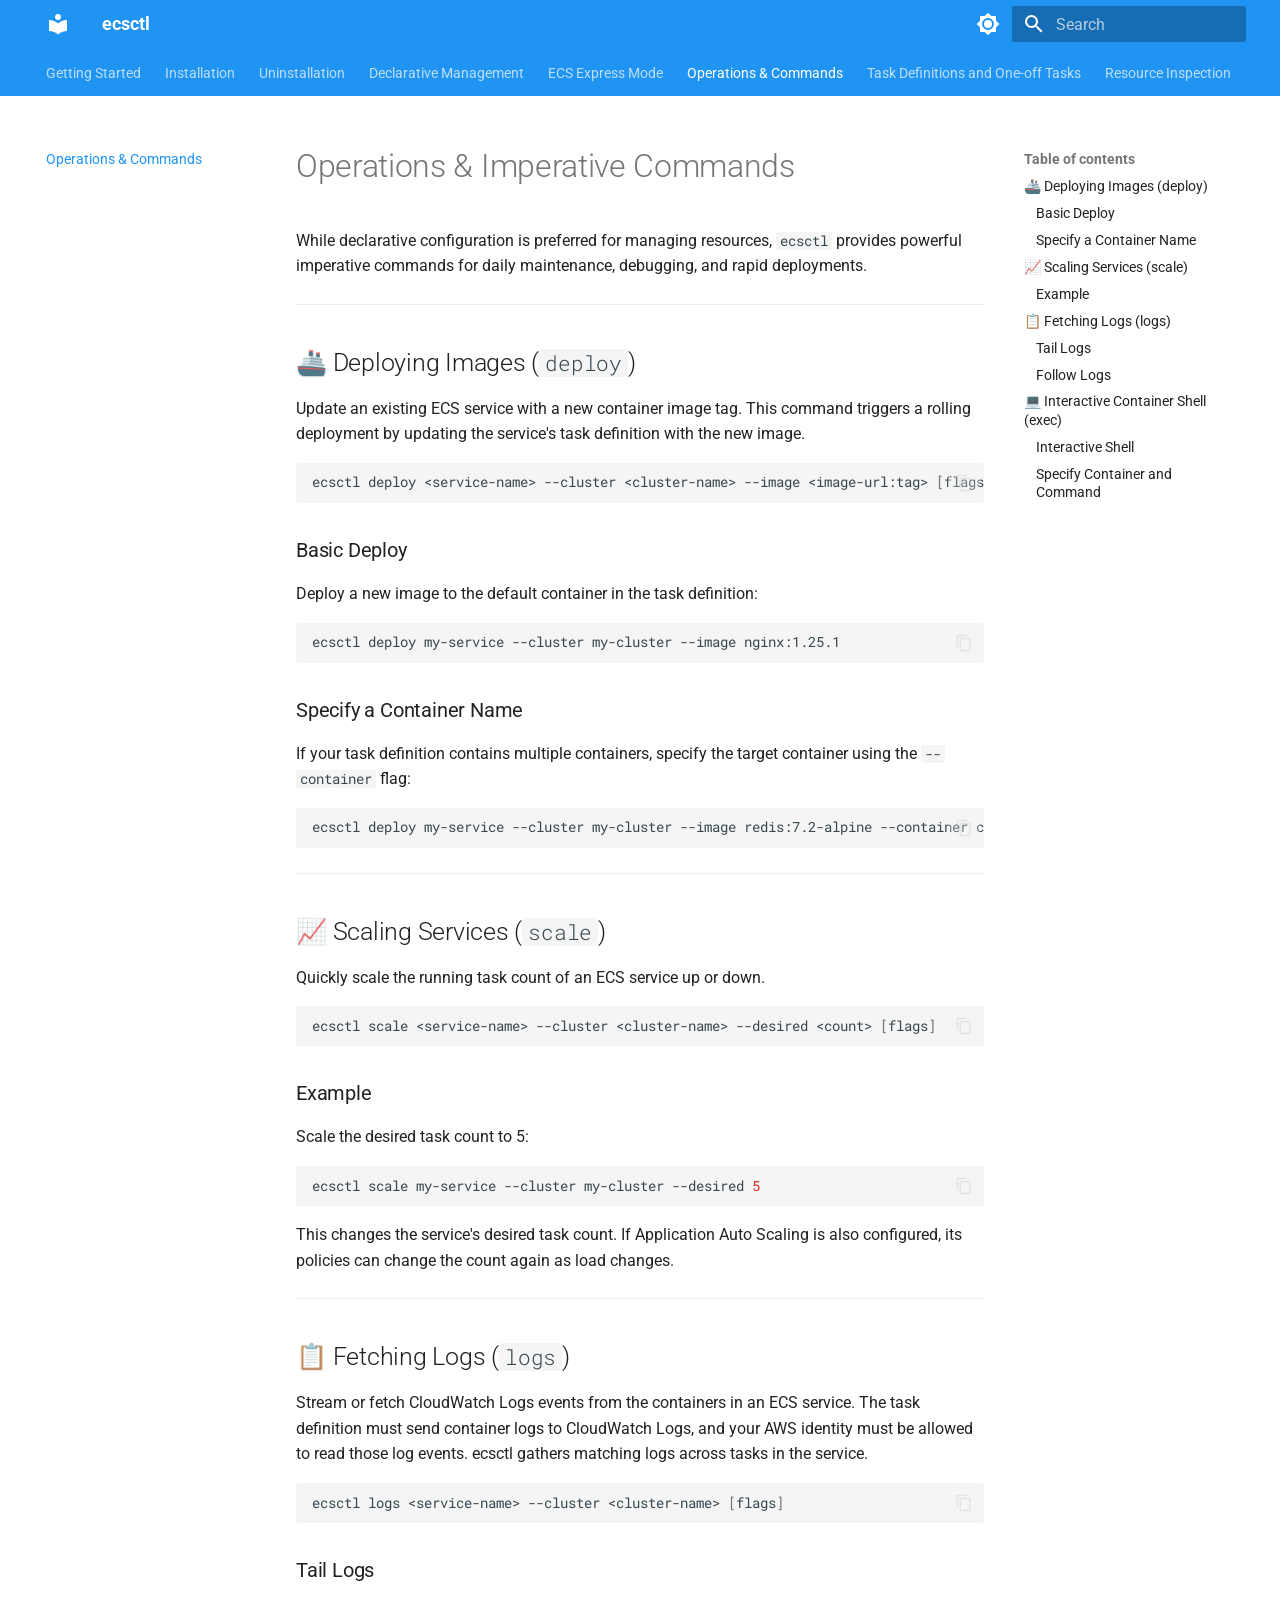
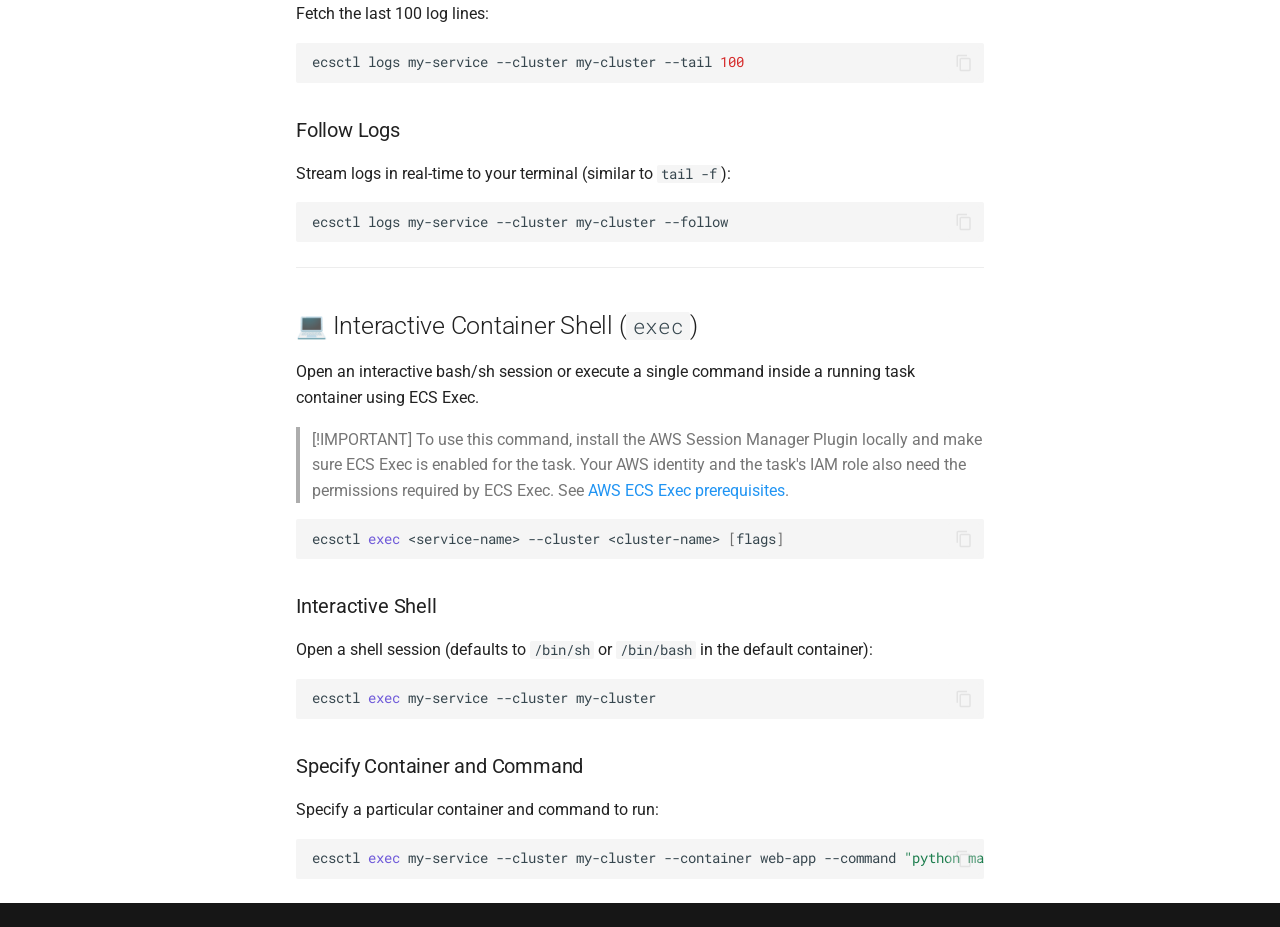
==== commands/index.html @ 24b8c987 "Deployed c7a0f1f with MkDocs version: 1.6.1" ====
<!doctype html>
<html lang="en" class="no-js">
  <head>
    
      <meta charset="utf-8">
      <meta name="viewport" content="width=device-width,initial-scale=1">
      
        <meta name="description" content="A CLI tool for managing Amazon ECS resources, inspired by eksctl.">
      
      
        <meta name="author" content="Roslaan001">
      
      
        <link rel="canonical" href="https://roslaan001.github.io/ecsctl/commands/">
      
      
        <link rel="prev" href="../express/">
      
      
        <link rel="next" href="../tasks/">
      
      
        
      
      
      <link rel="icon" href="../assets/images/favicon.png">
      <meta name="generator" content="mkdocs-1.6.1, mkdocs-material-9.7.7">
    
    
      
        <title>Operations & Commands - ecsctl</title>
      
    
    
      <link rel="stylesheet" href="../assets/stylesheets/main.ec1eaa64.min.css">
      
        
        <link rel="stylesheet" href="../assets/stylesheets/palette.ab4e12ef.min.css">
      
      


    
    
      
    
    
      
        
        
        <link rel="preconnect" href="https://fonts.gstatic.com" crossorigin>
        <link rel="stylesheet" href="https://fonts.googleapis.com/css?family=Roboto:300,300i,400,400i,700,700i%7CRoboto+Mono:400,400i,700,700i&display=fallback">
        <style>:root{--md-text-font:"Roboto";--md-code-font:"Roboto Mono"}</style>
      
    
    
    <script>__md_scope=new URL("..",location),__md_hash=e=>[...e].reduce(((e,_)=>(e<<5)-e+_.charCodeAt(0)),0),__md_get=(e,_=localStorage,t=__md_scope)=>JSON.parse(_.getItem(t.pathname+"."+e)),__md_set=(e,_,t=localStorage,a=__md_scope)=>{try{t.setItem(a.pathname+"."+e,JSON.stringify(_))}catch(e){}}</script>
    
      

    
    
  </head>
  
  
    
    
      
    
    
    
    
    <body dir="ltr" data-md-color-scheme="default" data-md-color-primary="blue" data-md-color-accent="blue">
  
    
    <input class="md-toggle" data-md-toggle="drawer" type="checkbox" id="__drawer" autocomplete="off">
    <input class="md-toggle" data-md-toggle="search" type="checkbox" id="__search" autocomplete="off">
    <label class="md-overlay" for="__drawer"></label>
    <div data-md-component="skip">
      
        
        <a href="#operations-imperative-commands" class="md-skip">
          Skip to content
        </a>
      
    </div>
    <div data-md-component="announce">
      
    </div>
    
    
      

<header class="md-header" data-md-component="header">
  <nav class="md-header__inner md-grid" aria-label="Header">
    <a href=".." title="ecsctl" class="md-header__button md-logo" aria-label="ecsctl" data-md-component="logo">
      
  
  <svg xmlns="http://www.w3.org/2000/svg" viewBox="0 0 24 24"><path d="M12 8a3 3 0 0 0 3-3 3 3 0 0 0-3-3 3 3 0 0 0-3 3 3 3 0 0 0 3 3m0 3.54C9.64 9.35 6.5 8 3 8v11c3.5 0 6.64 1.35 9 3.54 2.36-2.19 5.5-3.54 9-3.54V8c-3.5 0-6.64 1.35-9 3.54"/></svg>

    </a>
    <label class="md-header__button md-icon" for="__drawer">
      
      <svg xmlns="http://www.w3.org/2000/svg" viewBox="0 0 24 24"><path d="M3 6h18v2H3zm0 5h18v2H3zm0 5h18v2H3z"/></svg>
    </label>
    <div class="md-header__title" data-md-component="header-title">
      <div class="md-header__ellipsis">
        <div class="md-header__topic">
          <span class="md-ellipsis">
            ecsctl
          </span>
        </div>
        <div class="md-header__topic" data-md-component="header-topic">
          <span class="md-ellipsis">
            
              Operations & Commands
            
          </span>
        </div>
      </div>
    </div>
    
      
        <form class="md-header__option" data-md-component="palette">
  
    
    
    
    <input class="md-option" data-md-color-media="(prefers-color-scheme: light)" data-md-color-scheme="default" data-md-color-primary="blue" data-md-color-accent="blue"  aria-label="Switch to dark mode"  type="radio" name="__palette" id="__palette_0">
    
      <label class="md-header__button md-icon" title="Switch to dark mode" for="__palette_1" hidden>
        <svg xmlns="http://www.w3.org/2000/svg" viewBox="0 0 24 24"><path d="M12 8a4 4 0 0 0-4 4 4 4 0 0 0 4 4 4 4 0 0 0 4-4 4 4 0 0 0-4-4m0 10a6 6 0 0 1-6-6 6 6 0 0 1 6-6 6 6 0 0 1 6 6 6 6 0 0 1-6 6m8-9.31V4h-4.69L12 .69 8.69 4H4v4.69L.69 12 4 15.31V20h4.69L12 23.31 15.31 20H20v-4.69L23.31 12z"/></svg>
      </label>
    
  
    
    
    
    <input class="md-option" data-md-color-media="(prefers-color-scheme: dark)" data-md-color-scheme="slate" data-md-color-primary="blue" data-md-color-accent="blue"  aria-label="Switch to light mode"  type="radio" name="__palette" id="__palette_1">
    
      <label class="md-header__button md-icon" title="Switch to light mode" for="__palette_0" hidden>
        <svg xmlns="http://www.w3.org/2000/svg" viewBox="0 0 24 24"><path d="M12 18c-.89 0-1.74-.2-2.5-.55C11.56 16.5 13 14.42 13 12s-1.44-4.5-3.5-5.45C10.26 6.2 11.11 6 12 6a6 6 0 0 1 6 6 6 6 0 0 1-6 6m8-9.31V4h-4.69L12 .69 8.69 4H4v4.69L.69 12 4 15.31V20h4.69L12 23.31 15.31 20H20v-4.69L23.31 12z"/></svg>
      </label>
    
  
</form>
      
    
    
      <script>var palette=__md_get("__palette");if(palette&&palette.color){if("(prefers-color-scheme)"===palette.color.media){var media=matchMedia("(prefers-color-scheme: light)"),input=document.querySelector(media.matches?"[data-md-color-media='(prefers-color-scheme: light)']":"[data-md-color-media='(prefers-color-scheme: dark)']");palette.color.media=input.getAttribute("data-md-color-media"),palette.color.scheme=input.getAttribute("data-md-color-scheme"),palette.color.primary=input.getAttribute("data-md-color-primary"),palette.color.accent=input.getAttribute("data-md-color-accent")}for(var[key,value]of Object.entries(palette.color))document.body.setAttribute("data-md-color-"+key,value)}</script>
    
    
    
      
      
        <label class="md-header__button md-icon" for="__search">
          
          <svg xmlns="http://www.w3.org/2000/svg" viewBox="0 0 24 24"><path d="M9.5 3A6.5 6.5 0 0 1 16 9.5c0 1.61-.59 3.09-1.56 4.23l.27.27h.79l5 5-1.5 1.5-5-5v-.79l-.27-.27A6.52 6.52 0 0 1 9.5 16 6.5 6.5 0 0 1 3 9.5 6.5 6.5 0 0 1 9.5 3m0 2C7 5 5 7 5 9.5S7 14 9.5 14 14 12 14 9.5 12 5 9.5 5"/></svg>
        </label>
        <div class="md-search" data-md-component="search" role="dialog">
  <label class="md-search__overlay" for="__search"></label>
  <div class="md-search__inner" role="search">
    <form class="md-search__form" name="search">
      <input type="text" class="md-search__input" name="query" aria-label="Search" placeholder="Search" autocapitalize="off" autocorrect="off" autocomplete="off" spellcheck="false" data-md-component="search-query" required>
      <label class="md-search__icon md-icon" for="__search">
        
        <svg xmlns="http://www.w3.org/2000/svg" viewBox="0 0 24 24"><path d="M9.5 3A6.5 6.5 0 0 1 16 9.5c0 1.61-.59 3.09-1.56 4.23l.27.27h.79l5 5-1.5 1.5-5-5v-.79l-.27-.27A6.52 6.52 0 0 1 9.5 16 6.5 6.5 0 0 1 3 9.5 6.5 6.5 0 0 1 9.5 3m0 2C7 5 5 7 5 9.5S7 14 9.5 14 14 12 14 9.5 12 5 9.5 5"/></svg>
        
        <svg xmlns="http://www.w3.org/2000/svg" viewBox="0 0 24 24"><path d="M20 11v2H8l5.5 5.5-1.42 1.42L4.16 12l7.92-7.92L13.5 5.5 8 11z"/></svg>
      </label>
      <nav class="md-search__options" aria-label="Search">
        
        <button type="reset" class="md-search__icon md-icon" title="Clear" aria-label="Clear" tabindex="-1">
          
          <svg xmlns="http://www.w3.org/2000/svg" viewBox="0 0 24 24"><path d="M19 6.41 17.59 5 12 10.59 6.41 5 5 6.41 10.59 12 5 17.59 6.41 19 12 13.41 17.59 19 19 17.59 13.41 12z"/></svg>
        </button>
      </nav>
      
        <div class="md-search__suggest" data-md-component="search-suggest"></div>
      
    </form>
    <div class="md-search__output">
      <div class="md-search__scrollwrap" tabindex="0" data-md-scrollfix>
        <div class="md-search-result" data-md-component="search-result">
          <div class="md-search-result__meta">
            Initializing search
          </div>
          <ol class="md-search-result__list" role="presentation"></ol>
        </div>
      </div>
    </div>
  </div>
</div>
      
    
    
  </nav>
  
</header>
    
    <div class="md-container" data-md-component="container">
      
      
        
          
            
<nav class="md-tabs" aria-label="Tabs" data-md-component="tabs">
  <div class="md-grid">
    <ul class="md-tabs__list">
      
        
  
  
  
  
    <li class="md-tabs__item">
      <a href=".." class="md-tabs__link">
        
  
  
    
  
  Getting Started

      </a>
    </li>
  

      
        
  
  
  
  
    <li class="md-tabs__item">
      <a href="../installation/" class="md-tabs__link">
        
  
  
    
  
  Installation

      </a>
    </li>
  

      
        
  
  
  
  
    <li class="md-tabs__item">
      <a href="../uninstallation/" class="md-tabs__link">
        
  
  
    
  
  Uninstallation

      </a>
    </li>
  

      
        
  
  
  
  
    <li class="md-tabs__item">
      <a href="../declarative/" class="md-tabs__link">
        
  
  
    
  
  Declarative Management

      </a>
    </li>
  

      
        
  
  
  
  
    <li class="md-tabs__item">
      <a href="../express/" class="md-tabs__link">
        
  
  
    
  
  ECS Express Mode

      </a>
    </li>
  

      
        
  
  
  
    
  
  
    <li class="md-tabs__item md-tabs__item--active">
      <a href="./" class="md-tabs__link">
        
  
  
    
  
  Operations & Commands

      </a>
    </li>
  

      
        
  
  
  
  
    <li class="md-tabs__item">
      <a href="../tasks/" class="md-tabs__link">
        
  
  
    
  
  Task Definitions and One-off Tasks

      </a>
    </li>
  

      
        
  
  
  
  
    <li class="md-tabs__item">
      <a href="../inspection/" class="md-tabs__link">
        
  
  
    
  
  Resource Inspection

      </a>
    </li>
  

      
        
  
  
  
  
    <li class="md-tabs__item">
      <a href="../state/" class="md-tabs__link">
        
  
  
    
  
  Remote State

      </a>
    </li>
  

      
        
  
  
  
  
    <li class="md-tabs__item">
      <a href="../reference/" class="md-tabs__link">
        
  
  
    
  
  CLI Reference

      </a>
    </li>
  

      
    </ul>
  </div>
</nav>
          
        
      
      <main class="md-main" data-md-component="main">
        <div class="md-main__inner md-grid">
          
            
              
              <div class="md-sidebar md-sidebar--primary" data-md-component="sidebar" data-md-type="navigation" >
                <div class="md-sidebar__scrollwrap">
                  <div class="md-sidebar__inner">
                    


  


<nav class="md-nav md-nav--primary md-nav--lifted" aria-label="Navigation" data-md-level="0">
  <label class="md-nav__title" for="__drawer">
    <a href=".." title="ecsctl" class="md-nav__button md-logo" aria-label="ecsctl" data-md-component="logo">
      
  
  <svg xmlns="http://www.w3.org/2000/svg" viewBox="0 0 24 24"><path d="M12 8a3 3 0 0 0 3-3 3 3 0 0 0-3-3 3 3 0 0 0-3 3 3 3 0 0 0 3 3m0 3.54C9.64 9.35 6.5 8 3 8v11c3.5 0 6.64 1.35 9 3.54 2.36-2.19 5.5-3.54 9-3.54V8c-3.5 0-6.64 1.35-9 3.54"/></svg>

    </a>
    ecsctl
  </label>
  
  <ul class="md-nav__list" data-md-scrollfix>
    
      
      
  
  
  
  
    <li class="md-nav__item">
      <a href=".." class="md-nav__link">
        
  
  
  <span class="md-ellipsis">
    
  
    Getting Started
  

    
  </span>
  
  

      </a>
    </li>
  

    
      
      
  
  
  
  
    <li class="md-nav__item">
      <a href="../installation/" class="md-nav__link">
        
  
  
  <span class="md-ellipsis">
    
  
    Installation
  

    
  </span>
  
  

      </a>
    </li>
  

    
      
      
  
  
  
  
    <li class="md-nav__item">
      <a href="../uninstallation/" class="md-nav__link">
        
  
  
  <span class="md-ellipsis">
    
  
    Uninstallation
  

    
  </span>
  
  

      </a>
    </li>
  

    
      
      
  
  
  
  
    <li class="md-nav__item">
      <a href="../declarative/" class="md-nav__link">
        
  
  
  <span class="md-ellipsis">
    
  
    Declarative Management
  

    
  </span>
  
  

      </a>
    </li>
  

    
      
      
  
  
  
  
    <li class="md-nav__item">
      <a href="../express/" class="md-nav__link">
        
  
  
  <span class="md-ellipsis">
    
  
    ECS Express Mode
  

    
  </span>
  
  

      </a>
    </li>
  

    
      
      
  
  
    
  
  
  
    <li class="md-nav__item md-nav__item--active">
      
      <input class="md-nav__toggle md-toggle" type="checkbox" id="__toc">
      
      
        
      
      
        <label class="md-nav__link md-nav__link--active" for="__toc">
          
  
  
  <span class="md-ellipsis">
    
  
    Operations & Commands
  

    
  </span>
  
  

          <span class="md-nav__icon md-icon"></span>
        </label>
      
      <a href="./" class="md-nav__link md-nav__link--active">
        
  
  
  <span class="md-ellipsis">
    
  
    Operations & Commands
  

    
  </span>
  
  

      </a>
      
        

<nav class="md-nav md-nav--secondary" aria-label="Table of contents">
  
  
  
    
  
  
    <label class="md-nav__title" for="__toc">
      <span class="md-nav__icon md-icon"></span>
      Table of contents
    </label>
    <ul class="md-nav__list" data-md-component="toc" data-md-scrollfix>
      
        <li class="md-nav__item">
  <a href="#deploying-images-deploy" class="md-nav__link">
    <span class="md-ellipsis">
      
        🚢 Deploying Images (deploy)
      
    </span>
  </a>
  
    <nav class="md-nav" aria-label="🚢 Deploying Images (deploy)">
      <ul class="md-nav__list">
        
          <li class="md-nav__item">
  <a href="#basic-deploy" class="md-nav__link">
    <span class="md-ellipsis">
      
        Basic Deploy
      
    </span>
  </a>
  
</li>
        
          <li class="md-nav__item">
  <a href="#specify-a-container-name" class="md-nav__link">
    <span class="md-ellipsis">
      
        Specify a Container Name
      
    </span>
  </a>
  
</li>
        
      </ul>
    </nav>
  
</li>
      
        <li class="md-nav__item">
  <a href="#scaling-services-scale" class="md-nav__link">
    <span class="md-ellipsis">
      
        📈 Scaling Services (scale)
      
    </span>
  </a>
  
    <nav class="md-nav" aria-label="📈 Scaling Services (scale)">
      <ul class="md-nav__list">
        
          <li class="md-nav__item">
  <a href="#example" class="md-nav__link">
    <span class="md-ellipsis">
      
        Example
      
    </span>
  </a>
  
</li>
        
      </ul>
    </nav>
  
</li>
      
        <li class="md-nav__item">
  <a href="#fetching-logs-logs" class="md-nav__link">
    <span class="md-ellipsis">
      
        📋 Fetching Logs (logs)
      
    </span>
  </a>
  
    <nav class="md-nav" aria-label="📋 Fetching Logs (logs)">
      <ul class="md-nav__list">
        
          <li class="md-nav__item">
  <a href="#tail-logs" class="md-nav__link">
    <span class="md-ellipsis">
      
        Tail Logs
      
    </span>
  </a>
  
</li>
        
          <li class="md-nav__item">
  <a href="#follow-logs" class="md-nav__link">
    <span class="md-ellipsis">
      
        Follow Logs
      
    </span>
  </a>
  
</li>
        
      </ul>
    </nav>
  
</li>
      
        <li class="md-nav__item">
  <a href="#interactive-container-shell-exec" class="md-nav__link">
    <span class="md-ellipsis">
      
        💻 Interactive Container Shell (exec)
      
    </span>
  </a>
  
    <nav class="md-nav" aria-label="💻 Interactive Container Shell (exec)">
      <ul class="md-nav__list">
        
          <li class="md-nav__item">
  <a href="#interactive-shell" class="md-nav__link">
    <span class="md-ellipsis">
      
        Interactive Shell
      
    </span>
  </a>
  
</li>
        
          <li class="md-nav__item">
  <a href="#specify-container-and-command" class="md-nav__link">
    <span class="md-ellipsis">
      
        Specify Container and Command
      
    </span>
  </a>
  
</li>
        
      </ul>
    </nav>
  
</li>
      
    </ul>
  
</nav>
      
    </li>
  

    
      
      
  
  
  
  
    <li class="md-nav__item">
      <a href="../tasks/" class="md-nav__link">
        
  
  
  <span class="md-ellipsis">
    
  
    Task Definitions and One-off Tasks
  

    
  </span>
  
  

      </a>
    </li>
  

    
      
      
  
  
  
  
    <li class="md-nav__item">
      <a href="../inspection/" class="md-nav__link">
        
  
  
  <span class="md-ellipsis">
    
  
    Resource Inspection
  

    
  </span>
  
  

      </a>
    </li>
  

    
      
      
  
  
  
  
    <li class="md-nav__item">
      <a href="../state/" class="md-nav__link">
        
  
  
  <span class="md-ellipsis">
    
  
    Remote State
  

    
  </span>
  
  

      </a>
    </li>
  

    
      
      
  
  
  
  
    <li class="md-nav__item">
      <a href="../reference/" class="md-nav__link">
        
  
  
  <span class="md-ellipsis">
    
  
    CLI Reference
  

    
  </span>
  
  

      </a>
    </li>
  

    
  </ul>
</nav>
                  </div>
                </div>
              </div>
            
            
              
              <div class="md-sidebar md-sidebar--secondary" data-md-component="sidebar" data-md-type="toc" >
                <div class="md-sidebar__scrollwrap">
                  <div class="md-sidebar__inner">
                    

<nav class="md-nav md-nav--secondary" aria-label="Table of contents">
  
  
  
    
  
  
    <label class="md-nav__title" for="__toc">
      <span class="md-nav__icon md-icon"></span>
      Table of contents
    </label>
    <ul class="md-nav__list" data-md-component="toc" data-md-scrollfix>
      
        <li class="md-nav__item">
  <a href="#deploying-images-deploy" class="md-nav__link">
    <span class="md-ellipsis">
      
        🚢 Deploying Images (deploy)
      
    </span>
  </a>
  
    <nav class="md-nav" aria-label="🚢 Deploying Images (deploy)">
      <ul class="md-nav__list">
        
          <li class="md-nav__item">
  <a href="#basic-deploy" class="md-nav__link">
    <span class="md-ellipsis">
      
        Basic Deploy
      
    </span>
  </a>
  
</li>
        
          <li class="md-nav__item">
  <a href="#specify-a-container-name" class="md-nav__link">
    <span class="md-ellipsis">
      
        Specify a Container Name
      
    </span>
  </a>
  
</li>
        
      </ul>
    </nav>
  
</li>
      
        <li class="md-nav__item">
  <a href="#scaling-services-scale" class="md-nav__link">
    <span class="md-ellipsis">
      
        📈 Scaling Services (scale)
      
    </span>
  </a>
  
    <nav class="md-nav" aria-label="📈 Scaling Services (scale)">
      <ul class="md-nav__list">
        
          <li class="md-nav__item">
  <a href="#example" class="md-nav__link">
    <span class="md-ellipsis">
      
        Example
      
    </span>
  </a>
  
</li>
        
      </ul>
    </nav>
  
</li>
      
        <li class="md-nav__item">
  <a href="#fetching-logs-logs" class="md-nav__link">
    <span class="md-ellipsis">
      
        📋 Fetching Logs (logs)
      
    </span>
  </a>
  
    <nav class="md-nav" aria-label="📋 Fetching Logs (logs)">
      <ul class="md-nav__list">
        
          <li class="md-nav__item">
  <a href="#tail-logs" class="md-nav__link">
    <span class="md-ellipsis">
      
        Tail Logs
      
    </span>
  </a>
  
</li>
        
          <li class="md-nav__item">
  <a href="#follow-logs" class="md-nav__link">
    <span class="md-ellipsis">
      
        Follow Logs
      
    </span>
  </a>
  
</li>
        
      </ul>
    </nav>
  
</li>
      
        <li class="md-nav__item">
  <a href="#interactive-container-shell-exec" class="md-nav__link">
    <span class="md-ellipsis">
      
        💻 Interactive Container Shell (exec)
      
    </span>
  </a>
  
    <nav class="md-nav" aria-label="💻 Interactive Container Shell (exec)">
      <ul class="md-nav__list">
        
          <li class="md-nav__item">
  <a href="#interactive-shell" class="md-nav__link">
    <span class="md-ellipsis">
      
        Interactive Shell
      
    </span>
  </a>
  
</li>
        
          <li class="md-nav__item">
  <a href="#specify-container-and-command" class="md-nav__link">
    <span class="md-ellipsis">
      
        Specify Container and Command
      
    </span>
  </a>
  
</li>
        
      </ul>
    </nav>
  
</li>
      
    </ul>
  
</nav>
                  </div>
                </div>
              </div>
            
          
          
            <div class="md-content" data-md-component="content">
              
              <article class="md-content__inner md-typeset">
                
                  



<h1 id="operations-imperative-commands">Operations &amp; Imperative Commands</h1>
<p>While declarative configuration is preferred for managing resources, <code>ecsctl</code> provides powerful imperative commands for daily maintenance, debugging, and rapid deployments.</p>
<hr />
<h2 id="deploying-images-deploy">🚢 Deploying Images (<code>deploy</code>)</h2>
<p>Update an existing ECS service with a new container image tag. This command triggers a rolling deployment by updating the service's task definition with the new image.</p>
<div class="language-bash highlight"><pre><span></span><code><span id="__span-0-1"><a id="__codelineno-0-1" name="__codelineno-0-1" href="#__codelineno-0-1"></a>ecsctl<span class="w"> </span>deploy<span class="w"> </span>&lt;service-name&gt;<span class="w"> </span>--cluster<span class="w"> </span>&lt;cluster-name&gt;<span class="w"> </span>--image<span class="w"> </span>&lt;image-url:tag&gt;<span class="w"> </span><span class="o">[</span>flags<span class="o">]</span>
</span></code></pre></div>
<h3 id="basic-deploy">Basic Deploy</h3>
<p>Deploy a new image to the default container in the task definition:</p>
<div class="language-bash highlight"><pre><span></span><code><span id="__span-1-1"><a id="__codelineno-1-1" name="__codelineno-1-1" href="#__codelineno-1-1"></a>ecsctl<span class="w"> </span>deploy<span class="w"> </span>my-service<span class="w"> </span>--cluster<span class="w"> </span>my-cluster<span class="w"> </span>--image<span class="w"> </span>nginx:1.25.1
</span></code></pre></div>
<h3 id="specify-a-container-name">Specify a Container Name</h3>
<p>If your task definition contains multiple containers, specify the target container using the <code>--container</code> flag:</p>
<div class="language-bash highlight"><pre><span></span><code><span id="__span-2-1"><a id="__codelineno-2-1" name="__codelineno-2-1" href="#__codelineno-2-1"></a>ecsctl<span class="w"> </span>deploy<span class="w"> </span>my-service<span class="w"> </span>--cluster<span class="w"> </span>my-cluster<span class="w"> </span>--image<span class="w"> </span>redis:7.2-alpine<span class="w"> </span>--container<span class="w"> </span>cache
</span></code></pre></div>
<hr />
<h2 id="scaling-services-scale">📈 Scaling Services (<code>scale</code>)</h2>
<p>Quickly scale the running task count of an ECS service up or down.</p>
<div class="language-bash highlight"><pre><span></span><code><span id="__span-3-1"><a id="__codelineno-3-1" name="__codelineno-3-1" href="#__codelineno-3-1"></a>ecsctl<span class="w"> </span>scale<span class="w"> </span>&lt;service-name&gt;<span class="w"> </span>--cluster<span class="w"> </span>&lt;cluster-name&gt;<span class="w"> </span>--desired<span class="w"> </span>&lt;count&gt;<span class="w"> </span><span class="o">[</span>flags<span class="o">]</span>
</span></code></pre></div>
<h3 id="example">Example</h3>
<p>Scale the desired task count to 5:</p>
<div class="language-bash highlight"><pre><span></span><code><span id="__span-4-1"><a id="__codelineno-4-1" name="__codelineno-4-1" href="#__codelineno-4-1"></a>ecsctl<span class="w"> </span>scale<span class="w"> </span>my-service<span class="w"> </span>--cluster<span class="w"> </span>my-cluster<span class="w"> </span>--desired<span class="w"> </span><span class="m">5</span>
</span></code></pre></div>
<p>This changes the service's desired task count. If Application Auto Scaling is also configured, its policies can change the count again as load changes.</p>
<hr />
<h2 id="fetching-logs-logs">📋 Fetching Logs (<code>logs</code>)</h2>
<p>Stream or fetch CloudWatch Logs events from the containers in an ECS service. The task definition must send container logs to CloudWatch Logs, and your AWS identity must be allowed to read those log events. ecsctl gathers matching logs across tasks in the service.</p>
<div class="language-bash highlight"><pre><span></span><code><span id="__span-5-1"><a id="__codelineno-5-1" name="__codelineno-5-1" href="#__codelineno-5-1"></a>ecsctl<span class="w"> </span>logs<span class="w"> </span>&lt;service-name&gt;<span class="w"> </span>--cluster<span class="w"> </span>&lt;cluster-name&gt;<span class="w"> </span><span class="o">[</span>flags<span class="o">]</span>
</span></code></pre></div>
<h3 id="tail-logs">Tail Logs</h3>
<p>Fetch the last 100 log lines:</p>
<div class="language-bash highlight"><pre><span></span><code><span id="__span-6-1"><a id="__codelineno-6-1" name="__codelineno-6-1" href="#__codelineno-6-1"></a>ecsctl<span class="w"> </span>logs<span class="w"> </span>my-service<span class="w"> </span>--cluster<span class="w"> </span>my-cluster<span class="w"> </span>--tail<span class="w"> </span><span class="m">100</span>
</span></code></pre></div>
<h3 id="follow-logs">Follow Logs</h3>
<p>Stream logs in real-time to your terminal (similar to <code>tail -f</code>):</p>
<div class="language-bash highlight"><pre><span></span><code><span id="__span-7-1"><a id="__codelineno-7-1" name="__codelineno-7-1" href="#__codelineno-7-1"></a>ecsctl<span class="w"> </span>logs<span class="w"> </span>my-service<span class="w"> </span>--cluster<span class="w"> </span>my-cluster<span class="w"> </span>--follow
</span></code></pre></div>
<hr />
<h2 id="interactive-container-shell-exec">💻 Interactive Container Shell (<code>exec</code>)</h2>
<p>Open an interactive bash/sh session or execute a single command inside a running task container using ECS Exec.</p>
<blockquote>
<p>[!IMPORTANT]
To use this command, install the AWS Session Manager Plugin locally and make sure ECS Exec is enabled for the task. Your AWS identity and the task's IAM role also need the permissions required by ECS Exec. See <a href="https://docs.aws.amazon.com/AmazonECS/latest/developerguide/ecs-exec.html">AWS ECS Exec prerequisites</a>.</p>
</blockquote>
<div class="language-bash highlight"><pre><span></span><code><span id="__span-8-1"><a id="__codelineno-8-1" name="__codelineno-8-1" href="#__codelineno-8-1"></a>ecsctl<span class="w"> </span><span class="nb">exec</span><span class="w"> </span>&lt;service-name&gt;<span class="w"> </span>--cluster<span class="w"> </span>&lt;cluster-name&gt;<span class="w"> </span><span class="o">[</span>flags<span class="o">]</span>
</span></code></pre></div>
<h3 id="interactive-shell">Interactive Shell</h3>
<p>Open a shell session (defaults to <code>/bin/sh</code> or <code>/bin/bash</code> in the default container):</p>
<div class="language-bash highlight"><pre><span></span><code><span id="__span-9-1"><a id="__codelineno-9-1" name="__codelineno-9-1" href="#__codelineno-9-1"></a>ecsctl<span class="w"> </span><span class="nb">exec</span><span class="w"> </span>my-service<span class="w"> </span>--cluster<span class="w"> </span>my-cluster
</span></code></pre></div>
<h3 id="specify-container-and-command">Specify Container and Command</h3>
<p>Specify a particular container and command to run:</p>
<div class="language-bash highlight"><pre><span></span><code><span id="__span-10-1"><a id="__codelineno-10-1" name="__codelineno-10-1" href="#__codelineno-10-1"></a>ecsctl<span class="w"> </span><span class="nb">exec</span><span class="w"> </span>my-service<span class="w"> </span>--cluster<span class="w"> </span>my-cluster<span class="w"> </span>--container<span class="w"> </span>web-app<span class="w"> </span>--command<span class="w"> </span><span class="s2">"python manage.py migrate"</span>
</span></code></pre></div>












                
              </article>
            </div>
          
          
<script>var target=document.getElementById(location.hash.slice(1));target&&target.name&&(target.checked=target.name.startsWith("__tabbed_"))</script>
        </div>
        
          <button type="button" class="md-top md-icon" data-md-component="top" hidden>
  
  <svg xmlns="http://www.w3.org/2000/svg" viewBox="0 0 24 24"><path d="M13 20h-2V8l-5.5 5.5-1.42-1.42L12 4.16l7.92 7.92-1.42 1.42L13 8z"/></svg>
  Back to top
</button>
        
      </main>
      
        <footer class="md-footer">
  
  <div class="md-footer-meta md-typeset">
    <div class="md-footer-meta__inner md-grid">
      <div class="md-copyright">
  
  
</div>
      
    </div>
  </div>
</footer>
      
    </div>
    <div class="md-dialog" data-md-component="dialog">
      <div class="md-dialog__inner md-typeset"></div>
    </div>
    
    
    
      
      
      <script id="__config" type="application/json">{"annotate": null, "base": "..", "features": ["navigation.tabs", "navigation.sections", "navigation.top", "search.suggest", "search.highlight", "content.code.copy", "content.code.annotate"], "search": "../assets/javascripts/workers/search.2c215733.min.js", "tags": null, "translations": {"clipboard.copied": "Copied to clipboard", "clipboard.copy": "Copy to clipboard", "search.result.more.one": "1 more on this page", "search.result.more.other": "# more on this page", "search.result.none": "No matching documents", "search.result.one": "1 matching document", "search.result.other": "# matching documents", "search.result.placeholder": "Type to start searching", "search.result.term.missing": "Missing", "select.version": "Select version"}, "version": null}</script>
    
    
      <script src="../assets/javascripts/bundle.d7400e89.min.js"></script>
      
    
  </body>
</html>
---- assets/stylesheets/main.ec1eaa64.min.css ----
@charset "UTF-8";html{-webkit-text-size-adjust:none;-moz-text-size-adjust:none;text-size-adjust:none;box-sizing:border-box}*,:after,:before{box-sizing:inherit}@media (prefers-reduced-motion){*,:after,:before{transition:none!important}}body{margin:0}a,button,input,label{-webkit-tap-highlight-color:transparent}a{color:inherit;text-decoration:none}hr{border:0;box-sizing:initial;display:block;height:.05rem;overflow:visible;padding:0}small{font-size:80%}sub,sup{line-height:1em}img{border-style:none}table{border-collapse:initial;border-spacing:0}td,th{font-weight:400;vertical-align:top}button{background:#0000;border:0;font-family:inherit;font-size:inherit;margin:0;padding:0}input{border:0;outline:none}:root{--md-primary-fg-color:#4051b5;--md-primary-fg-color--light:#5d6cc0;--md-primary-fg-color--dark:#303fa1;--md-primary-bg-color:#fff;--md-primary-bg-color--light:#ffffffb3;--md-accent-fg-color:#526cfe;--md-accent-fg-color--transparent:#526cfe1a;--md-accent-bg-color:#fff;--md-accent-bg-color--light:#ffffffb3}[data-md-color-scheme=default]{color-scheme:light}[data-md-color-scheme=default] img[src$="#gh-dark-mode-only"],[data-md-color-scheme=default] img[src$="#only-dark"]{display:none}:root,[data-md-color-scheme=default]{--md-hue:225deg;--md-default-fg-color:#000000de;--md-default-fg-color--light:#0000008a;--md-default-fg-color--lighter:#00000052;--md-default-fg-color--lightest:#00000012;--md-default-bg-color:#fff;--md-default-bg-color--light:#ffffffb3;--md-default-bg-color--lighter:#ffffff4d;--md-default-bg-color--lightest:#ffffff1f;--md-code-fg-color:#36464e;--md-code-bg-color:#f5f5f5;--md-code-bg-color--light:#f5f5f5b3;--md-code-bg-color--lighter:#f5f5f54d;--md-code-hl-color:#4287ff;--md-code-hl-color--light:#4287ff1a;--md-code-hl-number-color:#d52a2a;--md-code-hl-special-color:#db1457;--md-code-hl-function-color:#a846b9;--md-code-hl-constant-color:#6e59d9;--md-code-hl-keyword-color:#3f6ec6;--md-code-hl-string-color:#1c7d4d;--md-code-hl-name-color:var(--md-code-fg-color);--md-code-hl-operator-color:var(--md-default-fg-color--light);--md-code-hl-punctuation-color:var(--md-default-fg-color--light);--md-code-hl-comment-color:var(--md-default-fg-color--light);--md-code-hl-generic-color:var(--md-default-fg-color--light);--md-code-hl-variable-color:var(--md-default-fg-color--light);--md-typeset-color:var(--md-default-fg-color);--md-typeset-a-color:var(--md-primary-fg-color);--md-typeset-del-color:#f5503d26;--md-typeset-ins-color:#0bd57026;--md-typeset-kbd-color:#fafafa;--md-typeset-kbd-accent-color:#fff;--md-typeset-kbd-border-color:#b8b8b8;--md-typeset-mark-color:#ffff0080;--md-typeset-table-color:#0000001f;--md-typeset-table-color--light:rgba(0,0,0,.035);--md-admonition-fg-color:var(--md-default-fg-color);--md-admonition-bg-color:var(--md-default-bg-color);--md-warning-fg-color:#000000de;--md-warning-bg-color:#ff9;--md-footer-fg-color:#fff;--md-footer-fg-color--light:#ffffffb3;--md-footer-fg-color--lighter:#ffffff73;--md-footer-bg-color:#000000de;--md-footer-bg-color--dark:#00000052;--md-shadow-z1:0 0.2rem 0.5rem #0000000d,0 0 0.05rem #0000001a;--md-shadow-z2:0 0.2rem 0.5rem #0000001a,0 0 0.05rem #00000040;--md-shadow-z3:0 0.2rem 0.5rem #0003,0 0 0.05rem #00000059}.md-icon svg{fill:currentcolor;display:block;height:1.2rem;width:1.2rem}body{-webkit-font-smoothing:antialiased;-moz-osx-font-smoothing:grayscale;--md-text-font-family:var(--md-text-font,_),-apple-system,BlinkMacSystemFont,Helvetica,Arial,sans-serif;--md-code-font-family:var(--md-code-font,_),SFMono-Regular,Consolas,Menlo,monospace}aside,body,input{font-feature-settings:"kern","liga";color:var(--md-typeset-color);font-family:var(--md-text-font-family)}code,kbd,pre{font-feature-settings:"kern";font-family:var(--md-code-font-family)}:root{--md-typeset-table-sort-icon:url('data:image/svg+xml;charset=utf-8,<svg xmlns="http://www.w3.org/2000/svg" viewBox="0 0 24 24"><path d="m18 21-4-4h3V7h-3l4-4 4 4h-3v10h3M2 19v-2h10v2M2 13v-2h7v2M2 7V5h4v2z"/></svg>');--md-typeset-table-sort-icon--asc:url('data:image/svg+xml;charset=utf-8,<svg xmlns="http://www.w3.org/2000/svg" viewBox="0 0 24 24"><path d="M19 17h3l-4 4-4-4h3V3h2M2 17h10v2H2M6 5v2H2V5m0 6h7v2H2z"/></svg>');--md-typeset-table-sort-icon--desc:url('data:image/svg+xml;charset=utf-8,<svg xmlns="http://www.w3.org/2000/svg" viewBox="0 0 24 24"><path d="M19 7h3l-4-4-4 4h3v14h2M2 17h10v2H2M6 5v2H2V5m0 6h7v2H2z"/></svg>')}.md-typeset{-webkit-print-color-adjust:exact;color-adjust:exact;font-size:.8rem;line-height:1.6;overflow-wrap:break-word}@media print{.md-typeset{font-size:.68rem}}.md-typeset blockquote,.md-typeset dl,.md-typeset figure,.md-typeset ol,.md-typeset pre,.md-typeset ul{margin-bottom:1em;margin-top:1em}.md-typeset h1{color:var(--md-default-fg-color--light);font-size:2em;line-height:1.3;margin:0 0 1.25em}.md-typeset h1,.md-typeset h2{font-weight:300;letter-spacing:-.01em}.md-typeset h2{font-size:1.5625em;line-height:1.4;margin:1.6em 0 .64em}.md-typeset h3{font-size:1.25em;font-weight:400;letter-spacing:-.01em;line-height:1.5;margin:1.6em 0 .8em}.md-typeset h2+h3{margin-top:.8em}.md-typeset h4{font-weight:700;letter-spacing:-.01em;margin:1em 0}.md-typeset h5,.md-typeset h6{color:var(--md-default-fg-color--light);font-size:.8em;font-weight:700;letter-spacing:-.01em;margin:1.25em 0}.md-typeset h5{text-transform:uppercase}.md-typeset h5 code{text-transform:none}.md-typeset hr{border-bottom:.05rem solid var(--md-default-fg-color--lightest);display:flow-root;margin:1.5em 0}.md-typeset a{color:var(--md-typeset-a-color);word-break:break-word}.md-typeset a,.md-typeset a:before{transition:color 125ms}.md-typeset a:focus,.md-typeset a:hover{color:var(--md-accent-fg-color)}.md-typeset a:focus code,.md-typeset a:hover code{background-color:var(--md-accent-fg-color--transparent);color:var(--md-accent-fg-color)}.md-typeset a code{color:var(--md-typeset-a-color)}.md-typeset a.focus-visible{outline-color:var(--md-accent-fg-color);outline-offset:.2rem}.md-typeset code,.md-typeset kbd,.md-typeset pre{color:var(--md-code-fg-color);direction:ltr;font-variant-ligatures:none;transition:background-color 125ms}@media print{.md-typeset code,.md-typeset kbd,.md-typeset pre{white-space:pre-wrap}}.md-typeset code{background-color:var(--md-code-bg-color);border-radius:.1rem;-webkit-box-decoration-break:clone;box-decoration-break:clone;font-size:.85em;padding:0 .2941176471em;transition:color 125ms,background-color 125ms;word-break:break-word}.md-typeset code:not(.focus-visible){-webkit-tap-highlight-color:transparent;outline:none}.md-typeset pre{display:flow-root;line-height:1.4;position:relative}.md-typeset pre>code{-webkit-box-decoration-break:slice;box-decoration-break:slice;box-shadow:none;display:block;margin:0;outline-color:var(--md-accent-fg-color);overflow:auto;padding:.7720588235em 1.1764705882em;scrollbar-color:var(--md-default-fg-color--lighter) #0000;scrollbar-width:thin;touch-action:auto;word-break:normal}.md-typeset pre>code:hover{scrollbar-color:var(--md-accent-fg-color) #0000}.md-typeset pre>code::-webkit-scrollbar{height:.2rem;width:.2rem}.md-typeset pre>code::-webkit-scrollbar-thumb{background-color:var(--md-default-fg-color--lighter)}.md-typeset pre>code::-webkit-scrollbar-thumb:hover{background-color:var(--md-accent-fg-color)}.md-typeset kbd{background-color:var(--md-typeset-kbd-color);border-radius:.1rem;box-shadow:0 .1rem 0 .05rem var(--md-typeset-kbd-border-color),0 .1rem 0 var(--md-typeset-kbd-border-color),0 -.1rem .2rem var(--md-typeset-kbd-accent-color) inset;color:var(--md-default-fg-color);display:inline-block;font-size:.75em;padding:0 .6666666667em;vertical-align:text-top;word-break:break-word}.md-typeset mark{background-color:var(--md-typeset-mark-color);-webkit-box-decoration-break:clone;box-decoration-break:clone;color:inherit;word-break:break-word}.md-typeset abbr{cursor:help;text-decoration:none}.md-typeset [data-preview],.md-typeset abbr{border-bottom:.05rem dotted var(--md-default-fg-color--light)}.md-typeset small{opacity:.75}[dir=ltr] .md-typeset sub,[dir=ltr] .md-typeset sup{margin-left:.078125em}[dir=rtl] .md-typeset sub,[dir=rtl] .md-typeset sup{margin-right:.078125em}[dir=ltr] .md-typeset blockquote{padding-left:.6rem}[dir=rtl] .md-typeset blockquote{padding-right:.6rem}[dir=ltr] .md-typeset blockquote{border-left:.2rem solid var(--md-default-fg-color--lighter)}[dir=rtl] .md-typeset blockquote{border-right:.2rem solid var(--md-default-fg-color--lighter)}.md-typeset blockquote{color:var(--md-default-fg-color--light);margin-left:0;margin-right:0}.md-typeset ul{list-style-type:disc}.md-typeset ul[type]{list-style-type:revert-layer}[dir=ltr] .md-typeset ol,[dir=ltr] .md-typeset ul{margin-left:.625em}[dir=rtl] .md-typeset ol,[dir=rtl] .md-typeset ul{margin-right:.625em}.md-typeset ol,.md-typeset ul{padding:0}.md-typeset ol:not([hidden]),.md-typeset ul:not([hidden]){display:flow-root}.md-typeset ol ol,.md-typeset ul ol{list-style-type:lower-alpha}.md-typeset ol ol ol,.md-typeset ul ol ol{list-style-type:lower-roman}.md-typeset ol ol ol ol,.md-typeset ul ol ol ol{list-style-type:upper-alpha}.md-typeset ol ol ol ol ol,.md-typeset ul ol ol ol ol{list-style-type:upper-roman}.md-typeset ol[type],.md-typeset ul[type]{list-style-type:revert-layer}[dir=ltr] .md-typeset ol li,[dir=ltr] .md-typeset ul li{margin-left:1.25em}[dir=rtl] .md-typeset ol li,[dir=rtl] .md-typeset ul li{margin-right:1.25em}.md-typeset ol li,.md-typeset ul li{margin-bottom:.5em}.md-typeset ol li blockquote,.md-typeset ol li p,.md-typeset ul li blockquote,.md-typeset ul li p{margin:.5em 0}.md-typeset ol li:last-child,.md-typeset ul li:last-child{margin-bottom:0}[dir=ltr] .md-typeset ol li ol,[dir=ltr] .md-typeset ol li ul,[dir=ltr] .md-typeset ul li ol,[dir=ltr] .md-typeset ul li ul{margin-left:.625em}[dir=rtl] .md-typeset ol li ol,[dir=rtl] .md-typeset ol li ul,[dir=rtl] .md-typeset ul li ol,[dir=rtl] .md-typeset ul li ul{margin-right:.625em}.md-typeset ol li ol,.md-typeset ol li ul,.md-typeset ul li ol,.md-typeset ul li ul{margin-bottom:.5em;margin-top:.5em}[dir=ltr] .md-typeset dd{margin-left:1.875em}[dir=rtl] .md-typeset dd{margin-right:1.875em}.md-typeset dd{margin-bottom:1.5em;margin-top:1em}.md-typeset img,.md-typeset svg,.md-typeset video{height:auto;max-width:100%}.md-typeset img[align=left]{margin:1em 1em 1em 0}.md-typeset img[align=right]{margin:1em 0 1em 1em}.md-typeset img[align]:only-child{margin-top:0}.md-typeset figure{display:flow-root;margin:1em auto;max-width:100%;text-align:center;width:fit-content}.md-typeset figure img{display:block;margin:0 auto}.md-typeset figcaption{font-style:italic;margin:1em auto;max-width:24rem}.md-typeset iframe{max-width:100%}.md-typeset table:not([class]){background-color:var(--md-default-bg-color);border:.05rem solid var(--md-typeset-table-color);border-radius:.1rem;display:inline-block;font-size:.64rem;max-width:100%;overflow:auto;touch-action:auto}@media print{.md-typeset table:not([class]){display:table}}.md-typeset table:not([class])+*{margin-top:1.5em}.md-typeset table:not([class]) td>:first-child,.md-typeset table:not([class]) th>:first-child{margin-top:0}.md-typeset table:not([class]) td>:last-child,.md-typeset table:not([class]) th>:last-child{margin-bottom:0}.md-typeset table:not([class]) td:not([align]),.md-typeset table:not([class]) th:not([align]){text-align:left}[dir=rtl] .md-typeset table:not([class]) td:not([align]),[dir=rtl] .md-typeset table:not([class]) th:not([align]){text-align:right}.md-typeset table:not([class]) th{font-weight:700;min-width:5rem;padding:.9375em 1.25em;vertical-align:top}.md-typeset table:not([class]) td{border-top:.05rem solid var(--md-typeset-table-color);padding:.9375em 1.25em;vertical-align:top}.md-typeset table:not([class]) tbody tr{transition:background-color 125ms}.md-typeset table:not([class]) tbody tr:hover{background-color:var(--md-typeset-table-color--light);box-shadow:0 .05rem 0 var(--md-default-bg-color) inset}.md-typeset table:not([class]) a{word-break:normal}.md-typeset table th[role=columnheader]{cursor:pointer}[dir=ltr] .md-typeset table th[role=columnheader]:after{margin-left:.5em}[dir=rtl] .md-typeset table th[role=columnheader]:after{margin-right:.5em}.md-typeset table th[role=columnheader]:after{content:"";display:inline-block;height:1.2em;-webkit-mask-image:var(--md-typeset-table-sort-icon);mask-image:var(--md-typeset-table-sort-icon);-webkit-mask-repeat:no-repeat;mask-repeat:no-repeat;-webkit-mask-size:contain;mask-size:contain;transition:background-color 125ms;vertical-align:text-bottom;width:1.2em}.md-typeset table th[role=columnheader]:hover:after{background-color:var(--md-default-fg-color--lighter)}.md-typeset table th[role=columnheader][aria-sort=ascending]:after{background-color:var(--md-default-fg-color--light);-webkit-mask-image:var(--md-typeset-table-sort-icon--asc);mask-image:var(--md-typeset-table-sort-icon--asc)}.md-typeset table th[role=columnheader][aria-sort=descending]:after{background-color:var(--md-default-fg-color--light);-webkit-mask-image:var(--md-typeset-table-sort-icon--desc);mask-image:var(--md-typeset-table-sort-icon--desc)}.md-typeset__scrollwrap{margin:1em -.8rem;overflow-x:auto;touch-action:auto}.md-typeset__table{display:inline-block;margin-bottom:.5em;padding:0 .8rem}@media print{.md-typeset__table{display:block}}html .md-typeset__table table{display:table;margin:0;overflow:hidden;width:100%}@media screen and (max-width:44.984375em){.md-content__inner>pre{margin:1em -.8rem}.md-content__inner>pre code{border-radius:0}}.md-typeset .md-author{border-radius:100%;display:block;flex-shrink:0;height:1.6rem;overflow:hidden;position:relative;transition:color 125ms,transform 125ms;width:1.6rem}.md-typeset .md-author img{display:block}.md-typeset .md-author--more{background:var(--md-default-fg-color--lightest);color:var(--md-default-fg-color--lighter);font-size:.6rem;font-weight:700;line-height:1.6rem;text-align:center}.md-typeset .md-author--long{height:2.4rem;width:2.4rem}.md-typeset a.md-author{transform:scale(1)}.md-typeset a.md-author img{border-radius:100%;filter:grayscale(100%) opacity(75%);transition:filter 125ms}.md-typeset a.md-author:focus,.md-typeset a.md-author:hover{transform:scale(1.1);z-index:1}.md-typeset a.md-author:focus img,.md-typeset a.md-author:hover img{filter:grayscale(0)}.md-banner{background-color:var(--md-footer-bg-color);color:var(--md-footer-fg-color);overflow:auto}@media print{.md-banner{display:none}}.md-banner--warning{background-color:var(--md-warning-bg-color);color:var(--md-warning-fg-color)}.md-banner__inner{font-size:.7rem;margin:.6rem auto;padding:0 .8rem}[dir=ltr] .md-banner__button{float:right}[dir=rtl] .md-banner__button{float:left}.md-banner__button{color:inherit;cursor:pointer;transition:opacity .25s}.no-js .md-banner__button{display:none}.md-banner__button:hover{opacity:.7}html{font-size:125%;height:100%;overflow-x:hidden}@media screen and (min-width:100em){html{font-size:137.5%}}@media screen and (min-width:125em){html{font-size:150%}}body{background-color:var(--md-default-bg-color);display:flex;flex-direction:column;font-size:.5rem;min-height:100%;position:relative;width:100%}@media print{body{display:block}}@media screen and (max-width:59.984375em){body[data-md-scrolllock]{position:fixed}}.md-grid{margin-left:auto;margin-right:auto;max-width:61rem}.md-container{display:flex;flex-direction:column;flex-grow:1}@media print{.md-container{display:block}}.md-main{flex-grow:1}.md-main__inner{display:flex;height:100%;margin-top:1.5rem}.md-ellipsis{overflow:hidden;text-overflow:ellipsis}.md-toggle{display:none}.md-option{height:0;opacity:0;position:absolute;width:0}.md-option:checked+label:not([hidden]){display:block}.md-option.focus-visible+label{outline-color:var(--md-accent-fg-color);outline-style:auto}.md-skip{background-color:var(--md-default-fg-color);border-radius:.1rem;color:var(--md-default-bg-color);font-size:.64rem;margin:.5rem;opacity:0;outline-color:var(--md-accent-fg-color);padding:.3rem .5rem;position:fixed;transform:translateY(.4rem);z-index:-1}.md-skip:focus{opacity:1;transform:translateY(0);transition:transform .25s cubic-bezier(.4,0,.2,1),opacity 175ms 75ms;z-index:10}@page{margin:25mm}:root{--md-clipboard-icon:url('data:image/svg+xml;charset=utf-8,<svg xmlns="http://www.w3.org/2000/svg" viewBox="0 0 24 24"><path d="M19 21H8V7h11m0-2H8a2 2 0 0 0-2 2v14a2 2 0 0 0 2 2h11a2 2 0 0 0 2-2V7a2 2 0 0 0-2-2m-3-4H4a2 2 0 0 0-2 2v14h2V3h12z"/></svg>')}.md-clipboard{border-radius:.1rem;color:var(--md-default-fg-color--lightest);cursor:pointer;height:1.5em;outline-color:var(--md-accent-fg-color);outline-offset:.1rem;transition:color .25s;width:1.5em;z-index:1}@media print{.md-clipboard{display:none}}.md-clipboard:not(.focus-visible){-webkit-tap-highlight-color:transparent;outline:none}:hover>.md-clipboard{color:var(--md-default-fg-color--light)}.md-clipboard:focus,.md-clipboard:hover{color:var(--md-accent-fg-color)}.md-clipboard:after{background-color:currentcolor;content:"";display:block;height:1.125em;margin:0 auto;-webkit-mask-image:var(--md-clipboard-icon);mask-image:var(--md-clipboard-icon);-webkit-mask-position:center;mask-position:center;-webkit-mask-repeat:no-repeat;mask-repeat:no-repeat;-webkit-mask-size:contain;mask-size:contain;width:1.125em}.md-clipboard--inline{cursor:pointer}.md-clipboard--inline code{transition:color .25s,background-color .25s}.md-clipboard--inline:focus code,.md-clipboard--inline:hover code{background-color:var(--md-accent-fg-color--transparent);color:var(--md-accent-fg-color)}:root{--md-code-select-icon:url('data:image/svg+xml;charset=utf-8,<svg xmlns="http://www.w3.org/2000/svg" viewBox="0 0 24 24"><path d="M19 19h-4v2h4c1.1 0 2-.9 2-2v-4h-2m0-12h-4v2h4v4h2V5c0-1.1-.9-2-2-2M5 5h4V3H5c-1.1 0-2 .9-2 2v4h2m0 6H3v4c0 1.1.9 2 2 2h4v-2H5zm2-4h2v2H7zm4 0h2v2h-2zm4 0h2v2h-2zM7 7h2v2H7zm4 0h2v2h-2zm4 0h2v2h-2zm-8 8h2v2H7zm4 0h2v2h-2zm4 0h2v2h-2z"/></svg>');--md-code-copy-icon:url('data:image/svg+xml;charset=utf-8,<svg xmlns="http://www.w3.org/2000/svg" viewBox="0 0 24 24"><path d="M19 21H8V7h11m0-2H8a2 2 0 0 0-2 2v14a2 2 0 0 0 2 2h11a2 2 0 0 0 2-2V7a2 2 0 0 0-2-2m-3-4H4a2 2 0 0 0-2 2v14h2V3h12z"/></svg>')}.md-typeset .md-code__content{display:grid}.md-code__nav{background-color:var(--md-code-bg-color--lighter);border-radius:.1rem;display:flex;gap:.2rem;padding:.2rem;position:absolute;right:.25em;top:.25em;transition:background-color .25s;z-index:1}:hover>.md-code__nav{background-color:var(--md-code-bg-color--light)}.md-code__button{color:var(--md-default-fg-color--lightest);cursor:pointer;display:block;height:1.5em;outline-color:var(--md-accent-fg-color);outline-offset:.1rem;transition:color .25s;width:1.5em}:hover>*>.md-code__button{color:var(--md-default-fg-color--light)}.md-code__button.focus-visible,.md-code__button:hover{color:var(--md-accent-fg-color)}.md-code__button--active{color:var(--md-default-fg-color)!important}.md-code__button:after{background-color:currentcolor;content:"";display:block;height:1.125em;margin:0 auto;-webkit-mask-position:center;mask-position:center;-webkit-mask-repeat:no-repeat;mask-repeat:no-repeat;-webkit-mask-size:contain;mask-size:contain;width:1.125em}.md-code__button[data-md-type=select]:after{-webkit-mask-image:var(--md-code-select-icon);mask-image:var(--md-code-select-icon)}.md-code__button[data-md-type=copy]:after{-webkit-mask-image:var(--md-code-copy-icon);mask-image:var(--md-code-copy-icon)}@keyframes consent{0%{opacity:0;transform:translateY(100%)}to{opacity:1;transform:translateY(0)}}@keyframes overlay{0%{opacity:0}to{opacity:1}}.md-consent__overlay{animation:overlay .25s both;-webkit-backdrop-filter:blur(.1rem);backdrop-filter:blur(.1rem);background-color:#0000008a;height:100%;opacity:1;position:fixed;top:0;width:100%;z-index:5}.md-consent__inner{animation:consent .5s cubic-bezier(.1,.7,.1,1) both;background-color:var(--md-default-bg-color);border:0;border-radius:.1rem;bottom:0;box-shadow:0 0 .2rem #0000001a,0 .2rem .4rem #0003;max-height:100%;overflow:auto;padding:0;position:fixed;width:100%;z-index:5}.md-consent__form{padding:.8rem}.md-consent__settings{display:none;margin:1em 0}input:checked+.md-consent__settings{display:block}.md-consent__controls{margin-bottom:.8rem}.md-typeset .md-consent__controls .md-button{display:inline}@media screen and (max-width:44.984375em){.md-typeset .md-consent__controls .md-button{display:block;margin-top:.4rem;text-align:center;width:100%}}.md-consent label{cursor:pointer}.md-content{flex-grow:1;min-width:0}.md-content__inner{margin:0 .8rem 1.2rem;padding-top:.6rem}@media screen and (min-width:76.25em){[dir=ltr] .md-sidebar--primary:not([hidden])~.md-content>.md-content__inner{margin-left:1.2rem}[dir=ltr] .md-sidebar--secondary:not([hidden])~.md-content>.md-content__inner,[dir=rtl] .md-sidebar--primary:not([hidden])~.md-content>.md-content__inner{margin-right:1.2rem}[dir=rtl] .md-sidebar--secondary:not([hidden])~.md-content>.md-content__inner{margin-left:1.2rem}}.md-content__inner:before{content:"";display:block;height:.4rem}.md-content__inner>:last-child{margin-bottom:0}[dir=ltr] .md-content__button{float:right}[dir=rtl] .md-content__button{float:left}[dir=ltr] .md-content__button{margin-left:.4rem}[dir=rtl] .md-content__button{margin-right:.4rem}.md-content__button{margin:.4rem 0;padding:0}@media print{.md-content__button{display:none}}.md-typeset .md-content__button{color:var(--md-default-fg-color--lighter)}.md-content__button svg{display:inline;vertical-align:top}[dir=rtl] .md-content__button svg{transform:scaleX(-1)}[dir=ltr] .md-dialog{right:.8rem}[dir=rtl] .md-dialog{left:.8rem}.md-dialog{background-color:var(--md-default-fg-color);border-radius:.1rem;bottom:.8rem;box-shadow:var(--md-shadow-z3);min-width:11.1rem;opacity:0;padding:.4rem .6rem;pointer-events:none;position:fixed;transform:translateY(100%);transition:transform 0ms .4s,opacity .4s;z-index:4}@media print{.md-dialog{display:none}}.md-dialog--active{opacity:1;pointer-events:auto;transform:translateY(0);transition:transform .4s cubic-bezier(.075,.85,.175,1),opacity .4s}.md-dialog__inner{color:var(--md-default-bg-color);font-size:.7rem}.md-feedback{margin:2em 0 1em;text-align:center}.md-feedback fieldset{border:none;margin:0;padding:0}.md-feedback__title{font-weight:700;margin:1em auto}.md-feedback__inner{position:relative}.md-feedback__list{display:flex;flex-wrap:wrap;place-content:baseline center;position:relative}.md-feedback__list:hover .md-icon:not(:disabled){color:var(--md-default-fg-color--lighter)}:disabled .md-feedback__list{min-height:1.8rem}.md-feedback__icon{color:var(--md-default-fg-color--light);cursor:pointer;flex-shrink:0;margin:0 .1rem;transition:color 125ms}.md-feedback__icon:not(:disabled).md-icon:hover{color:var(--md-accent-fg-color)}.md-feedback__icon:disabled{color:var(--md-default-fg-color--lightest);pointer-events:none}.md-feedback__note{opacity:0;position:relative;transform:translateY(.4rem);transition:transform .4s cubic-bezier(.1,.7,.1,1),opacity .15s}.md-feedback__note>*{margin:0 auto;max-width:16rem}:disabled .md-feedback__note{opacity:1;transform:translateY(0)}@media print{.md-feedback{display:none}}.md-footer{background-color:var(--md-footer-bg-color);color:var(--md-footer-fg-color)}@media print{.md-footer{display:none}}.md-footer__inner{justify-content:space-between;overflow:auto;padding:.2rem}.md-footer__inner:not([hidden]){display:flex}.md-footer__link{align-items:end;display:flex;flex-grow:0.01;margin-bottom:.4rem;margin-top:1rem;max-width:100%;outline-color:var(--md-accent-fg-color);overflow:hidden;transition:opacity .25s}.md-footer__link:focus,.md-footer__link:hover{opacity:.7}[dir=rtl] .md-footer__link svg{transform:scaleX(-1)}@media screen and (max-width:44.984375em){.md-footer__link--prev{flex-shrink:0}.md-footer__link--prev .md-footer__title{display:none}}[dir=ltr] .md-footer__link--next{margin-left:auto}[dir=rtl] .md-footer__link--next{margin-right:auto}.md-footer__link--next{text-align:right}[dir=rtl] .md-footer__link--next{text-align:left}.md-footer__title{flex-grow:1;font-size:.9rem;margin-bottom:.7rem;max-width:calc(100% - 2.4rem);padding:0 1rem;white-space:nowrap}.md-footer__button{margin:.2rem;padding:.4rem}.md-footer__direction{font-size:.64rem;opacity:.7}.md-footer-meta{background-color:var(--md-footer-bg-color--dark)}.md-footer-meta__inner{display:flex;flex-wrap:wrap;justify-content:space-between;padding:.2rem}html .md-footer-meta.md-typeset a{color:var(--md-footer-fg-color--light)}html .md-footer-meta.md-typeset a:focus,html .md-footer-meta.md-typeset a:hover{color:var(--md-footer-fg-color)}.md-copyright{color:var(--md-footer-fg-color--lighter);font-size:.64rem;margin:auto .6rem;padding:.4rem 0;width:100%}@media screen and (min-width:45em){.md-copyright{width:auto}}.md-copyright__highlight{color:var(--md-footer-fg-color--light)}.md-social{display:inline-flex;gap:.2rem;margin:0 .4rem;padding:.2rem 0 .6rem}@media screen and (min-width:45em){.md-social{padding:.6rem 0}}.md-social__link{display:inline-block;height:1.6rem;text-align:center;width:1.6rem}.md-social__link:before{line-height:1.9}.md-social__link svg{fill:currentcolor;max-height:.8rem;vertical-align:-25%}.md-typeset .md-button{border:.1rem solid;border-radius:.1rem;color:var(--md-primary-fg-color);cursor:pointer;display:inline-block;font-weight:700;padding:.625em 2em;transition:color 125ms,background-color 125ms,border-color 125ms}.md-typeset .md-button--primary{background-color:var(--md-primary-fg-color);border-color:var(--md-primary-fg-color);color:var(--md-primary-bg-color)}.md-typeset .md-button:focus,.md-typeset .md-button:hover{background-color:var(--md-accent-fg-color);border-color:var(--md-accent-fg-color);color:var(--md-accent-bg-color)}[dir=ltr] .md-typeset .md-input{border-top-left-radius:.1rem}[dir=ltr] .md-typeset .md-input,[dir=rtl] .md-typeset .md-input{border-top-right-radius:.1rem}[dir=rtl] .md-typeset .md-input{border-top-left-radius:.1rem}.md-typeset .md-input{border-bottom:.1rem solid var(--md-default-fg-color--lighter);box-shadow:var(--md-shadow-z1);font-size:.8rem;height:1.8rem;padding:0 .6rem;transition:border .25s,box-shadow .25s}.md-typeset .md-input:focus,.md-typeset .md-input:hover{border-bottom-color:var(--md-accent-fg-color);box-shadow:var(--md-shadow-z2)}.md-typeset .md-input--stretch{width:100%}.md-header{background-color:var(--md-primary-fg-color);box-shadow:0 0 .2rem #0000,0 .2rem .4rem #0000;color:var(--md-primary-bg-color);display:block;left:0;position:sticky;right:0;top:0;z-index:4}@media print{.md-header{display:none}}.md-header[hidden]{transform:translateY(-100%);transition:transform .25s cubic-bezier(.8,0,.6,1),box-shadow .25s}.md-header--shadow{box-shadow:0 0 .2rem #0000001a,0 .2rem .4rem #0003;transition:transform .25s cubic-bezier(.1,.7,.1,1),box-shadow .25s}.md-header__inner{align-items:center;display:flex;padding:0 .2rem}.md-header__button{color:currentcolor;cursor:pointer;margin:.2rem;outline-color:var(--md-accent-fg-color);padding:.4rem;position:relative;transition:opacity .25s;vertical-align:middle;z-index:1}.md-header__button:hover{opacity:.7}.md-header__button:not([hidden]){display:inline-block}.md-header__button:not(.focus-visible){-webkit-tap-highlight-color:transparent;outline:none}.md-header__button.md-logo{margin:.2rem;padding:.4rem}@media screen and (max-width:76.234375em){.md-header__button.md-logo{display:none}}.md-header__button.md-logo img,.md-header__button.md-logo svg{fill:currentcolor;display:block;height:1.2rem;width:auto}@media screen and (min-width:60em){.md-header__button[for=__search]{display:none}}.no-js .md-header__button[for=__search]{display:none}[dir=rtl] .md-header__button[for=__search] svg{transform:scaleX(-1)}@media screen and (min-width:76.25em){.md-header__button[for=__drawer]{display:none}}.md-header__topic{display:flex;max-width:100%;position:absolute;transition:transform .4s cubic-bezier(.1,.7,.1,1),opacity .15s;white-space:nowrap}.md-header__topic+.md-header__topic{opacity:0;pointer-events:none;transform:translateX(1.25rem);transition:transform .4s cubic-bezier(1,.7,.1,.1),opacity .15s;z-index:-1}[dir=rtl] .md-header__topic+.md-header__topic{transform:translateX(-1.25rem)}.md-header__topic:first-child{font-weight:700}[dir=ltr] .md-header__title{margin-left:1rem;margin-right:.4rem}[dir=rtl] .md-header__title{margin-left:.4rem;margin-right:1rem}.md-header__title{flex-grow:1;font-size:.9rem;height:2.4rem;line-height:2.4rem}.md-header__title--active .md-header__topic{opacity:0;pointer-events:none;transform:translateX(-1.25rem);transition:transform .4s cubic-bezier(1,.7,.1,.1),opacity .15s;z-index:-1}[dir=rtl] .md-header__title--active .md-header__topic{transform:translateX(1.25rem)}.md-header__title--active .md-header__topic+.md-header__topic{opacity:1;pointer-events:auto;transform:translateX(0);transition:transform .4s cubic-bezier(.1,.7,.1,1),opacity .15s;z-index:0}.md-header__title>.md-header__ellipsis{height:100%;position:relative;width:100%}.md-header__option{display:flex;flex-shrink:0;max-width:100%;transition:max-width 0ms .25s,opacity .25s .25s;white-space:nowrap}[data-md-toggle=search]:checked~.md-header .md-header__option{max-width:0;opacity:0;transition:max-width 0ms,opacity 0ms}.md-header__option>input{bottom:0}.md-header__source{display:none}@media screen and (min-width:60em){[dir=ltr] .md-header__source{margin-left:1rem}[dir=rtl] .md-header__source{margin-right:1rem}.md-header__source{display:block;max-width:11.7rem;width:11.7rem}}@media screen and (min-width:76.25em){[dir=ltr] .md-header__source{margin-left:1.4rem}[dir=rtl] .md-header__source{margin-right:1.4rem}}.md-meta{color:var(--md-default-fg-color--light);font-size:.7rem;line-height:1.3}.md-meta__list{display:inline-flex;flex-wrap:wrap;list-style:none;margin:0;padding:0}.md-meta__item:not(:last-child):after{content:"·";margin-left:.2rem;margin-right:.2rem}.md-meta__link{color:var(--md-typeset-a-color)}.md-meta__link:focus,.md-meta__link:hover{color:var(--md-accent-fg-color)}.md-draft{background-color:#ff1744;border-radius:.125em;color:#fff;display:inline-block;font-weight:700;padding-left:.5714285714em;padding-right:.5714285714em}:root{--md-nav-icon--prev:url('data:image/svg+xml;charset=utf-8,<svg xmlns="http://www.w3.org/2000/svg" viewBox="0 0 24 24"><path d="M20 11v2H8l5.5 5.5-1.42 1.42L4.16 12l7.92-7.92L13.5 5.5 8 11z"/></svg>');--md-nav-icon--next:url('data:image/svg+xml;charset=utf-8,<svg xmlns="http://www.w3.org/2000/svg" viewBox="0 0 24 24"><path d="M8.59 16.58 13.17 12 8.59 7.41 10 6l6 6-6 6z"/></svg>');--md-toc-icon:url('data:image/svg+xml;charset=utf-8,<svg xmlns="http://www.w3.org/2000/svg" viewBox="0 0 24 24"><path d="M3 9h14V7H3zm0 4h14v-2H3zm0 4h14v-2H3zm16 0h2v-2h-2zm0-10v2h2V7zm0 6h2v-2h-2z"/></svg>')}.md-nav{font-size:.7rem;line-height:1.3}.md-nav__title{color:var(--md-default-fg-color--light);display:block;font-weight:700;overflow:hidden;padding:0 .6rem;text-overflow:ellipsis}.md-nav__title .md-nav__button{display:none}.md-nav__title .md-nav__button img{height:100%;width:auto}.md-nav__title .md-nav__button.md-logo img,.md-nav__title .md-nav__button.md-logo svg{fill:currentcolor;display:block;height:2.4rem;max-width:100%;object-fit:contain;width:auto}.md-nav__list{list-style:none;margin:0;padding:0}.md-nav__link{align-items:flex-start;display:flex;gap:.4rem;margin-top:.625em;scroll-snap-align:start;transition:color 125ms}.md-nav__link--passed,.md-nav__link--passed code{color:var(--md-default-fg-color--light)}.md-nav__item .md-nav__link--active,.md-nav__item .md-nav__link--active code{color:var(--md-typeset-a-color)}.md-nav__link .md-ellipsis{position:relative}.md-nav__link .md-ellipsis code{word-break:normal}[dir=ltr] .md-nav__link .md-icon:last-child{margin-left:auto}[dir=rtl] .md-nav__link .md-icon:last-child{margin-right:auto}.md-nav__link .md-typeset{font-size:.7rem;line-height:1.3}.md-nav__link svg{fill:currentcolor;flex-shrink:0;height:1.3em;position:relative}.md-nav__link[for]:focus,.md-nav__link[for]:hover,.md-nav__link[href]:focus,.md-nav__link[href]:hover{color:var(--md-accent-fg-color);cursor:pointer}.md-nav__link[for]:focus code,.md-nav__link[for]:hover code,.md-nav__link[href]:focus code,.md-nav__link[href]:hover code{background-color:var(--md-accent-fg-color--transparent);color:var(--md-accent-fg-color)}.md-nav__link.focus-visible{outline-color:var(--md-accent-fg-color);outline-offset:.2rem}.md-nav--primary .md-nav__link[for=__toc]{display:none}.md-nav--primary .md-nav__link[for=__toc] .md-icon:after{background-color:currentcolor;display:block;height:100%;-webkit-mask-image:var(--md-toc-icon);mask-image:var(--md-toc-icon);width:100%}.md-nav--primary .md-nav__link[for=__toc]~.md-nav{display:none}.md-nav__container>.md-nav__link{margin-top:0}.md-nav__container>.md-nav__link:first-child{flex-grow:1;min-width:0}.md-nav__icon{flex-shrink:0}.md-nav__source{display:none}@media screen and (max-width:76.234375em){.md-nav--primary,.md-nav--primary .md-nav{background-color:var(--md-default-bg-color);display:flex;flex-direction:column;height:100%;left:0;position:absolute;right:0;top:0;z-index:1}.md-nav--primary .md-nav__item,.md-nav--primary .md-nav__title{font-size:.8rem;line-height:1.5}.md-nav--primary .md-nav__title{background-color:var(--md-default-fg-color--lightest);color:var(--md-default-fg-color--light);cursor:pointer;height:5.6rem;line-height:2.4rem;padding:3rem .8rem .2rem;position:relative;white-space:nowrap}[dir=ltr] .md-nav--primary .md-nav__title .md-nav__icon{left:.4rem}[dir=rtl] .md-nav--primary .md-nav__title .md-nav__icon{right:.4rem}.md-nav--primary .md-nav__title .md-nav__icon{display:block;height:1.2rem;margin:.2rem;position:absolute;top:.4rem;width:1.2rem}.md-nav--primary .md-nav__title .md-nav__icon:after{background-color:currentcolor;content:"";display:block;height:100%;-webkit-mask-image:var(--md-nav-icon--prev);mask-image:var(--md-nav-icon--prev);-webkit-mask-position:center;mask-position:center;-webkit-mask-repeat:no-repeat;mask-repeat:no-repeat;-webkit-mask-size:contain;mask-size:contain;width:100%}.md-nav--primary .md-nav__title~.md-nav__list{background-color:var(--md-default-bg-color);box-shadow:0 .05rem 0 var(--md-default-fg-color--lightest) inset;overflow-y:auto;scroll-snap-type:y mandatory;touch-action:pan-y}.md-nav--primary .md-nav__title~.md-nav__list>:first-child{border-top:0}.md-nav--primary .md-nav__title[for=__drawer]{background-color:var(--md-primary-fg-color);color:var(--md-primary-bg-color);font-weight:700}.md-nav--primary .md-nav__title .md-logo{display:block;left:.2rem;margin:.2rem;padding:.4rem;position:absolute;right:.2rem;top:.2rem}.md-nav--primary .md-nav__list{flex:1}.md-nav--primary .md-nav__item{border-top:.05rem solid var(--md-default-fg-color--lightest)}.md-nav--primary .md-nav__item--active>.md-nav__link{color:var(--md-typeset-a-color)}.md-nav--primary .md-nav__item--active>.md-nav__link:focus,.md-nav--primary .md-nav__item--active>.md-nav__link:hover{color:var(--md-accent-fg-color)}.md-nav--primary .md-nav__link{margin-top:0;padding:.6rem .8rem}.md-nav--primary .md-nav__link svg{margin-top:.1em}.md-nav--primary .md-nav__link>.md-nav__link{padding:0}[dir=ltr] .md-nav--primary .md-nav__link .md-nav__icon{margin-right:-.2rem}[dir=rtl] .md-nav--primary .md-nav__link .md-nav__icon{margin-left:-.2rem}.md-nav--primary .md-nav__link .md-nav__icon{font-size:1.2rem;height:1.2rem;width:1.2rem}.md-nav--primary .md-nav__link .md-nav__icon:after{background-color:currentcolor;content:"";display:block;height:100%;-webkit-mask-image:var(--md-nav-icon--next);mask-image:var(--md-nav-icon--next);-webkit-mask-position:center;mask-position:center;-webkit-mask-repeat:no-repeat;mask-repeat:no-repeat;-webkit-mask-size:contain;mask-size:contain;width:100%}[dir=rtl] .md-nav--primary .md-nav__icon:after{transform:scale(-1)}.md-nav--primary .md-nav--secondary .md-nav{background-color:initial;position:static}[dir=ltr] .md-nav--primary .md-nav--secondary .md-nav .md-nav__link{padding-left:1.4rem}[dir=rtl] .md-nav--primary .md-nav--secondary .md-nav .md-nav__link{padding-right:1.4rem}[dir=ltr] .md-nav--primary .md-nav--secondary .md-nav .md-nav .md-nav__link{padding-left:2rem}[dir=rtl] .md-nav--primary .md-nav--secondary .md-nav .md-nav .md-nav__link{padding-right:2rem}[dir=ltr] .md-nav--primary .md-nav--secondary .md-nav .md-nav .md-nav .md-nav__link{padding-left:2.6rem}[dir=rtl] .md-nav--primary .md-nav--secondary .md-nav .md-nav .md-nav .md-nav__link{padding-right:2.6rem}[dir=ltr] .md-nav--primary .md-nav--secondary .md-nav .md-nav .md-nav .md-nav .md-nav__link{padding-left:3.2rem}[dir=rtl] .md-nav--primary .md-nav--secondary .md-nav .md-nav .md-nav .md-nav .md-nav__link{padding-right:3.2rem}.md-nav--secondary{background-color:initial}.md-nav__toggle~.md-nav{display:flex;opacity:0;transform:translateX(100%);transition:transform .25s cubic-bezier(.8,0,.6,1),opacity 125ms 50ms}[dir=rtl] .md-nav__toggle~.md-nav{transform:translateX(-100%)}.md-nav__toggle:checked~.md-nav{opacity:1;transform:translateX(0);transition:transform .25s cubic-bezier(.4,0,.2,1),opacity 125ms 125ms}.md-nav__toggle:checked~.md-nav>.md-nav__list{backface-visibility:hidden}}@media screen and (max-width:59.984375em){.md-nav--primary .md-nav__link[for=__toc]{display:flex}.md-nav--primary .md-nav__link[for=__toc] .md-icon:after{content:""}.md-nav--primary .md-nav__link[for=__toc]+.md-nav__link{display:none}.md-nav--primary .md-nav__link[for=__toc]~.md-nav{display:flex}.md-nav__source{background-color:var(--md-primary-fg-color--dark);color:var(--md-primary-bg-color);display:block;padding:0 .2rem}}@media screen and (min-width:60em) and (max-width:76.234375em){.md-nav--integrated .md-nav__link[for=__toc]{display:flex}.md-nav--integrated .md-nav__link[for=__toc] .md-icon:after{content:""}.md-nav--integrated .md-nav__link[for=__toc]+.md-nav__link{display:none}.md-nav--integrated .md-nav__link[for=__toc]~.md-nav{display:flex}}@media screen and (min-width:60em){.md-nav{margin-bottom:-.4rem}.md-nav--secondary .md-nav__title{background:var(--md-default-bg-color);box-shadow:0 0 .4rem .4rem var(--md-default-bg-color);position:sticky;top:0;z-index:1}.md-nav--secondary .md-nav__title[for=__toc]{scroll-snap-align:start}.md-nav--secondary .md-nav__title .md-nav__icon{display:none}[dir=ltr] .md-nav--secondary .md-nav__list{padding-left:.6rem}[dir=rtl] .md-nav--secondary .md-nav__list{padding-right:.6rem}.md-nav--secondary .md-nav__list{padding-bottom:.4rem}[dir=ltr] .md-nav--secondary .md-nav__item>.md-nav__link{margin-right:.4rem}[dir=rtl] .md-nav--secondary .md-nav__item>.md-nav__link{margin-left:.4rem}}@media screen and (min-width:76.25em){.md-nav{margin-bottom:-.4rem;transition:max-height .25s cubic-bezier(.86,0,.07,1)}.md-nav--primary .md-nav__title{background:var(--md-default-bg-color);box-shadow:0 0 .4rem .4rem var(--md-default-bg-color);position:sticky;top:0;z-index:1}.md-nav--primary .md-nav__title[for=__drawer]{scroll-snap-align:start}.md-nav--primary .md-nav__title .md-nav__icon{display:none}[dir=ltr] .md-nav--primary .md-nav__list{padding-left:.6rem}[dir=rtl] .md-nav--primary .md-nav__list{padding-right:.6rem}.md-nav--primary .md-nav__list{padding-bottom:.4rem}[dir=ltr] .md-nav--primary .md-nav__item>.md-nav__link{margin-right:.4rem}[dir=rtl] .md-nav--primary .md-nav__item>.md-nav__link{margin-left:.4rem}.md-nav__toggle~.md-nav{display:grid;grid-template-rows:minmax(.4rem,0fr);opacity:0;transition:grid-template-rows .25s cubic-bezier(.86,0,.07,1),opacity .25s,visibility 0ms .25s;visibility:collapse}.md-nav__toggle~.md-nav>.md-nav__list{overflow:hidden}.md-nav__toggle.md-toggle--indeterminate~.md-nav,.md-nav__toggle:checked~.md-nav{grid-template-rows:minmax(.4rem,1fr);opacity:1;transition:grid-template-rows .25s cubic-bezier(.86,0,.07,1),opacity .15s .1s,visibility 0ms;visibility:visible}.md-nav__toggle.md-toggle--indeterminate~.md-nav{transition:none}.md-nav__item--nested>.md-nav>.md-nav__title{display:none}.md-nav__item--section{display:block;margin:1.25em 0}.md-nav__item--section:last-child{margin-bottom:0}.md-nav__item--section>.md-nav__link{font-weight:700}.md-nav__item--section>.md-nav__link[for]{color:var(--md-default-fg-color--light)}.md-nav__item--section>.md-nav__link:not(.md-nav__container){pointer-events:none}.md-nav__item--section>.md-nav__link .md-icon,.md-nav__item--section>.md-nav__link>[for]{display:none}[dir=ltr] .md-nav__item--section>.md-nav{margin-left:-.6rem}[dir=rtl] .md-nav__item--section>.md-nav{margin-right:-.6rem}.md-nav__item--section>.md-nav{display:block;opacity:1;visibility:visible}.md-nav__item--section>.md-nav>.md-nav__list>.md-nav__item{padding:0}.md-nav__icon{border-radius:100%;height:.9rem;transition:background-color .25s;width:.9rem}.md-nav__icon:hover{background-color:var(--md-accent-fg-color--transparent)}.md-nav__icon:after{background-color:currentcolor;border-radius:100%;content:"";display:inline-block;height:100%;-webkit-mask-image:var(--md-nav-icon--next);mask-image:var(--md-nav-icon--next);-webkit-mask-position:center;mask-position:center;-webkit-mask-repeat:no-repeat;mask-repeat:no-repeat;-webkit-mask-size:contain;mask-size:contain;transition:transform .25s;vertical-align:-.1rem;width:100%}[dir=rtl] .md-nav__icon:after{transform:rotate(180deg)}.md-nav__item--nested .md-nav__toggle:checked~.md-nav__link .md-nav__icon:after,.md-nav__item--nested .md-toggle--indeterminate~.md-nav__link .md-nav__icon:after{transform:rotate(90deg)}.md-nav--lifted>.md-nav__list>.md-nav__item,.md-nav--lifted>.md-nav__title{display:none}.md-nav--lifted>.md-nav__list>.md-nav__item--active{display:block}.md-nav--lifted>.md-nav__list>.md-nav__item--active>.md-nav__link{background:var(--md-default-bg-color);box-shadow:0 0 .4rem .4rem var(--md-default-bg-color);margin-top:0;position:sticky;top:0;z-index:1}.md-nav--lifted>.md-nav__list>.md-nav__item--active>.md-nav__link:not(.md-nav__container){pointer-events:none}.md-nav--lifted>.md-nav__list>.md-nav__item--active.md-nav__item--section{margin:0}[dir=ltr] .md-nav--lifted>.md-nav__list>.md-nav__item>.md-nav:not(.md-nav--secondary){margin-left:-.6rem}[dir=rtl] .md-nav--lifted>.md-nav__list>.md-nav__item>.md-nav:not(.md-nav--secondary){margin-right:-.6rem}.md-nav--lifted>.md-nav__list>.md-nav__item>[for]{color:var(--md-default-fg-color--light)}.md-nav--lifted .md-nav[data-md-level="1"]{grid-template-rows:minmax(.4rem,1fr);opacity:1;visibility:visible}[dir=ltr] .md-nav--integrated>.md-nav__list>.md-nav__item--active .md-nav--secondary{border-left:.05rem solid var(--md-primary-fg-color)}[dir=rtl] .md-nav--integrated>.md-nav__list>.md-nav__item--active .md-nav--secondary{border-right:.05rem solid var(--md-primary-fg-color)}.md-nav--integrated>.md-nav__list>.md-nav__item--active .md-nav--secondary{display:block;margin-bottom:1.25em;opacity:1;visibility:visible}.md-nav--integrated>.md-nav__list>.md-nav__item--active .md-nav--secondary>.md-nav__list{overflow:visible;padding-bottom:0}.md-nav--integrated>.md-nav__list>.md-nav__item--active .md-nav--secondary>.md-nav__title{display:none}}.md-pagination{font-size:.8rem;font-weight:700;gap:.4rem}.md-pagination,.md-pagination>*{align-items:center;display:flex;justify-content:center}.md-pagination>*{border-radius:.2rem;height:1.8rem;min-width:1.8rem;text-align:center}.md-pagination__current{background-color:var(--md-default-fg-color--lightest);color:var(--md-default-fg-color--light)}.md-pagination__link{transition:color 125ms,background-color 125ms}.md-pagination__link:focus,.md-pagination__link:hover{background-color:var(--md-accent-fg-color--transparent);color:var(--md-accent-fg-color)}.md-pagination__link:focus svg,.md-pagination__link:hover svg{color:var(--md-accent-fg-color)}.md-pagination__link.focus-visible{outline-color:var(--md-accent-fg-color);outline-offset:.2rem}.md-pagination__link svg{fill:currentcolor;color:var(--md-default-fg-color--lighter);display:block;max-height:100%;width:1.2rem}:root{--md-path-icon:url('data:image/svg+xml;charset=utf-8,<svg xmlns="http://www.w3.org/2000/svg" viewBox="0 0 24 24"><path d="M8.59 16.58 13.17 12 8.59 7.41 10 6l6 6-6 6z"/></svg>')}.md-path{font-size:.7rem;margin:0 .8rem;overflow:auto;padding-top:1.2rem}.md-path:not([hidden]){display:block}@media screen and (min-width:76.25em){.md-path{margin:0 1.2rem}}.md-path__list{align-items:center;display:flex;gap:.2rem;list-style:none;margin:0;padding:0}.md-path__item:not(:first-child){display:inline-flex;gap:.2rem;white-space:nowrap}.md-path__item:not(:first-child):before{background-color:var(--md-default-fg-color--lighter);content:"";display:inline;height:.8rem;-webkit-mask-image:var(--md-path-icon);mask-image:var(--md-path-icon);width:.8rem}.md-path__link{align-items:center;color:var(--md-default-fg-color--light);display:flex}.md-path__link:focus,.md-path__link:hover{color:var(--md-accent-fg-color)}:root{--md-post-pin-icon:url('data:image/svg+xml;charset=utf-8,<svg xmlns="http://www.w3.org/2000/svg" viewBox="0 0 24 24"><path d="M16 12V4h1V2H7v2h1v8l-2 2v2h5.2v6h1.6v-6H18v-2z"/></svg>')}.md-post__back{border-bottom:.05rem solid var(--md-default-fg-color--lightest);margin-bottom:1.2rem;padding-bottom:1.2rem}@media screen and (max-width:76.234375em){.md-post__back{display:none}}[dir=rtl] .md-post__back svg{transform:scaleX(-1)}.md-post__authors{display:flex;flex-direction:column;gap:.6rem;margin:0 .6rem 1.2rem}.md-post .md-post__meta a{transition:color 125ms}.md-post .md-post__meta a:focus,.md-post .md-post__meta a:hover{color:var(--md-accent-fg-color)}.md-post__title{color:var(--md-default-fg-color--light);font-weight:700}.md-post--excerpt{margin-bottom:3.2rem}.md-post--excerpt .md-post__header{align-items:center;display:flex;gap:.6rem;min-height:1.6rem}.md-post--excerpt .md-post__authors{align-items:center;display:inline-flex;flex-direction:row;gap:.2rem;margin:0;min-height:2.4rem}[dir=ltr] .md-post--excerpt .md-post__meta .md-meta__list{margin-right:.4rem}[dir=rtl] .md-post--excerpt .md-post__meta .md-meta__list{margin-left:.4rem}.md-post--excerpt .md-post__content>:first-child{--md-scroll-margin:6rem;margin-top:0}.md-post>.md-nav--secondary{margin:1em 0}.md-pin{background:var(--md-default-fg-color--lightest);border-radius:1rem;margin-top:-.05rem;padding:.2rem}.md-pin:after{background-color:currentcolor;content:"";display:block;height:.6rem;margin:0 auto;-webkit-mask-image:var(--md-post-pin-icon);mask-image:var(--md-post-pin-icon);-webkit-mask-position:center;mask-position:center;-webkit-mask-repeat:no-repeat;mask-repeat:no-repeat;-webkit-mask-size:contain;mask-size:contain;width:.6rem}.md-profile{align-items:center;display:flex;font-size:.7rem;gap:.6rem;line-height:1.4;width:100%}.md-profile__description{flex-grow:1}.md-content--post{display:flex}@media screen and (max-width:76.234375em){.md-content--post{flex-flow:column-reverse}}.md-content--post>.md-content__inner{flex-grow:1;min-width:0}@media screen and (min-width:76.25em){[dir=ltr] .md-content--post>.md-content__inner{margin-left:1.2rem}[dir=rtl] .md-content--post>.md-content__inner{margin-right:1.2rem}}@media screen and (max-width:76.234375em){.md-sidebar.md-sidebar--post{padding:0;position:static;width:100%}.md-sidebar.md-sidebar--post .md-sidebar__scrollwrap{overflow:visible}.md-sidebar.md-sidebar--post .md-sidebar__inner{padding:0}.md-sidebar.md-sidebar--post .md-post__meta{margin-left:.6rem;margin-right:.6rem}.md-sidebar.md-sidebar--post .md-nav__item{border:none;display:inline}.md-sidebar.md-sidebar--post .md-nav__list{display:inline-flex;flex-wrap:wrap;gap:.6rem;padding-bottom:.6rem;padding-top:.6rem}.md-sidebar.md-sidebar--post .md-nav__link{padding:0}.md-sidebar.md-sidebar--post .md-nav{height:auto;margin-bottom:0;position:static}}:root{--md-progress-value:0;--md-progress-delay:400ms}.md-progress{background:var(--md-primary-bg-color);height:.075rem;opacity:min(clamp(0,var(--md-progress-value),1),clamp(0,100 - var(--md-progress-value),1));position:fixed;top:0;transform:scaleX(calc(var(--md-progress-value)*1%));transform-origin:left;transition:transform .5s cubic-bezier(.19,1,.22,1),opacity .25s var(--md-progress-delay);width:100%;z-index:4}:root{--md-search-result-icon:url('data:image/svg+xml;charset=utf-8,<svg xmlns="http://www.w3.org/2000/svg" viewBox="0 0 24 24"><path d="M14 2H6a2 2 0 0 0-2 2v16a2 2 0 0 0 2 2h7c-.41-.25-.8-.56-1.14-.9-.33-.33-.61-.7-.86-1.1H6V4h7v5h5v1.18c.71.16 1.39.43 2 .82V8zm6.31 16.9c1.33-2.11.69-4.9-1.4-6.22-2.11-1.33-4.91-.68-6.22 1.4-1.34 2.11-.69 4.89 1.4 6.22 1.46.93 3.32.93 4.79.02L22 23.39 23.39 22zm-3.81.1a2.5 2.5 0 0 1-2.5-2.5 2.5 2.5 0 0 1 2.5-2.5 2.5 2.5 0 0 1 2.5 2.5 2.5 2.5 0 0 1-2.5 2.5"/></svg>')}.md-search{position:relative}@media screen and (min-width:60em){.md-search{padding:.2rem 0}}.no-js .md-search{display:none}.md-search__overlay{opacity:0;z-index:1}@media screen and (max-width:59.984375em){[dir=ltr] .md-search__overlay{left:-2.2rem}[dir=rtl] .md-search__overlay{right:-2.2rem}.md-search__overlay{background-color:var(--md-default-bg-color);border-radius:1rem;height:2rem;overflow:hidden;pointer-events:none;position:absolute;top:-1rem;transform-origin:center;transition:transform .3s .1s,opacity .2s .2s;width:2rem}[data-md-toggle=search]:checked~.md-header .md-search__overlay{opacity:1;transition:transform .4s,opacity .1s}}@media screen and (min-width:60em){[dir=ltr] .md-search__overlay{left:0}[dir=rtl] .md-search__overlay{right:0}.md-search__overlay{background-color:#0000008a;cursor:pointer;height:0;position:fixed;top:0;transition:width 0ms .25s,height 0ms .25s,opacity .25s;width:0}[data-md-toggle=search]:checked~.md-header .md-search__overlay{height:200vh;opacity:1;transition:width 0ms,height 0ms,opacity .25s;width:100%}}@media screen and (max-width:29.984375em){[data-md-toggle=search]:checked~.md-header .md-search__overlay{transform:scale(45)}}@media screen and (min-width:30em) and (max-width:44.984375em){[data-md-toggle=search]:checked~.md-header .md-search__overlay{transform:scale(60)}}@media screen and (min-width:45em) and (max-width:59.984375em){[data-md-toggle=search]:checked~.md-header .md-search__overlay{transform:scale(75)}}.md-search__inner{backface-visibility:hidden}@media screen and (max-width:59.984375em){[dir=ltr] .md-search__inner{left:0}[dir=rtl] .md-search__inner{right:0}.md-search__inner{height:0;opacity:0;overflow:hidden;position:fixed;top:0;transform:translateX(5%);transition:width 0ms .3s,height 0ms .3s,transform .15s cubic-bezier(.4,0,.2,1) .15s,opacity .15s .15s;width:0;z-index:2}[dir=rtl] .md-search__inner{transform:translateX(-5%)}[data-md-toggle=search]:checked~.md-header .md-search__inner{height:100%;opacity:1;transform:translateX(0);transition:width 0ms 0ms,height 0ms 0ms,transform .15s cubic-bezier(.1,.7,.1,1) .15s,opacity .15s .15s;width:100%}}@media screen and (min-width:60em){[dir=ltr] .md-search__inner{float:right}[dir=rtl] .md-search__inner{float:left}.md-search__inner{padding:.1rem 0;position:relative;transition:width .25s cubic-bezier(.1,.7,.1,1);width:11.7rem}}@media screen and (min-width:60em) and (max-width:76.234375em){[data-md-toggle=search]:checked~.md-header .md-search__inner{width:23.4rem}}@media screen and (min-width:76.25em){[data-md-toggle=search]:checked~.md-header .md-search__inner{width:34.4rem}}.md-search__form{background-color:var(--md-default-bg-color);box-shadow:0 0 .6rem #0000;height:2.4rem;position:relative;transition:color .25s,background-color .25s;z-index:2}@media screen and (min-width:60em){.md-search__form{background-color:#00000042;border-radius:.1rem;height:1.8rem}.md-search__form:hover{background-color:#ffffff1f}}[data-md-toggle=search]:checked~.md-header .md-search__form{background-color:var(--md-default-bg-color);border-radius:.1rem .1rem 0 0;box-shadow:0 0 .6rem #00000012;color:var(--md-default-fg-color)}[dir=ltr] .md-search__input{padding-left:3.6rem;padding-right:2.2rem}[dir=rtl] .md-search__input{padding-left:2.2rem;padding-right:3.6rem}.md-search__input{background:#0000;font-size:.9rem;height:100%;position:relative;text-overflow:ellipsis;width:100%;z-index:2}.md-search__input::placeholder{transition:color .25s}.md-search__input::placeholder,.md-search__input~.md-search__icon{color:var(--md-default-fg-color--light)}.md-search__input::-ms-clear{display:none}@media screen and (max-width:59.984375em){.md-search__input{font-size:.9rem;height:2.4rem;width:100%}}@media screen and (min-width:60em){[dir=ltr] .md-search__input{padding-left:2.2rem}[dir=rtl] .md-search__input{padding-right:2.2rem}.md-search__input{color:inherit;font-size:.8rem}.md-search__input::placeholder{color:var(--md-primary-bg-color--light)}.md-search__input+.md-search__icon{color:var(--md-primary-bg-color)}[data-md-toggle=search]:checked~.md-header .md-search__input{text-overflow:clip}[data-md-toggle=search]:checked~.md-header .md-search__input+.md-search__icon{color:var(--md-default-fg-color--light)}[data-md-toggle=search]:checked~.md-header .md-search__input::placeholder{color:#0000}}.md-search__icon{cursor:pointer;display:inline-block;height:1.2rem;transition:color .25s,opacity .25s;width:1.2rem}.md-search__icon:hover{opacity:.7}[dir=ltr] .md-search__icon[for=__search]{left:.5rem}[dir=rtl] .md-search__icon[for=__search]{right:.5rem}.md-search__icon[for=__search]{position:absolute;top:.3rem;z-index:2}[dir=rtl] .md-search__icon[for=__search] svg{transform:scaleX(-1)}@media screen and (max-width:59.984375em){[dir=ltr] .md-search__icon[for=__search]{left:.8rem}[dir=rtl] .md-search__icon[for=__search]{right:.8rem}.md-search__icon[for=__search]{top:.6rem}.md-search__icon[for=__search] svg:first-child{display:none}}@media screen and (min-width:60em){.md-search__icon[for=__search]{pointer-events:none}.md-search__icon[for=__search] svg:last-child{display:none}}[dir=ltr] .md-search__options{right:.5rem}[dir=rtl] .md-search__options{left:.5rem}.md-search__options{pointer-events:none;position:absolute;top:.3rem;z-index:2}@media screen and (max-width:59.984375em){[dir=ltr] .md-search__options{right:.8rem}[dir=rtl] .md-search__options{left:.8rem}.md-search__options{top:.6rem}}[dir=ltr] .md-search__options>.md-icon{margin-left:.2rem}[dir=rtl] .md-search__options>.md-icon{margin-right:.2rem}.md-search__options>.md-icon{color:var(--md-default-fg-color--light);opacity:0;transform:scale(.75);transition:transform .15s cubic-bezier(.1,.7,.1,1),opacity .15s}.md-search__options>.md-icon:not(.focus-visible){-webkit-tap-highlight-color:transparent;outline:none}[data-md-toggle=search]:checked~.md-header .md-search__input:valid~.md-search__options>.md-icon{opacity:1;pointer-events:auto;transform:scale(1)}[data-md-toggle=search]:checked~.md-header .md-search__input:valid~.md-search__options>.md-icon:hover{opacity:.7}[dir=ltr] .md-search__suggest{padding-left:3.6rem;padding-right:2.2rem}[dir=rtl] .md-search__suggest{padding-left:2.2rem;padding-right:3.6rem}.md-search__suggest{align-items:center;color:var(--md-default-fg-color--lighter);display:flex;font-size:.9rem;height:100%;opacity:0;position:absolute;top:0;transition:opacity 50ms;white-space:pre;width:100%}@media screen and (min-width:60em){[dir=ltr] .md-search__suggest{padding-left:2.2rem}[dir=rtl] .md-search__suggest{padding-right:2.2rem}.md-search__suggest{font-size:.8rem}}[data-md-toggle=search]:checked~.md-header .md-search__suggest{opacity:1;transition:opacity .3s .1s}[dir=ltr] .md-search__output{border-bottom-left-radius:.1rem}[dir=ltr] .md-search__output,[dir=rtl] .md-search__output{border-bottom-right-radius:.1rem}[dir=rtl] .md-search__output{border-bottom-left-radius:.1rem}.md-search__output{overflow:hidden;position:absolute;width:100%;z-index:1}@media screen and (max-width:59.984375em){.md-search__output{bottom:0;top:2.4rem}}@media screen and (min-width:60em){.md-search__output{opacity:0;top:1.9rem;transition:opacity .4s}[data-md-toggle=search]:checked~.md-header .md-search__output{box-shadow:var(--md-shadow-z3);opacity:1}}.md-search__scrollwrap{backface-visibility:hidden;background-color:var(--md-default-bg-color);height:100%;overflow-y:auto;touch-action:pan-y}@media (-webkit-max-device-pixel-ratio:1),(max-resolution:1dppx){.md-search__scrollwrap{transform:translateZ(0)}}@media screen and (min-width:60em) and (max-width:76.234375em){.md-search__scrollwrap{width:23.4rem}}@media screen and (min-width:76.25em){.md-search__scrollwrap{width:34.4rem}}@media screen and (min-width:60em){.md-search__scrollwrap{max-height:0;scrollbar-color:var(--md-default-fg-color--lighter) #0000;scrollbar-width:thin}[data-md-toggle=search]:checked~.md-header .md-search__scrollwrap{max-height:75vh}.md-search__scrollwrap:hover{scrollbar-color:var(--md-accent-fg-color) #0000}.md-search__scrollwrap::-webkit-scrollbar{height:.2rem;width:.2rem}.md-search__scrollwrap::-webkit-scrollbar-thumb{background-color:var(--md-default-fg-color--lighter)}.md-search__scrollwrap::-webkit-scrollbar-thumb:hover{background-color:var(--md-accent-fg-color)}}.md-search-result{color:var(--md-default-fg-color);word-break:break-word}.md-search-result__meta{background-color:var(--md-default-fg-color--lightest);color:var(--md-default-fg-color--light);font-size:.64rem;line-height:1.8rem;padding:0 .8rem;scroll-snap-align:start}@media screen and (min-width:60em){[dir=ltr] .md-search-result__meta{padding-left:2.2rem}[dir=rtl] .md-search-result__meta{padding-right:2.2rem}}.md-search-result__list{list-style:none;margin:0;padding:0;-webkit-user-select:none;user-select:none}.md-search-result__item{box-shadow:0 -.05rem var(--md-default-fg-color--lightest)}.md-search-result__item:first-child{box-shadow:none}.md-search-result__link{display:block;outline:none;scroll-snap-align:start;transition:background-color .25s}.md-search-result__link:focus,.md-search-result__link:hover{background-color:var(--md-accent-fg-color--transparent)}.md-search-result__link:last-child p:last-child{margin-bottom:.6rem}.md-search-result__more>summary{cursor:pointer;display:block;outline:none;position:sticky;scroll-snap-align:start;top:0;z-index:1}.md-search-result__more>summary::marker{display:none}.md-search-result__more>summary::-webkit-details-marker{display:none}.md-search-result__more>summary>div{color:var(--md-typeset-a-color);font-size:.64rem;padding:.75em .8rem;transition:color .25s,background-color .25s}@media screen and (min-width:60em){[dir=ltr] .md-search-result__more>summary>div{padding-left:2.2rem}[dir=rtl] .md-search-result__more>summary>div{padding-right:2.2rem}}.md-search-result__more>summary:focus>div,.md-search-result__more>summary:hover>div{background-color:var(--md-accent-fg-color--transparent);color:var(--md-accent-fg-color)}.md-search-result__more[open]>summary{background-color:var(--md-default-bg-color)}.md-search-result__article{overflow:hidden;padding:0 .8rem;position:relative}@media screen and (min-width:60em){[dir=ltr] .md-search-result__article{padding-left:2.2rem}[dir=rtl] .md-search-result__article{padding-right:2.2rem}}[dir=ltr] .md-search-result__icon{left:0}[dir=rtl] .md-search-result__icon{right:0}.md-search-result__icon{color:var(--md-default-fg-color--light);height:1.2rem;margin:.5rem;position:absolute;width:1.2rem}@media screen and (max-width:59.984375em){.md-search-result__icon{display:none}}.md-search-result__icon:after{background-color:currentcolor;content:"";display:inline-block;height:100%;-webkit-mask-image:var(--md-search-result-icon);mask-image:var(--md-search-result-icon);-webkit-mask-position:center;mask-position:center;-webkit-mask-repeat:no-repeat;mask-repeat:no-repeat;-webkit-mask-size:contain;mask-size:contain;width:100%}[dir=rtl] .md-search-result__icon:after{transform:scaleX(-1)}.md-search-result .md-typeset{color:var(--md-default-fg-color--light);font-size:.64rem;line-height:1.6}.md-search-result .md-typeset h1{color:var(--md-default-fg-color);font-size:.8rem;font-weight:400;line-height:1.4;margin:.55rem 0}.md-search-result .md-typeset h1 mark{text-decoration:none}.md-search-result .md-typeset h2{color:var(--md-default-fg-color);font-size:.64rem;font-weight:700;line-height:1.6;margin:.5em 0}.md-search-result .md-typeset h2 mark{text-decoration:none}.md-search-result__terms{color:var(--md-default-fg-color);display:block;font-size:.64rem;font-style:italic;margin:.5em 0}.md-search-result mark{background-color:initial;color:var(--md-accent-fg-color);text-decoration:underline}.md-select{position:relative;z-index:1}.md-select__inner{background-color:var(--md-default-bg-color);border-radius:.1rem;box-shadow:var(--md-shadow-z2);color:var(--md-default-fg-color);left:50%;margin-top:.2rem;max-height:0;opacity:0;position:absolute;top:calc(100% - .2rem);transform:translate3d(-50%,.3rem,0);transition:transform .25s 375ms,opacity .25s .25s,max-height 0ms .5s}.md-select:focus-within .md-select__inner,.md-select:hover .md-select__inner{max-height:10rem;opacity:1;transform:translate3d(-50%,0,0);transition:transform .25s cubic-bezier(.1,.7,.1,1),opacity .25s,max-height 0ms}.md-select__inner:after{border-bottom:.2rem solid #0000;border-bottom-color:var(--md-default-bg-color);border-left:.2rem solid #0000;border-right:.2rem solid #0000;border-top:0;content:"";height:0;left:50%;margin-left:-.2rem;margin-top:-.2rem;position:absolute;top:0;width:0}.md-select__list{border-radius:.1rem;font-size:.8rem;list-style-type:none;margin:0;max-height:inherit;overflow:auto;padding:0}.md-select__item{line-height:1.8rem}[dir=ltr] .md-select__link{padding-left:.6rem;padding-right:1.2rem}[dir=rtl] .md-select__link{padding-left:1.2rem;padding-right:.6rem}.md-select__link{cursor:pointer;display:block;outline:none;scroll-snap-align:start;transition:background-color .25s,color .25s;width:100%}.md-select__link:focus,.md-select__link:hover{color:var(--md-accent-fg-color)}.md-select__link:focus{background-color:var(--md-default-fg-color--lightest)}.md-sidebar{align-self:flex-start;flex-shrink:0;padding:1.2rem 0;position:sticky;top:2.4rem;width:12.1rem}@media print{.md-sidebar{display:none}}@media screen and (max-width:76.234375em){[dir=ltr] .md-sidebar--primary{left:-12.1rem}[dir=rtl] .md-sidebar--primary{right:-12.1rem}.md-sidebar--primary{background-color:var(--md-default-bg-color);display:block;height:100%;position:fixed;top:0;transform:translateX(0);transition:transform .25s cubic-bezier(.4,0,.2,1),box-shadow .25s;width:12.1rem;z-index:5}[data-md-toggle=drawer]:checked~.md-container .md-sidebar--primary{box-shadow:var(--md-shadow-z3);transform:translateX(12.1rem)}[dir=rtl] [data-md-toggle=drawer]:checked~.md-container .md-sidebar--primary{transform:translateX(-12.1rem)}.md-sidebar--primary .md-sidebar__scrollwrap{bottom:0;left:0;margin:0;overflow:hidden;position:absolute;right:0;scroll-snap-type:none;top:0}}@media screen and (min-width:76.25em){.md-sidebar{height:0}.no-js .md-sidebar{height:auto}.md-header--lifted~.md-container .md-sidebar{top:4.8rem}}.md-sidebar--secondary{display:none;order:2}@media screen and (min-width:60em){.md-sidebar--secondary{height:0}.no-js .md-sidebar--secondary{height:auto}.md-sidebar--secondary:not([hidden]){display:block}.md-sidebar--secondary .md-sidebar__scrollwrap{touch-action:pan-y}}.md-sidebar__scrollwrap{backface-visibility:hidden;margin:0 .2rem;overflow-y:auto;scrollbar-color:var(--md-default-fg-color--lighter) #0000}@media screen and (min-width:60em){.md-sidebar__scrollwrap{scrollbar-gutter:stable;scrollbar-width:thin}}.md-sidebar__scrollwrap::-webkit-scrollbar{height:.2rem;width:.2rem}.md-sidebar__scrollwrap:focus-within,.md-sidebar__scrollwrap:hover{scrollbar-color:var(--md-accent-fg-color) #0000}.md-sidebar__scrollwrap:focus-within::-webkit-scrollbar-thumb,.md-sidebar__scrollwrap:hover::-webkit-scrollbar-thumb{background-color:var(--md-default-fg-color--lighter)}.md-sidebar__scrollwrap:focus-within::-webkit-scrollbar-thumb:hover,.md-sidebar__scrollwrap:hover::-webkit-scrollbar-thumb:hover{background-color:var(--md-accent-fg-color)}@supports selector(::-webkit-scrollbar){.md-sidebar__scrollwrap{scrollbar-gutter:auto}[dir=ltr] .md-sidebar__inner{padding-right:calc(100% - 11.5rem)}[dir=rtl] .md-sidebar__inner{padding-left:calc(100% - 11.5rem)}}@media screen and (max-width:76.234375em){.md-overlay{background-color:#0000008a;height:0;opacity:0;position:fixed;top:0;transition:width 0ms .25s,height 0ms .25s,opacity .25s;width:0;z-index:5}[data-md-toggle=drawer]:checked~.md-overlay{height:100%;opacity:1;transition:width 0ms,height 0ms,opacity .25s;width:100%}}@keyframes facts{0%{height:0}to{height:.65rem}}@keyframes fact{0%{opacity:0;transform:translateY(100%)}50%{opacity:0}to{opacity:1;transform:translateY(0)}}:root{--md-source-forks-icon:url('data:image/svg+xml;charset=utf-8,<svg xmlns="http://www.w3.org/2000/svg" viewBox="0 0 16 16"><path d="M5 5.372v.878c0 .414.336.75.75.75h4.5a.75.75 0 0 0 .75-.75v-.878a2.25 2.25 0 1 1 1.5 0v.878a2.25 2.25 0 0 1-2.25 2.25h-1.5v2.128a2.251 2.251 0 1 1-1.5 0V8.5h-1.5A2.25 2.25 0 0 1 3.5 6.25v-.878a2.25 2.25 0 1 1 1.5 0M5 3.25a.75.75 0 1 0-1.5 0 .75.75 0 0 0 1.5 0m6.75.75a.75.75 0 1 0 0-1.5.75.75 0 0 0 0 1.5m-3 8.75a.75.75 0 1 0-1.5 0 .75.75 0 0 0 1.5 0"/></svg>');--md-source-repositories-icon:url('data:image/svg+xml;charset=utf-8,<svg xmlns="http://www.w3.org/2000/svg" viewBox="0 0 16 16"><path d="M2 2.5A2.5 2.5 0 0 1 4.5 0h8.75a.75.75 0 0 1 .75.75v12.5a.75.75 0 0 1-.75.75h-2.5a.75.75 0 0 1 0-1.5h1.75v-2h-8a1 1 0 0 0-.714 1.7.75.75 0 1 1-1.072 1.05A2.5 2.5 0 0 1 2 11.5Zm10.5-1h-8a1 1 0 0 0-1 1v6.708A2.5 2.5 0 0 1 4.5 9h8ZM5 12.25a.25.25 0 0 1 .25-.25h3.5a.25.25 0 0 1 .25.25v3.25a.25.25 0 0 1-.4.2l-1.45-1.087a.25.25 0 0 0-.3 0L5.4 15.7a.25.25 0 0 1-.4-.2Z"/></svg>');--md-source-stars-icon:url('data:image/svg+xml;charset=utf-8,<svg xmlns="http://www.w3.org/2000/svg" viewBox="0 0 16 16"><path d="M8 .25a.75.75 0 0 1 .673.418l1.882 3.815 4.21.612a.75.75 0 0 1 .416 1.279l-3.046 2.97.719 4.192a.751.751 0 0 1-1.088.791L8 12.347l-3.766 1.98a.75.75 0 0 1-1.088-.79l.72-4.194L.818 6.374a.75.75 0 0 1 .416-1.28l4.21-.611L7.327.668A.75.75 0 0 1 8 .25m0 2.445L6.615 5.5a.75.75 0 0 1-.564.41l-3.097.45 2.24 2.184a.75.75 0 0 1 .216.664l-.528 3.084 2.769-1.456a.75.75 0 0 1 .698 0l2.77 1.456-.53-3.084a.75.75 0 0 1 .216-.664l2.24-2.183-3.096-.45a.75.75 0 0 1-.564-.41z"/></svg>');--md-source-version-icon:url('data:image/svg+xml;charset=utf-8,<svg xmlns="http://www.w3.org/2000/svg" viewBox="0 0 16 16"><path d="M1 7.775V2.75C1 1.784 1.784 1 2.75 1h5.025c.464 0 .91.184 1.238.513l6.25 6.25a1.75 1.75 0 0 1 0 2.474l-5.026 5.026a1.75 1.75 0 0 1-2.474 0l-6.25-6.25A1.75 1.75 0 0 1 1 7.775m1.5 0c0 .066.026.13.073.177l6.25 6.25a.25.25 0 0 0 .354 0l5.025-5.025a.25.25 0 0 0 0-.354l-6.25-6.25a.25.25 0 0 0-.177-.073H2.75a.25.25 0 0 0-.25.25ZM6 5a1 1 0 1 1 0 2 1 1 0 0 1 0-2"/></svg>')}.md-source{backface-visibility:hidden;display:block;font-size:.65rem;line-height:1.2;outline-color:var(--md-accent-fg-color);transition:opacity .25s;white-space:nowrap}.md-source:hover{opacity:.7}.md-source__icon{display:inline-block;height:2.4rem;vertical-align:middle;width:2rem}[dir=ltr] .md-source__icon svg{margin-left:.6rem}[dir=rtl] .md-source__icon svg{margin-right:.6rem}.md-source__icon svg{margin-top:.6rem}[dir=ltr] .md-source__icon+.md-source__repository{padding-left:2rem}[dir=rtl] .md-source__icon+.md-source__repository{padding-right:2rem}[dir=ltr] .md-source__icon+.md-source__repository{margin-left:-2rem}[dir=rtl] .md-source__icon+.md-source__repository{margin-right:-2rem}[dir=ltr] .md-source__repository{margin-left:.6rem}[dir=rtl] .md-source__repository{margin-right:.6rem}.md-source__repository{display:inline-block;max-width:calc(100% - 1.2rem);overflow:hidden;text-overflow:ellipsis;vertical-align:middle}.md-source__facts{display:flex;font-size:.55rem;gap:.4rem;list-style-type:none;margin:.1rem 0 0;opacity:.75;overflow:hidden;padding:0;width:100%}.md-source__repository--active .md-source__facts{animation:facts .25s ease-in}.md-source__fact{overflow:hidden;text-overflow:ellipsis}.md-source__repository--active .md-source__fact{animation:fact .4s ease-out}[dir=ltr] .md-source__fact:before{margin-right:.1rem}[dir=rtl] .md-source__fact:before{margin-left:.1rem}.md-source__fact:before{background-color:currentcolor;content:"";display:inline-block;height:.6rem;-webkit-mask-position:center;mask-position:center;-webkit-mask-repeat:no-repeat;mask-repeat:no-repeat;-webkit-mask-size:contain;mask-size:contain;vertical-align:text-top;width:.6rem}.md-source__fact:nth-child(1n+2){flex-shrink:0}.md-source__fact--version:before{-webkit-mask-image:var(--md-source-version-icon);mask-image:var(--md-source-version-icon)}.md-source__fact--stars:before{-webkit-mask-image:var(--md-source-stars-icon);mask-image:var(--md-source-stars-icon)}.md-source__fact--forks:before{-webkit-mask-image:var(--md-source-forks-icon);mask-image:var(--md-source-forks-icon)}.md-source__fact--repositories:before{-webkit-mask-image:var(--md-source-repositories-icon);mask-image:var(--md-source-repositories-icon)}.md-source-file{margin:1em 0}[dir=ltr] .md-source-file__fact{margin-right:.6rem}[dir=rtl] .md-source-file__fact{margin-left:.6rem}.md-source-file__fact{align-items:center;color:var(--md-default-fg-color--light);display:inline-flex;font-size:.68rem;gap:.3rem}.md-source-file__fact .md-icon{flex-shrink:0;margin-bottom:.05rem}[dir=ltr] .md-source-file__fact .md-author{float:left}[dir=rtl] .md-source-file__fact .md-author{float:right}.md-source-file__fact .md-author{margin-right:.2rem}.md-source-file__fact svg{width:.9rem}:root{--md-status:url('data:image/svg+xml;charset=utf-8,<svg xmlns="http://www.w3.org/2000/svg" viewBox="0 0 24 24"><path d="M11 9h2V7h-2m1 13c-4.41 0-8-3.59-8-8s3.59-8 8-8 8 3.59 8 8-3.59 8-8 8m0-18A10 10 0 0 0 2 12a10 10 0 0 0 10 10 10 10 0 0 0 10-10A10 10 0 0 0 12 2m-1 15h2v-6h-2z"/></svg>');--md-status--new:url('data:image/svg+xml;charset=utf-8,<svg xmlns="http://www.w3.org/2000/svg" viewBox="0 0 24 24"><path d="m23 12-2.44-2.78.34-3.68-3.61-.82-1.89-3.18L12 3 8.6 1.54 6.71 4.72l-3.61.81.34 3.68L1 12l2.44 2.78-.34 3.69 3.61.82 1.89 3.18L12 21l3.4 1.46 1.89-3.18 3.61-.82-.34-3.68zm-10 5h-2v-2h2zm0-4h-2V7h2z"/></svg>');--md-status--deprecated:url('data:image/svg+xml;charset=utf-8,<svg xmlns="http://www.w3.org/2000/svg" viewBox="0 0 24 24"><path d="M9 3v1H4v2h1v13a2 2 0 0 0 2 2h10a2 2 0 0 0 2-2V6h1V4h-5V3zm0 5h2v9H9zm4 0h2v9h-2z"/></svg>');--md-status--encrypted:url('data:image/svg+xml;charset=utf-8,<svg xmlns="http://www.w3.org/2000/svg" viewBox="0 0 24 24"><path d="M12 1 3 5v6c0 5.55 3.84 10.74 9 12 5.16-1.26 9-6.45 9-12V5zm0 6c1.4 0 2.8 1.1 2.8 2.5V11c.6 0 1.2.6 1.2 1.3v3.5c0 .6-.6 1.2-1.3 1.2H9.2c-.6 0-1.2-.6-1.2-1.3v-3.5c0-.6.6-1.2 1.2-1.2V9.5C9.2 8.1 10.6 7 12 7m0 1.2c-.8 0-1.5.5-1.5 1.3V11h3V9.5c0-.8-.7-1.3-1.5-1.3"/></svg>')}.md-status:after{background-color:var(--md-default-fg-color--light);content:"";display:inline-block;height:1.125em;-webkit-mask-image:var(--md-status);mask-image:var(--md-status);-webkit-mask-position:center;mask-position:center;-webkit-mask-repeat:no-repeat;mask-repeat:no-repeat;-webkit-mask-size:contain;mask-size:contain;vertical-align:text-bottom;width:1.125em}.md-status:hover:after{background-color:currentcolor}.md-status--new:after{-webkit-mask-image:var(--md-status--new);mask-image:var(--md-status--new)}.md-status--deprecated:after{-webkit-mask-image:var(--md-status--deprecated);mask-image:var(--md-status--deprecated)}.md-status--encrypted:after{-webkit-mask-image:var(--md-status--encrypted);mask-image:var(--md-status--encrypted)}.md-tabs{background-color:var(--md-primary-fg-color);color:var(--md-primary-bg-color);display:block;line-height:1.3;overflow:auto;width:100%;z-index:3}@media print{.md-tabs{display:none}}@media screen and (max-width:76.234375em){.md-tabs{display:none}}.md-tabs[hidden]{pointer-events:none}[dir=ltr] .md-tabs__list{margin-left:.2rem}[dir=rtl] .md-tabs__list{margin-right:.2rem}.md-tabs__list{contain:content;display:flex;list-style:none;margin:0;overflow:auto;padding:0;scrollbar-width:none;white-space:nowrap}.md-tabs__list::-webkit-scrollbar{display:none}.md-tabs__item{height:2.4rem;padding-left:.6rem;padding-right:.6rem}.md-tabs__item--active .md-tabs__link{color:inherit;opacity:1}.md-tabs__link{backface-visibility:hidden;display:flex;font-size:.7rem;margin-top:.8rem;opacity:.7;outline-color:var(--md-accent-fg-color);outline-offset:.2rem;transition:transform .4s cubic-bezier(.1,.7,.1,1),opacity .25s}.md-tabs__link:focus,.md-tabs__link:hover{color:inherit;opacity:1}[dir=ltr] .md-tabs__link svg{margin-right:.4rem}[dir=rtl] .md-tabs__link svg{margin-left:.4rem}.md-tabs__link svg{fill:currentcolor;height:1.3em}.md-tabs__item:nth-child(2) .md-tabs__link{transition-delay:20ms}.md-tabs__item:nth-child(3) .md-tabs__link{transition-delay:40ms}.md-tabs__item:nth-child(4) .md-tabs__link{transition-delay:60ms}.md-tabs__item:nth-child(5) .md-tabs__link{transition-delay:80ms}.md-tabs__item:nth-child(6) .md-tabs__link{transition-delay:.1s}.md-tabs__item:nth-child(7) .md-tabs__link{transition-delay:.12s}.md-tabs__item:nth-child(8) .md-tabs__link{transition-delay:.14s}.md-tabs__item:nth-child(9) .md-tabs__link{transition-delay:.16s}.md-tabs__item:nth-child(10) .md-tabs__link{transition-delay:.18s}.md-tabs__item:nth-child(11) .md-tabs__link{transition-delay:.2s}.md-tabs__item:nth-child(12) .md-tabs__link{transition-delay:.22s}.md-tabs__item:nth-child(13) .md-tabs__link{transition-delay:.24s}.md-tabs__item:nth-child(14) .md-tabs__link{transition-delay:.26s}.md-tabs__item:nth-child(15) .md-tabs__link{transition-delay:.28s}.md-tabs__item:nth-child(16) .md-tabs__link{transition-delay:.3s}.md-tabs[hidden] .md-tabs__link{opacity:0;transform:translateY(50%);transition:transform 0ms .1s,opacity .1s}:root{--md-tag-icon:url('data:image/svg+xml;charset=utf-8,<svg xmlns="http://www.w3.org/2000/svg" viewBox="0 0 24 24"><path d="m5.41 21 .71-4h-4l.35-2h4l1.06-6h-4l.35-2h4l.71-4h2l-.71 4h6l.71-4h2l-.71 4h4l-.35 2h-4l-1.06 6h4l-.35 2h-4l-.71 4h-2l.71-4h-6l-.71 4zM9.53 9l-1.06 6h6l1.06-6z"/></svg>')}.md-typeset .md-tags:not([hidden]){display:inline-flex;flex-wrap:wrap;gap:.5em;margin-bottom:.75em;margin-top:-.125em}.md-typeset .md-tag{align-items:center;background:var(--md-default-fg-color--lightest);border-radius:2.4rem;display:inline-flex;font-size:.64rem;font-size:min(.8em,.64rem);font-weight:700;gap:.5em;letter-spacing:normal;line-height:1.6;padding:.3125em .78125em}.md-typeset .md-tag[href]{-webkit-tap-highlight-color:transparent;color:inherit;outline:none;transition:color 125ms,background-color 125ms}.md-typeset .md-tag[href]:focus,.md-typeset .md-tag[href]:hover{background-color:var(--md-accent-fg-color);color:var(--md-accent-bg-color)}[id]>.md-typeset .md-tag{vertical-align:text-top}.md-typeset .md-tag-shadow{opacity:.5}.md-typeset .md-tag-icon:before{background-color:var(--md-default-fg-color--lighter);content:"";display:inline-block;height:1.2em;-webkit-mask-image:var(--md-tag-icon);mask-image:var(--md-tag-icon);-webkit-mask-position:center;mask-position:center;-webkit-mask-repeat:no-repeat;mask-repeat:no-repeat;-webkit-mask-size:contain;mask-size:contain;transition:background-color 125ms;vertical-align:text-bottom;width:1.2em}.md-typeset .md-tag-icon[href]:focus:before,.md-typeset .md-tag-icon[href]:hover:before{background-color:var(--md-accent-bg-color)}@keyframes pulse{0%{transform:scale(.95)}75%{transform:scale(1)}to{transform:scale(.95)}}:root{--md-annotation-bg-icon:url('data:image/svg+xml;charset=utf-8,<svg xmlns="http://www.w3.org/2000/svg" viewBox="0 0 24 24"><path d="M12 2A10 10 0 0 0 2 12a10 10 0 0 0 10 10 10 10 0 0 0 10-10A10 10 0 0 0 12 2"/></svg>');--md-annotation-icon:url('data:image/svg+xml;charset=utf-8,<svg xmlns="http://www.w3.org/2000/svg" viewBox="0 0 24 24"><path d="M17 13h-4v4h-2v-4H7v-2h4V7h2v4h4m-5-9A10 10 0 0 0 2 12a10 10 0 0 0 10 10 10 10 0 0 0 10-10A10 10 0 0 0 12 2"/></svg>')}.md-tooltip{backface-visibility:hidden;background-color:var(--md-default-bg-color);border-radius:.1rem;box-shadow:var(--md-shadow-z2);color:var(--md-default-fg-color);font-family:var(--md-text-font-family);left:clamp(var(--md-tooltip-0,0rem) + .8rem,var(--md-tooltip-x),100vw + var(--md-tooltip-0,0rem) + .8rem - var(--md-tooltip-width) - 2 * .8rem);max-width:calc(100vw - 1.6rem);opacity:0;position:absolute;top:var(--md-tooltip-y);transform:translateY(-.4rem);transition:transform 0ms .25s,opacity .25s,z-index .25s;width:var(--md-tooltip-width);z-index:0}.md-tooltip--active{opacity:1;transform:translateY(0);transition:transform .25s cubic-bezier(.1,.7,.1,1),opacity .25s,z-index 0ms;z-index:2}.md-tooltip--inline{font-weight:700;-webkit-user-select:none;user-select:none;width:auto}.md-tooltip--inline:not(.md-tooltip--active){transform:translateY(.2rem) scale(.9)}.md-tooltip--inline .md-tooltip__inner{font-size:.5rem;padding:.2rem .4rem}[hidden]+.md-tooltip--inline{display:none}.focus-visible>.md-tooltip,.md-tooltip:target{outline:var(--md-accent-fg-color) auto}.md-tooltip__inner{font-size:.64rem;padding:.8rem}.md-tooltip__inner.md-typeset>:first-child{margin-top:0}.md-tooltip__inner.md-typeset>:last-child{margin-bottom:0}.md-annotation{font-style:normal;font-weight:400;outline:none;text-align:initial;vertical-align:text-bottom;white-space:normal}[dir=rtl] .md-annotation{direction:rtl}code .md-annotation{font-family:var(--md-code-font-family);font-size:inherit}.md-annotation:not([hidden]){display:inline-block;line-height:1.25}.md-annotation__index{border-radius:.01px;cursor:pointer;display:inline-block;margin-left:.4ch;margin-right:.4ch;outline:none;overflow:hidden;position:relative;-webkit-user-select:none;user-select:none;vertical-align:text-top;z-index:0}.md-annotation .md-annotation__index{transition:z-index .25s}@media screen{.md-annotation__index{width:2.2ch}[data-md-visible]>.md-annotation__index{animation:pulse 2s infinite}.md-annotation__index:before{background:var(--md-default-bg-color);-webkit-mask-image:var(--md-annotation-bg-icon);mask-image:var(--md-annotation-bg-icon)}.md-annotation__index:after,.md-annotation__index:before{content:"";height:2.2ch;-webkit-mask-position:center;mask-position:center;-webkit-mask-repeat:no-repeat;mask-repeat:no-repeat;-webkit-mask-size:contain;mask-size:contain;position:absolute;top:-.1ch;width:2.2ch;z-index:-1}.md-annotation__index:after{background-color:var(--md-default-fg-color--lighter);-webkit-mask-image:var(--md-annotation-icon);mask-image:var(--md-annotation-icon);transform:scale(1.0001);transition:background-color .25s,transform .25s}.md-tooltip--active+.md-annotation__index:after{transform:rotate(45deg)}.md-tooltip--active+.md-annotation__index:after,:hover>.md-annotation__index:after{background-color:var(--md-accent-fg-color)}}.md-tooltip--active+.md-annotation__index{animation-play-state:paused;transition-duration:0ms;z-index:2}.md-annotation__index [data-md-annotation-id]{display:inline-block}@media print{.md-annotation__index [data-md-annotation-id]{background:var(--md-default-fg-color--lighter);border-radius:2ch;color:var(--md-default-bg-color);font-weight:700;padding:0 .6ch;white-space:nowrap}.md-annotation__index [data-md-annotation-id]:after{content:attr(data-md-annotation-id)}}.md-typeset .md-annotation-list{counter-reset:annotation;list-style:none!important}.md-typeset .md-annotation-list li{position:relative}[dir=ltr] .md-typeset .md-annotation-list li:before{left:-2.125em}[dir=rtl] .md-typeset .md-annotation-list li:before{right:-2.125em}.md-typeset .md-annotation-list li:before{background:var(--md-default-fg-color--lighter);border-radius:2ch;color:var(--md-default-bg-color);content:counter(annotation);counter-increment:annotation;font-size:.8875em;font-weight:700;height:2ch;line-height:1.25;min-width:2ch;padding:0 .6ch;position:absolute;text-align:center;top:.25em}:root{--md-tooltip-width:20rem;--md-tooltip-tail:0.3rem}.md-tooltip2{backface-visibility:hidden;color:var(--md-default-fg-color);font-family:var(--md-text-font-family);opacity:0;pointer-events:none;position:absolute;top:calc(var(--md-tooltip-host-y) + var(--md-tooltip-y));transform:translateY(-.4rem);transform-origin:calc(var(--md-tooltip-host-x) + var(--md-tooltip-x)) 0;transition:transform 0ms .25s,opacity .25s,z-index .25s;width:100%;z-index:0}.md-tooltip2:before{border-left:var(--md-tooltip-tail) solid #0000;border-right:var(--md-tooltip-tail) solid #0000;content:"";display:block;left:clamp(1.5 * .8rem,var(--md-tooltip-host-x) + var(--md-tooltip-x) - var(--md-tooltip-tail),100vw - 2 * var(--md-tooltip-tail) - 1.5 * .8rem);position:absolute;z-index:1}.md-tooltip2--top:before{border-top:var(--md-tooltip-tail) solid var(--md-default-bg-color);bottom:calc(var(--md-tooltip-tail)*-1 + .025rem);filter:drop-shadow(0 1px 0 hsla(0,0%,0%,.05))}.md-tooltip2--bottom:before{border-bottom:var(--md-tooltip-tail) solid var(--md-default-bg-color);filter:drop-shadow(0 -1px 0 hsla(0,0%,0%,.05));top:calc(var(--md-tooltip-tail)*-1 + .025rem)}.md-tooltip2--active{opacity:1;transform:translateY(0);transition:transform .4s cubic-bezier(0,1,.5,1),opacity .25s,z-index 0ms;z-index:2}.md-tooltip2__inner{scrollbar-gutter:stable;background-color:var(--md-default-bg-color);border-radius:.1rem;box-shadow:var(--md-shadow-z2);left:clamp(.8rem,var(--md-tooltip-host-x) - .8rem,100vw - var(--md-tooltip-width) - .8rem);max-height:40vh;max-width:calc(100vw - 1.6rem);position:relative;scrollbar-width:thin}.md-tooltip2__inner::-webkit-scrollbar{height:.2rem;width:.2rem}.md-tooltip2__inner::-webkit-scrollbar-thumb{background-color:var(--md-default-fg-color--lighter)}.md-tooltip2__inner::-webkit-scrollbar-thumb:hover{background-color:var(--md-accent-fg-color)}[role=dialog]>.md-tooltip2__inner{font-size:.64rem;overflow:auto;padding:0 .8rem;pointer-events:auto;width:var(--md-tooltip-width)}[role=dialog]>.md-tooltip2__inner:after,[role=dialog]>.md-tooltip2__inner:before{content:"";display:block;height:.8rem;position:sticky;width:100%;z-index:10}[role=dialog]>.md-tooltip2__inner:before{background:linear-gradient(var(--md-default-bg-color),#0000 75%);top:0}[role=dialog]>.md-tooltip2__inner:after{background:linear-gradient(#0000,var(--md-default-bg-color) 75%);bottom:0}[role=tooltip]>.md-tooltip2__inner{font-size:.5rem;font-weight:700;left:clamp(.8rem,var(--md-tooltip-host-x) + var(--md-tooltip-x) - var(--md-tooltip-width)/2,100vw - var(--md-tooltip-width) - .8rem);max-width:min(100vw - 2 * .8rem,400px);padding:.2rem .4rem;-webkit-user-select:none;user-select:none;width:fit-content}.md-tooltip2__inner.md-typeset>:first-child{margin-top:0}.md-tooltip2__inner.md-typeset>:last-child{margin-bottom:0}[dir=ltr] .md-top{margin-left:50%}[dir=rtl] .md-top{margin-right:50%}.md-top{background-color:var(--md-default-bg-color);border-radius:1.6rem;box-shadow:var(--md-shadow-z2);color:var(--md-default-fg-color--light);cursor:pointer;display:block;font-size:.7rem;outline:none;padding:.4rem .8rem;position:fixed;top:3.2rem;transform:translate(-50%);transition:color 125ms,background-color 125ms,transform 125ms cubic-bezier(.4,0,.2,1),opacity 125ms;z-index:2}@media print{.md-top{display:none}}[dir=rtl] .md-top{transform:translate(50%)}.md-top[hidden]{opacity:0;pointer-events:none;transform:translate(-50%,.2rem);transition-duration:0ms}[dir=rtl] .md-top[hidden]{transform:translate(50%,.2rem)}.md-top:focus,.md-top:hover{background-color:var(--md-accent-fg-color);color:var(--md-accent-bg-color)}.md-top svg{display:inline-block;vertical-align:-.5em}@keyframes hoverfix{0%{pointer-events:none}}:root{--md-version-icon:url('data:image/svg+xml;charset=utf-8,<svg xmlns="http://www.w3.org/2000/svg" viewBox="0 0 320 512"><!--! Font Awesome Free 7.1.0 by @fontawesome - https://fontawesome.com License - https://fontawesome.com/license/free (Icons: CC BY 4.0, Fonts: SIL OFL 1.1, Code: MIT License) Copyright 2025 Fonticons, Inc.--><path d="M140.3 376.8c12.6 10.2 31.1 9.5 42.8-2.2l128-128c9.2-9.2 11.9-22.9 6.9-34.9S301.4 192 288.5 192h-256c-12.9 0-24.6 7.8-29.6 19.8s-2.2 25.7 7 34.8l128 128z"/></svg>')}.md-version{flex-shrink:0;font-size:.8rem;height:2.4rem}[dir=ltr] .md-version__current{margin-left:1.4rem;margin-right:.4rem}[dir=rtl] .md-version__current{margin-left:.4rem;margin-right:1.4rem}.md-version__current{color:inherit;cursor:pointer;outline:none;position:relative;top:.05rem}[dir=ltr] .md-version__current:after{margin-left:.4rem}[dir=rtl] .md-version__current:after{margin-right:.4rem}.md-version__current:after{background-color:currentcolor;content:"";display:inline-block;height:.6rem;-webkit-mask-image:var(--md-version-icon);mask-image:var(--md-version-icon);-webkit-mask-position:center;mask-position:center;-webkit-mask-repeat:no-repeat;mask-repeat:no-repeat;-webkit-mask-size:contain;mask-size:contain;width:.4rem}.md-version__alias{margin-left:.3rem;opacity:.7}.md-version__list{background-color:var(--md-default-bg-color);border-radius:.1rem;box-shadow:var(--md-shadow-z2);color:var(--md-default-fg-color);list-style-type:none;margin:.2rem .8rem;max-height:0;opacity:0;overflow:auto;padding:0;position:absolute;scroll-snap-type:y mandatory;top:.15rem;transition:max-height 0ms .5s,opacity .25s .25s;z-index:3}.md-version:focus-within .md-version__list,.md-version:hover .md-version__list{max-height:10rem;opacity:1;transition:max-height 0ms,opacity .25s}@media (hover:none),(pointer:coarse){.md-version:hover .md-version__list{animation:hoverfix .25s forwards}.md-version:focus-within .md-version__list{animation:none}}.md-version__item{line-height:1.8rem}[dir=ltr] .md-version__link{padding-left:.6rem;padding-right:1.2rem}[dir=rtl] .md-version__link{padding-left:1.2rem;padding-right:.6rem}.md-version__link{cursor:pointer;display:block;outline:none;scroll-snap-align:start;transition:color .25s,background-color .25s;white-space:nowrap;width:100%}.md-version__link:focus,.md-version__link:hover{color:var(--md-accent-fg-color)}.md-version__link:focus{background-color:var(--md-default-fg-color--lightest)}:root{--md-admonition-icon--note:url('data:image/svg+xml;charset=utf-8,<svg xmlns="http://www.w3.org/2000/svg" viewBox="0 0 24 24"><path d="M12 2C6.47 2 2 6.47 2 12s4.47 10 10 10 10-4.47 10-10S17.53 2 12 2m3.1 5.07c.14 0 .28.05.4.16l1.27 1.27c.23.22.23.57 0 .78l-1 1-2.05-2.05 1-1c.1-.11.24-.16.38-.16m-1.97 1.74 2.06 2.06-6.06 6.06H7.07v-2.06z"/></svg>');--md-admonition-icon--abstract:url('data:image/svg+xml;charset=utf-8,<svg xmlns="http://www.w3.org/2000/svg" viewBox="0 0 24 24"><path d="M17 9H7V7h10m0 6H7v-2h10m-3 6H7v-2h7M12 3a1 1 0 0 1 1 1 1 1 0 0 1-1 1 1 1 0 0 1-1-1 1 1 0 0 1 1-1m7 0h-4.18C14.4 1.84 13.3 1 12 1s-2.4.84-2.82 2H5a2 2 0 0 0-2 2v14a2 2 0 0 0 2 2h14a2 2 0 0 0 2-2V5a2 2 0 0 0-2-2"/></svg>');--md-admonition-icon--info:url('data:image/svg+xml;charset=utf-8,<svg xmlns="http://www.w3.org/2000/svg" viewBox="0 0 24 24"><path d="M13 9h-2V7h2m0 10h-2v-6h2m-1-9A10 10 0 0 0 2 12a10 10 0 0 0 10 10 10 10 0 0 0 10-10A10 10 0 0 0 12 2"/></svg>');--md-admonition-icon--tip:url('data:image/svg+xml;charset=utf-8,<svg xmlns="http://www.w3.org/2000/svg" viewBox="0 0 24 24"><path d="M17.66 11.2c-.23-.3-.51-.56-.77-.82-.67-.6-1.43-1.03-2.07-1.66C13.33 7.26 13 4.85 13.95 3c-.95.23-1.78.75-2.49 1.32-2.59 2.08-3.61 5.75-2.39 8.9.04.1.08.2.08.33 0 .22-.15.42-.35.5-.23.1-.47.04-.66-.12a.6.6 0 0 1-.14-.17c-1.13-1.43-1.31-3.48-.55-5.12C5.78 10 4.87 12.3 5 14.47c.06.5.12 1 .29 1.5.14.6.41 1.2.71 1.73 1.08 1.73 2.95 2.97 4.96 3.22 2.14.27 4.43-.12 6.07-1.6 1.83-1.66 2.47-4.32 1.53-6.6l-.13-.26c-.21-.46-.77-1.26-.77-1.26m-3.16 6.3c-.28.24-.74.5-1.1.6-1.12.4-2.24-.16-2.9-.82 1.19-.28 1.9-1.16 2.11-2.05.17-.8-.15-1.46-.28-2.23-.12-.74-.1-1.37.17-2.06.19.38.39.76.63 1.06.77 1 1.98 1.44 2.24 2.8.04.14.06.28.06.43.03.82-.33 1.72-.93 2.27"/></svg>');--md-admonition-icon--success:url('data:image/svg+xml;charset=utf-8,<svg xmlns="http://www.w3.org/2000/svg" viewBox="0 0 24 24"><path d="M21 7 9 19l-5.5-5.5 1.41-1.41L9 16.17 19.59 5.59z"/></svg>');--md-admonition-icon--question:url('data:image/svg+xml;charset=utf-8,<svg xmlns="http://www.w3.org/2000/svg" viewBox="0 0 24 24"><path d="m15.07 11.25-.9.92C13.45 12.89 13 13.5 13 15h-2v-.5c0-1.11.45-2.11 1.17-2.83l1.24-1.26c.37-.36.59-.86.59-1.41a2 2 0 0 0-2-2 2 2 0 0 0-2 2H8a4 4 0 0 1 4-4 4 4 0 0 1 4 4 3.2 3.2 0 0 1-.93 2.25M13 19h-2v-2h2M12 2A10 10 0 0 0 2 12a10 10 0 0 0 10 10 10 10 0 0 0 10-10c0-5.53-4.5-10-10-10"/></svg>');--md-admonition-icon--warning:url('data:image/svg+xml;charset=utf-8,<svg xmlns="http://www.w3.org/2000/svg" viewBox="0 0 24 24"><path d="M13 14h-2V9h2m0 9h-2v-2h2M1 21h22L12 2z"/></svg>');--md-admonition-icon--failure:url('data:image/svg+xml;charset=utf-8,<svg xmlns="http://www.w3.org/2000/svg" viewBox="0 0 24 24"><path d="M19 6.41 17.59 5 12 10.59 6.41 5 5 6.41 10.59 12 5 17.59 6.41 19 12 13.41 17.59 19 19 17.59 13.41 12z"/></svg>');--md-admonition-icon--danger:url('data:image/svg+xml;charset=utf-8,<svg xmlns="http://www.w3.org/2000/svg" viewBox="0 0 24 24"><path d="m11.5 20 4.86-9.73H13V4l-5 9.73h3.5zM12 2c2.75 0 5.1 1 7.05 2.95S22 9.25 22 12s-1 5.1-2.95 7.05S14.75 22 12 22s-5.1-1-7.05-2.95S2 14.75 2 12s1-5.1 2.95-7.05S9.25 2 12 2"/></svg>');--md-admonition-icon--bug:url('data:image/svg+xml;charset=utf-8,<svg xmlns="http://www.w3.org/2000/svg" viewBox="0 0 24 24"><path d="M11 13h2v1h-2zm10-8v6c0 5.5-3.8 10.7-9 12-5.2-1.3-9-6.5-9-12V5l9-4zm-4 5h-2.2c-.2-.6-.6-1.1-1.1-1.5l1.2-1.2-.7-.7L12.8 8H12c-.2 0-.5 0-.7.1L9.9 6.6l-.8.8 1.2 1.2c-.5.3-.9.8-1.1 1.4H7v1h2v1H7v1h2v1H7v1h2.2c.4 1.2 1.5 2 2.8 2s2.4-.8 2.8-2H17v-1h-2v-1h2v-1h-2v-1h2zm-6 2h2v-1h-2z"/></svg>');--md-admonition-icon--example:url('data:image/svg+xml;charset=utf-8,<svg xmlns="http://www.w3.org/2000/svg" viewBox="0 0 24 24"><path d="M7 2v2h1v14a4 4 0 0 0 4 4 4 4 0 0 0 4-4V4h1V2zm4 14c-.6 0-1-.4-1-1s.4-1 1-1 1 .4 1 1-.4 1-1 1m2-4c-.6 0-1-.4-1-1s.4-1 1-1 1 .4 1 1-.4 1-1 1m1-5h-4V4h4z"/></svg>');--md-admonition-icon--quote:url('data:image/svg+xml;charset=utf-8,<svg xmlns="http://www.w3.org/2000/svg" viewBox="0 0 24 24"><path d="M14 17h3l2-4V7h-6v6h3M6 17h3l2-4V7H5v6h3z"/></svg>')}.md-typeset .admonition,.md-typeset details{background-color:var(--md-admonition-bg-color);border:.075rem solid #448aff;border-radius:.2rem;box-shadow:var(--md-shadow-z1);color:var(--md-admonition-fg-color);display:flow-root;font-size:.64rem;margin:1.5625em 0;padding:0 .6rem;page-break-inside:avoid;transition:box-shadow 125ms}@media print{.md-typeset .admonition,.md-typeset details{box-shadow:none}}.md-typeset .admonition:focus-within,.md-typeset details:focus-within{box-shadow:0 0 0 .2rem #448aff1a}.md-typeset .admonition>*,.md-typeset details>*{box-sizing:border-box}.md-typeset .admonition .admonition,.md-typeset .admonition details,.md-typeset details .admonition,.md-typeset details details{margin-bottom:1em;margin-top:1em}.md-typeset .admonition .md-typeset__scrollwrap,.md-typeset details .md-typeset__scrollwrap{margin:1em -.6rem}.md-typeset .admonition .md-typeset__table,.md-typeset details .md-typeset__table{padding:0 .6rem}.md-typeset .admonition>.tabbed-set:only-child,.md-typeset details>.tabbed-set:only-child{margin-top:0}html .md-typeset .admonition>:last-child,html .md-typeset details>:last-child{margin-bottom:.6rem}[dir=ltr] .md-typeset .admonition-title,[dir=ltr] .md-typeset summary{padding-left:2rem;padding-right:.6rem}[dir=rtl] .md-typeset .admonition-title,[dir=rtl] .md-typeset summary{padding-left:.6rem;padding-right:2rem}[dir=ltr] .md-typeset .admonition-title,[dir=ltr] .md-typeset summary{border-left-width:.2rem}[dir=rtl] .md-typeset .admonition-title,[dir=rtl] .md-typeset summary{border-right-width:.2rem}[dir=ltr] .md-typeset .admonition-title,[dir=ltr] .md-typeset summary{border-top-left-radius:.1rem}[dir=ltr] .md-typeset .admonition-title,[dir=ltr] .md-typeset summary,[dir=rtl] .md-typeset .admonition-title,[dir=rtl] .md-typeset summary{border-top-right-radius:.1rem}[dir=rtl] .md-typeset .admonition-title,[dir=rtl] .md-typeset summary{border-top-left-radius:.1rem}.md-typeset .admonition-title,.md-typeset summary{background-color:#448aff1a;border:none;font-weight:700;margin:0 -.6rem;padding-bottom:.4rem;padding-top:.4rem;position:relative}html .md-typeset .admonition-title:last-child,html .md-typeset summary:last-child{margin-bottom:0}[dir=ltr] .md-typeset .admonition-title:before,[dir=ltr] .md-typeset summary:before{left:.6rem}[dir=rtl] .md-typeset .admonition-title:before,[dir=rtl] .md-typeset summary:before{right:.6rem}.md-typeset .admonition-title:before,.md-typeset summary:before{background-color:#448aff;content:"";height:1rem;-webkit-mask-image:var(--md-admonition-icon--note);mask-image:var(--md-admonition-icon--note);-webkit-mask-position:center;mask-position:center;-webkit-mask-repeat:no-repeat;mask-repeat:no-repeat;-webkit-mask-size:contain;mask-size:contain;position:absolute;top:.625em;width:1rem}.md-typeset .admonition-title code,.md-typeset summary code{box-shadow:0 0 0 .05rem var(--md-default-fg-color--lightest)}.md-typeset .admonition.note,.md-typeset details.note{border-color:#448aff}.md-typeset .admonition.note:focus-within,.md-typeset details.note:focus-within{box-shadow:0 0 0 .2rem #448aff1a}.md-typeset .note>.admonition-title,.md-typeset .note>summary{background-color:#448aff1a}.md-typeset .note>.admonition-title:before,.md-typeset .note>summary:before{background-color:#448aff;-webkit-mask-image:var(--md-admonition-icon--note);mask-image:var(--md-admonition-icon--note)}.md-typeset .note>.admonition-title:after,.md-typeset .note>summary:after{color:#448aff}.md-typeset .admonition.abstract,.md-typeset details.abstract{border-color:#00b0ff}.md-typeset .admonition.abstract:focus-within,.md-typeset details.abstract:focus-within{box-shadow:0 0 0 .2rem #00b0ff1a}.md-typeset .abstract>.admonition-title,.md-typeset .abstract>summary{background-color:#00b0ff1a}.md-typeset .abstract>.admonition-title:before,.md-typeset .abstract>summary:before{background-color:#00b0ff;-webkit-mask-image:var(--md-admonition-icon--abstract);mask-image:var(--md-admonition-icon--abstract)}.md-typeset .abstract>.admonition-title:after,.md-typeset .abstract>summary:after{color:#00b0ff}.md-typeset .admonition.info,.md-typeset details.info{border-color:#00b8d4}.md-typeset .admonition.info:focus-within,.md-typeset details.info:focus-within{box-shadow:0 0 0 .2rem #00b8d41a}.md-typeset .info>.admonition-title,.md-typeset .info>summary{background-color:#00b8d41a}.md-typeset .info>.admonition-title:before,.md-typeset .info>summary:before{background-color:#00b8d4;-webkit-mask-image:var(--md-admonition-icon--info);mask-image:var(--md-admonition-icon--info)}.md-typeset .info>.admonition-title:after,.md-typeset .info>summary:after{color:#00b8d4}.md-typeset .admonition.tip,.md-typeset details.tip{border-color:#00bfa5}.md-typeset .admonition.tip:focus-within,.md-typeset details.tip:focus-within{box-shadow:0 0 0 .2rem #00bfa51a}.md-typeset .tip>.admonition-title,.md-typeset .tip>summary{background-color:#00bfa51a}.md-typeset .tip>.admonition-title:before,.md-typeset .tip>summary:before{background-color:#00bfa5;-webkit-mask-image:var(--md-admonition-icon--tip);mask-image:var(--md-admonition-icon--tip)}.md-typeset .tip>.admonition-title:after,.md-typeset .tip>summary:after{color:#00bfa5}.md-typeset .admonition.success,.md-typeset details.success{border-color:#00c853}.md-typeset .admonition.success:focus-within,.md-typeset details.success:focus-within{box-shadow:0 0 0 .2rem #00c8531a}.md-typeset .success>.admonition-title,.md-typeset .success>summary{background-color:#00c8531a}.md-typeset .success>.admonition-title:before,.md-typeset .success>summary:before{background-color:#00c853;-webkit-mask-image:var(--md-admonition-icon--success);mask-image:var(--md-admonition-icon--success)}.md-typeset .success>.admonition-title:after,.md-typeset .success>summary:after{color:#00c853}.md-typeset .admonition.question,.md-typeset details.question{border-color:#64dd17}.md-typeset .admonition.question:focus-within,.md-typeset details.question:focus-within{box-shadow:0 0 0 .2rem #64dd171a}.md-typeset .question>.admonition-title,.md-typeset .question>summary{background-color:#64dd171a}.md-typeset .question>.admonition-title:before,.md-typeset .question>summary:before{background-color:#64dd17;-webkit-mask-image:var(--md-admonition-icon--question);mask-image:var(--md-admonition-icon--question)}.md-typeset .question>.admonition-title:after,.md-typeset .question>summary:after{color:#64dd17}.md-typeset .admonition.warning,.md-typeset details.warning{border-color:#ff9100}.md-typeset .admonition.warning:focus-within,.md-typeset details.warning:focus-within{box-shadow:0 0 0 .2rem #ff91001a}.md-typeset .warning>.admonition-title,.md-typeset .warning>summary{background-color:#ff91001a}.md-typeset .warning>.admonition-title:before,.md-typeset .warning>summary:before{background-color:#ff9100;-webkit-mask-image:var(--md-admonition-icon--warning);mask-image:var(--md-admonition-icon--warning)}.md-typeset .warning>.admonition-title:after,.md-typeset .warning>summary:after{color:#ff9100}.md-typeset .admonition.failure,.md-typeset details.failure{border-color:#ff5252}.md-typeset .admonition.failure:focus-within,.md-typeset details.failure:focus-within{box-shadow:0 0 0 .2rem #ff52521a}.md-typeset .failure>.admonition-title,.md-typeset .failure>summary{background-color:#ff52521a}.md-typeset .failure>.admonition-title:before,.md-typeset .failure>summary:before{background-color:#ff5252;-webkit-mask-image:var(--md-admonition-icon--failure);mask-image:var(--md-admonition-icon--failure)}.md-typeset .failure>.admonition-title:after,.md-typeset .failure>summary:after{color:#ff5252}.md-typeset .admonition.danger,.md-typeset details.danger{border-color:#ff1744}.md-typeset .admonition.danger:focus-within,.md-typeset details.danger:focus-within{box-shadow:0 0 0 .2rem #ff17441a}.md-typeset .danger>.admonition-title,.md-typeset .danger>summary{background-color:#ff17441a}.md-typeset .danger>.admonition-title:before,.md-typeset .danger>summary:before{background-color:#ff1744;-webkit-mask-image:var(--md-admonition-icon--danger);mask-image:var(--md-admonition-icon--danger)}.md-typeset .danger>.admonition-title:after,.md-typeset .danger>summary:after{color:#ff1744}.md-typeset .admonition.bug,.md-typeset details.bug{border-color:#f50057}.md-typeset .admonition.bug:focus-within,.md-typeset details.bug:focus-within{box-shadow:0 0 0 .2rem #f500571a}.md-typeset .bug>.admonition-title,.md-typeset .bug>summary{background-color:#f500571a}.md-typeset .bug>.admonition-title:before,.md-typeset .bug>summary:before{background-color:#f50057;-webkit-mask-image:var(--md-admonition-icon--bug);mask-image:var(--md-admonition-icon--bug)}.md-typeset .bug>.admonition-title:after,.md-typeset .bug>summary:after{color:#f50057}.md-typeset .admonition.example,.md-typeset details.example{border-color:#7c4dff}.md-typeset .admonition.example:focus-within,.md-typeset details.example:focus-within{box-shadow:0 0 0 .2rem #7c4dff1a}.md-typeset .example>.admonition-title,.md-typeset .example>summary{background-color:#7c4dff1a}.md-typeset .example>.admonition-title:before,.md-typeset .example>summary:before{background-color:#7c4dff;-webkit-mask-image:var(--md-admonition-icon--example);mask-image:var(--md-admonition-icon--example)}.md-typeset .example>.admonition-title:after,.md-typeset .example>summary:after{color:#7c4dff}.md-typeset .admonition.quote,.md-typeset details.quote{border-color:#9e9e9e}.md-typeset .admonition.quote:focus-within,.md-typeset details.quote:focus-within{box-shadow:0 0 0 .2rem #9e9e9e1a}.md-typeset .quote>.admonition-title,.md-typeset .quote>summary{background-color:#9e9e9e1a}.md-typeset .quote>.admonition-title:before,.md-typeset .quote>summary:before{background-color:#9e9e9e;-webkit-mask-image:var(--md-admonition-icon--quote);mask-image:var(--md-admonition-icon--quote)}.md-typeset .quote>.admonition-title:after,.md-typeset .quote>summary:after{color:#9e9e9e}:root{--md-footnotes-icon:url('data:image/svg+xml;charset=utf-8,<svg xmlns="http://www.w3.org/2000/svg" viewBox="0 0 24 24"><path d="M19 7v4H5.83l3.58-3.59L8 6l-6 6 6 6 1.41-1.42L5.83 13H21V7z"/></svg>')}.md-typeset .footnote{color:var(--md-default-fg-color--light);font-size:.64rem}[dir=ltr] .md-typeset .footnote>ol{margin-left:0}[dir=rtl] .md-typeset .footnote>ol{margin-right:0}.md-typeset .footnote>ol>li{transition:color 125ms}.md-typeset .footnote>ol>li:target{color:var(--md-default-fg-color)}.md-typeset .footnote>ol>li:focus-within .footnote-backref{opacity:1;transform:translateX(0);transition:none}.md-typeset .footnote>ol>li:hover .footnote-backref,.md-typeset .footnote>ol>li:target .footnote-backref{opacity:1;transform:translateX(0)}.md-typeset .footnote>ol>li>:first-child{margin-top:0}.md-typeset .footnote-ref{font-size:.75em;font-weight:700}html .md-typeset .footnote-ref{outline-offset:.1rem}.md-typeset [id^="fnref:"]:target>.footnote-ref{outline:auto}.md-typeset .footnote-backref{color:var(--md-typeset-a-color);display:inline-block;font-size:0;opacity:0;transform:translateX(.25rem);transition:color .25s,transform .25s .25s,opacity 125ms .25s;vertical-align:text-bottom}@media print{.md-typeset .footnote-backref{color:var(--md-typeset-a-color);opacity:1;transform:translateX(0)}}[dir=rtl] .md-typeset .footnote-backref{transform:translateX(-.25rem)}.md-typeset .footnote-backref:hover{color:var(--md-accent-fg-color)}.md-typeset .footnote-backref:before{background-color:currentcolor;content:"";display:inline-block;height:.8rem;-webkit-mask-image:var(--md-footnotes-icon);mask-image:var(--md-footnotes-icon);-webkit-mask-position:center;mask-position:center;-webkit-mask-repeat:no-repeat;mask-repeat:no-repeat;-webkit-mask-size:contain;mask-size:contain;width:.8rem}[dir=rtl] .md-typeset .footnote-backref:before{transform:scaleX(-1)}[dir=ltr] .md-typeset .headerlink{margin-left:.5rem}[dir=rtl] .md-typeset .headerlink{margin-right:.5rem}.md-typeset .headerlink{color:var(--md-default-fg-color--lighter);display:inline-block;opacity:0;transition:color .25s,opacity 125ms}@media print{.md-typeset .headerlink{display:none}}.md-typeset .headerlink:focus,.md-typeset :hover>.headerlink,.md-typeset :target>.headerlink{opacity:1;transition:color .25s,opacity 125ms}.md-typeset .headerlink:focus,.md-typeset .headerlink:hover,.md-typeset :target>.headerlink{color:var(--md-accent-fg-color)}.md-typeset :target{--md-scroll-margin:3.6rem;--md-scroll-offset:0rem;scroll-margin-top:calc(var(--md-scroll-margin) - var(--md-scroll-offset))}@media screen and (min-width:76.25em){.md-header--lifted~.md-container .md-typeset :target{--md-scroll-margin:6rem}}.md-typeset h1:target,.md-typeset h2:target,.md-typeset h3:target{--md-scroll-offset:0.2rem}.md-typeset h4:target{--md-scroll-offset:0.15rem}.md-typeset div.arithmatex{overflow:auto}@media screen and (max-width:44.984375em){.md-typeset div.arithmatex{margin:0 -.8rem}.md-typeset div.arithmatex>*{width:min-content}}.md-typeset div.arithmatex>*{margin-left:auto!important;margin-right:auto!important;padding:0 .8rem;touch-action:auto}.md-typeset div.arithmatex>* mjx-container{margin:0!important}.md-typeset div.arithmatex mjx-assistive-mml{height:0}.md-typeset .katex-html svg{max-width:revert}.md-typeset del.critic{background-color:var(--md-typeset-del-color)}.md-typeset del.critic,.md-typeset ins.critic{-webkit-box-decoration-break:clone;box-decoration-break:clone}.md-typeset ins.critic{background-color:var(--md-typeset-ins-color)}.md-typeset .critic.comment{-webkit-box-decoration-break:clone;box-decoration-break:clone;color:var(--md-code-hl-comment-color)}.md-typeset .critic.comment:before{content:"/* "}.md-typeset .critic.comment:after{content:" */"}.md-typeset .critic.block{box-shadow:none;display:block;margin:1em 0;overflow:auto;padding-left:.8rem;padding-right:.8rem}.md-typeset .critic.block>:first-child{margin-top:.5em}.md-typeset .critic.block>:last-child{margin-bottom:.5em}:root{--md-details-icon:url('data:image/svg+xml;charset=utf-8,<svg xmlns="http://www.w3.org/2000/svg" viewBox="0 0 24 24"><path d="M8.59 16.58 13.17 12 8.59 7.41 10 6l6 6-6 6z"/></svg>')}.md-typeset details{display:flow-root;overflow:visible;padding-top:0}.md-typeset details[open]>summary:after{transform:rotate(90deg)}.md-typeset details:not([open]){box-shadow:none;padding-bottom:0}.md-typeset details:not([open])>summary{border-radius:.1rem}[dir=ltr] .md-typeset summary{padding-right:1.8rem}[dir=rtl] .md-typeset summary{padding-left:1.8rem}[dir=ltr] .md-typeset summary{border-top-left-radius:.1rem}[dir=ltr] .md-typeset summary,[dir=rtl] .md-typeset summary{border-top-right-radius:.1rem}[dir=rtl] .md-typeset summary{border-top-left-radius:.1rem}.md-typeset summary{cursor:pointer;display:block;min-height:1rem;overflow:hidden}.md-typeset summary.focus-visible{outline-color:var(--md-accent-fg-color);outline-offset:.2rem}.md-typeset summary:not(.focus-visible){-webkit-tap-highlight-color:transparent;outline:none}[dir=ltr] .md-typeset summary:after{right:.4rem}[dir=rtl] .md-typeset summary:after{left:.4rem}.md-typeset summary:after{background-color:currentcolor;content:"";height:1rem;-webkit-mask-image:var(--md-details-icon);mask-image:var(--md-details-icon);-webkit-mask-position:center;mask-position:center;-webkit-mask-repeat:no-repeat;mask-repeat:no-repeat;-webkit-mask-size:contain;mask-size:contain;position:absolute;top:.625em;transform:rotate(0deg);transition:transform .25s;width:1rem}[dir=rtl] .md-typeset summary:after{transform:rotate(180deg)}.md-typeset summary::marker{display:none}.md-typeset summary::-webkit-details-marker{display:none}.md-typeset .emojione,.md-typeset .gemoji,.md-typeset .twemoji{--md-icon-size:1.125em;display:inline-flex;height:var(--md-icon-size);vertical-align:text-top}.md-typeset .emojione svg,.md-typeset .gemoji svg,.md-typeset .twemoji svg{fill:currentcolor;max-height:100%;width:var(--md-icon-size)}.md-typeset .lg,.md-typeset .xl,.md-typeset .xxl,.md-typeset .xxxl{vertical-align:text-bottom}.md-typeset .middle{vertical-align:middle}.md-typeset .lg{--md-icon-size:1.5em}.md-typeset .xl{--md-icon-size:2.25em}.md-typeset .xxl{--md-icon-size:3em}.md-typeset .xxxl{--md-icon-size:4em}.highlight .o,.highlight .ow{color:var(--md-code-hl-operator-color)}.highlight .p{color:var(--md-code-hl-punctuation-color)}.highlight .cpf,.highlight .l,.highlight .s,.highlight .s1,.highlight .s2,.highlight .sb,.highlight .sc,.highlight .si,.highlight .ss{color:var(--md-code-hl-string-color)}.highlight .cp,.highlight .se,.highlight .sh,.highlight .sr,.highlight .sx{color:var(--md-code-hl-special-color)}.highlight .il,.highlight .m,.highlight .mb,.highlight .mf,.highlight .mh,.highlight .mi,.highlight .mo{color:var(--md-code-hl-number-color)}.highlight .k,.highlight .kd,.highlight .kn,.highlight .kp,.highlight .kr,.highlight .kt{color:var(--md-code-hl-keyword-color)}.highlight .kc,.highlight .n{color:var(--md-code-hl-name-color)}.highlight .bp,.highlight .nb,.highlight .no{color:var(--md-code-hl-constant-color)}.highlight .nc,.highlight .ne,.highlight .nf,.highlight .nn{color:var(--md-code-hl-function-color)}.highlight .nd,.highlight .ni,.highlight .nl,.highlight .nt{color:var(--md-code-hl-keyword-color)}.highlight .c,.highlight .c1,.highlight .ch,.highlight .cm,.highlight .cs,.highlight .sd{color:var(--md-code-hl-comment-color)}.highlight .na,.highlight .nv,.highlight .vc,.highlight .vg,.highlight .vi{color:var(--md-code-hl-variable-color)}.highlight .ge,.highlight .gh,.highlight .go,.highlight .gp,.highlight .gr,.highlight .gs,.highlight .gt,.highlight .gu{color:var(--md-code-hl-generic-color)}.highlight .gd,.highlight .gi{border-radius:.1rem;margin:0 -.125em;padding:0 .125em}.highlight .gd{background-color:var(--md-typeset-del-color)}.highlight .gi{background-color:var(--md-typeset-ins-color)}.highlight .hll{background-color:var(--md-code-hl-color--light);box-shadow:2px 0 0 0 var(--md-code-hl-color) inset;display:block;margin:0 -1.1764705882em;padding:0 1.1764705882em}.highlight span.filename{background-color:var(--md-code-bg-color);border-bottom:.05rem solid var(--md-default-fg-color--lightest);border-top-left-radius:.1rem;border-top-right-radius:.1rem;display:flow-root;font-size:.85em;font-weight:700;margin-top:1em;padding:.6617647059em 1.1764705882em;position:relative}.highlight span.filename+pre{margin-top:0}.highlight span.filename+pre>code{border-top-left-radius:0;border-top-right-radius:0}.highlight [data-linenos]:before{background-color:var(--md-code-bg-color);box-shadow:-.05rem 0 var(--md-default-fg-color--lightest) inset;color:var(--md-default-fg-color--light);content:attr(data-linenos);float:left;left:-1.1764705882em;margin-left:-1.1764705882em;margin-right:1.1764705882em;padding-left:1.1764705882em;position:sticky;-webkit-user-select:none;user-select:none;z-index:3}.highlight code a[id]{position:absolute;visibility:hidden}.highlight code[data-md-copying]{display:initial}.highlight code[data-md-copying] .hll{display:contents}.highlight code[data-md-copying] .md-annotation{display:none}.highlighttable{display:flow-root}.highlighttable tbody,.highlighttable td{display:block;padding:0}.highlighttable tr{display:flex}.highlighttable pre{margin:0}.highlighttable th.filename{flex-grow:1;padding:0;text-align:left}.highlighttable th.filename span.filename{margin-top:0}.highlighttable .linenos{background-color:var(--md-code-bg-color);border-bottom-left-radius:.1rem;border-top-left-radius:.1rem;font-size:.85em;padding:.7720588235em 0 .7720588235em 1.1764705882em;-webkit-user-select:none;user-select:none}.highlighttable .linenodiv{box-shadow:-.05rem 0 var(--md-default-fg-color--lightest) inset}.highlighttable .linenodiv pre{color:var(--md-default-fg-color--light);text-align:right}.highlighttable .linenodiv span[class]{padding-right:.5882352941em}.highlighttable .code{flex:1;min-width:0}.linenodiv a{color:inherit}.md-typeset .highlighttable{direction:ltr;margin:1em 0}.md-typeset .highlighttable>tbody>tr>.code>div>pre>code{border-bottom-left-radius:0;border-top-left-radius:0}.md-typeset .highlight+.result{border:.05rem solid var(--md-code-bg-color);border-bottom-left-radius:.1rem;border-bottom-right-radius:.1rem;border-top-width:.1rem;margin-top:-1.125em;overflow:visible;padding:0 1em}.md-typeset .highlight+.result:after{clear:both;content:"";display:block}@media screen and (max-width:44.984375em){.md-content__inner>.highlight{margin:1em -.8rem}.md-content__inner>.highlight>.filename,.md-content__inner>.highlight>.highlighttable>tbody>tr>.code>div>pre>code,.md-content__inner>.highlight>.highlighttable>tbody>tr>.filename span.filename,.md-content__inner>.highlight>.highlighttable>tbody>tr>.linenos,.md-content__inner>.highlight>pre>code{border-radius:0}.md-content__inner>.highlight+.result{border-left-width:0;border-radius:0;border-right-width:0;margin-left:-.8rem;margin-right:-.8rem}}.md-typeset .keys kbd:after,.md-typeset .keys kbd:before{-moz-osx-font-smoothing:initial;-webkit-font-smoothing:initial;color:inherit;margin:0;position:relative}.md-typeset .keys span{color:var(--md-default-fg-color--light);padding:0 .2em}.md-typeset .keys .key-alt:before,.md-typeset .keys .key-left-alt:before,.md-typeset .keys .key-right-alt:before{content:"⎇";padding-right:.4em}.md-typeset .keys .key-command:before,.md-typeset .keys .key-left-command:before,.md-typeset .keys .key-right-command:before{content:"⌘";padding-right:.4em}.md-typeset .keys .key-control:before,.md-typeset .keys .key-left-control:before,.md-typeset .keys .key-right-control:before{content:"⌃";padding-right:.4em}.md-typeset .keys .key-left-meta:before,.md-typeset .keys .key-meta:before,.md-typeset .keys .key-right-meta:before{content:"◆";padding-right:.4em}.md-typeset .keys .key-left-option:before,.md-typeset .keys .key-option:before,.md-typeset .keys .key-right-option:before{content:"⌥";padding-right:.4em}.md-typeset .keys .key-left-shift:before,.md-typeset .keys .key-right-shift:before,.md-typeset .keys .key-shift:before{content:"⇧";padding-right:.4em}.md-typeset .keys .key-left-super:before,.md-typeset .keys .key-right-super:before,.md-typeset .keys .key-super:before{content:"❖";padding-right:.4em}.md-typeset .keys .key-left-windows:before,.md-typeset .keys .key-right-windows:before,.md-typeset .keys .key-windows:before{content:"⊞";padding-right:.4em}.md-typeset .keys .key-arrow-down:before{content:"↓";padding-right:.4em}.md-typeset .keys .key-arrow-left:before{content:"←";padding-right:.4em}.md-typeset .keys .key-arrow-right:before{content:"→";padding-right:.4em}.md-typeset .keys .key-arrow-up:before{content:"↑";padding-right:.4em}.md-typeset .keys .key-backspace:before{content:"⌫";padding-right:.4em}.md-typeset .keys .key-backtab:before{content:"⇤";padding-right:.4em}.md-typeset .keys .key-caps-lock:before{content:"⇪";padding-right:.4em}.md-typeset .keys .key-clear:before{content:"⌧";padding-right:.4em}.md-typeset .keys .key-context-menu:before{content:"☰";padding-right:.4em}.md-typeset .keys .key-delete:before{content:"⌦";padding-right:.4em}.md-typeset .keys .key-eject:before{content:"⏏";padding-right:.4em}.md-typeset .keys .key-end:before{content:"⤓";padding-right:.4em}.md-typeset .keys .key-escape:before{content:"⎋";padding-right:.4em}.md-typeset .keys .key-home:before{content:"⤒";padding-right:.4em}.md-typeset .keys .key-insert:before{content:"⎀";padding-right:.4em}.md-typeset .keys .key-page-down:before{content:"⇟";padding-right:.4em}.md-typeset .keys .key-page-up:before{content:"⇞";padding-right:.4em}.md-typeset .keys .key-print-screen:before{content:"⎙";padding-right:.4em}.md-typeset .keys .key-tab:after{content:"⇥";padding-left:.4em}.md-typeset .keys .key-num-enter:after{content:"⌤";padding-left:.4em}.md-typeset .keys .key-enter:after{content:"⏎";padding-left:.4em}:root{--md-tabbed-icon--prev:url('data:image/svg+xml;charset=utf-8,<svg xmlns="http://www.w3.org/2000/svg" viewBox="0 0 24 24"><path d="M15.41 16.58 10.83 12l4.58-4.59L14 6l-6 6 6 6z"/></svg>');--md-tabbed-icon--next:url('data:image/svg+xml;charset=utf-8,<svg xmlns="http://www.w3.org/2000/svg" viewBox="0 0 24 24"><path d="M8.59 16.58 13.17 12 8.59 7.41 10 6l6 6-6 6z"/></svg>')}.md-typeset .tabbed-set{border-radius:.1rem;display:flex;flex-flow:column wrap;margin:1em 0;position:relative}.md-typeset .tabbed-set>input{height:0;opacity:0;position:absolute;width:0}.md-typeset .tabbed-set>input:target{--md-scroll-offset:0.625em}.md-typeset .tabbed-set>input.focus-visible~.tabbed-labels:before{background-color:var(--md-accent-fg-color)}.md-typeset .tabbed-labels{-ms-overflow-style:none;box-shadow:0 -.05rem var(--md-default-fg-color--lightest) inset;display:flex;max-width:100%;overflow:auto;scrollbar-width:none}@media print{.md-typeset .tabbed-labels{display:contents}}@media screen{.js .md-typeset .tabbed-labels{position:relative}.js .md-typeset .tabbed-labels:before{background:var(--md-default-fg-color);bottom:0;content:"";display:block;height:2px;left:0;position:absolute;transform:translateX(var(--md-indicator-x));transition:width 225ms,background-color .25s,transform .25s;transition-timing-function:cubic-bezier(.4,0,.2,1);width:var(--md-indicator-width)}}.md-typeset .tabbed-labels::-webkit-scrollbar{display:none}.md-typeset .tabbed-labels>label{border-bottom:.1rem solid #0000;border-radius:.1rem .1rem 0 0;color:var(--md-default-fg-color--light);cursor:pointer;flex-shrink:0;font-size:.64rem;font-weight:700;padding:.78125em 1.25em .625em;scroll-margin-inline-start:1rem;transition:background-color .25s,color .25s;white-space:nowrap;width:auto}@media print{.md-typeset .tabbed-labels>label:first-child{order:1}.md-typeset .tabbed-labels>label:nth-child(2){order:2}.md-typeset .tabbed-labels>label:nth-child(3){order:3}.md-typeset .tabbed-labels>label:nth-child(4){order:4}.md-typeset .tabbed-labels>label:nth-child(5){order:5}.md-typeset .tabbed-labels>label:nth-child(6){order:6}.md-typeset .tabbed-labels>label:nth-child(7){order:7}.md-typeset .tabbed-labels>label:nth-child(8){order:8}.md-typeset .tabbed-labels>label:nth-child(9){order:9}.md-typeset .tabbed-labels>label:nth-child(10){order:10}.md-typeset .tabbed-labels>label:nth-child(11){order:11}.md-typeset .tabbed-labels>label:nth-child(12){order:12}.md-typeset .tabbed-labels>label:nth-child(13){order:13}.md-typeset .tabbed-labels>label:nth-child(14){order:14}.md-typeset .tabbed-labels>label:nth-child(15){order:15}.md-typeset .tabbed-labels>label:nth-child(16){order:16}.md-typeset .tabbed-labels>label:nth-child(17){order:17}.md-typeset .tabbed-labels>label:nth-child(18){order:18}.md-typeset .tabbed-labels>label:nth-child(19){order:19}.md-typeset .tabbed-labels>label:nth-child(20){order:20}}.md-typeset .tabbed-labels>label:hover{color:var(--md-default-fg-color)}.md-typeset .tabbed-labels>label>[href]:first-child{color:inherit}.md-typeset .tabbed-labels--linked>label{padding:0}.md-typeset .tabbed-labels--linked>label>a{display:block;padding:.78125em 1.25em .625em}.md-typeset .tabbed-content{width:100%}@media print{.md-typeset .tabbed-content{display:contents}}.md-typeset .tabbed-block{display:none}@media print{.md-typeset .tabbed-block{display:block}.md-typeset .tabbed-block:first-child{order:1}.md-typeset .tabbed-block:nth-child(2){order:2}.md-typeset .tabbed-block:nth-child(3){order:3}.md-typeset .tabbed-block:nth-child(4){order:4}.md-typeset .tabbed-block:nth-child(5){order:5}.md-typeset .tabbed-block:nth-child(6){order:6}.md-typeset .tabbed-block:nth-child(7){order:7}.md-typeset .tabbed-block:nth-child(8){order:8}.md-typeset .tabbed-block:nth-child(9){order:9}.md-typeset .tabbed-block:nth-child(10){order:10}.md-typeset .tabbed-block:nth-child(11){order:11}.md-typeset .tabbed-block:nth-child(12){order:12}.md-typeset .tabbed-block:nth-child(13){order:13}.md-typeset .tabbed-block:nth-child(14){order:14}.md-typeset .tabbed-block:nth-child(15){order:15}.md-typeset .tabbed-block:nth-child(16){order:16}.md-typeset .tabbed-block:nth-child(17){order:17}.md-typeset .tabbed-block:nth-child(18){order:18}.md-typeset .tabbed-block:nth-child(19){order:19}.md-typeset .tabbed-block:nth-child(20){order:20}}.md-typeset .tabbed-block>.highlight:first-child>pre,.md-typeset .tabbed-block>pre:first-child{margin:0}.md-typeset .tabbed-block>.highlight:first-child>pre>code,.md-typeset .tabbed-block>pre:first-child>code{border-top-left-radius:0;border-top-right-radius:0}.md-typeset .tabbed-block>.highlight:first-child>.filename{border-top-left-radius:0;border-top-right-radius:0;margin:0}.md-typeset .tabbed-block>.highlight:first-child>.highlighttable{margin:0}.md-typeset .tabbed-block>.highlight:first-child>.highlighttable>tbody>tr>.filename span.filename,.md-typeset .tabbed-block>.highlight:first-child>.highlighttable>tbody>tr>.linenos{border-top-left-radius:0;border-top-right-radius:0;margin:0}.md-typeset .tabbed-block>.highlight:first-child>.highlighttable>tbody>tr>.code>div>pre>code{border-top-left-radius:0;border-top-right-radius:0}.md-typeset .tabbed-block>.highlight:first-child+.result{margin-top:-.125em}.md-typeset .tabbed-block>.tabbed-set{margin:0}.md-typeset .tabbed-button{align-self:center;border-radius:100%;color:var(--md-default-fg-color--light);cursor:pointer;display:block;height:.9rem;margin-top:.1rem;pointer-events:auto;transition:background-color .25s;width:.9rem}.md-typeset .tabbed-button:hover{background-color:var(--md-accent-fg-color--transparent);color:var(--md-accent-fg-color)}.md-typeset .tabbed-button:after{background-color:currentcolor;content:"";display:block;height:100%;-webkit-mask-image:var(--md-tabbed-icon--prev);mask-image:var(--md-tabbed-icon--prev);-webkit-mask-position:center;mask-position:center;-webkit-mask-repeat:no-repeat;mask-repeat:no-repeat;-webkit-mask-size:contain;mask-size:contain;transition:background-color .25s,transform .25s;width:100%}.md-typeset .tabbed-control{background:linear-gradient(to right,var(--md-default-bg-color) 60%,#0000);display:flex;height:1.9rem;justify-content:start;pointer-events:none;position:absolute;transition:opacity 125ms;width:1.2rem}[dir=rtl] .md-typeset .tabbed-control{transform:rotate(180deg)}.md-typeset .tabbed-control[hidden]{opacity:0}.md-typeset .tabbed-control--next{background:linear-gradient(to left,var(--md-default-bg-color) 60%,#0000);justify-content:end;right:0}.md-typeset .tabbed-control--next .tabbed-button:after{-webkit-mask-image:var(--md-tabbed-icon--next);mask-image:var(--md-tabbed-icon--next)}@media screen and (max-width:44.984375em){[dir=ltr] .md-content__inner>.tabbed-set .tabbed-labels{padding-left:.8rem}[dir=rtl] .md-content__inner>.tabbed-set .tabbed-labels{padding-right:.8rem}.md-content__inner>.tabbed-set .tabbed-labels{margin:0 -.8rem;max-width:100vw;scroll-padding-inline-start:.8rem}[dir=ltr] .md-content__inner>.tabbed-set .tabbed-labels:after{padding-right:.8rem}[dir=rtl] .md-content__inner>.tabbed-set .tabbed-labels:after{padding-left:.8rem}.md-content__inner>.tabbed-set .tabbed-labels:after{content:""}[dir=ltr] .md-content__inner>.tabbed-set .tabbed-labels~.tabbed-control--prev{padding-left:.8rem}[dir=rtl] .md-content__inner>.tabbed-set .tabbed-labels~.tabbed-control--prev{padding-right:.8rem}[dir=ltr] .md-content__inner>.tabbed-set .tabbed-labels~.tabbed-control--prev{margin-left:-.8rem}[dir=rtl] .md-content__inner>.tabbed-set .tabbed-labels~.tabbed-control--prev{margin-right:-.8rem}.md-content__inner>.tabbed-set .tabbed-labels~.tabbed-control--prev{width:2rem}[dir=ltr] .md-content__inner>.tabbed-set .tabbed-labels~.tabbed-control--next{padding-right:.8rem}[dir=rtl] .md-content__inner>.tabbed-set .tabbed-labels~.tabbed-control--next{padding-left:.8rem}[dir=ltr] .md-content__inner>.tabbed-set .tabbed-labels~.tabbed-control--next{margin-right:-.8rem}[dir=rtl] .md-content__inner>.tabbed-set .tabbed-labels~.tabbed-control--next{margin-left:-.8rem}.md-content__inner>.tabbed-set .tabbed-labels~.tabbed-control--next{width:2rem}}@media screen{.md-typeset .tabbed-set>input:first-child:checked~.tabbed-labels>:first-child,.md-typeset .tabbed-set>input:nth-child(10):checked~.tabbed-labels>:nth-child(10),.md-typeset .tabbed-set>input:nth-child(11):checked~.tabbed-labels>:nth-child(11),.md-typeset .tabbed-set>input:nth-child(12):checked~.tabbed-labels>:nth-child(12),.md-typeset .tabbed-set>input:nth-child(13):checked~.tabbed-labels>:nth-child(13),.md-typeset .tabbed-set>input:nth-child(14):checked~.tabbed-labels>:nth-child(14),.md-typeset .tabbed-set>input:nth-child(15):checked~.tabbed-labels>:nth-child(15),.md-typeset .tabbed-set>input:nth-child(16):checked~.tabbed-labels>:nth-child(16),.md-typeset .tabbed-set>input:nth-child(17):checked~.tabbed-labels>:nth-child(17),.md-typeset .tabbed-set>input:nth-child(18):checked~.tabbed-labels>:nth-child(18),.md-typeset .tabbed-set>input:nth-child(19):checked~.tabbed-labels>:nth-child(19),.md-typeset .tabbed-set>input:nth-child(2):checked~.tabbed-labels>:nth-child(2),.md-typeset .tabbed-set>input:nth-child(20):checked~.tabbed-labels>:nth-child(20),.md-typeset .tabbed-set>input:nth-child(3):checked~.tabbed-labels>:nth-child(3),.md-typeset .tabbed-set>input:nth-child(4):checked~.tabbed-labels>:nth-child(4),.md-typeset .tabbed-set>input:nth-child(5):checked~.tabbed-labels>:nth-child(5),.md-typeset .tabbed-set>input:nth-child(6):checked~.tabbed-labels>:nth-child(6),.md-typeset .tabbed-set>input:nth-child(7):checked~.tabbed-labels>:nth-child(7),.md-typeset .tabbed-set>input:nth-child(8):checked~.tabbed-labels>:nth-child(8),.md-typeset .tabbed-set>input:nth-child(9):checked~.tabbed-labels>:nth-child(9){color:var(--md-default-fg-color)}.md-typeset .no-js .tabbed-set>input:first-child:checked~.tabbed-labels>:first-child,.md-typeset .no-js .tabbed-set>input:nth-child(10):checked~.tabbed-labels>:nth-child(10),.md-typeset .no-js .tabbed-set>input:nth-child(11):checked~.tabbed-labels>:nth-child(11),.md-typeset .no-js .tabbed-set>input:nth-child(12):checked~.tabbed-labels>:nth-child(12),.md-typeset .no-js .tabbed-set>input:nth-child(13):checked~.tabbed-labels>:nth-child(13),.md-typeset .no-js .tabbed-set>input:nth-child(14):checked~.tabbed-labels>:nth-child(14),.md-typeset .no-js .tabbed-set>input:nth-child(15):checked~.tabbed-labels>:nth-child(15),.md-typeset .no-js .tabbed-set>input:nth-child(16):checked~.tabbed-labels>:nth-child(16),.md-typeset .no-js .tabbed-set>input:nth-child(17):checked~.tabbed-labels>:nth-child(17),.md-typeset .no-js .tabbed-set>input:nth-child(18):checked~.tabbed-labels>:nth-child(18),.md-typeset .no-js .tabbed-set>input:nth-child(19):checked~.tabbed-labels>:nth-child(19),.md-typeset .no-js .tabbed-set>input:nth-child(2):checked~.tabbed-labels>:nth-child(2),.md-typeset .no-js .tabbed-set>input:nth-child(20):checked~.tabbed-labels>:nth-child(20),.md-typeset .no-js .tabbed-set>input:nth-child(3):checked~.tabbed-labels>:nth-child(3),.md-typeset .no-js .tabbed-set>input:nth-child(4):checked~.tabbed-labels>:nth-child(4),.md-typeset .no-js .tabbed-set>input:nth-child(5):checked~.tabbed-labels>:nth-child(5),.md-typeset .no-js .tabbed-set>input:nth-child(6):checked~.tabbed-labels>:nth-child(6),.md-typeset .no-js .tabbed-set>input:nth-child(7):checked~.tabbed-labels>:nth-child(7),.md-typeset .no-js .tabbed-set>input:nth-child(8):checked~.tabbed-labels>:nth-child(8),.md-typeset .no-js .tabbed-set>input:nth-child(9):checked~.tabbed-labels>:nth-child(9),.md-typeset [role=dialog] .tabbed-set>input:first-child:checked~.tabbed-labels>:first-child,.md-typeset [role=dialog] .tabbed-set>input:nth-child(10):checked~.tabbed-labels>:nth-child(10),.md-typeset [role=dialog] .tabbed-set>input:nth-child(11):checked~.tabbed-labels>:nth-child(11),.md-typeset [role=dialog] .tabbed-set>input:nth-child(12):checked~.tabbed-labels>:nth-child(12),.md-typeset [role=dialog] .tabbed-set>input:nth-child(13):checked~.tabbed-labels>:nth-child(13),.md-typeset [role=dialog] .tabbed-set>input:nth-child(14):checked~.tabbed-labels>:nth-child(14),.md-typeset [role=dialog] .tabbed-set>input:nth-child(15):checked~.tabbed-labels>:nth-child(15),.md-typeset [role=dialog] .tabbed-set>input:nth-child(16):checked~.tabbed-labels>:nth-child(16),.md-typeset [role=dialog] .tabbed-set>input:nth-child(17):checked~.tabbed-labels>:nth-child(17),.md-typeset [role=dialog] .tabbed-set>input:nth-child(18):checked~.tabbed-labels>:nth-child(18),.md-typeset [role=dialog] .tabbed-set>input:nth-child(19):checked~.tabbed-labels>:nth-child(19),.md-typeset [role=dialog] .tabbed-set>input:nth-child(2):checked~.tabbed-labels>:nth-child(2),.md-typeset [role=dialog] .tabbed-set>input:nth-child(20):checked~.tabbed-labels>:nth-child(20),.md-typeset [role=dialog] .tabbed-set>input:nth-child(3):checked~.tabbed-labels>:nth-child(3),.md-typeset [role=dialog] .tabbed-set>input:nth-child(4):checked~.tabbed-labels>:nth-child(4),.md-typeset [role=dialog] .tabbed-set>input:nth-child(5):checked~.tabbed-labels>:nth-child(5),.md-typeset [role=dialog] .tabbed-set>input:nth-child(6):checked~.tabbed-labels>:nth-child(6),.md-typeset [role=dialog] .tabbed-set>input:nth-child(7):checked~.tabbed-labels>:nth-child(7),.md-typeset [role=dialog] .tabbed-set>input:nth-child(8):checked~.tabbed-labels>:nth-child(8),.md-typeset [role=dialog] .tabbed-set>input:nth-child(9):checked~.tabbed-labels>:nth-child(9),.no-js .md-typeset .tabbed-set>input:first-child:checked~.tabbed-labels>:first-child,.no-js .md-typeset .tabbed-set>input:nth-child(10):checked~.tabbed-labels>:nth-child(10),.no-js .md-typeset .tabbed-set>input:nth-child(11):checked~.tabbed-labels>:nth-child(11),.no-js .md-typeset .tabbed-set>input:nth-child(12):checked~.tabbed-labels>:nth-child(12),.no-js .md-typeset .tabbed-set>input:nth-child(13):checked~.tabbed-labels>:nth-child(13),.no-js .md-typeset .tabbed-set>input:nth-child(14):checked~.tabbed-labels>:nth-child(14),.no-js .md-typeset .tabbed-set>input:nth-child(15):checked~.tabbed-labels>:nth-child(15),.no-js .md-typeset .tabbed-set>input:nth-child(16):checked~.tabbed-labels>:nth-child(16),.no-js .md-typeset .tabbed-set>input:nth-child(17):checked~.tabbed-labels>:nth-child(17),.no-js .md-typeset .tabbed-set>input:nth-child(18):checked~.tabbed-labels>:nth-child(18),.no-js .md-typeset .tabbed-set>input:nth-child(19):checked~.tabbed-labels>:nth-child(19),.no-js .md-typeset .tabbed-set>input:nth-child(2):checked~.tabbed-labels>:nth-child(2),.no-js .md-typeset .tabbed-set>input:nth-child(20):checked~.tabbed-labels>:nth-child(20),.no-js .md-typeset .tabbed-set>input:nth-child(3):checked~.tabbed-labels>:nth-child(3),.no-js .md-typeset .tabbed-set>input:nth-child(4):checked~.tabbed-labels>:nth-child(4),.no-js .md-typeset .tabbed-set>input:nth-child(5):checked~.tabbed-labels>:nth-child(5),.no-js .md-typeset .tabbed-set>input:nth-child(6):checked~.tabbed-labels>:nth-child(6),.no-js .md-typeset .tabbed-set>input:nth-child(7):checked~.tabbed-labels>:nth-child(7),.no-js .md-typeset .tabbed-set>input:nth-child(8):checked~.tabbed-labels>:nth-child(8),.no-js .md-typeset .tabbed-set>input:nth-child(9):checked~.tabbed-labels>:nth-child(9),[role=dialog] .md-typeset .tabbed-set>input:first-child:checked~.tabbed-labels>:first-child,[role=dialog] .md-typeset .tabbed-set>input:nth-child(10):checked~.tabbed-labels>:nth-child(10),[role=dialog] .md-typeset .tabbed-set>input:nth-child(11):checked~.tabbed-labels>:nth-child(11),[role=dialog] .md-typeset .tabbed-set>input:nth-child(12):checked~.tabbed-labels>:nth-child(12),[role=dialog] .md-typeset .tabbed-set>input:nth-child(13):checked~.tabbed-labels>:nth-child(13),[role=dialog] .md-typeset .tabbed-set>input:nth-child(14):checked~.tabbed-labels>:nth-child(14),[role=dialog] .md-typeset .tabbed-set>input:nth-child(15):checked~.tabbed-labels>:nth-child(15),[role=dialog] .md-typeset .tabbed-set>input:nth-child(16):checked~.tabbed-labels>:nth-child(16),[role=dialog] .md-typeset .tabbed-set>input:nth-child(17):checked~.tabbed-labels>:nth-child(17),[role=dialog] .md-typeset .tabbed-set>input:nth-child(18):checked~.tabbed-labels>:nth-child(18),[role=dialog] .md-typeset .tabbed-set>input:nth-child(19):checked~.tabbed-labels>:nth-child(19),[role=dialog] .md-typeset .tabbed-set>input:nth-child(2):checked~.tabbed-labels>:nth-child(2),[role=dialog] .md-typeset .tabbed-set>input:nth-child(20):checked~.tabbed-labels>:nth-child(20),[role=dialog] .md-typeset .tabbed-set>input:nth-child(3):checked~.tabbed-labels>:nth-child(3),[role=dialog] .md-typeset .tabbed-set>input:nth-child(4):checked~.tabbed-labels>:nth-child(4),[role=dialog] .md-typeset .tabbed-set>input:nth-child(5):checked~.tabbed-labels>:nth-child(5),[role=dialog] .md-typeset .tabbed-set>input:nth-child(6):checked~.tabbed-labels>:nth-child(6),[role=dialog] .md-typeset .tabbed-set>input:nth-child(7):checked~.tabbed-labels>:nth-child(7),[role=dialog] .md-typeset .tabbed-set>input:nth-child(8):checked~.tabbed-labels>:nth-child(8),[role=dialog] .md-typeset .tabbed-set>input:nth-child(9):checked~.tabbed-labels>:nth-child(9){border-color:var(--md-default-fg-color)}}.md-typeset .tabbed-set>input:first-child.focus-visible~.tabbed-labels>:first-child,.md-typeset .tabbed-set>input:nth-child(10).focus-visible~.tabbed-labels>:nth-child(10),.md-typeset .tabbed-set>input:nth-child(11).focus-visible~.tabbed-labels>:nth-child(11),.md-typeset .tabbed-set>input:nth-child(12).focus-visible~.tabbed-labels>:nth-child(12),.md-typeset .tabbed-set>input:nth-child(13).focus-visible~.tabbed-labels>:nth-child(13),.md-typeset .tabbed-set>input:nth-child(14).focus-visible~.tabbed-labels>:nth-child(14),.md-typeset .tabbed-set>input:nth-child(15).focus-visible~.tabbed-labels>:nth-child(15),.md-typeset .tabbed-set>input:nth-child(16).focus-visible~.tabbed-labels>:nth-child(16),.md-typeset .tabbed-set>input:nth-child(17).focus-visible~.tabbed-labels>:nth-child(17),.md-typeset .tabbed-set>input:nth-child(18).focus-visible~.tabbed-labels>:nth-child(18),.md-typeset .tabbed-set>input:nth-child(19).focus-visible~.tabbed-labels>:nth-child(19),.md-typeset .tabbed-set>input:nth-child(2).focus-visible~.tabbed-labels>:nth-child(2),.md-typeset .tabbed-set>input:nth-child(20).focus-visible~.tabbed-labels>:nth-child(20),.md-typeset .tabbed-set>input:nth-child(3).focus-visible~.tabbed-labels>:nth-child(3),.md-typeset .tabbed-set>input:nth-child(4).focus-visible~.tabbed-labels>:nth-child(4),.md-typeset .tabbed-set>input:nth-child(5).focus-visible~.tabbed-labels>:nth-child(5),.md-typeset .tabbed-set>input:nth-child(6).focus-visible~.tabbed-labels>:nth-child(6),.md-typeset .tabbed-set>input:nth-child(7).focus-visible~.tabbed-labels>:nth-child(7),.md-typeset .tabbed-set>input:nth-child(8).focus-visible~.tabbed-labels>:nth-child(8),.md-typeset .tabbed-set>input:nth-child(9).focus-visible~.tabbed-labels>:nth-child(9){color:var(--md-accent-fg-color)}.md-typeset .tabbed-set>input:first-child:checked~.tabbed-content>:first-child,.md-typeset .tabbed-set>input:nth-child(10):checked~.tabbed-content>:nth-child(10),.md-typeset .tabbed-set>input:nth-child(11):checked~.tabbed-content>:nth-child(11),.md-typeset .tabbed-set>input:nth-child(12):checked~.tabbed-content>:nth-child(12),.md-typeset .tabbed-set>input:nth-child(13):checked~.tabbed-content>:nth-child(13),.md-typeset .tabbed-set>input:nth-child(14):checked~.tabbed-content>:nth-child(14),.md-typeset .tabbed-set>input:nth-child(15):checked~.tabbed-content>:nth-child(15),.md-typeset .tabbed-set>input:nth-child(16):checked~.tabbed-content>:nth-child(16),.md-typeset .tabbed-set>input:nth-child(17):checked~.tabbed-content>:nth-child(17),.md-typeset .tabbed-set>input:nth-child(18):checked~.tabbed-content>:nth-child(18),.md-typeset .tabbed-set>input:nth-child(19):checked~.tabbed-content>:nth-child(19),.md-typeset .tabbed-set>input:nth-child(2):checked~.tabbed-content>:nth-child(2),.md-typeset .tabbed-set>input:nth-child(20):checked~.tabbed-content>:nth-child(20),.md-typeset .tabbed-set>input:nth-child(3):checked~.tabbed-content>:nth-child(3),.md-typeset .tabbed-set>input:nth-child(4):checked~.tabbed-content>:nth-child(4),.md-typeset .tabbed-set>input:nth-child(5):checked~.tabbed-content>:nth-child(5),.md-typeset .tabbed-set>input:nth-child(6):checked~.tabbed-content>:nth-child(6),.md-typeset .tabbed-set>input:nth-child(7):checked~.tabbed-content>:nth-child(7),.md-typeset .tabbed-set>input:nth-child(8):checked~.tabbed-content>:nth-child(8),.md-typeset .tabbed-set>input:nth-child(9):checked~.tabbed-content>:nth-child(9){display:block}:root{--md-tasklist-icon:url('data:image/svg+xml;charset=utf-8,<svg xmlns="http://www.w3.org/2000/svg" viewBox="0 0 24 24"><path d="M1 12C1 5.925 5.925 1 12 1s11 4.925 11 11-4.925 11-11 11S1 18.075 1 12m16.28-2.72a.75.75 0 0 0-.018-1.042.75.75 0 0 0-1.042-.018l-5.97 5.97-2.47-2.47a.75.75 0 0 0-1.042.018.75.75 0 0 0-.018 1.042l3 3a.75.75 0 0 0 1.06 0Z"/></svg>');--md-tasklist-icon--checked:url('data:image/svg+xml;charset=utf-8,<svg xmlns="http://www.w3.org/2000/svg" viewBox="0 0 24 24"><path d="M1 12C1 5.925 5.925 1 12 1s11 4.925 11 11-4.925 11-11 11S1 18.075 1 12m16.28-2.72a.75.75 0 0 0-.018-1.042.75.75 0 0 0-1.042-.018l-5.97 5.97-2.47-2.47a.75.75 0 0 0-1.042.018.75.75 0 0 0-.018 1.042l3 3a.75.75 0 0 0 1.06 0Z"/></svg>')}.md-typeset .task-list-item{list-style-type:none;position:relative}[dir=ltr] .md-typeset .task-list-item [type=checkbox]{left:-2em}[dir=rtl] .md-typeset .task-list-item [type=checkbox]{right:-2em}.md-typeset .task-list-item [type=checkbox]{position:absolute;top:.45em}.md-typeset .task-list-control [type=checkbox]{opacity:0;z-index:-1}[dir=ltr] .md-typeset .task-list-indicator:before{left:-1.5em}[dir=rtl] .md-typeset .task-list-indicator:before{right:-1.5em}.md-typeset .task-list-indicator:before{background-color:var(--md-default-fg-color--lightest);content:"";height:1.25em;-webkit-mask-image:var(--md-tasklist-icon);mask-image:var(--md-tasklist-icon);-webkit-mask-position:center;mask-position:center;-webkit-mask-repeat:no-repeat;mask-repeat:no-repeat;-webkit-mask-size:contain;mask-size:contain;position:absolute;top:.15em;width:1.25em}.md-typeset [type=checkbox]:checked+.task-list-indicator:before{background-color:#00e676;-webkit-mask-image:var(--md-tasklist-icon--checked);mask-image:var(--md-tasklist-icon--checked)}@media print{.giscus,[id=__comments]{display:none}}:root>*{--md-mermaid-font-family:var(--md-text-font-family),sans-serif;--md-mermaid-edge-color:var(--md-code-fg-color);--md-mermaid-node-bg-color:var(--md-accent-fg-color--transparent);--md-mermaid-node-fg-color:var(--md-accent-fg-color);--md-mermaid-label-bg-color:var(--md-default-bg-color);--md-mermaid-label-fg-color:var(--md-code-fg-color);--md-mermaid-sequence-actor-bg-color:var(--md-mermaid-label-bg-color);--md-mermaid-sequence-actor-fg-color:var(--md-mermaid-label-fg-color);--md-mermaid-sequence-actor-border-color:var(--md-mermaid-node-fg-color);--md-mermaid-sequence-actor-line-color:var(--md-default-fg-color--lighter);--md-mermaid-sequence-actorman-bg-color:var(--md-mermaid-label-bg-color);--md-mermaid-sequence-actorman-line-color:var(--md-mermaid-node-fg-color);--md-mermaid-sequence-box-bg-color:var(--md-mermaid-node-bg-color);--md-mermaid-sequence-box-fg-color:var(--md-mermaid-edge-color);--md-mermaid-sequence-label-bg-color:var(--md-mermaid-node-bg-color);--md-mermaid-sequence-label-fg-color:var(--md-mermaid-node-fg-color);--md-mermaid-sequence-loop-bg-color:var(--md-mermaid-node-bg-color);--md-mermaid-sequence-loop-fg-color:var(--md-mermaid-edge-color);--md-mermaid-sequence-loop-border-color:var(--md-mermaid-node-fg-color);--md-mermaid-sequence-message-fg-color:var(--md-mermaid-edge-color);--md-mermaid-sequence-message-line-color:var(--md-mermaid-edge-color);--md-mermaid-sequence-note-bg-color:var(--md-mermaid-label-bg-color);--md-mermaid-sequence-note-fg-color:var(--md-mermaid-edge-color);--md-mermaid-sequence-note-border-color:var(--md-mermaid-label-fg-color);--md-mermaid-sequence-number-bg-color:var(--md-mermaid-node-fg-color);--md-mermaid-sequence-number-fg-color:var(--md-accent-bg-color)}.mermaid{line-height:normal;margin:1em 0}.md-typeset .grid{grid-gap:.4rem;display:grid;grid-template-columns:repeat(auto-fit,minmax(min(100%,16rem),1fr));margin:1em 0}.md-typeset .grid.cards>ol,.md-typeset .grid.cards>ul{display:contents}.md-typeset .grid.cards>ol>li,.md-typeset .grid.cards>ul>li,.md-typeset .grid>.card{border:.05rem solid var(--md-default-fg-color--lightest);border-radius:.1rem;display:block;margin:0;padding:.8rem;transition:border .25s,box-shadow .25s}.md-typeset .grid.cards>ol>li:focus-within,.md-typeset .grid.cards>ol>li:hover,.md-typeset .grid.cards>ul>li:focus-within,.md-typeset .grid.cards>ul>li:hover,.md-typeset .grid>.card:focus-within,.md-typeset .grid>.card:hover{border-color:#0000;box-shadow:var(--md-shadow-z2)}.md-typeset .grid.cards>ol>li>hr,.md-typeset .grid.cards>ul>li>hr,.md-typeset .grid>.card>hr{margin-bottom:1em;margin-top:1em}.md-typeset .grid.cards>ol>li>:first-child,.md-typeset .grid.cards>ul>li>:first-child,.md-typeset .grid>.card>:first-child{margin-top:0}.md-typeset .grid.cards>ol>li>:last-child,.md-typeset .grid.cards>ul>li>:last-child,.md-typeset .grid>.card>:last-child{margin-bottom:0}.md-typeset .grid>*,.md-typeset .grid>.admonition,.md-typeset .grid>.highlight>*,.md-typeset .grid>.highlighttable,.md-typeset .grid>.md-typeset details,.md-typeset .grid>details,.md-typeset .grid>pre{margin-bottom:0;margin-top:0}.md-typeset .grid>.highlight>pre:only-child,.md-typeset .grid>.highlight>pre>code,.md-typeset .grid>.highlighttable,.md-typeset .grid>.highlighttable>tbody,.md-typeset .grid>.highlighttable>tbody>tr,.md-typeset .grid>.highlighttable>tbody>tr>.code,.md-typeset .grid>.highlighttable>tbody>tr>.code>.highlight,.md-typeset .grid>.highlighttable>tbody>tr>.code>.highlight>pre,.md-typeset .grid>.highlighttable>tbody>tr>.code>.highlight>pre>code{height:100%}.md-typeset .grid>.tabbed-set{margin-bottom:0;margin-top:0}@media screen and (min-width:45em){[dir=ltr] .md-typeset .inline{float:left}[dir=rtl] .md-typeset .inline{float:right}[dir=ltr] .md-typeset .inline{margin-right:.8rem}[dir=rtl] .md-typeset .inline{margin-left:.8rem}.md-typeset .inline{margin-bottom:.8rem;margin-top:0;width:11.7rem}[dir=ltr] .md-typeset .inline.end{float:right}[dir=rtl] .md-typeset .inline.end{float:left}[dir=ltr] .md-typeset .inline.end{margin-left:.8rem;margin-right:0}[dir=rtl] .md-typeset .inline.end{margin-left:0;margin-right:.8rem}}
---- assets/stylesheets/palette.ab4e12ef.min.css ----
@media screen{[data-md-color-scheme=slate]{--md-default-fg-color:hsla(var(--md-hue),15%,90%,0.82);--md-default-fg-color--light:hsla(var(--md-hue),15%,90%,0.56);--md-default-fg-color--lighter:hsla(var(--md-hue),15%,90%,0.32);--md-default-fg-color--lightest:hsla(var(--md-hue),15%,90%,0.12);--md-default-bg-color:hsla(var(--md-hue),15%,14%,1);--md-default-bg-color--light:hsla(var(--md-hue),15%,14%,0.54);--md-default-bg-color--lighter:hsla(var(--md-hue),15%,14%,0.26);--md-default-bg-color--lightest:hsla(var(--md-hue),15%,14%,0.07);--md-code-fg-color:hsla(var(--md-hue),18%,86%,0.82);--md-code-bg-color:hsla(var(--md-hue),15%,18%,1);--md-code-bg-color--light:hsla(var(--md-hue),15%,18%,0.9);--md-code-bg-color--lighter:hsla(var(--md-hue),15%,18%,0.54);--md-code-hl-color:#2977ff;--md-code-hl-color--light:#2977ff1a;--md-code-hl-number-color:#e6695b;--md-code-hl-special-color:#f06090;--md-code-hl-function-color:#c973d9;--md-code-hl-constant-color:#9383e2;--md-code-hl-keyword-color:#6791e0;--md-code-hl-string-color:#2fb170;--md-code-hl-name-color:var(--md-code-fg-color);--md-code-hl-operator-color:var(--md-default-fg-color--light);--md-code-hl-punctuation-color:var(--md-default-fg-color--light);--md-code-hl-comment-color:var(--md-default-fg-color--light);--md-code-hl-generic-color:var(--md-default-fg-color--light);--md-code-hl-variable-color:var(--md-default-fg-color--light);--md-typeset-color:var(--md-default-fg-color);--md-typeset-a-color:var(--md-primary-fg-color);--md-typeset-kbd-color:hsla(var(--md-hue),15%,90%,0.12);--md-typeset-kbd-accent-color:hsla(var(--md-hue),15%,90%,0.2);--md-typeset-kbd-border-color:hsla(var(--md-hue),15%,14%,1);--md-typeset-mark-color:#4287ff4d;--md-typeset-table-color:hsla(var(--md-hue),15%,95%,0.12);--md-typeset-table-color--light:hsla(var(--md-hue),15%,95%,0.035);--md-admonition-fg-color:var(--md-default-fg-color);--md-admonition-bg-color:var(--md-default-bg-color);--md-footer-bg-color:hsla(var(--md-hue),15%,10%,0.87);--md-footer-bg-color--dark:hsla(var(--md-hue),15%,8%,1);--md-shadow-z1:0 0.2rem 0.5rem #0000000d,0 0 0.05rem #0000001a;--md-shadow-z2:0 0.2rem 0.5rem #00000040,0 0 0.05rem #00000040;--md-shadow-z3:0 0.2rem 0.5rem #0006,0 0 0.05rem #00000059;color-scheme:dark}[data-md-color-scheme=slate] img[src$="#gh-light-mode-only"],[data-md-color-scheme=slate] img[src$="#only-light"]{display:none}[data-md-color-scheme=slate][data-md-color-primary=pink]{--md-typeset-a-color:#ed5487}[data-md-color-scheme=slate][data-md-color-primary=purple]{--md-typeset-a-color:#c46fd3}[data-md-color-scheme=slate][data-md-color-primary=deep-purple]{--md-typeset-a-color:#a47bea}[data-md-color-scheme=slate][data-md-color-primary=indigo]{--md-typeset-a-color:#5488e8}[data-md-color-scheme=slate][data-md-color-primary=teal]{--md-typeset-a-color:#00ccb8}[data-md-color-scheme=slate][data-md-color-primary=green]{--md-typeset-a-color:#71c174}[data-md-color-scheme=slate][data-md-color-primary=deep-orange]{--md-typeset-a-color:#ff764d}[data-md-color-scheme=slate][data-md-color-primary=brown]{--md-typeset-a-color:#c1775c}[data-md-color-scheme=slate][data-md-color-primary=black],[data-md-color-scheme=slate][data-md-color-primary=blue-grey],[data-md-color-scheme=slate][data-md-color-primary=grey],[data-md-color-scheme=slate][data-md-color-primary=white]{--md-typeset-a-color:#5e8bde}[data-md-color-switching] *,[data-md-color-switching] :after,[data-md-color-switching] :before{transition-duration:0ms!important}}[data-md-color-accent=red]{--md-accent-fg-color:#ff1947;--md-accent-fg-color--transparent:#ff19471a;--md-accent-bg-color:#fff;--md-accent-bg-color--light:#ffffffb3}[data-md-color-accent=pink]{--md-accent-fg-color:#f50056;--md-accent-fg-color--transparent:#f500561a;--md-accent-bg-color:#fff;--md-accent-bg-color--light:#ffffffb3}[data-md-color-accent=purple]{--md-accent-fg-color:#df41fb;--md-accent-fg-color--transparent:#df41fb1a;--md-accent-bg-color:#fff;--md-accent-bg-color--light:#ffffffb3}[data-md-color-accent=deep-purple]{--md-accent-fg-color:#7c4dff;--md-accent-fg-color--transparent:#7c4dff1a;--md-accent-bg-color:#fff;--md-accent-bg-color--light:#ffffffb3}[data-md-color-accent=indigo]{--md-accent-fg-color:#526cfe;--md-accent-fg-color--transparent:#526cfe1a;--md-accent-bg-color:#fff;--md-accent-bg-color--light:#ffffffb3}[data-md-color-accent=blue]{--md-accent-fg-color:#4287ff;--md-accent-fg-color--transparent:#4287ff1a;--md-accent-bg-color:#fff;--md-accent-bg-color--light:#ffffffb3}[data-md-color-accent=light-blue]{--md-accent-fg-color:#0091eb;--md-accent-fg-color--transparent:#0091eb1a;--md-accent-bg-color:#fff;--md-accent-bg-color--light:#ffffffb3}[data-md-color-accent=cyan]{--md-accent-fg-color:#00bad6;--md-accent-fg-color--transparent:#00bad61a;--md-accent-bg-color:#fff;--md-accent-bg-color--light:#ffffffb3}[data-md-color-accent=teal]{--md-accent-fg-color:#00bda4;--md-accent-fg-color--transparent:#00bda41a;--md-accent-bg-color:#fff;--md-accent-bg-color--light:#ffffffb3}[data-md-color-accent=green]{--md-accent-fg-color:#00c753;--md-accent-fg-color--transparent:#00c7531a;--md-accent-bg-color:#fff;--md-accent-bg-color--light:#ffffffb3}[data-md-color-accent=light-green]{--md-accent-fg-color:#63de17;--md-accent-fg-color--transparent:#63de171a;--md-accent-bg-color:#fff;--md-accent-bg-color--light:#ffffffb3}[data-md-color-accent=lime]{--md-accent-fg-color:#b0eb00;--md-accent-fg-color--transparent:#b0eb001a;--md-accent-bg-color:#000000de;--md-accent-bg-color--light:#0000008a}[data-md-color-accent=yellow]{--md-accent-fg-color:#ffd500;--md-accent-fg-color--transparent:#ffd5001a;--md-accent-bg-color:#000000de;--md-accent-bg-color--light:#0000008a}[data-md-color-accent=amber]{--md-accent-fg-color:#fa0;--md-accent-fg-color--transparent:#ffaa001a;--md-accent-bg-color:#000000de;--md-accent-bg-color--light:#0000008a}[data-md-color-accent=orange]{--md-accent-fg-color:#ff9100;--md-accent-fg-color--transparent:#ff91001a;--md-accent-bg-color:#000000de;--md-accent-bg-color--light:#0000008a}[data-md-color-accent=deep-orange]{--md-accent-fg-color:#ff6e42;--md-accent-fg-color--transparent:#ff6e421a;--md-accent-bg-color:#fff;--md-accent-bg-color--light:#ffffffb3}[data-md-color-primary=red]{--md-primary-fg-color:#ef5552;--md-primary-fg-color--light:#e57171;--md-primary-fg-color--dark:#e53734;--md-primary-bg-color:#fff;--md-primary-bg-color--light:#ffffffb3}[data-md-color-primary=pink]{--md-primary-fg-color:#e92063;--md-primary-fg-color--light:#ec417a;--md-primary-fg-color--dark:#c3185d;--md-primary-bg-color:#fff;--md-primary-bg-color--light:#ffffffb3}[data-md-color-primary=purple]{--md-primary-fg-color:#ab47bd;--md-primary-fg-color--light:#bb69c9;--md-primary-fg-color--dark:#8c24a8;--md-primary-bg-color:#fff;--md-primary-bg-color--light:#ffffffb3}[data-md-color-primary=deep-purple]{--md-primary-fg-color:#7e56c2;--md-primary-fg-color--light:#9574cd;--md-primary-fg-color--dark:#673ab6;--md-primary-bg-color:#fff;--md-primary-bg-color--light:#ffffffb3}[data-md-color-primary=indigo]{--md-primary-fg-color:#4051b5;--md-primary-fg-color--light:#5d6cc0;--md-primary-fg-color--dark:#303fa1;--md-primary-bg-color:#fff;--md-primary-bg-color--light:#ffffffb3}[data-md-color-primary=blue]{--md-primary-fg-color:#2094f3;--md-primary-fg-color--light:#42a5f5;--md-primary-fg-color--dark:#1975d2;--md-primary-bg-color:#fff;--md-primary-bg-color--light:#ffffffb3}[data-md-color-primary=light-blue]{--md-primary-fg-color:#02a6f2;--md-primary-fg-color--light:#28b5f6;--md-primary-fg-color--dark:#0287cf;--md-primary-bg-color:#fff;--md-primary-bg-color--light:#ffffffb3}[data-md-color-primary=cyan]{--md-primary-fg-color:#00bdd6;--md-primary-fg-color--light:#25c5da;--md-primary-fg-color--dark:#0097a8;--md-primary-bg-color:#fff;--md-primary-bg-color--light:#ffffffb3}[data-md-color-primary=teal]{--md-primary-fg-color:#009485;--md-primary-fg-color--light:#26a699;--md-primary-fg-color--dark:#007a6c;--md-primary-bg-color:#fff;--md-primary-bg-color--light:#ffffffb3}[data-md-color-primary=green]{--md-primary-fg-color:#4cae4f;--md-primary-fg-color--light:#68bb6c;--md-primary-fg-color--dark:#398e3d;--md-primary-bg-color:#fff;--md-primary-bg-color--light:#ffffffb3}[data-md-color-primary=light-green]{--md-primary-fg-color:#8bc34b;--md-primary-fg-color--light:#9ccc66;--md-primary-fg-color--dark:#689f38;--md-primary-bg-color:#fff;--md-primary-bg-color--light:#ffffffb3}[data-md-color-primary=lime]{--md-primary-fg-color:#cbdc38;--md-primary-fg-color--light:#d3e156;--md-primary-fg-color--dark:#b0b52c;--md-primary-bg-color:#000000de;--md-primary-bg-color--light:#0000008a}[data-md-color-primary=yellow]{--md-primary-fg-color:#ffec3d;--md-primary-fg-color--light:#ffee57;--md-primary-fg-color--dark:#fbc02d;--md-primary-bg-color:#000000de;--md-primary-bg-color--light:#0000008a}[data-md-color-primary=amber]{--md-primary-fg-color:#ffc105;--md-primary-fg-color--light:#ffc929;--md-primary-fg-color--dark:#ffa200;--md-primary-bg-color:#000000de;--md-primary-bg-color--light:#0000008a}[data-md-color-primary=orange]{--md-primary-fg-color:#ffa724;--md-primary-fg-color--light:#ffa724;--md-primary-fg-color--dark:#fa8900;--md-primary-bg-color:#000000de;--md-primary-bg-color--light:#0000008a}[data-md-color-primary=deep-orange]{--md-primary-fg-color:#ff6e42;--md-primary-fg-color--light:#ff8a66;--md-primary-fg-color--dark:#f4511f;--md-primary-bg-color:#fff;--md-primary-bg-color--light:#ffffffb3}[data-md-color-primary=brown]{--md-primary-fg-color:#795649;--md-primary-fg-color--light:#8d6e62;--md-primary-fg-color--dark:#5d4037;--md-primary-bg-color:#fff;--md-primary-bg-color--light:#ffffffb3}[data-md-color-primary=grey]{--md-primary-fg-color:#757575;--md-primary-fg-color--light:#9e9e9e;--md-primary-fg-color--dark:#616161;--md-primary-bg-color:#fff;--md-primary-bg-color--light:#ffffffb3;--md-typeset-a-color:#4051b5}[data-md-color-primary=blue-grey]{--md-primary-fg-color:#546d78;--md-primary-fg-color--light:#607c8a;--md-primary-fg-color--dark:#455a63;--md-primary-bg-color:#fff;--md-primary-bg-color--light:#ffffffb3;--md-typeset-a-color:#4051b5}[data-md-color-primary=light-green]:not([data-md-color-scheme=slate]){--md-typeset-a-color:#72ad2e}[data-md-color-primary=lime]:not([data-md-color-scheme=slate]){--md-typeset-a-color:#8b990a}[data-md-color-primary=yellow]:not([data-md-color-scheme=slate]){--md-typeset-a-color:#b8a500}[data-md-color-primary=amber]:not([data-md-color-scheme=slate]){--md-typeset-a-color:#d19d00}[data-md-color-primary=orange]:not([data-md-color-scheme=slate]){--md-typeset-a-color:#e68a00}[data-md-color-primary=white]{--md-primary-fg-color:hsla(var(--md-hue),0%,100%,1);--md-primary-fg-color--light:hsla(var(--md-hue),0%,100%,0.7);--md-primary-fg-color--dark:hsla(var(--md-hue),0%,0%,0.07);--md-primary-bg-color:hsla(var(--md-hue),0%,0%,0.87);--md-primary-bg-color--light:hsla(var(--md-hue),0%,0%,0.54);--md-typeset-a-color:#4051b5}[data-md-color-primary=white] .md-button{color:var(--md-typeset-a-color)}[data-md-color-primary=white] .md-button--primary{background-color:var(--md-typeset-a-color);border-color:var(--md-typeset-a-color);color:hsla(var(--md-hue),0%,100%,1)}@media screen and (min-width:60em){[data-md-color-primary=white] .md-search__form{background-color:hsla(var(--md-hue),0%,0%,.07)}[data-md-color-primary=white] .md-search__form:hover{background-color:hsla(var(--md-hue),0%,0%,.32)}[data-md-color-primary=white] .md-search__input+.md-search__icon{color:hsla(var(--md-hue),0%,0%,.87)}}@media screen and (min-width:76.25em){[data-md-color-primary=white] .md-tabs{border-bottom:.05rem solid #00000012}}[data-md-color-primary=black]{--md-primary-fg-color:hsla(var(--md-hue),15%,9%,1);--md-primary-fg-color--light:hsla(var(--md-hue),15%,9%,0.54);--md-primary-fg-color--dark:hsla(var(--md-hue),15%,9%,1);--md-primary-bg-color:hsla(var(--md-hue),15%,100%,1);--md-primary-bg-color--light:hsla(var(--md-hue),15%,100%,0.7);--md-typeset-a-color:#4051b5}[data-md-color-primary=black] .md-button{color:var(--md-typeset-a-color)}[data-md-color-primary=black] .md-button--primary{background-color:var(--md-typeset-a-color);border-color:var(--md-typeset-a-color);color:hsla(var(--md-hue),0%,100%,1)}[data-md-color-primary=black] .md-header{background-color:hsla(var(--md-hue),15%,9%,1)}@media screen and (max-width:59.984375em){[data-md-color-primary=black] .md-nav__source{background-color:hsla(var(--md-hue),15%,11%,.87)}}@media screen and (max-width:76.234375em){html [data-md-color-primary=black] .md-nav--primary .md-nav__title[for=__drawer]{background-color:hsla(var(--md-hue),15%,9%,1)}}@media screen and (min-width:76.25em){[data-md-color-primary=black] .md-tabs{background-color:hsla(var(--md-hue),15%,9%,1)}}
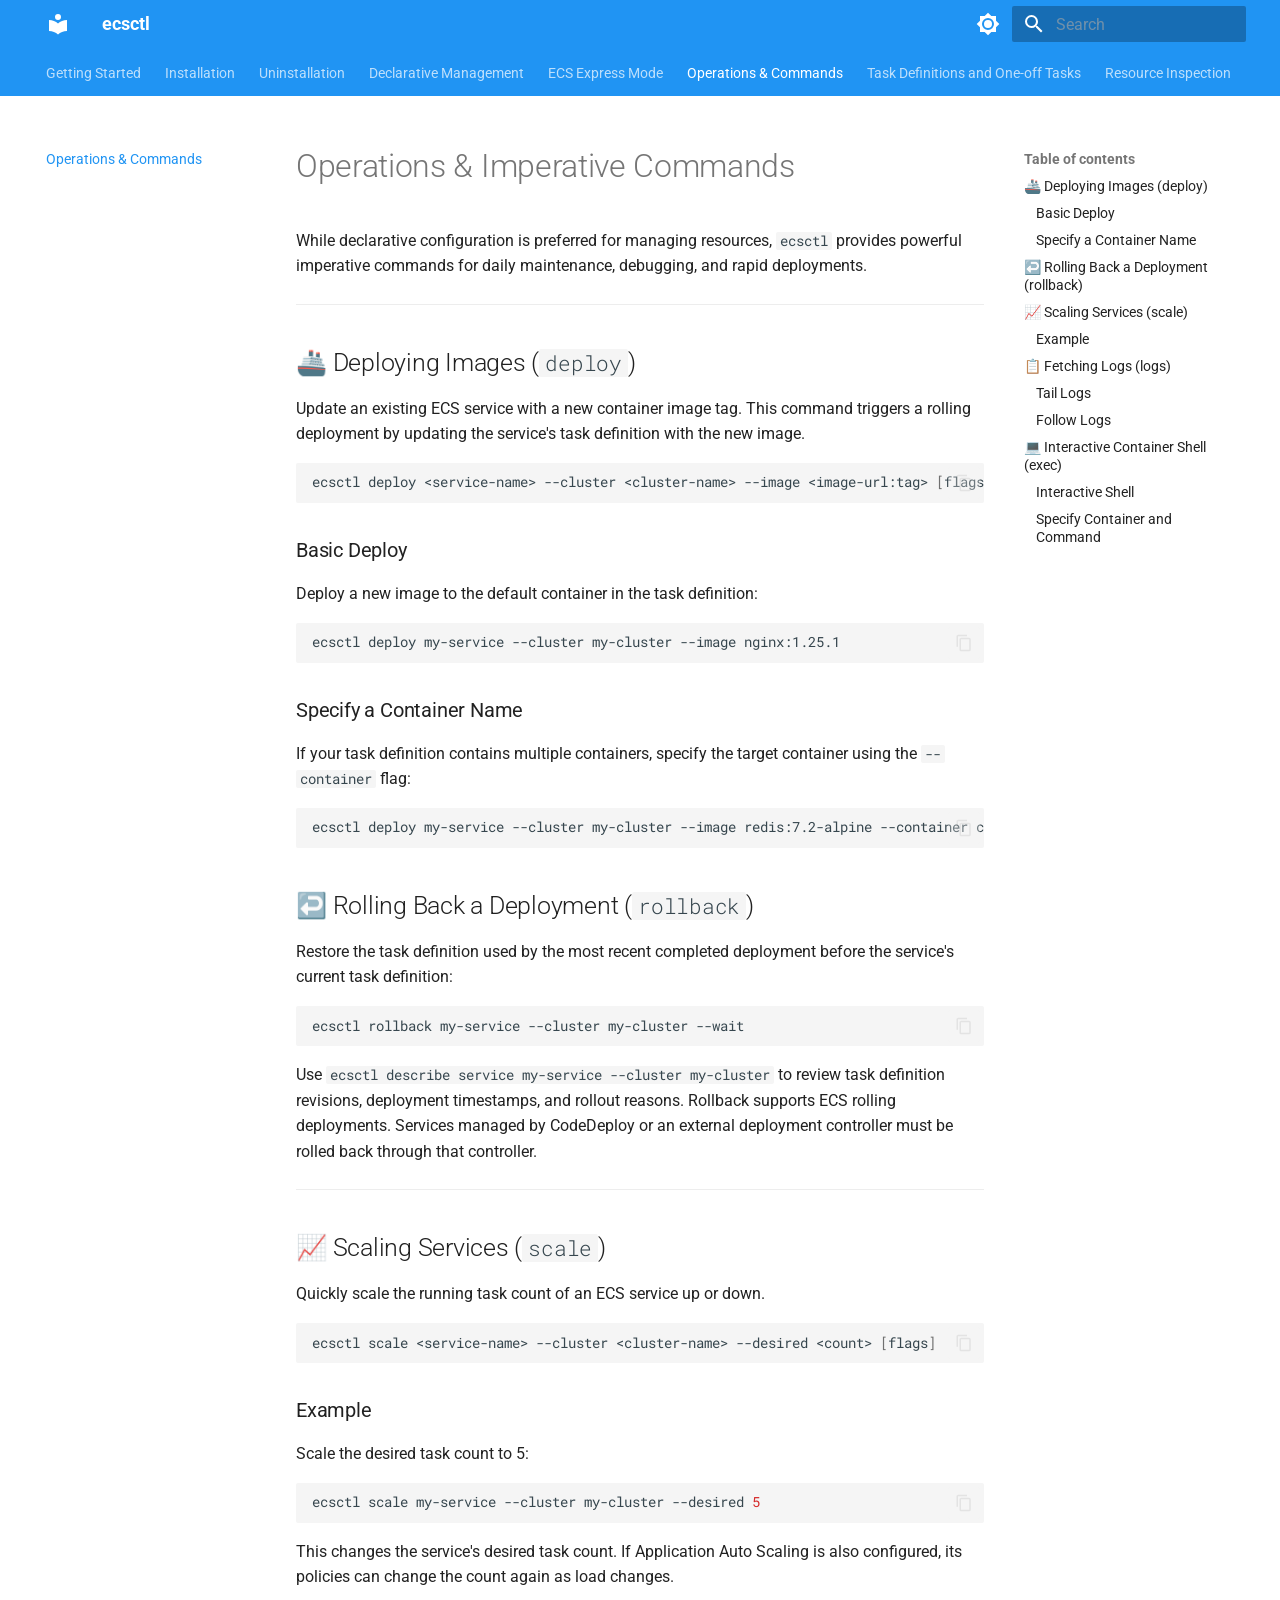
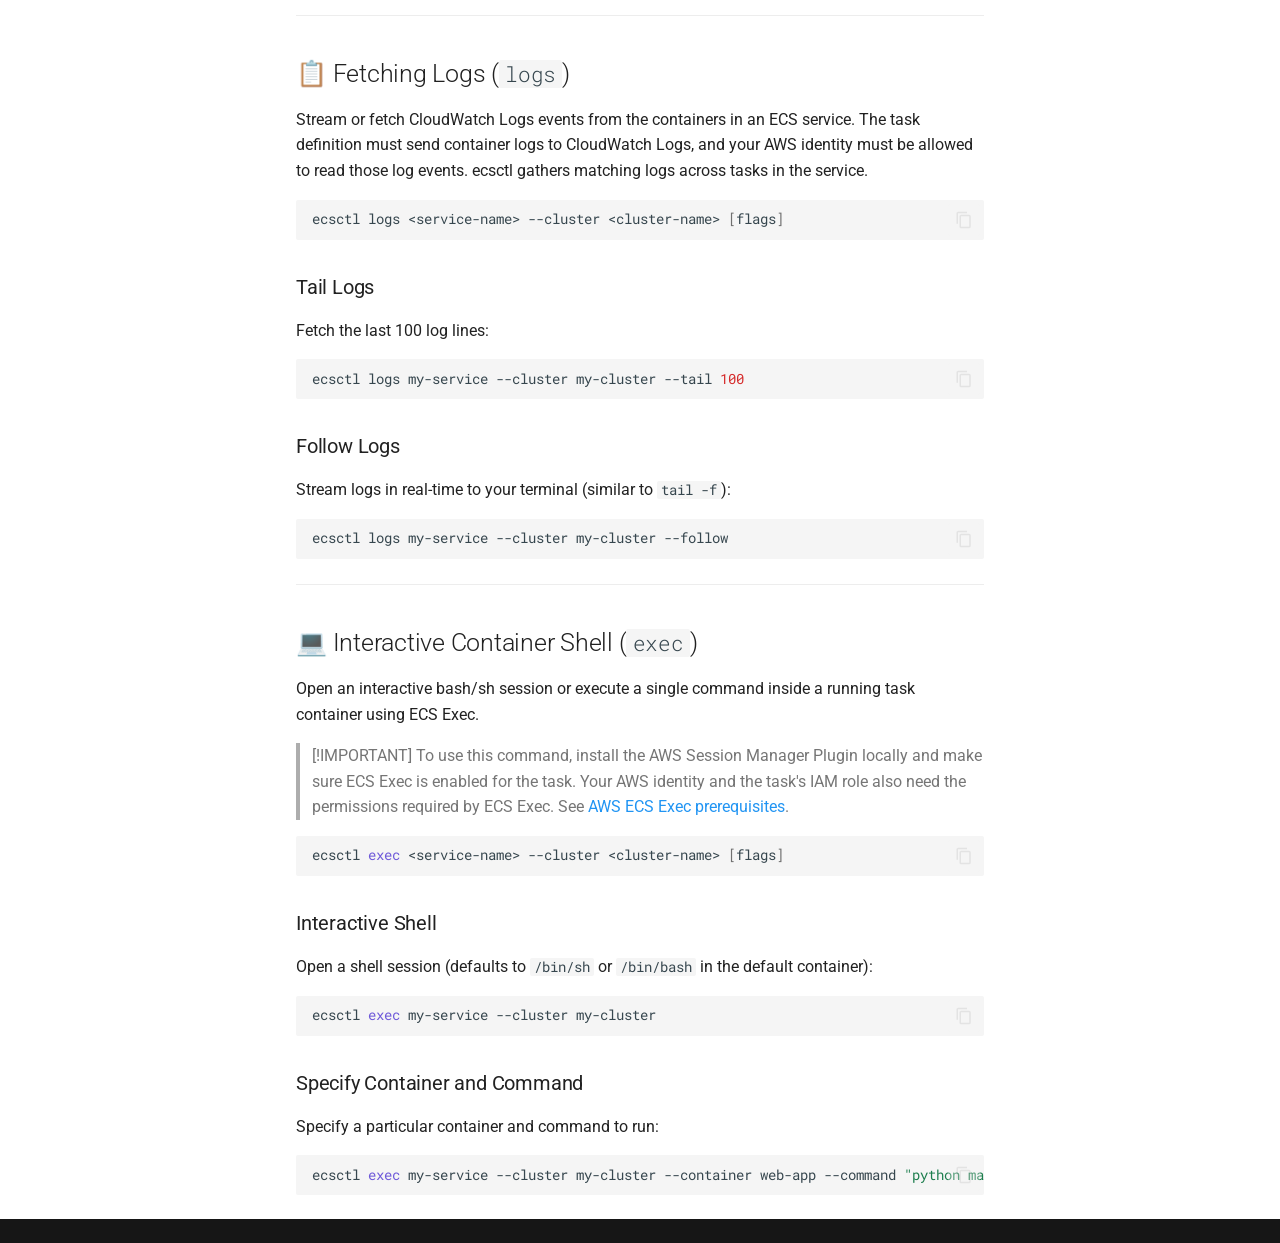
==== commit 8e2a4649: "Deployed 42015df with MkDocs version: 1.6.1" ====
--- a/commands/index.html
+++ b/commands/index.html
@@ -401,6 +401,25 @@
   
 
       
+        
+  
+  
+  
+  
+    <li class="md-tabs__item">
+      <a href="../releases/" class="md-tabs__link">
+        
+  
+  
+    
+  
+  Release Notes and Upgrades
+
+      </a>
+    </li>
+  
+
+      
     </ul>
   </div>
 </nav>
@@ -675,6 +694,17 @@
 </li>
       
         <li class="md-nav__item">
+  <a href="#rolling-back-a-deployment-rollback" class="md-nav__link">
+    <span class="md-ellipsis">
+      
+        ↩️ Rolling Back a Deployment (rollback)
+      
+    </span>
+  </a>
+  
+</li>
+      
+        <li class="md-nav__item">
   <a href="#scaling-services-scale" class="md-nav__link">
     <span class="md-ellipsis">
       
@@ -884,6 +914,33 @@
     
   
     CLI Reference
+  
+
+    
+  </span>
+  
+  
+
+      </a>
+    </li>
+  
+
+    
+      
+      
+  
+  
+  
+  
+    <li class="md-nav__item">
+      <a href="../releases/" class="md-nav__link">
+        
+  
+  
+  <span class="md-ellipsis">
+    
+  
+    Release Notes and Upgrades
   
 
     
@@ -958,6 +1015,17 @@
         
       </ul>
     </nav>
+  
+</li>
+      
+        <li class="md-nav__item">
+  <a href="#rolling-back-a-deployment-rollback" class="md-nav__link">
+    <span class="md-ellipsis">
+      
+        ↩️ Rolling Back a Deployment (rollback)
+      
+    </span>
+  </a>
   
 </li>
       
@@ -1099,28 +1167,37 @@
 <p>If your task definition contains multiple containers, specify the target container using the <code>--container</code> flag:</p>
 <div class="language-bash highlight"><pre><span></span><code><span id="__span-2-1"><a id="__codelineno-2-1" name="__codelineno-2-1" href="#__codelineno-2-1"></a>ecsctl<span class="w"> </span>deploy<span class="w"> </span>my-service<span class="w"> </span>--cluster<span class="w"> </span>my-cluster<span class="w"> </span>--image<span class="w"> </span>redis:7.2-alpine<span class="w"> </span>--container<span class="w"> </span>cache
 </span></code></pre></div>
+<h2 id="rolling-back-a-deployment-rollback">↩️ Rolling Back a Deployment (<code>rollback</code>)</h2>
+<p>Restore the task definition used by the most recent completed deployment before
+the service's current task definition:</p>
+<div class="language-bash highlight"><pre><span></span><code><span id="__span-3-1"><a id="__codelineno-3-1" name="__codelineno-3-1" href="#__codelineno-3-1"></a>ecsctl<span class="w"> </span>rollback<span class="w"> </span>my-service<span class="w"> </span>--cluster<span class="w"> </span>my-cluster<span class="w"> </span>--wait
+</span></code></pre></div>
+<p>Use <code>ecsctl describe service my-service --cluster my-cluster</code> to review task
+definition revisions, deployment timestamps, and rollout reasons. Rollback
+supports ECS rolling deployments. Services managed by CodeDeploy or an external
+deployment controller must be rolled back through that controller.</p>
 <hr />
 <h2 id="scaling-services-scale">📈 Scaling Services (<code>scale</code>)</h2>
 <p>Quickly scale the running task count of an ECS service up or down.</p>
-<div class="language-bash highlight"><pre><span></span><code><span id="__span-3-1"><a id="__codelineno-3-1" name="__codelineno-3-1" href="#__codelineno-3-1"></a>ecsctl<span class="w"> </span>scale<span class="w"> </span>&lt;service-name&gt;<span class="w"> </span>--cluster<span class="w"> </span>&lt;cluster-name&gt;<span class="w"> </span>--desired<span class="w"> </span>&lt;count&gt;<span class="w"> </span><span class="o">[</span>flags<span class="o">]</span>
+<div class="language-bash highlight"><pre><span></span><code><span id="__span-4-1"><a id="__codelineno-4-1" name="__codelineno-4-1" href="#__codelineno-4-1"></a>ecsctl<span class="w"> </span>scale<span class="w"> </span>&lt;service-name&gt;<span class="w"> </span>--cluster<span class="w"> </span>&lt;cluster-name&gt;<span class="w"> </span>--desired<span class="w"> </span>&lt;count&gt;<span class="w"> </span><span class="o">[</span>flags<span class="o">]</span>
 </span></code></pre></div>
 <h3 id="example">Example</h3>
 <p>Scale the desired task count to 5:</p>
-<div class="language-bash highlight"><pre><span></span><code><span id="__span-4-1"><a id="__codelineno-4-1" name="__codelineno-4-1" href="#__codelineno-4-1"></a>ecsctl<span class="w"> </span>scale<span class="w"> </span>my-service<span class="w"> </span>--cluster<span class="w"> </span>my-cluster<span class="w"> </span>--desired<span class="w"> </span><span class="m">5</span>
+<div class="language-bash highlight"><pre><span></span><code><span id="__span-5-1"><a id="__codelineno-5-1" name="__codelineno-5-1" href="#__codelineno-5-1"></a>ecsctl<span class="w"> </span>scale<span class="w"> </span>my-service<span class="w"> </span>--cluster<span class="w"> </span>my-cluster<span class="w"> </span>--desired<span class="w"> </span><span class="m">5</span>
 </span></code></pre></div>
 <p>This changes the service's desired task count. If Application Auto Scaling is also configured, its policies can change the count again as load changes.</p>
 <hr />
 <h2 id="fetching-logs-logs">📋 Fetching Logs (<code>logs</code>)</h2>
 <p>Stream or fetch CloudWatch Logs events from the containers in an ECS service. The task definition must send container logs to CloudWatch Logs, and your AWS identity must be allowed to read those log events. ecsctl gathers matching logs across tasks in the service.</p>
-<div class="language-bash highlight"><pre><span></span><code><span id="__span-5-1"><a id="__codelineno-5-1" name="__codelineno-5-1" href="#__codelineno-5-1"></a>ecsctl<span class="w"> </span>logs<span class="w"> </span>&lt;service-name&gt;<span class="w"> </span>--cluster<span class="w"> </span>&lt;cluster-name&gt;<span class="w"> </span><span class="o">[</span>flags<span class="o">]</span>
+<div class="language-bash highlight"><pre><span></span><code><span id="__span-6-1"><a id="__codelineno-6-1" name="__codelineno-6-1" href="#__codelineno-6-1"></a>ecsctl<span class="w"> </span>logs<span class="w"> </span>&lt;service-name&gt;<span class="w"> </span>--cluster<span class="w"> </span>&lt;cluster-name&gt;<span class="w"> </span><span class="o">[</span>flags<span class="o">]</span>
 </span></code></pre></div>
 <h3 id="tail-logs">Tail Logs</h3>
 <p>Fetch the last 100 log lines:</p>
-<div class="language-bash highlight"><pre><span></span><code><span id="__span-6-1"><a id="__codelineno-6-1" name="__codelineno-6-1" href="#__codelineno-6-1"></a>ecsctl<span class="w"> </span>logs<span class="w"> </span>my-service<span class="w"> </span>--cluster<span class="w"> </span>my-cluster<span class="w"> </span>--tail<span class="w"> </span><span class="m">100</span>
+<div class="language-bash highlight"><pre><span></span><code><span id="__span-7-1"><a id="__codelineno-7-1" name="__codelineno-7-1" href="#__codelineno-7-1"></a>ecsctl<span class="w"> </span>logs<span class="w"> </span>my-service<span class="w"> </span>--cluster<span class="w"> </span>my-cluster<span class="w"> </span>--tail<span class="w"> </span><span class="m">100</span>
 </span></code></pre></div>
 <h3 id="follow-logs">Follow Logs</h3>
 <p>Stream logs in real-time to your terminal (similar to <code>tail -f</code>):</p>
-<div class="language-bash highlight"><pre><span></span><code><span id="__span-7-1"><a id="__codelineno-7-1" name="__codelineno-7-1" href="#__codelineno-7-1"></a>ecsctl<span class="w"> </span>logs<span class="w"> </span>my-service<span class="w"> </span>--cluster<span class="w"> </span>my-cluster<span class="w"> </span>--follow
+<div class="language-bash highlight"><pre><span></span><code><span id="__span-8-1"><a id="__codelineno-8-1" name="__codelineno-8-1" href="#__codelineno-8-1"></a>ecsctl<span class="w"> </span>logs<span class="w"> </span>my-service<span class="w"> </span>--cluster<span class="w"> </span>my-cluster<span class="w"> </span>--follow
 </span></code></pre></div>
 <hr />
 <h2 id="interactive-container-shell-exec">💻 Interactive Container Shell (<code>exec</code>)</h2>
@@ -1129,15 +1206,15 @@
 <p>[!IMPORTANT]
 To use this command, install the AWS Session Manager Plugin locally and make sure ECS Exec is enabled for the task. Your AWS identity and the task's IAM role also need the permissions required by ECS Exec. See <a href="https://docs.aws.amazon.com/AmazonECS/latest/developerguide/ecs-exec.html">AWS ECS Exec prerequisites</a>.</p>
 </blockquote>
-<div class="language-bash highlight"><pre><span></span><code><span id="__span-8-1"><a id="__codelineno-8-1" name="__codelineno-8-1" href="#__codelineno-8-1"></a>ecsctl<span class="w"> </span><span class="nb">exec</span><span class="w"> </span>&lt;service-name&gt;<span class="w"> </span>--cluster<span class="w"> </span>&lt;cluster-name&gt;<span class="w"> </span><span class="o">[</span>flags<span class="o">]</span>
+<div class="language-bash highlight"><pre><span></span><code><span id="__span-9-1"><a id="__codelineno-9-1" name="__codelineno-9-1" href="#__codelineno-9-1"></a>ecsctl<span class="w"> </span><span class="nb">exec</span><span class="w"> </span>&lt;service-name&gt;<span class="w"> </span>--cluster<span class="w"> </span>&lt;cluster-name&gt;<span class="w"> </span><span class="o">[</span>flags<span class="o">]</span>
 </span></code></pre></div>
 <h3 id="interactive-shell">Interactive Shell</h3>
 <p>Open a shell session (defaults to <code>/bin/sh</code> or <code>/bin/bash</code> in the default container):</p>
-<div class="language-bash highlight"><pre><span></span><code><span id="__span-9-1"><a id="__codelineno-9-1" name="__codelineno-9-1" href="#__codelineno-9-1"></a>ecsctl<span class="w"> </span><span class="nb">exec</span><span class="w"> </span>my-service<span class="w"> </span>--cluster<span class="w"> </span>my-cluster
+<div class="language-bash highlight"><pre><span></span><code><span id="__span-10-1"><a id="__codelineno-10-1" name="__codelineno-10-1" href="#__codelineno-10-1"></a>ecsctl<span class="w"> </span><span class="nb">exec</span><span class="w"> </span>my-service<span class="w"> </span>--cluster<span class="w"> </span>my-cluster
 </span></code></pre></div>
 <h3 id="specify-container-and-command">Specify Container and Command</h3>
 <p>Specify a particular container and command to run:</p>
-<div class="language-bash highlight"><pre><span></span><code><span id="__span-10-1"><a id="__codelineno-10-1" name="__codelineno-10-1" href="#__codelineno-10-1"></a>ecsctl<span class="w"> </span><span class="nb">exec</span><span class="w"> </span>my-service<span class="w"> </span>--cluster<span class="w"> </span>my-cluster<span class="w"> </span>--container<span class="w"> </span>web-app<span class="w"> </span>--command<span class="w"> </span><span class="s2">"python manage.py migrate"</span>
+<div class="language-bash highlight"><pre><span></span><code><span id="__span-11-1"><a id="__codelineno-11-1" name="__codelineno-11-1" href="#__codelineno-11-1"></a>ecsctl<span class="w"> </span><span class="nb">exec</span><span class="w"> </span>my-service<span class="w"> </span>--cluster<span class="w"> </span>my-cluster<span class="w"> </span>--container<span class="w"> </span>web-app<span class="w"> </span>--command<span class="w"> </span><span class="s2">"python manage.py migrate"</span>
 </span></code></pre></div>
 
 
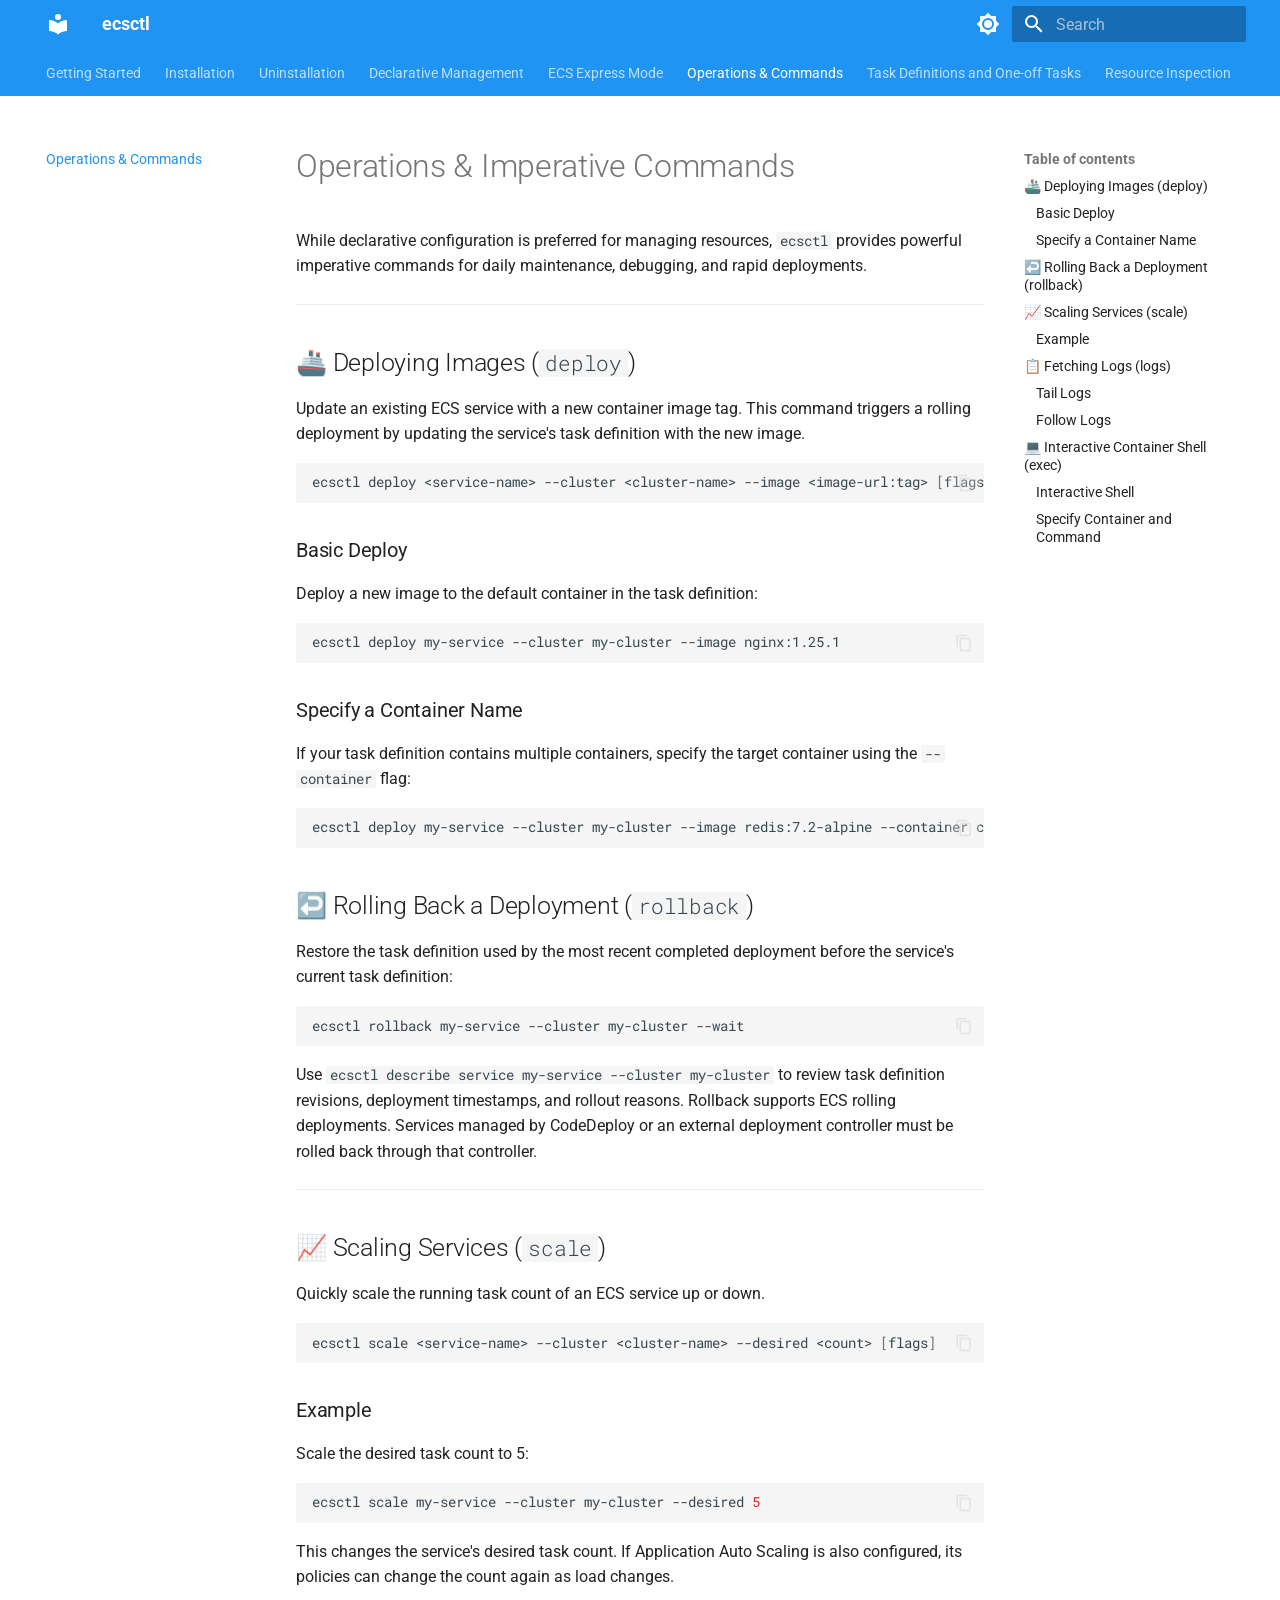
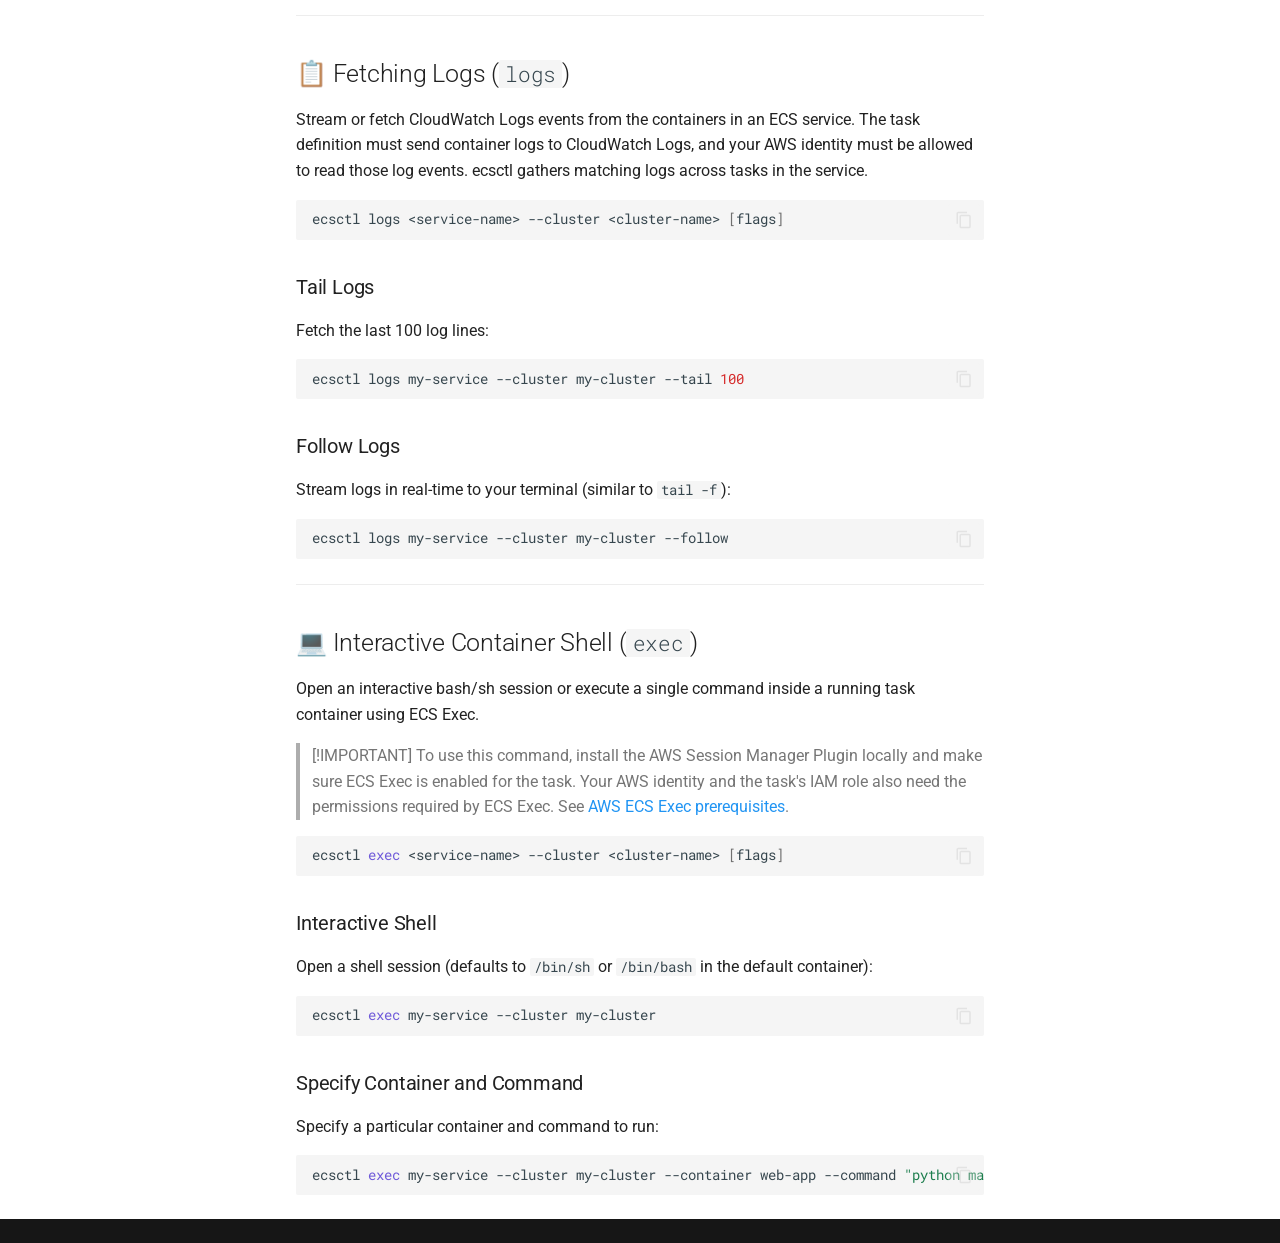
==== commit d4db101e: "Deployed 16b46e7 with MkDocs version: 1.6.1" ====
--- a/commands/index.html
+++ b/commands/index.html
@@ -25,7 +25,7 @@
       
       
       <link rel="icon" href="../assets/images/favicon.png">
-      <meta name="generator" content="mkdocs-1.6.1, mkdocs-material-9.7.7">
+      <meta name="generator" content="mkdocs-1.6.1, mkdocs-material-9.8.0">
     
     
       
@@ -33,10 +33,10 @@
       
     
     
-      <link rel="stylesheet" href="../assets/stylesheets/main.ec1eaa64.min.css">
-      
-        
-        <link rel="stylesheet" href="../assets/stylesheets/palette.ab4e12ef.min.css">
+      <link rel="stylesheet" href="../assets/stylesheets/main.57a0d79d.min.css">
+      
+        
+        <link rel="stylesheet" href="../assets/stylesheets/palette.fb2fffe2.min.css">
       
       
 
@@ -1266,10 +1266,10 @@
     
       
       
-      <script id="__config" type="application/json">{"annotate": null, "base": "..", "features": ["navigation.tabs", "navigation.sections", "navigation.top", "search.suggest", "search.highlight", "content.code.copy", "content.code.annotate"], "search": "../assets/javascripts/workers/search.2c215733.min.js", "tags": null, "translations": {"clipboard.copied": "Copied to clipboard", "clipboard.copy": "Copy to clipboard", "search.result.more.one": "1 more on this page", "search.result.more.other": "# more on this page", "search.result.none": "No matching documents", "search.result.one": "1 matching document", "search.result.other": "# matching documents", "search.result.placeholder": "Type to start searching", "search.result.term.missing": "Missing", "select.version": "Select version"}, "version": null}</script>
-    
-    
-      <script src="../assets/javascripts/bundle.d7400e89.min.js"></script>
+      <script id="__config" type="application/json">{"annotate": null, "base": "..", "features": ["navigation.tabs", "navigation.sections", "navigation.top", "search.suggest", "search.highlight", "content.code.copy", "content.code.annotate"], "search": "../assets/javascripts/workers/search.a7633da7.min.js", "tags": null, "translations": {"clipboard.copied": "Copied to clipboard", "clipboard.copy": "Copy to clipboard", "search.result.more.one": "1 more on this page", "search.result.more.other": "# more on this page", "search.result.none": "No matching documents", "search.result.one": "1 matching document", "search.result.other": "# matching documents", "search.result.placeholder": "Type to start searching", "search.result.term.missing": "Missing", "select.version": "Select version"}, "version": null}</script>
+    
+    
+      <script src="../assets/javascripts/bundle.c21346df.min.js"></script>
       
     
   </body>
--- a/assets/stylesheets/main.57a0d79d.min.css
+++ b/assets/stylesheets/main.57a0d79d.min.css
@@ -0,0 +1,6 @@
+@charset "UTF-8";html{box-sizing:border-box;-webkit-text-size-adjust:none;-moz-text-size-adjust:none;text-size-adjust:none}*,:after,:before{box-sizing:inherit}@media(prefers-reduced-motion){*,:after,:before{transition:none!important}}body{margin:0;-webkit-font-smoothing:antialiased;-moz-osx-font-smoothing:grayscale;--md-text-font-family:var(--md-text-font, _),
+    -apple-system, BlinkMacSystemFont, Helvetica, Arial, sans-serif;--md-code-font-family:var(--md-code-font, _),
+    SFMono-Regular, Consolas, Menlo, monospace}.md-typeset code:not(.focus-visible),a,button,input,label{-webkit-tap-highlight-color:transparent}a{color:inherit;text-decoration:none}hr{box-sizing:initial;display:block;height:.05rem;padding:0;overflow:visible;border:0}small{font-size:80%}sub,sup{line-height:1em}img{border-style:none}table{border-spacing:0;border-collapse:initial}td,th{font-weight:400;vertical-align:top}button{padding:0;margin:0;font-family:inherit;font-size:inherit;background:#0000;border:0}input{border:0;outline:none}:root{--md-primary-fg-color:#4051b5;--md-primary-fg-color--light:#5d6cc0;--md-primary-fg-color--dark:#303fa1;--md-primary-bg-color:#fff;--md-primary-bg-color--light:#ffffffb3;--md-accent-fg-color:#526cfe;--md-accent-fg-color--transparent:#526cfe1a;--md-accent-bg-color:#fff;--md-accent-bg-color--light:#ffffffb3;--md-typeset-table-sort-icon:url("data:image/svg+xml;charset=utf-8,<svg xmlns='http://www.w3.org/2000/svg' viewBox='0 0 24 24'><path d='m18 21-4-4h3V7h-3l4-4 4 4h-3v10h3M2 19v-2h10v2M2 13v-2h7v2M2 7V5h4v2z'/></svg>");--md-typeset-table-sort-icon--asc:url("data:image/svg+xml;charset=utf-8,<svg xmlns='http://www.w3.org/2000/svg' viewBox='0 0 24 24'><path d='M19 17h3l-4 4-4-4h3V3h2M2 17h10v2H2M6 5v2H2V5m0 6h7v2H2z'/></svg>");--md-typeset-table-sort-icon--desc:url("data:image/svg+xml;charset=utf-8,<svg xmlns='http://www.w3.org/2000/svg' viewBox='0 0 24 24'><path d='M19 7h3l-4-4-4 4h3v14h2M2 17h10v2H2M6 5v2H2V5m0 6h7v2H2z'/></svg>")}[data-md-color-scheme=default]{color-scheme:light}[data-md-color-scheme=default] img[src$="#gh-dark-mode-only"],[data-md-color-scheme=default] img[src$="#only-dark"]{display:none}:root,[data-md-color-scheme=default]{--md-hue:225deg;--md-default-fg-color:#000000de;--md-default-fg-color--light:#0000008a;--md-default-fg-color--lighter:#00000052;--md-default-fg-color--lightest:#00000012;--md-default-bg-color:#fff;--md-default-bg-color--light:#ffffffb3;--md-default-bg-color--lighter:#ffffff4d;--md-default-bg-color--lightest:#ffffff1f;--md-code-fg-color:#36464e;--md-code-bg-color:#f5f5f5;--md-code-bg-color--light:#f5f5f5b3;--md-code-bg-color--lighter:#f5f5f54d;--md-code-hl-color:#4287ff;--md-code-hl-color--light:#4287ff1a;--md-code-hl-number-color:#d52a2a;--md-code-hl-special-color:#db1457;--md-code-hl-function-color:#a846b9;--md-code-hl-constant-color:#6e59d9;--md-code-hl-keyword-color:#3f6ec6;--md-code-hl-string-color:#1c7d4d;--md-code-hl-name-color:var(--md-code-fg-color);--md-code-hl-operator-color:var(--md-default-fg-color--light);--md-code-hl-punctuation-color:var(--md-default-fg-color--light);--md-code-hl-comment-color:var(--md-default-fg-color--light);--md-code-hl-generic-color:var(--md-default-fg-color--light);--md-code-hl-variable-color:var(--md-default-fg-color--light);--md-typeset-color:var(--md-default-fg-color);--md-typeset-a-color:var(--md-primary-fg-color);--md-typeset-del-color:#f5503d26;--md-typeset-ins-color:#0bd57026;--md-typeset-kbd-color:#fafafa;--md-typeset-kbd-accent-color:#fff;--md-typeset-kbd-border-color:#b8b8b8;--md-typeset-mark-color:#ffff0080;--md-typeset-table-color:#0000001f;--md-typeset-table-color--light:#00000009;--md-admonition-fg-color:var(--md-default-fg-color);--md-admonition-bg-color:var(--md-default-bg-color);--md-warning-fg-color:#000000de;--md-warning-bg-color:#ff9;--md-footer-fg-color:#fff;--md-footer-fg-color--light:#ffffffb3;--md-footer-fg-color--lighter:#ffffff73;--md-footer-bg-color:#000000de;--md-footer-bg-color--dark:#00000052;--md-shadow-z1:0 0.2rem 0.5rem #0000000d,
+    0 0 0.05rem #0000001a;--md-shadow-z2:0 0.2rem 0.5rem #0000001a,
+    0 0 0.05rem #00000040;--md-shadow-z3:0 0.2rem 0.5rem #0003,
+    0 0 0.05rem #00000059}.md-icon svg{display:block;width:1.2rem;height:1.2rem;fill:currentcolor}aside,body,input{font-family:var(--md-text-font-family);font-feature-settings:"kern","liga";color:var(--md-typeset-color)}code,kbd,pre{font-family:var(--md-code-font-family);font-feature-settings:"kern"}.md-typeset{font-size:.8rem;line-height:1.6;overflow-wrap:break-word;-webkit-print-color-adjust:exact;color-adjust:exact}@media print{.md-typeset{font-size:.68rem}.md-typeset code,.md-typeset kbd,.md-typeset pre{white-space:pre-wrap}}.md-typeset blockquote,.md-typeset dl,.md-typeset figure,.md-typeset ol,.md-typeset pre,.md-typeset ul{margin-top:1em;margin-bottom:1em}.md-typeset h1{margin:0 0 1.25em;font-size:2em;line-height:1.3;color:var(--md-default-fg-color--light)}.md-typeset h1,.md-typeset h2{font-weight:300;letter-spacing:-.01em}.md-typeset h2{margin:1.6em 0 .64em;font-size:1.5625em;line-height:1.4}.md-typeset h3{margin:1.6em 0 .8em;font-size:1.25em;font-weight:400;line-height:1.5;letter-spacing:-.01em}.md-typeset h2+h3{margin-top:.8em}.md-typeset h4{margin:1em 0;font-weight:700;letter-spacing:-.01em}.md-typeset h5,.md-typeset h6{margin:1.25em 0;font-size:.8em;font-weight:700;color:var(--md-default-fg-color--light);letter-spacing:-.01em}.md-typeset h5{text-transform:uppercase}.md-typeset h5 code{text-transform:none}.md-typeset hr{display:flow-root;margin:1.5em 0;border-bottom:.05rem solid var(--md-default-fg-color--lightest)}.md-typeset a{color:var(--md-typeset-a-color);word-break:break-word}.md-typeset a,.md-typeset a:before{transition:color 125ms}.md-typeset a:focus,.md-typeset a:hover{color:var(--md-accent-fg-color)}.md-typeset a:focus code,.md-typeset a:hover code{color:var(--md-accent-fg-color);background-color:var(--md-accent-fg-color--transparent)}.md-typeset a code{color:var(--md-typeset-a-color)}.md-typeset a.focus-visible{outline-color:var(--md-accent-fg-color);outline-offset:.2rem}.md-typeset code,.md-typeset kbd,.md-typeset pre{font-variant-ligatures:none;color:var(--md-code-fg-color);direction:ltr;transition:background-color 125ms}.md-typeset code{padding:0 .2941176471em;font-size:.85em;word-break:break-word;background-color:var(--md-code-bg-color);border-radius:.1rem;-webkit-box-decoration-break:clone;box-decoration-break:clone;transition:color 125ms,background-color 125ms}.md-typeset code:not(.focus-visible){outline:none}.md-typeset pre{position:relative;display:flow-root;line-height:1.4}.md-typeset pre>code{display:block;padding:.7720588235em 1.1764705882em;margin:0;overflow:auto;word-break:normal;touch-action:auto;scrollbar-color:var(--md-default-fg-color--lighter) #0000;scrollbar-width:thin;outline-color:var(--md-accent-fg-color);box-shadow:none;-webkit-box-decoration-break:slice;box-decoration-break:slice}.md-typeset pre>code:hover{scrollbar-color:var(--md-accent-fg-color) #0000}.md-typeset pre>code::-webkit-scrollbar{width:.2rem;height:.2rem}.md-typeset pre>code::-webkit-scrollbar-thumb{background-color:var(--md-default-fg-color--lighter)}.md-typeset pre>code::-webkit-scrollbar-thumb:hover{background-color:var(--md-accent-fg-color)}.md-typeset kbd{display:inline-block;padding:0 .6666666667em;font-size:.75em;color:var(--md-default-fg-color);word-break:break-word;vertical-align:text-top;background-color:var(--md-typeset-kbd-color);border-radius:.1rem;box-shadow:0 .1rem 0 .05rem var(--md-typeset-kbd-border-color),0 .1rem 0 var(--md-typeset-kbd-border-color),0 -.1rem .2rem var(--md-typeset-kbd-accent-color) inset}.md-typeset mark{color:inherit;word-break:break-word;background-color:var(--md-typeset-mark-color);-webkit-box-decoration-break:clone;box-decoration-break:clone}.md-typeset abbr{text-decoration:none;cursor:help}.md-typeset [data-preview],.md-typeset abbr{border-bottom:.05rem dotted var(--md-default-fg-color--light)}.md-typeset small{opacity:.75}[dir=ltr] .md-typeset sub,[dir=ltr] .md-typeset sup{margin-left:.078125em}[dir=rtl] .md-typeset sub,[dir=rtl] .md-typeset sup{margin-right:.078125em}[dir=ltr] .md-typeset blockquote{padding-left:.6rem;border-left:.2rem solid var(--md-default-fg-color--lighter)}[dir=rtl] .md-typeset blockquote{padding-right:.6rem;border-right:.2rem solid var(--md-default-fg-color--lighter)}.md-typeset blockquote{margin-left:0;margin-right:0;color:var(--md-default-fg-color--light)}.md-typeset ul{list-style-type:disc}.md-typeset ul[type]{list-style-type:revert-layer}[dir=ltr] .md-typeset ol,[dir=ltr] .md-typeset ol li ol,[dir=ltr] .md-typeset ol li ul,[dir=ltr] .md-typeset ul,[dir=ltr] .md-typeset ul li ol,[dir=ltr] .md-typeset ul li ul{margin-left:.625em}[dir=rtl] .md-typeset ol,[dir=rtl] .md-typeset ol li ol,[dir=rtl] .md-typeset ol li ul,[dir=rtl] .md-typeset ul,[dir=rtl] .md-typeset ul li ol,[dir=rtl] .md-typeset ul li ul{margin-right:.625em}.md-typeset ol,.md-typeset ul{padding:0}.md-typeset ol:not([hidden]),.md-typeset ul:not([hidden]){display:flow-root}.md-typeset ol ol,.md-typeset ul ol{list-style-type:lower-alpha}.md-typeset ol ol ol,.md-typeset ul ol ol{list-style-type:lower-roman}.md-typeset ol ol ol ol,.md-typeset ul ol ol ol{list-style-type:upper-alpha}.md-typeset ol ol ol ol ol,.md-typeset ul ol ol ol ol{list-style-type:upper-roman}.md-typeset ol[type],.md-typeset ul[type]{list-style-type:revert-layer}[dir=ltr] .md-typeset ol li,[dir=ltr] .md-typeset ul li{margin-left:1.25em}[dir=rtl] .md-typeset ol li,[dir=rtl] .md-typeset ul li{margin-right:1.25em}.md-typeset ol li,.md-typeset ul li{margin-bottom:.5em}.md-typeset ol li blockquote,.md-typeset ol li p,.md-typeset ul li blockquote,.md-typeset ul li p{margin:.5em 0}.md-typeset ol li:last-child,.md-typeset ul li:last-child{margin-bottom:0}.md-typeset ol li ol,.md-typeset ol li ul,.md-typeset ul li ol,.md-typeset ul li ul{margin-top:.5em;margin-bottom:.5em}[dir=ltr] .md-typeset dd{margin-left:1.875em}[dir=rtl] .md-typeset dd{margin-right:1.875em}.md-typeset dd{margin-top:1em;margin-bottom:1.5em}.md-typeset img,.md-typeset svg,.md-typeset video{max-width:100%;height:auto}.md-typeset img[align=left]{margin:1em 1em 1em 0}.md-typeset img[align=right]{margin:1em 0 1em 1em}.md-typeset img[align]:only-child{margin-top:0}.md-typeset figure{display:flow-root;width:fit-content;max-width:100%;margin:1em auto;text-align:center}.md-typeset figure img{display:block;margin:0 auto}.md-typeset figcaption{max-width:24rem;margin:1em auto;font-style:italic}.md-typeset iframe{max-width:100%}.md-typeset table:not([class]){display:inline-block;max-width:100%;overflow:auto;font-size:.64rem;touch-action:auto;background-color:var(--md-default-bg-color);border:.05rem solid var(--md-typeset-table-color);border-radius:.1rem}@media print{.md-typeset table:not([class]){display:table}}.md-typeset table:not([class])+*{margin-top:1.5em}.md-typeset table:not([class]) td>:first-child,.md-typeset table:not([class]) th>:first-child{margin-top:0}.md-typeset table:not([class]) td>:last-child,.md-typeset table:not([class]) th>:last-child{margin-bottom:0}.md-typeset table:not([class]) td:not([align]),.md-typeset table:not([class]) th:not([align]){text-align:left}[dir=rtl] .md-typeset table:not([class]) td:not([align]),[dir=rtl] .md-typeset table:not([class]) th:not([align]){text-align:right}.md-typeset table:not([class]) th{min-width:5rem;padding:.9375em 1.25em;font-weight:700;vertical-align:top}.md-typeset table:not([class]) td{padding:.9375em 1.25em;vertical-align:top;border-top:.05rem solid var(--md-typeset-table-color)}.md-typeset table:not([class]) tbody tr{transition:background-color 125ms}.md-typeset table:not([class]) tbody tr:hover{background-color:var(--md-typeset-table-color--light);box-shadow:0 .05rem 0 var(--md-default-bg-color) inset}.md-typeset table:not([class]) a{word-break:normal}.md-typeset table th[role=columnheader]{cursor:pointer}[dir=ltr] .md-typeset table th[role=columnheader]:after{margin-left:.5em}[dir=rtl] .md-typeset table th[role=columnheader]:after{margin-right:.5em}.md-typeset table th[role=columnheader]:after{display:inline-block;width:1.2em;height:1.2em;vertical-align:text-bottom;content:"";-webkit-mask-image:var(--md-typeset-table-sort-icon);mask-image:var(--md-typeset-table-sort-icon);-webkit-mask-repeat:no-repeat;mask-repeat:no-repeat;-webkit-mask-size:contain;mask-size:contain;transition:background-color 125ms}.md-typeset table th[role=columnheader]:hover:after{background-color:var(--md-default-fg-color--lighter)}.md-typeset table th[role=columnheader][aria-sort=ascending]:after{background-color:var(--md-default-fg-color--light);-webkit-mask-image:var(--md-typeset-table-sort-icon--asc);mask-image:var(--md-typeset-table-sort-icon--asc)}.md-typeset table th[role=columnheader][aria-sort=descending]:after{background-color:var(--md-default-fg-color--light);-webkit-mask-image:var(--md-typeset-table-sort-icon--desc);mask-image:var(--md-typeset-table-sort-icon--desc)}.md-typeset__scrollwrap{margin:1em -.8rem;overflow-x:auto;touch-action:auto}.md-typeset__table{display:inline-block;padding:0 .8rem;margin-bottom:.5em}@media print{.md-typeset__table{display:block}}html .md-typeset__table table{display:table;width:100%;margin:0;overflow:hidden}@media screen and (max-width:44.984375em){.md-content__inner>pre{margin:1em -.8rem}.md-content__inner>pre code{border-radius:0}}.md-typeset .md-author{position:relative;display:block;flex-shrink:0;width:1.6rem;height:1.6rem;overflow:hidden;border-radius:100%;transition:color 125ms,transform 125ms}.md-typeset .md-author img{display:block}.md-typeset .md-author--more{font-size:.6rem;font-weight:700;line-height:1.6rem;color:var(--md-default-fg-color--lighter);text-align:center;background:var(--md-default-fg-color--lightest)}.md-typeset .md-author--long{width:2.4rem;height:2.4rem}.md-typeset a.md-author{transform:scale(1)}.md-typeset a.md-author img{filter:grayscale(100%) opacity(75%);border-radius:100%;transition:filter 125ms}.md-typeset a.md-author:focus,.md-typeset a.md-author:hover{z-index:1;transform:scale(1.1)}.md-typeset a.md-author:focus img,.md-typeset a.md-author:hover img{filter:grayscale(0)}.md-banner{overflow:auto;color:var(--md-footer-fg-color);background-color:var(--md-footer-bg-color)}@media print{.md-banner{display:none}}.md-banner--warning{color:var(--md-warning-fg-color);background-color:var(--md-warning-bg-color)}.md-banner__inner{padding:0 .8rem;margin:.6rem auto;font-size:.7rem}[dir=ltr] .md-banner__button{float:right}[dir=rtl] .md-banner__button{float:left}.md-banner__button{color:inherit;cursor:pointer;transition:opacity .25s}.no-js .md-banner__button{display:none}.md-banner__button:hover{opacity:.7}html{height:100%;overflow-x:hidden;font-size:125%}@media screen and (min-width:100em){html{font-size:137.5%}}@media screen and (min-width:125em){html{font-size:150%}}body{position:relative;display:flex;flex-direction:column;width:100%;min-height:100%;font-size:.5rem;background-color:var(--md-default-bg-color)}@media print{body{display:block}}@media screen and (max-width:59.984375em){body[data-md-scrolllock]{position:fixed}}.md-grid{max-width:61rem;margin-left:auto;margin-right:auto}.md-container{display:flex;flex-grow:1;flex-direction:column}@media print{.md-container{display:block}}.md-main{flex-grow:1}.md-main__inner{display:flex;height:100%;margin-top:1.5rem}.md-ellipsis{overflow:hidden;text-overflow:ellipsis}.md-toggle{display:none}.md-option{position:absolute;width:0;height:0;opacity:0}.md-option:checked+label:not([hidden]){display:block}.md-option.focus-visible+label{outline-style:auto;outline-color:var(--md-accent-fg-color)}.md-skip{position:fixed;z-index:-1;padding:.3rem .5rem;margin:.5rem;font-size:.64rem;color:var(--md-default-bg-color);background-color:var(--md-default-fg-color);border-radius:.1rem;outline-color:var(--md-accent-fg-color);opacity:0;transform:translateY(.4rem)}.md-skip:focus{z-index:10;opacity:1;transition:transform .25s cubic-bezier(.4,0,.2,1),opacity 175ms 75ms;transform:translateY(0)}@page{margin:25mm}:root{--md-clipboard-icon:url("data:image/svg+xml;charset=utf-8,<svg xmlns='http://www.w3.org/2000/svg' viewBox='0 0 24 24'><path d='M19 21H8V7h11m0-2H8a2 2 0 0 0-2 2v14a2 2 0 0 0 2 2h11a2 2 0 0 0 2-2V7a2 2 0 0 0-2-2m-3-4H4a2 2 0 0 0-2 2v14h2V3h12z'/></svg>");--md-code-select-icon:url("data:image/svg+xml;charset=utf-8,<svg xmlns='http://www.w3.org/2000/svg' viewBox='0 0 24 24'><path d='M19 19h-4v2h4c1.1 0 2-.9 2-2v-4h-2m0-12h-4v2h4v4h2V5c0-1.1-.9-2-2-2M5 5h4V3H5c-1.1 0-2 .9-2 2v4h2m0 6H3v4c0 1.1.9 2 2 2h4v-2H5zm2-4h2v2H7zm4 0h2v2h-2zm4 0h2v2h-2zM7 7h2v2H7zm4 0h2v2h-2zm4 0h2v2h-2zm-8 8h2v2H7zm4 0h2v2h-2zm4 0h2v2h-2z'/></svg>");--md-code-copy-icon:url("data:image/svg+xml;charset=utf-8,<svg xmlns='http://www.w3.org/2000/svg' viewBox='0 0 24 24'><path d='M19 21H8V7h11m0-2H8a2 2 0 0 0-2 2v14a2 2 0 0 0 2 2h11a2 2 0 0 0 2-2V7a2 2 0 0 0-2-2m-3-4H4a2 2 0 0 0-2 2v14h2V3h12z'/></svg>")}.md-clipboard{z-index:1;width:1.5em;height:1.5em;color:var(--md-default-fg-color--lightest);cursor:pointer;border-radius:.1rem;outline-color:var(--md-accent-fg-color);outline-offset:.1rem;transition:color .25s}@media print{.md-clipboard{display:none}}.md-clipboard:not(.focus-visible){outline:none;-webkit-tap-highlight-color:transparent}:hover>.md-clipboard{color:var(--md-default-fg-color--light)}.md-clipboard:focus,.md-clipboard:hover{color:var(--md-accent-fg-color)}.md-clipboard:after{display:block;width:1.125em;height:1.125em;margin:0 auto;content:"";background-color:currentcolor;-webkit-mask-image:var(--md-clipboard-icon);mask-image:var(--md-clipboard-icon);-webkit-mask-repeat:no-repeat;mask-repeat:no-repeat;-webkit-mask-position:center;mask-position:center;-webkit-mask-size:contain;mask-size:contain}.md-clipboard--inline{cursor:pointer}.md-clipboard--inline code{transition:color .25s,background-color .25s}.md-clipboard--inline:focus code,.md-clipboard--inline:hover code{color:var(--md-accent-fg-color);background-color:var(--md-accent-fg-color--transparent)}.md-typeset .md-code__content{display:grid}.md-code__nav{position:absolute;top:.25em;right:.25em;z-index:1;display:flex;gap:.2rem;padding:.2rem;background-color:var(--md-code-bg-color--lighter);border-radius:.1rem;transition:background-color .25s}:hover>.md-code__nav{background-color:var(--md-code-bg-color--light)}.md-code__button{display:block;width:1.5em;height:1.5em;color:var(--md-default-fg-color--lightest);cursor:pointer;outline-color:var(--md-accent-fg-color);outline-offset:.1rem;transition:color .25s}:hover>*>.md-code__button{color:var(--md-default-fg-color--light)}.md-code__button.focus-visible,.md-code__button:hover{color:var(--md-accent-fg-color)}.md-code__button--active{color:var(--md-default-fg-color)!important}.md-code__button:after{display:block;width:1.125em;height:1.125em;margin:0 auto;content:"";background-color:currentcolor;-webkit-mask-repeat:no-repeat;mask-repeat:no-repeat;-webkit-mask-position:center;mask-position:center;-webkit-mask-size:contain;mask-size:contain}.md-code__button[data-md-type=select]:after{-webkit-mask-image:var(--md-code-select-icon);mask-image:var(--md-code-select-icon)}.md-code__button[data-md-type=copy]:after{-webkit-mask-image:var(--md-code-copy-icon);mask-image:var(--md-code-copy-icon)}@keyframes consent{0%{opacity:0;transform:translateY(100%)}to{opacity:1;transform:translateY(0)}}@keyframes overlay{0%{opacity:0}to{opacity:1}}.md-consent__overlay{position:fixed;top:0;z-index:5;width:100%;height:100%;background-color:#0000008a;-webkit-backdrop-filter:blur(.1rem);backdrop-filter:blur(.1rem);opacity:1;animation:overlay .25s both}.md-consent__inner{position:fixed;bottom:0;z-index:5;width:100%;max-height:100%;padding:0;overflow:auto;background-color:var(--md-default-bg-color);border:0;border-radius:.1rem;box-shadow:0 0 .2rem #0000001a,0 .2rem .4rem #0003;animation:consent .5s cubic-bezier(.1,.7,.1,1) both}.md-consent__form{padding:.8rem}.md-consent__settings{display:none;margin:1em 0}input:checked+.md-consent__settings{display:block}.md-consent__controls{margin-bottom:.8rem}.md-typeset .md-consent__controls .md-button{display:inline}@media screen and (max-width:44.984375em){.md-typeset .md-consent__controls .md-button{display:block;width:100%;margin-top:.4rem;text-align:center}}.md-consent label{cursor:pointer}.md-content{flex-grow:1;min-width:0}.md-content__inner{padding-top:.6rem;margin:0 .8rem 1.2rem}@media screen and (min-width:76.25em){[dir=ltr] .md-sidebar--primary:not([hidden])~.md-content>.md-content__inner,[dir=rtl] .md-sidebar--secondary:not([hidden])~.md-content>.md-content__inner{margin-left:1.2rem}[dir=ltr] .md-sidebar--secondary:not([hidden])~.md-content>.md-content__inner,[dir=rtl] .md-sidebar--primary:not([hidden])~.md-content>.md-content__inner{margin-right:1.2rem}}.md-content__inner:before{display:block;height:.4rem;content:""}.md-content__inner>:last-child{margin-bottom:0}[dir=ltr] .md-content__button{float:right;margin-left:.4rem}[dir=rtl] .md-content__button{float:left;margin-right:.4rem}.md-content__button{padding:0;margin:.4rem 0}@media print{.md-content__button{display:none}}.md-typeset .md-content__button{color:var(--md-default-fg-color--lighter)}.md-content__button svg{display:inline;vertical-align:top}[dir=rtl] .md-content__button svg{transform:scaleX(-1)}[dir=ltr] .md-dialog{right:.8rem}[dir=rtl] .md-dialog{left:.8rem}.md-dialog{position:fixed;bottom:.8rem;z-index:4;min-width:11.1rem;padding:.4rem .6rem;pointer-events:none;background-color:var(--md-default-fg-color);border-radius:.1rem;box-shadow:var(--md-shadow-z3);opacity:0;transition:transform 0s .4s,opacity .4s;transform:translateY(100%)}@media print{.md-dialog{display:none}}.md-dialog--active{pointer-events:auto;opacity:1;transition:transform .4s cubic-bezier(.075,.85,.175,1),opacity .4s;transform:translateY(0)}.md-dialog__inner{font-size:.7rem;color:var(--md-default-bg-color)}.md-feedback{margin:2em 0 1em;text-align:center}.md-feedback fieldset{padding:0;margin:0;border:none}.md-feedback__title{margin:1em auto;font-weight:700}.md-feedback__inner{position:relative}.md-feedback__list{position:relative;display:flex;flex-wrap:wrap;place-content:baseline center}.md-feedback__list:hover .md-icon:not(:disabled){color:var(--md-default-fg-color--lighter)}:disabled .md-feedback__list{min-height:1.8rem}.md-feedback__icon{flex-shrink:0;margin:0 .1rem;color:var(--md-default-fg-color--light);cursor:pointer;transition:color 125ms}.md-feedback__icon:not(:disabled).md-icon:hover{color:var(--md-accent-fg-color)}.md-feedback__icon:disabled{color:var(--md-default-fg-color--lightest);pointer-events:none}.md-feedback__note{position:relative;opacity:0;transition:transform .4s cubic-bezier(.1,.7,.1,1),opacity .15s;transform:translateY(.4rem)}.md-feedback__note>*{max-width:16rem;margin:0 auto}:disabled .md-feedback__note{opacity:1;transform:translateY(0)}@media print{.md-feedback,.md-footer{display:none}}.md-footer{color:var(--md-footer-fg-color);background-color:var(--md-footer-bg-color)}.md-footer__inner{justify-content:space-between;padding:.2rem;overflow:auto}.md-footer__inner:not([hidden]){display:flex}.md-footer__link{display:flex;flex-grow:.01;align-items:end;max-width:100%;margin-top:1rem;margin-bottom:.4rem;overflow:hidden;outline-color:var(--md-accent-fg-color);transition:opacity .25s}.md-footer__link:focus,.md-footer__link:hover{opacity:.7}[dir=rtl] .md-footer__link svg{transform:scaleX(-1)}@media screen and (max-width:44.984375em){.md-footer__link--prev{flex-shrink:0}.md-footer__link--prev .md-footer__title{display:none}}[dir=ltr] .md-footer__link--next{margin-left:auto}.md-footer__link--next{text-align:right}[dir=rtl] .md-footer__link--next{margin-right:auto;text-align:left}.md-footer__title{flex-grow:1;max-width:calc(100% - 2.4rem);padding:0 1rem;margin-bottom:.7rem;font-size:.9rem;white-space:nowrap}.md-footer__button{padding:.4rem;margin:.2rem}.md-footer__direction{font-size:.64rem;opacity:.7}.md-footer-meta{background-color:var(--md-footer-bg-color--dark)}.md-footer-meta__inner{display:flex;flex-wrap:wrap;justify-content:space-between;padding:.2rem}html .md-footer-meta.md-typeset a{color:var(--md-footer-fg-color--light)}html .md-footer-meta.md-typeset a:focus,html .md-footer-meta.md-typeset a:hover{color:var(--md-footer-fg-color)}.md-copyright{width:100%;padding:.4rem 0;margin:auto .6rem;font-size:.64rem;color:var(--md-footer-fg-color--lighter)}.md-copyright__highlight{color:var(--md-footer-fg-color--light)}.md-social{display:inline-flex;gap:.2rem;padding:.2rem 0 .6rem;margin:0 .4rem}@media screen and (min-width:45em){.md-copyright{width:auto}.md-social{padding:.6rem 0}}.md-social__link{display:inline-block;width:1.6rem;height:1.6rem;text-align:center}.md-social__link:before{line-height:1.9}.md-social__link svg{max-height:.8rem;vertical-align:-25%;fill:currentcolor}.md-typeset .md-button{display:inline-block;padding:.625em 2em;font-weight:700;color:var(--md-primary-fg-color);cursor:pointer;border:.1rem solid;border-radius:.1rem;transition:color 125ms,background-color 125ms,border-color 125ms}.md-typeset .md-button--primary{color:var(--md-primary-bg-color);background-color:var(--md-primary-fg-color);border-color:var(--md-primary-fg-color)}.md-typeset .md-button:focus,.md-typeset .md-button:hover{color:var(--md-accent-bg-color);background-color:var(--md-accent-fg-color);border-color:var(--md-accent-fg-color)}[dir=ltr] .md-typeset .md-input,[dir=rtl] .md-typeset .md-input{border-top-left-radius:.1rem}[dir=ltr] .md-typeset .md-input,[dir=rtl] .md-typeset .md-input{border-top-right-radius:.1rem}.md-typeset .md-input{height:1.8rem;padding:0 .6rem;font-size:.8rem;border-bottom:.1rem solid var(--md-default-fg-color--lighter);box-shadow:var(--md-shadow-z1);transition:border .25s,box-shadow .25s}.md-typeset .md-input:focus,.md-typeset .md-input:hover{border-bottom-color:var(--md-accent-fg-color);box-shadow:var(--md-shadow-z2)}.md-typeset .md-input--stretch{width:100%}.md-header{position:sticky;left:0;right:0;top:0;z-index:4;display:block;color:var(--md-primary-bg-color);background-color:var(--md-primary-fg-color);box-shadow:0 0 .2rem #0000,0 .2rem .4rem #0000}@media print{.md-header{display:none}}.md-header[hidden]{transition:transform .25s cubic-bezier(.8,0,.6,1),box-shadow .25s;transform:translateY(-100%)}.md-header--shadow{box-shadow:0 0 .2rem #0000001a,0 .2rem .4rem #0003;transition:transform .25s cubic-bezier(.1,.7,.1,1),box-shadow .25s}.md-header__inner{display:flex;align-items:center;padding:0 .2rem}.md-header__button{position:relative;z-index:1;padding:.4rem;margin:.2rem;color:currentcolor;vertical-align:middle;cursor:pointer;outline-color:var(--md-accent-fg-color);transition:opacity .25s}.md-header__button:hover{opacity:.7}.md-header__button:not([hidden]){display:inline-block}.md-header__button:not(.focus-visible){outline:none;-webkit-tap-highlight-color:transparent}.md-header__button.md-logo{padding:.4rem;margin:.2rem}@media screen and (max-width:76.234375em){.md-header__button.md-logo{display:none}}.md-header__button.md-logo img,.md-header__button.md-logo svg{display:block;width:auto;height:1.2rem;fill:currentcolor}@media screen and (min-width:60em){.md-header__button[for=__search]{display:none}}.no-js .md-header__button[for=__search]{display:none}[dir=rtl] .md-header__button[for=__search] svg{transform:scaleX(-1)}@media screen and (min-width:76.25em){.md-header__button[for=__drawer]{display:none}}.md-header__topic{position:absolute;display:flex;max-width:100%;white-space:nowrap;transition:transform .4s cubic-bezier(.1,.7,.1,1),opacity .15s}.md-header__topic+.md-header__topic{z-index:-1;pointer-events:none;opacity:0;transition:transform .4s cubic-bezier(1,.7,.1,.1),opacity .15s;transform:translateX(1.25rem)}[dir=rtl] .md-header__topic+.md-header__topic{transform:translateX(-1.25rem)}.md-draft,.md-header__topic:first-child,.md-nav__title{font-weight:700}[dir=ltr] .md-header__title{margin-left:1rem;margin-right:.4rem}[dir=rtl] .md-header__title{margin-right:1rem;margin-left:.4rem}.md-header__title{flex-grow:1;height:2.4rem;font-size:.9rem;line-height:2.4rem}.md-header__title--active .md-header__topic{z-index:-1;pointer-events:none;opacity:0;transition:transform .4s cubic-bezier(1,.7,.1,.1),opacity .15s;transform:translateX(-1.25rem)}[dir=rtl] .md-header__title--active .md-header__topic{transform:translateX(1.25rem)}.md-header__title--active .md-header__topic+.md-header__topic{z-index:0;pointer-events:auto;opacity:1;transition:transform .4s cubic-bezier(.1,.7,.1,1),opacity .15s;transform:translateX(0)}.md-header__title>.md-header__ellipsis{position:relative;width:100%;height:100%}.md-header__option{display:flex;flex-shrink:0;max-width:100%;white-space:nowrap;transition:max-width 0s .25s,opacity .25s .25s}[data-md-toggle=search]:checked~.md-header .md-header__option{max-width:0;opacity:0;transition:max-width,opacity}.md-header__option>input{bottom:0}.md-header__source{display:none}@media screen and (min-width:60em){[dir=ltr] .md-header__source{margin-left:1rem}[dir=rtl] .md-header__source{margin-right:1rem}.md-header__source{display:block;width:11.7rem;max-width:11.7rem}}@media screen and (min-width:76.25em){[dir=ltr] .md-header__source{margin-left:1.4rem}[dir=rtl] .md-header__source{margin-right:1.4rem}}.md-meta{font-size:.7rem;line-height:1.3;color:var(--md-default-fg-color--light)}.md-meta__list{display:inline-flex;flex-wrap:wrap;padding:0;margin:0;list-style:none}.md-meta__item:not(:last-child):after{margin-left:.2rem;margin-right:.2rem;content:"·"}.md-meta__link{color:var(--md-typeset-a-color)}.md-meta__link:focus,.md-meta__link:hover{color:var(--md-accent-fg-color)}.md-draft{display:inline-block;padding-left:.5714285714em;padding-right:.5714285714em;color:#fff;background-color:#ff1744;border-radius:.125em}:root{--md-nav-icon--prev:url("data:image/svg+xml;charset=utf-8,<svg xmlns='http://www.w3.org/2000/svg' viewBox='0 0 24 24'><path d='M20 11v2H8l5.5 5.5-1.42 1.42L4.16 12l7.92-7.92L13.5 5.5 8 11z'/></svg>");--md-nav-icon--next:url("data:image/svg+xml;charset=utf-8,<svg xmlns='http://www.w3.org/2000/svg' viewBox='0 0 24 24'><path d='M8.59 16.58 13.17 12 8.59 7.41 10 6l6 6-6 6z'/></svg>");--md-toc-icon:url("data:image/svg+xml;charset=utf-8,<svg xmlns='http://www.w3.org/2000/svg' viewBox='0 0 24 24'><path d='M3 9h14V7H3zm0 4h14v-2H3zm0 4h14v-2H3zm16 0h2v-2h-2zm0-10v2h2V7zm0 6h2v-2h-2z'/></svg>");--md-path-icon:url("data:image/svg+xml;charset=utf-8,<svg xmlns='http://www.w3.org/2000/svg' viewBox='0 0 24 24'><path d='M8.59 16.58 13.17 12 8.59 7.41 10 6l6 6-6 6z'/></svg>");--md-post-pin-icon:url("data:image/svg+xml;charset=utf-8,<svg xmlns='http://www.w3.org/2000/svg' viewBox='0 0 24 24'><path d='M16 12V4h1V2H7v2h1v8l-2 2v2h5.2v6h1.6v-6H18v-2z'/></svg>");--md-progress-value:0;--md-progress-delay:400ms;--md-search-result-icon:url("data:image/svg+xml;charset=utf-8,<svg xmlns='http://www.w3.org/2000/svg' viewBox='0 0 24 24'><path d='M14 2H6a2 2 0 0 0-2 2v16a2 2 0 0 0 2 2h7c-.41-.25-.8-.56-1.14-.9-.33-.33-.61-.7-.86-1.1H6V4h7v5h5v1.18c.71.16 1.39.43 2 .82V8zm6.31 16.9c1.33-2.11.69-4.9-1.4-6.22-2.11-1.33-4.91-.68-6.22 1.4-1.34 2.11-.69 4.89 1.4 6.22 1.46.93 3.32.93 4.79.02L22 23.39 23.39 22zm-3.81.1a2.5 2.5 0 0 1-2.5-2.5 2.5 2.5 0 0 1 2.5-2.5 2.5 2.5 0 0 1 2.5 2.5 2.5 2.5 0 0 1-2.5 2.5'/></svg>")}.md-nav,.md-nav__link .md-typeset{font-size:.7rem;line-height:1.3}.md-nav__title{display:block;padding:0 .6rem;overflow:hidden;color:var(--md-default-fg-color--light);text-overflow:ellipsis}.md-nav__title .md-nav__button{display:none}.md-nav__title .md-nav__button img{width:auto;height:100%}.md-nav__title .md-nav__button.md-logo img,.md-nav__title .md-nav__button.md-logo svg{display:block;width:auto;max-width:100%;height:2.4rem;object-fit:contain;fill:currentcolor}.md-nav__list{padding:0;margin:0;list-style:none}.md-nav__link{display:flex;gap:.4rem;align-items:flex-start;margin-top:.625em;scroll-snap-align:start;transition:color 125ms}.md-nav__link--passed,.md-nav__link--passed code{color:var(--md-default-fg-color--light)}.md-nav__item .md-nav__link--active,.md-nav__item .md-nav__link--active code{color:var(--md-typeset-a-color)}.md-nav__link .md-ellipsis{position:relative}.md-nav__link .md-ellipsis code{word-break:normal}[dir=ltr] .md-nav__link .md-icon:last-child{margin-left:auto}[dir=rtl] .md-nav__link .md-icon:last-child{margin-right:auto}.md-nav__link svg{position:relative;flex-shrink:0;height:1.3em;fill:currentcolor}.md-nav__link[for]:focus,.md-nav__link[for]:hover,.md-nav__link[href]:focus,.md-nav__link[href]:hover{color:var(--md-accent-fg-color);cursor:pointer}.md-nav__link[for]:focus code,.md-nav__link[for]:hover code,.md-nav__link[href]:focus code,.md-nav__link[href]:hover code{color:var(--md-accent-fg-color);background-color:var(--md-accent-fg-color--transparent)}.md-nav__link.focus-visible,.md-pagination__link.focus-visible{outline-color:var(--md-accent-fg-color);outline-offset:.2rem}.md-nav--primary .md-nav__link[for=__toc]{display:none}.md-nav--primary .md-nav__link[for=__toc] .md-icon:after{display:block;width:100%;height:100%;background-color:currentcolor;-webkit-mask-image:var(--md-toc-icon);mask-image:var(--md-toc-icon)}.md-nav--primary .md-nav__link[for=__toc]~.md-nav,.md-nav__source{display:none}.md-nav__container>.md-nav__link{margin-top:0}.md-nav__container>.md-nav__link:first-child{flex-grow:1;min-width:0}.md-nav__icon{flex-shrink:0}@media screen and (max-width:76.234375em){.md-nav--primary,.md-nav--primary .md-nav{position:absolute;left:0;right:0;top:0;z-index:1;display:flex;flex-direction:column;height:100%;background-color:var(--md-default-bg-color)}.md-nav--primary .md-nav__item,.md-nav--primary .md-nav__title{font-size:.8rem;line-height:1.5}.md-nav--primary .md-nav__title{position:relative;height:5.6rem;padding:3rem .8rem .2rem;line-height:2.4rem;color:var(--md-default-fg-color--light);white-space:nowrap;cursor:pointer;background-color:var(--md-default-fg-color--lightest)}[dir=ltr] .md-nav--primary .md-nav__title .md-nav__icon{left:.4rem}[dir=rtl] .md-nav--primary .md-nav__title .md-nav__icon{right:.4rem}.md-nav--primary .md-nav__title .md-nav__icon{position:absolute;top:.4rem;display:block;width:1.2rem;height:1.2rem;margin:.2rem}.md-nav--primary .md-nav__title .md-nav__icon:after{display:block;width:100%;height:100%;content:"";background-color:currentcolor;-webkit-mask-image:var(--md-nav-icon--prev);mask-image:var(--md-nav-icon--prev);-webkit-mask-repeat:no-repeat;mask-repeat:no-repeat;-webkit-mask-position:center;mask-position:center;-webkit-mask-size:contain;mask-size:contain}.md-nav--primary .md-nav__title~.md-nav__list{overflow-y:auto;touch-action:pan-y;scroll-snap-type:y mandatory;background-color:var(--md-default-bg-color);box-shadow:0 .05rem 0 var(--md-default-fg-color--lightest) inset}.md-nav--primary .md-nav__title~.md-nav__list>:first-child{border-top:0}.md-nav--primary .md-nav__title[for=__drawer]{font-weight:700;color:var(--md-primary-bg-color);background-color:var(--md-primary-fg-color)}.md-nav--primary .md-nav__title .md-logo{position:absolute;left:.2rem;right:.2rem;top:.2rem;display:block;padding:.4rem;margin:.2rem}.md-nav--primary .md-nav__list{flex:1}.md-nav--primary .md-nav__item{border-top:.05rem solid var(--md-default-fg-color--lightest)}.md-nav--primary .md-nav__item--active>.md-nav__link{color:var(--md-typeset-a-color)}.md-nav--primary .md-nav__item--active>.md-nav__link:focus,.md-nav--primary .md-nav__item--active>.md-nav__link:hover{color:var(--md-accent-fg-color)}.md-nav--primary .md-nav__link{padding:.6rem .8rem;margin-top:0}.md-nav--primary .md-nav__link svg{margin-top:.1em}.md-nav--primary .md-nav__link>.md-nav__link{padding:0}[dir=ltr] .md-nav--primary .md-nav__link .md-nav__icon{margin-right:-.2rem}[dir=rtl] .md-nav--primary .md-nav__link .md-nav__icon{margin-left:-.2rem}.md-nav--primary .md-nav__link .md-nav__icon{width:1.2rem;height:1.2rem;font-size:1.2rem}.md-nav--primary .md-nav__link .md-nav__icon:after{display:block;width:100%;height:100%;content:"";background-color:currentcolor;-webkit-mask-image:var(--md-nav-icon--next);mask-image:var(--md-nav-icon--next);-webkit-mask-repeat:no-repeat;mask-repeat:no-repeat;-webkit-mask-position:center;mask-position:center;-webkit-mask-size:contain;mask-size:contain}[dir=rtl] .md-nav--primary .md-nav__icon:after{transform:scale(-1)}.md-nav--primary .md-nav--secondary .md-nav{position:static;background-color:initial}[dir=ltr] .md-nav--primary .md-nav--secondary .md-nav .md-nav__link{padding-left:1.4rem}[dir=rtl] .md-nav--primary .md-nav--secondary .md-nav .md-nav__link{padding-right:1.4rem}[dir=ltr] .md-nav--primary .md-nav--secondary .md-nav .md-nav .md-nav__link{padding-left:2rem}[dir=rtl] .md-nav--primary .md-nav--secondary .md-nav .md-nav .md-nav__link{padding-right:2rem}[dir=ltr] .md-nav--primary .md-nav--secondary .md-nav .md-nav .md-nav .md-nav__link{padding-left:2.6rem}[dir=rtl] .md-nav--primary .md-nav--secondary .md-nav .md-nav .md-nav .md-nav__link{padding-right:2.6rem}[dir=ltr] .md-nav--primary .md-nav--secondary .md-nav .md-nav .md-nav .md-nav .md-nav__link{padding-left:3.2rem}[dir=rtl] .md-nav--primary .md-nav--secondary .md-nav .md-nav .md-nav .md-nav .md-nav__link{padding-right:3.2rem}.md-nav--secondary{background-color:initial}.md-nav__toggle~.md-nav{display:flex;opacity:0;transition:transform .25s cubic-bezier(.8,0,.6,1),opacity 125ms 50ms;transform:translateX(100%)}[dir=rtl] .md-nav__toggle~.md-nav{transform:translateX(-100%)}.md-nav__toggle:checked~.md-nav{opacity:1;transition:transform .25s cubic-bezier(.4,0,.2,1),opacity 125ms 125ms;transform:translateX(0)}.md-nav__toggle:checked~.md-nav>.md-nav__list{backface-visibility:hidden}}@media screen and (max-width:59.984375em){.md-nav--primary .md-nav__link[for=__toc]{display:flex}.md-nav--primary .md-nav__link[for=__toc] .md-icon:after{content:""}.md-nav--primary .md-nav__link[for=__toc]+.md-nav__link{display:none}.md-nav--primary .md-nav__link[for=__toc]~.md-nav{display:flex}.md-nav__source{display:block;padding:0 .2rem;color:var(--md-primary-bg-color);background-color:var(--md-primary-fg-color--dark)}}@media screen and (min-width:60em) and (max-width:76.234375em){.md-nav--integrated .md-nav__link[for=__toc]{display:flex}.md-nav--integrated .md-nav__link[for=__toc] .md-icon:after{content:""}.md-nav--integrated .md-nav__link[for=__toc]+.md-nav__link{display:none}.md-nav--integrated .md-nav__link[for=__toc]~.md-nav{display:flex}}@media screen and (min-width:60em){.md-nav{margin-bottom:-.4rem}.md-nav--secondary .md-nav__title{position:sticky;top:0;z-index:1;background:var(--md-default-bg-color);box-shadow:0 0 .4rem .4rem var(--md-default-bg-color)}.md-nav--secondary .md-nav__title[for=__toc]{scroll-snap-align:start}.md-nav--secondary .md-nav__title .md-nav__icon{display:none}[dir=ltr] .md-nav--secondary .md-nav__list{padding-left:.6rem}[dir=rtl] .md-nav--secondary .md-nav__list{padding-right:.6rem}.md-nav--secondary .md-nav__list{padding-bottom:.4rem}[dir=ltr] .md-nav--secondary .md-nav__item>.md-nav__link{margin-right:.4rem}[dir=rtl] .md-nav--secondary .md-nav__item>.md-nav__link{margin-left:.4rem}}@media screen and (min-width:76.25em){.md-nav{margin-bottom:-.4rem;transition:max-height .25s cubic-bezier(.86,0,.07,1)}.md-nav--primary .md-nav__title{position:sticky;top:0;z-index:1;background:var(--md-default-bg-color);box-shadow:0 0 .4rem .4rem var(--md-default-bg-color)}.md-nav--primary .md-nav__title[for=__drawer]{scroll-snap-align:start}.md-nav--primary .md-nav__title .md-nav__icon{display:none}[dir=ltr] .md-nav--primary .md-nav__list{padding-left:.6rem}[dir=rtl] .md-nav--primary .md-nav__list{padding-right:.6rem}.md-nav--primary .md-nav__list{padding-bottom:.4rem}[dir=ltr] .md-nav--primary .md-nav__item>.md-nav__link{margin-right:.4rem}[dir=rtl] .md-nav--primary .md-nav__item>.md-nav__link{margin-left:.4rem}.md-nav__toggle~.md-nav{display:grid;grid-template-rows:minmax(.4rem,0fr);visibility:collapse;opacity:0;transition:grid-template-rows .25s cubic-bezier(.86,0,.07,1),opacity .25s,visibility 0s .25s}.md-nav__toggle~.md-nav>.md-nav__list{overflow:hidden}.md-nav__toggle.md-toggle--indeterminate~.md-nav,.md-nav__toggle:checked~.md-nav{grid-template-rows:minmax(.4rem,1fr);visibility:visible;opacity:1;transition:grid-template-rows .25s cubic-bezier(.86,0,.07,1),opacity .15s .1s,visibility}.md-nav__toggle.md-toggle--indeterminate~.md-nav{transition:none}.md-nav__item--nested>.md-nav>.md-nav__title{display:none}.md-nav__item--section{display:block;margin:1.25em 0}.md-nav__item--section:last-child{margin-bottom:0}.md-nav__item--section>.md-nav__link{font-weight:700}.md-nav--lifted>.md-nav__list>.md-nav__item>[for],.md-nav__item--section>.md-nav__link[for]{color:var(--md-default-fg-color--light)}.md-nav--lifted>.md-nav__list>.md-nav__item--active>.md-nav__link:not(.md-nav__container),.md-nav__item--section>.md-nav__link:not(.md-nav__container){pointer-events:none}.md-nav__item--section>.md-nav__link .md-icon,.md-nav__item--section>.md-nav__link>[for]{display:none}[dir=ltr] .md-nav__item--section>.md-nav{margin-left:-.6rem}[dir=rtl] .md-nav__item--section>.md-nav{margin-right:-.6rem}.md-nav__item--section>.md-nav{display:block;visibility:visible;opacity:1}.md-nav__item--section>.md-nav>.md-nav__list>.md-nav__item{padding:0}.md-nav__icon{width:.9rem;height:.9rem;border-radius:100%;transition:background-color .25s}.md-nav__icon:hover{background-color:var(--md-accent-fg-color--transparent)}.md-nav__icon:after{display:inline-block;width:100%;height:100%;vertical-align:-.1rem;content:"";background-color:currentcolor;border-radius:100%;-webkit-mask-image:var(--md-nav-icon--next);mask-image:var(--md-nav-icon--next);-webkit-mask-repeat:no-repeat;mask-repeat:no-repeat;-webkit-mask-position:center;mask-position:center;-webkit-mask-size:contain;mask-size:contain;transition:transform .25s}[dir=rtl] .md-nav__icon:after{transform:rotate(180deg)}.md-nav__item--nested .md-nav__toggle:checked~.md-nav__link .md-nav__icon:after,.md-nav__item--nested .md-toggle--indeterminate~.md-nav__link .md-nav__icon:after{transform:rotate(90deg)}.md-nav--lifted>.md-nav__list>.md-nav__item,.md-nav--lifted>.md-nav__title{display:none}.md-nav--lifted>.md-nav__list>.md-nav__item--active{display:block}.md-nav--lifted>.md-nav__list>.md-nav__item--active>.md-nav__link{position:sticky;top:0;z-index:1;margin-top:0;background:var(--md-default-bg-color);box-shadow:0 0 .4rem .4rem var(--md-default-bg-color)}.md-nav--lifted>.md-nav__list>.md-nav__item--active.md-nav__item--section{margin:0}[dir=ltr] .md-nav--lifted>.md-nav__list>.md-nav__item>.md-nav:not(.md-nav--secondary){margin-left:-.6rem}[dir=rtl] .md-nav--lifted>.md-nav__list>.md-nav__item>.md-nav:not(.md-nav--secondary){margin-right:-.6rem}.md-nav--lifted .md-nav[data-md-level="1"]{grid-template-rows:minmax(.4rem,1fr);visibility:visible;opacity:1}[dir=ltr] .md-nav--integrated>.md-nav__list>.md-nav__item--active .md-nav--secondary{border-left:.05rem solid var(--md-primary-fg-color)}[dir=rtl] .md-nav--integrated>.md-nav__list>.md-nav__item--active .md-nav--secondary{border-right:.05rem solid var(--md-primary-fg-color)}.md-nav--integrated>.md-nav__list>.md-nav__item--active .md-nav--secondary{display:block;margin-bottom:1.25em;visibility:visible;opacity:1}.md-nav--integrated>.md-nav__list>.md-nav__item--active .md-nav--secondary>.md-nav__list{padding-bottom:0;overflow:visible}.md-nav--integrated>.md-nav__list>.md-nav__item--active .md-nav--secondary>.md-nav__title{display:none}}.md-pagination{gap:.4rem;font-size:.8rem;font-weight:700}.md-pagination,.md-pagination>*{display:flex;align-items:center;justify-content:center}.md-pagination>*{min-width:1.8rem;height:1.8rem;text-align:center;border-radius:.2rem}.md-pagination__current{color:var(--md-default-fg-color--light);background-color:var(--md-default-fg-color--lightest)}.md-pagination__link{transition:color 125ms,background-color 125ms}.md-pagination__link:focus,.md-pagination__link:hover{color:var(--md-accent-fg-color);background-color:var(--md-accent-fg-color--transparent)}.md-pagination__link:focus svg,.md-pagination__link:hover svg{color:var(--md-accent-fg-color)}.md-pagination__link svg{display:block;width:1.2rem;max-height:100%;color:var(--md-default-fg-color--lighter);fill:currentcolor}.md-path{padding-top:1.2rem;margin:0 .8rem;overflow:auto;font-size:.7rem}.md-path:not([hidden]){display:block}@media screen and (min-width:76.25em){.md-path{margin:0 1.2rem}}.md-path__list{display:flex;gap:.2rem;align-items:center;padding:0;margin:0;list-style:none}.md-path__item:not(:first-child){display:inline-flex;gap:.2rem;white-space:nowrap}.md-path__item:not(:first-child):before{display:inline;width:.8rem;height:.8rem;content:"";background-color:var(--md-default-fg-color--lighter);-webkit-mask-image:var(--md-path-icon);mask-image:var(--md-path-icon)}.md-path__link{display:flex;align-items:center;color:var(--md-default-fg-color--light)}.md-path__link:focus,.md-path__link:hover,.md-post .md-post__meta a:focus,.md-post .md-post__meta a:hover{color:var(--md-accent-fg-color)}.md-post__back{padding-bottom:1.2rem;margin-bottom:1.2rem;border-bottom:.05rem solid var(--md-default-fg-color--lightest)}@media screen and (max-width:76.234375em){.md-post__back{display:none}}[dir=rtl] .md-post__back svg{transform:scaleX(-1)}.md-post__authors{display:flex;flex-direction:column;gap:.6rem;margin:0 .6rem 1.2rem}.md-post .md-post__meta a{transition:color 125ms}.md-post__title{font-weight:700;color:var(--md-default-fg-color--light)}.md-post--excerpt{margin-bottom:3.2rem}.md-post--excerpt .md-post__header{display:flex;gap:.6rem;align-items:center;min-height:1.6rem}.md-post--excerpt .md-post__authors{display:inline-flex;flex-direction:row;gap:.2rem;align-items:center;min-height:2.4rem;margin:0}[dir=ltr] .md-post--excerpt .md-post__meta .md-meta__list{margin-right:.4rem}[dir=rtl] .md-post--excerpt .md-post__meta .md-meta__list{margin-left:.4rem}.md-post--excerpt .md-post__content>:first-child{--md-scroll-margin:6rem;margin-top:0}.md-post>.md-nav--secondary{margin:1em 0}.md-pin{padding:.2rem;margin-top:-.05rem;background:var(--md-default-fg-color--lightest);border-radius:1rem}.md-pin:after{display:block;width:.6rem;height:.6rem;margin:0 auto;content:"";background-color:currentcolor;-webkit-mask-image:var(--md-post-pin-icon);mask-image:var(--md-post-pin-icon);-webkit-mask-repeat:no-repeat;mask-repeat:no-repeat;-webkit-mask-position:center;mask-position:center;-webkit-mask-size:contain;mask-size:contain}.md-profile{display:flex;gap:.6rem;align-items:center;width:100%;font-size:.7rem;line-height:1.4}.md-profile__description{flex-grow:1}.md-content--post{display:flex}.md-content--post>.md-content__inner{flex-grow:1;min-width:0}@media screen and (min-width:76.25em){[dir=ltr] .md-content--post>.md-content__inner{margin-left:1.2rem}[dir=rtl] .md-content--post>.md-content__inner{margin-right:1.2rem}}@media screen and (max-width:76.234375em){.md-content--post{flex-flow:column-reverse}.md-sidebar.md-sidebar--post{position:static;width:100%;padding:0}.md-sidebar.md-sidebar--post .md-sidebar__scrollwrap{overflow:visible}.md-sidebar.md-sidebar--post .md-sidebar__inner{padding:0}.md-sidebar.md-sidebar--post .md-post__meta{margin-left:.6rem;margin-right:.6rem}.md-sidebar.md-sidebar--post .md-nav__item{display:inline;border:none}.md-sidebar.md-sidebar--post .md-nav__list{display:inline-flex;flex-wrap:wrap;gap:.6rem;padding-top:.6rem;padding-bottom:.6rem}.md-sidebar.md-sidebar--post .md-nav__link{padding:0}.md-sidebar.md-sidebar--post .md-nav{position:static;height:auto;margin-bottom:0}}.md-progress{position:fixed;top:0;z-index:4;width:100%;height:.075rem;background:var(--md-primary-bg-color);opacity:min(clamp(0,var(--md-progress-value),1),clamp(0,100 - var(--md-progress-value),1));transition:transform .5s cubic-bezier(.19,1,.22,1),opacity .25s var(--md-progress-delay);transform:scaleX(calc(var(--md-progress-value) * 1%));transform-origin:left}.md-search{position:relative}.no-js .md-search{display:none}.md-search__overlay{z-index:1;opacity:0}@media screen and (max-width:59.984375em){[dir=ltr] .md-search__overlay{left:-2.2rem}[dir=rtl] .md-search__overlay{right:-2.2rem}.md-search__overlay{position:absolute;top:-1rem;width:2rem;height:2rem;overflow:hidden;pointer-events:none;background-color:var(--md-default-bg-color);border-radius:1rem;transition:transform .3s .1s,opacity .2s .2s;transform-origin:center}[data-md-toggle=search]:checked~.md-header .md-search__overlay{opacity:1;transition:transform .4s,opacity .1s}}@media screen and (min-width:60em){.md-search{padding:.2rem 0}[dir=ltr] .md-search__overlay{left:0}[dir=rtl] .md-search__overlay{right:0}.md-search__overlay{position:fixed;top:0;width:0;height:0;cursor:pointer;background-color:#0000008a;transition:width 0s .25s,height 0s .25s,opacity .25s}[data-md-toggle=search]:checked~.md-header .md-search__overlay{width:100%;height:200vh;opacity:1;transition:width,height,opacity .25s}}@media screen and (max-width:29.984375em){[data-md-toggle=search]:checked~.md-header .md-search__overlay{transform:scale(45)}}@media screen and (min-width:30em) and (max-width:44.984375em){[data-md-toggle=search]:checked~.md-header .md-search__overlay{transform:scale(60)}}@media screen and (min-width:45em) and (max-width:59.984375em){[data-md-toggle=search]:checked~.md-header .md-search__overlay{transform:scale(75)}}.md-search__inner,.md-search__scrollwrap,.md-sidebar__scrollwrap{backface-visibility:hidden}@media screen and (max-width:59.984375em){[dir=ltr] .md-search__inner{left:0}.md-search__inner{position:fixed;top:0;z-index:2;width:0;height:0;overflow:hidden;opacity:0;transition:width 0s .3s,height 0s .3s,transform .15s cubic-bezier(.4,0,.2,1) .15s,opacity .15s .15s;transform:translateX(5%)}[dir=rtl] .md-search__inner{right:0;transform:translateX(-5%)}[data-md-toggle=search]:checked~.md-header .md-search__inner{width:100%;height:100%;opacity:1;transition:width,height,transform .15s cubic-bezier(.1,.7,.1,1) .15s,opacity .15s .15s;transform:translateX(0)}}@media screen and (min-width:60em){[dir=ltr] .md-search__inner{float:right}[dir=rtl] .md-search__inner{float:left}.md-search__inner{position:relative;width:11.7rem;padding:.1rem 0;transition:width .25s cubic-bezier(.1,.7,.1,1)}}@media screen and (min-width:60em) and (max-width:76.234375em){[data-md-toggle=search]:checked~.md-header .md-search__inner{width:23.4rem}}@media screen and (min-width:76.25em){[data-md-toggle=search]:checked~.md-header .md-search__inner{width:34.4rem}}.md-search__form{position:relative;z-index:2;height:2.4rem;background-color:var(--md-default-bg-color);box-shadow:0 0 .6rem #0000;transition:color .25s,background-color .25s}@media screen and (min-width:60em){.md-search__form{height:1.8rem;background-color:#00000042;border-radius:.1rem}.md-search__form:hover{background-color:#ffffff1f}}[data-md-toggle=search]:checked~.md-header .md-search__form{color:var(--md-default-fg-color);background-color:var(--md-default-bg-color);border-radius:.1rem .1rem 0 0;box-shadow:0 0 .6rem #00000012}[dir=ltr] .md-search__input{padding-left:3.6rem;padding-right:2.2rem}[dir=rtl] .md-search__input{padding-right:3.6rem;padding-left:2.2rem}.md-search__input{position:relative;z-index:2;width:100%;height:100%;font-size:.9rem;text-overflow:ellipsis;background:#0000}.md-search__input::placeholder{transition:color .25s}.md-search__input::placeholder,.md-search__input~.md-search__icon{color:var(--md-default-fg-color--light)}.md-search__input::-ms-clear{display:none}@media screen and (max-width:59.984375em){.md-search__input{width:100%;height:2.4rem;font-size:.9rem}}.md-search__icon{display:inline-block;width:1.2rem;height:1.2rem;cursor:pointer;transition:color .25s,opacity .25s}.md-search__icon:hover{opacity:.7}[dir=ltr] .md-search__icon[for=__search]{left:.5rem}[dir=rtl] .md-search__icon[for=__search]{right:.5rem}.md-search__icon[for=__search]{position:absolute;top:.3rem;z-index:2}[dir=rtl] .md-search__icon[for=__search] svg{transform:scaleX(-1)}@media screen and (max-width:59.984375em){[dir=ltr] .md-search__icon[for=__search]{left:.8rem}[dir=rtl] .md-search__icon[for=__search]{right:.8rem}.md-search__icon[for=__search]{top:.6rem}.md-search__icon[for=__search] svg:first-child{display:none}}@media screen and (min-width:60em){[dir=ltr] .md-search__input{padding-left:2.2rem}[dir=rtl] .md-search__input{padding-right:2.2rem}.md-search__input{font-size:.8rem;color:inherit}.md-search__input::placeholder{color:var(--md-primary-bg-color--light)}.md-search__input+.md-search__icon{color:var(--md-primary-bg-color)}[data-md-toggle=search]:checked~.md-header .md-search__input{text-overflow:clip}[data-md-toggle=search]:checked~.md-header .md-search__input+.md-search__icon{color:var(--md-default-fg-color--light)}[data-md-toggle=search]:checked~.md-header .md-search__input::placeholder{color:#0000}.md-search__icon[for=__search]{pointer-events:none}.md-search__icon[for=__search] svg:last-child{display:none}}[dir=ltr] .md-search__options{right:.5rem}[dir=rtl] .md-search__options{left:.5rem}.md-search__options{position:absolute;top:.3rem;z-index:2;pointer-events:none}@media screen and (max-width:59.984375em){[dir=ltr] .md-search__options{right:.8rem}[dir=rtl] .md-search__options{left:.8rem}.md-search__options{top:.6rem}}[dir=ltr] .md-search__options>.md-icon{margin-left:.2rem}[dir=rtl] .md-search__options>.md-icon{margin-right:.2rem}.md-search__options>.md-icon{color:var(--md-default-fg-color--light);opacity:0;transition:transform .15s cubic-bezier(.1,.7,.1,1),opacity .15s;transform:scale(.75)}.md-search__options>.md-icon:not(.focus-visible){outline:none;-webkit-tap-highlight-color:transparent}[data-md-toggle=search]:checked~.md-header .md-search__input:valid~.md-search__options>.md-icon{pointer-events:auto;opacity:1;transform:scale(1)}[data-md-toggle=search]:checked~.md-header .md-search__input:valid~.md-search__options>.md-icon:hover{opacity:.7}[dir=ltr] .md-search__suggest{padding-left:3.6rem;padding-right:2.2rem}[dir=rtl] .md-search__suggest{padding-right:3.6rem;padding-left:2.2rem}.md-search__suggest{position:absolute;top:0;display:flex;align-items:center;width:100%;height:100%;font-size:.9rem;color:var(--md-default-fg-color--lighter);white-space:pre;opacity:0;transition:opacity 50ms}[data-md-toggle=search]:checked~.md-header .md-search__suggest{opacity:1;transition:opacity .3s .1s}[dir=ltr] .md-search__output,[dir=rtl] .md-search__output{border-bottom-left-radius:.1rem}[dir=ltr] .md-search__output,[dir=rtl] .md-search__output{border-bottom-right-radius:.1rem}.md-search__output{position:absolute;z-index:1;width:100%;overflow:hidden}@media screen and (max-width:59.984375em){.md-search__output{top:2.4rem;bottom:0}}.md-search__scrollwrap{height:100%;overflow-y:auto;touch-action:pan-y;background-color:var(--md-default-bg-color)}@media(max-resolution:1dppx){.md-search__scrollwrap{transform:translateZ(0)}}@media screen and (min-width:60em) and (max-width:76.234375em){.md-search__scrollwrap{width:23.4rem}}@media screen and (min-width:76.25em){.md-search__scrollwrap{width:34.4rem}}@media screen and (min-width:60em){[dir=ltr] .md-search__suggest{padding-left:2.2rem}[dir=rtl] .md-search__suggest{padding-right:2.2rem}.md-search__suggest{font-size:.8rem}.md-search__output{top:1.9rem;opacity:0;transition:opacity .4s}[data-md-toggle=search]:checked~.md-header .md-search__output{box-shadow:var(--md-shadow-z3);opacity:1}.md-search__scrollwrap{max-height:0;scrollbar-color:var(--md-default-fg-color--lighter) #0000;scrollbar-width:thin}[data-md-toggle=search]:checked~.md-header .md-search__scrollwrap{max-height:75vh}.md-search__scrollwrap:hover{scrollbar-color:var(--md-accent-fg-color) #0000}.md-search__scrollwrap::-webkit-scrollbar{width:.2rem;height:.2rem}.md-search__scrollwrap::-webkit-scrollbar-thumb{background-color:var(--md-default-fg-color--lighter)}.md-search__scrollwrap::-webkit-scrollbar-thumb:hover{background-color:var(--md-accent-fg-color)}}.md-search-result{color:var(--md-default-fg-color);word-break:break-word}.md-search-result__meta{padding:0 .8rem;font-size:.64rem;line-height:1.8rem;color:var(--md-default-fg-color--light);scroll-snap-align:start;background-color:var(--md-default-fg-color--lightest)}@media screen and (min-width:60em){[dir=ltr] .md-search-result__meta{padding-left:2.2rem}[dir=rtl] .md-search-result__meta{padding-right:2.2rem}}.md-search-result__list{padding:0;margin:0;list-style:none;-webkit-user-select:none;user-select:none}.md-search-result__item{box-shadow:0 -.05rem var(--md-default-fg-color--lightest)}.md-search-result__item:first-child{box-shadow:none}.md-search-result__link{display:block;scroll-snap-align:start;outline:none;transition:background-color .25s}.md-search-result__link:focus,.md-search-result__link:hover{background-color:var(--md-accent-fg-color--transparent)}.md-search-result__link:last-child p:last-child{margin-bottom:.6rem}.md-search-result__more>summary{position:sticky;top:0;z-index:1;display:block;cursor:pointer;scroll-snap-align:start;outline:none}.md-search-result__more>summary::marker{display:none}.md-search-result__more>summary::-webkit-details-marker{display:none}.md-search-result__more>summary>div{padding:.75em .8rem;font-size:.64rem;color:var(--md-typeset-a-color);transition:color .25s,background-color .25s}@media screen and (min-width:60em){[dir=ltr] .md-search-result__more>summary>div{padding-left:2.2rem}[dir=rtl] .md-search-result__more>summary>div{padding-right:2.2rem}}.md-search-result__more>summary:focus>div,.md-search-result__more>summary:hover>div{color:var(--md-accent-fg-color);background-color:var(--md-accent-fg-color--transparent)}.md-search-result__more[open]>summary{background-color:var(--md-default-bg-color)}.md-search-result__article{position:relative;padding:0 .8rem;overflow:hidden}@media screen and (min-width:60em){[dir=ltr] .md-search-result__article{padding-left:2.2rem}[dir=rtl] .md-search-result__article{padding-right:2.2rem}}[dir=ltr] .md-search-result__icon{left:0}[dir=rtl] .md-search-result__icon{right:0}.md-search-result__icon{position:absolute;width:1.2rem;height:1.2rem;margin:.5rem;color:var(--md-default-fg-color--light)}@media screen and (max-width:59.984375em){.md-search-result__icon{display:none}}.md-search-result__icon:after{display:inline-block;width:100%;height:100%;content:"";background-color:currentcolor;-webkit-mask-image:var(--md-search-result-icon);mask-image:var(--md-search-result-icon);-webkit-mask-repeat:no-repeat;mask-repeat:no-repeat;-webkit-mask-position:center;mask-position:center;-webkit-mask-size:contain;mask-size:contain}[dir=rtl] .md-search-result__icon:after{transform:scaleX(-1)}.md-search-result .md-typeset{font-size:.64rem;line-height:1.6;color:var(--md-default-fg-color--light)}.md-search-result .md-typeset h1{margin:.55rem 0;font-size:.8rem;font-weight:400;line-height:1.4;color:var(--md-default-fg-color)}.md-search-result .md-typeset h1 mark,.md-search-result .md-typeset h2 mark{text-decoration:none}.md-search-result .md-typeset h2{font-weight:700;line-height:1.6}.md-search-result .md-typeset h2,.md-search-result__terms{margin:.5em 0;font-size:.64rem;color:var(--md-default-fg-color)}.md-search-result__terms{display:block;font-style:italic}.md-search-result mark{color:var(--md-accent-fg-color);text-decoration:underline;background-color:initial}.md-select{position:relative;z-index:1}.md-select__inner{position:absolute;top:calc(100% - .2rem);left:50%;max-height:0;margin-top:.2rem;color:var(--md-default-fg-color);background-color:var(--md-default-bg-color);border-radius:.1rem;box-shadow:var(--md-shadow-z2);opacity:0;transition:transform .25s 375ms,opacity .25s .25s,max-height 0s .5s;transform:translate3d(-50%,.3rem,0)}.md-select:focus-within .md-select__inner,.md-select:hover .md-select__inner{max-height:10rem;opacity:1;transition:transform .25s cubic-bezier(.1,.7,.1,1),opacity .25s,max-height;transform:translate3d(-50%,0,0)}.md-select__inner:after{position:absolute;top:0;left:50%;width:0;height:0;margin-top:-.2rem;margin-left:-.2rem;content:"";border:.2rem solid #0000;border-top:0;border-bottom-color:var(--md-default-bg-color)}.md-select__list{max-height:inherit;padding:0;margin:0;overflow:auto;font-size:.8rem;list-style-type:none;border-radius:.1rem}.md-select__item{line-height:1.8rem}[dir=ltr] .md-select__link{padding-left:.6rem;padding-right:1.2rem}[dir=rtl] .md-select__link{padding-right:.6rem;padding-left:1.2rem}.md-select__link{display:block;width:100%;cursor:pointer;scroll-snap-align:start;outline:none;transition:background-color .25s,color .25s}.md-select__link:focus,.md-select__link:hover{color:var(--md-accent-fg-color)}.md-select__link:focus{background-color:var(--md-default-fg-color--lightest)}.md-sidebar{position:sticky;top:2.4rem;flex-shrink:0;align-self:flex-start;width:12.1rem;padding:1.2rem 0}@media print{.md-sidebar{display:none}}@media screen and (max-width:76.234375em){[dir=ltr] .md-sidebar--primary{left:-12.1rem}[dir=rtl] .md-sidebar--primary{right:-12.1rem}.md-sidebar--primary{position:fixed;top:0;z-index:5;display:block;width:12.1rem;height:100%;background-color:var(--md-default-bg-color);transition:transform .25s cubic-bezier(.4,0,.2,1),box-shadow .25s;transform:translateX(0)}[data-md-toggle=drawer]:checked~.md-container .md-sidebar--primary{box-shadow:var(--md-shadow-z3);transform:translateX(12.1rem)}[dir=rtl] [data-md-toggle=drawer]:checked~.md-container .md-sidebar--primary{transform:translateX(-12.1rem)}.md-sidebar--primary .md-sidebar__scrollwrap{position:absolute;top:0;right:0;bottom:0;left:0;margin:0;overflow:hidden;scroll-snap-type:none}}@media screen and (min-width:76.25em){.md-sidebar{height:0}.no-js .md-sidebar{height:auto}.md-header--lifted~.md-container .md-sidebar{top:4.8rem}}.md-sidebar--secondary{display:none;order:2}@media screen and (min-width:60em){.md-sidebar--secondary{height:0}.no-js .md-sidebar--secondary{height:auto}.md-sidebar--secondary:not([hidden]){display:block}.md-sidebar--secondary .md-sidebar__scrollwrap{touch-action:pan-y}.md-sidebar__scrollwrap{scrollbar-gutter:stable;scrollbar-width:thin}}.md-sidebar__scrollwrap{margin:0 .2rem;overflow-y:auto;scrollbar-color:var(--md-default-fg-color--lighter) #0000}.md-sidebar__scrollwrap::-webkit-scrollbar{width:.2rem;height:.2rem}.md-sidebar__scrollwrap:focus-within,.md-sidebar__scrollwrap:hover{scrollbar-color:var(--md-accent-fg-color) #0000}.md-sidebar__scrollwrap:focus-within::-webkit-scrollbar-thumb,.md-sidebar__scrollwrap:hover::-webkit-scrollbar-thumb{background-color:var(--md-default-fg-color--lighter)}.md-sidebar__scrollwrap:focus-within::-webkit-scrollbar-thumb:hover,.md-sidebar__scrollwrap:hover::-webkit-scrollbar-thumb:hover{background-color:var(--md-accent-fg-color)}@supports selector(::-webkit-scrollbar){.md-sidebar__scrollwrap{scrollbar-gutter:auto}[dir=ltr] .md-sidebar__inner{padding-right:calc(100% - 11.5rem)}[dir=rtl] .md-sidebar__inner{padding-left:calc(100% - 11.5rem)}}@media screen and (max-width:76.234375em){.md-overlay{position:fixed;top:0;z-index:5;width:0;height:0;background-color:#0000008a;opacity:0;transition:width 0s .25s,height 0s .25s,opacity .25s}[data-md-toggle=drawer]:checked~.md-overlay{width:100%;height:100%;opacity:1;transition:width,height,opacity .25s}}@keyframes facts{0%{height:0}to{height:.65rem}}@keyframes fact{0%{opacity:0;transform:translateY(100%)}50%{opacity:0}to{opacity:1;transform:translateY(0)}}:root{--md-source-forks-icon:url("data:image/svg+xml;charset=utf-8,<svg xmlns='http://www.w3.org/2000/svg' viewBox='0 0 16 16'><path d='M5 5.372v.878c0 .414.336.75.75.75h4.5a.75.75 0 0 0 .75-.75v-.878a2.25 2.25 0 1 1 1.5 0v.878a2.25 2.25 0 0 1-2.25 2.25h-1.5v2.128a2.251 2.251 0 1 1-1.5 0V8.5h-1.5A2.25 2.25 0 0 1 3.5 6.25v-.878a2.25 2.25 0 1 1 1.5 0M5 3.25a.75.75 0 1 0-1.5 0 .75.75 0 0 0 1.5 0m6.75.75a.75.75 0 1 0 0-1.5.75.75 0 0 0 0 1.5m-3 8.75a.75.75 0 1 0-1.5 0 .75.75 0 0 0 1.5 0'/></svg>");--md-source-repositories-icon:url("data:image/svg+xml;charset=utf-8,<svg xmlns='http://www.w3.org/2000/svg' viewBox='0 0 16 16'><path d='M2 2.5A2.5 2.5 0 0 1 4.5 0h8.75a.75.75 0 0 1 .75.75v12.5a.75.75 0 0 1-.75.75h-2.5a.75.75 0 0 1 0-1.5h1.75v-2h-8a1 1 0 0 0-.714 1.7.75.75 0 1 1-1.072 1.05A2.5 2.5 0 0 1 2 11.5Zm10.5-1h-8a1 1 0 0 0-1 1v6.708A2.5 2.5 0 0 1 4.5 9h8ZM5 12.25a.25.25 0 0 1 .25-.25h3.5a.25.25 0 0 1 .25.25v3.25a.25.25 0 0 1-.4.2l-1.45-1.087a.25.25 0 0 0-.3 0L5.4 15.7a.25.25 0 0 1-.4-.2Z'/></svg>");--md-source-stars-icon:url("data:image/svg+xml;charset=utf-8,<svg xmlns='http://www.w3.org/2000/svg' viewBox='0 0 16 16'><path d='M8 .25a.75.75 0 0 1 .673.418l1.882 3.815 4.21.612a.75.75 0 0 1 .416 1.279l-3.046 2.97.719 4.192a.751.751 0 0 1-1.088.791L8 12.347l-3.766 1.98a.75.75 0 0 1-1.088-.79l.72-4.194L.818 6.374a.75.75 0 0 1 .416-1.28l4.21-.611L7.327.668A.75.75 0 0 1 8 .25m0 2.445L6.615 5.5a.75.75 0 0 1-.564.41l-3.097.45 2.24 2.184a.75.75 0 0 1 .216.664l-.528 3.084 2.769-1.456a.75.75 0 0 1 .698 0l2.77 1.456-.53-3.084a.75.75 0 0 1 .216-.664l2.24-2.183-3.096-.45a.75.75 0 0 1-.564-.41z'/></svg>");--md-source-version-icon:url("data:image/svg+xml;charset=utf-8,<svg xmlns='http://www.w3.org/2000/svg' viewBox='0 0 16 16'><path d='M1 7.775V2.75C1 1.784 1.784 1 2.75 1h5.025c.464 0 .91.184 1.238.513l6.25 6.25a1.75 1.75 0 0 1 0 2.474l-5.026 5.026a1.75 1.75 0 0 1-2.474 0l-6.25-6.25A1.75 1.75 0 0 1 1 7.775m1.5 0c0 .066.026.13.073.177l6.25 6.25a.25.25 0 0 0 .354 0l5.025-5.025a.25.25 0 0 0 0-.354l-6.25-6.25a.25.25 0 0 0-.177-.073H2.75a.25.25 0 0 0-.25.25ZM6 5a1 1 0 1 1 0 2 1 1 0 0 1 0-2'/></svg>");--md-status:url("data:image/svg+xml;charset=utf-8,<svg xmlns='http://www.w3.org/2000/svg' viewBox='0 0 24 24'><path d='M11 9h2V7h-2m1 13c-4.41 0-8-3.59-8-8s3.59-8 8-8 8 3.59 8 8-3.59 8-8 8m0-18A10 10 0 0 0 2 12a10 10 0 0 0 10 10 10 10 0 0 0 10-10A10 10 0 0 0 12 2m-1 15h2v-6h-2z'/></svg>");--md-status--new:url("data:image/svg+xml;charset=utf-8,<svg xmlns='http://www.w3.org/2000/svg' viewBox='0 0 24 24'><path d='m23 12-2.44-2.78.34-3.68-3.61-.82-1.89-3.18L12 3 8.6 1.54 6.71 4.72l-3.61.81.34 3.68L1 12l2.44 2.78-.34 3.69 3.61.82 1.89 3.18L12 21l3.4 1.46 1.89-3.18 3.61-.82-.34-3.68zm-10 5h-2v-2h2zm0-4h-2V7h2z'/></svg>");--md-status--deprecated:url("data:image/svg+xml;charset=utf-8,<svg xmlns='http://www.w3.org/2000/svg' viewBox='0 0 24 24'><path d='M9 3v1H4v2h1v13a2 2 0 0 0 2 2h10a2 2 0 0 0 2-2V6h1V4h-5V3zm0 5h2v9H9zm4 0h2v9h-2z'/></svg>");--md-status--encrypted:url("data:image/svg+xml;charset=utf-8,<svg xmlns='http://www.w3.org/2000/svg' viewBox='0 0 24 24'><path d='M12 1 3 5v6c0 5.55 3.84 10.74 9 12 5.16-1.26 9-6.45 9-12V5zm0 6c1.4 0 2.8 1.1 2.8 2.5V11c.6 0 1.2.6 1.2 1.3v3.5c0 .6-.6 1.2-1.3 1.2H9.2c-.6 0-1.2-.6-1.2-1.3v-3.5c0-.6.6-1.2 1.2-1.2V9.5C9.2 8.1 10.6 7 12 7m0 1.2c-.8 0-1.5.5-1.5 1.3V11h3V9.5c0-.8-.7-1.3-1.5-1.3'/></svg>");--md-tag-icon:url("data:image/svg+xml;charset=utf-8,<svg xmlns='http://www.w3.org/2000/svg' viewBox='0 0 24 24'><path d='m5.41 21 .71-4h-4l.35-2h4l1.06-6h-4l.35-2h4l.71-4h2l-.71 4h6l.71-4h2l-.71 4h4l-.35 2h-4l-1.06 6h4l-.35 2h-4l-.71 4h-2l.71-4h-6l-.71 4zM9.53 9l-1.06 6h6l1.06-6z'/></svg>")}.md-source{display:block;font-size:.65rem;line-height:1.2;white-space:nowrap;outline-color:var(--md-accent-fg-color);backface-visibility:hidden;transition:opacity .25s}.md-source:hover{opacity:.7}.md-source__icon{display:inline-block;width:2rem;height:2.4rem;vertical-align:middle}[dir=ltr] .md-source__icon svg{margin-left:.6rem}[dir=rtl] .md-source__icon svg{margin-right:.6rem}.md-source__icon svg{margin-top:.6rem}[dir=ltr] .md-source__icon+.md-source__repository{padding-left:2rem;margin-left:-2rem}[dir=rtl] .md-source__icon+.md-source__repository{padding-right:2rem;margin-right:-2rem}[dir=ltr] .md-source__repository{margin-left:.6rem}[dir=rtl] .md-source__repository{margin-right:.6rem}.md-source__repository{display:inline-block;max-width:calc(100% - 1.2rem);overflow:hidden;text-overflow:ellipsis;vertical-align:middle}.md-source__facts{display:flex;gap:.4rem;width:100%;padding:0;margin:.1rem 0 0;overflow:hidden;font-size:.55rem;list-style-type:none;opacity:.75}.md-source__repository--active .md-source__facts{animation:facts .25s ease-in}.md-source__fact{overflow:hidden;text-overflow:ellipsis}.md-source__repository--active .md-source__fact{animation:fact .4s ease-out}[dir=ltr] .md-source__fact:before{margin-right:.1rem}[dir=rtl] .md-source__fact:before{margin-left:.1rem}.md-source__fact:before{display:inline-block;width:.6rem;height:.6rem;vertical-align:text-top;content:"";background-color:currentcolor;-webkit-mask-repeat:no-repeat;mask-repeat:no-repeat;-webkit-mask-position:center;mask-position:center;-webkit-mask-size:contain;mask-size:contain}.md-source__fact:nth-child(1n+2){flex-shrink:0}.md-source__fact--version:before{-webkit-mask-image:var(--md-source-version-icon);mask-image:var(--md-source-version-icon)}.md-source__fact--stars:before{-webkit-mask-image:var(--md-source-stars-icon);mask-image:var(--md-source-stars-icon)}.md-source__fact--forks:before{-webkit-mask-image:var(--md-source-forks-icon);mask-image:var(--md-source-forks-icon)}.md-source__fact--repositories:before{-webkit-mask-image:var(--md-source-repositories-icon);mask-image:var(--md-source-repositories-icon)}.md-source-file{margin:1em 0}[dir=ltr] .md-source-file__fact{margin-right:.6rem}[dir=rtl] .md-source-file__fact{margin-left:.6rem}.md-source-file__fact{display:inline-flex;gap:.3rem;align-items:center;font-size:.68rem;color:var(--md-default-fg-color--light)}.md-source-file__fact .md-icon{flex-shrink:0;margin-bottom:.05rem}[dir=ltr] .md-source-file__fact .md-author{float:left}[dir=rtl] .md-source-file__fact .md-author{float:right}.md-source-file__fact .md-author,[dir=rtl] .md-tabs__list{margin-right:.2rem}.md-source-file__fact svg{width:.9rem}.md-status:after{display:inline-block;width:1.125em;height:1.125em;vertical-align:text-bottom;content:"";background-color:var(--md-default-fg-color--light);-webkit-mask-image:var(--md-status);mask-image:var(--md-status);-webkit-mask-repeat:no-repeat;mask-repeat:no-repeat;-webkit-mask-position:center;mask-position:center;-webkit-mask-size:contain;mask-size:contain}.md-status:hover:after{background-color:currentcolor}.md-status--new:after{-webkit-mask-image:var(--md-status--new);mask-image:var(--md-status--new)}.md-status--deprecated:after{-webkit-mask-image:var(--md-status--deprecated);mask-image:var(--md-status--deprecated)}.md-status--encrypted:after{-webkit-mask-image:var(--md-status--encrypted);mask-image:var(--md-status--encrypted)}.md-tabs{z-index:3;display:block;width:100%;overflow:auto;line-height:1.3;color:var(--md-primary-bg-color);background-color:var(--md-primary-fg-color)}@media print{.md-tabs{display:none}}@media screen and (max-width:76.234375em){.md-tabs{display:none}}.md-tabs[hidden]{pointer-events:none}[dir=ltr] .md-tabs__list{margin-left:.2rem}.md-tabs__list{display:flex;padding:0;margin:0;overflow:auto;white-space:nowrap;list-style:none;contain:content;scrollbar-width:none}.md-tabs__list::-webkit-scrollbar{display:none}.md-tabs__item{height:2.4rem;padding-left:.6rem;padding-right:.6rem}.md-tabs__item--active .md-tabs__link{color:inherit;opacity:1}.md-tabs__link{display:flex;margin-top:.8rem;font-size:.7rem;outline-color:var(--md-accent-fg-color);outline-offset:.2rem;backface-visibility:hidden;opacity:.7;transition:transform .4s cubic-bezier(.1,.7,.1,1),opacity .25s}.md-tabs__link:focus,.md-tabs__link:hover{color:inherit;opacity:1}[dir=ltr] .md-tabs__link svg{margin-right:.4rem}[dir=rtl] .md-tabs__link svg{margin-left:.4rem}.md-tabs__link svg{height:1.3em;fill:currentcolor}.md-tabs__item:nth-child(2) .md-tabs__link{transition-delay:20ms}.md-tabs__item:nth-child(3) .md-tabs__link{transition-delay:40ms}.md-tabs__item:nth-child(4) .md-tabs__link{transition-delay:60ms}.md-tabs__item:nth-child(5) .md-tabs__link{transition-delay:80ms}.md-tabs__item:nth-child(6) .md-tabs__link{transition-delay:.1s}.md-tabs__item:nth-child(7) .md-tabs__link{transition-delay:.12s}.md-tabs__item:nth-child(8) .md-tabs__link{transition-delay:.14s}.md-tabs__item:nth-child(9) .md-tabs__link{transition-delay:.16s}.md-tabs__item:nth-child(10) .md-tabs__link{transition-delay:.18s}.md-tabs__item:nth-child(11) .md-tabs__link{transition-delay:.2s}.md-tabs__item:nth-child(12) .md-tabs__link{transition-delay:.22s}.md-tabs__item:nth-child(13) .md-tabs__link{transition-delay:.24s}.md-tabs__item:nth-child(14) .md-tabs__link{transition-delay:.26s}.md-tabs__item:nth-child(15) .md-tabs__link{transition-delay:.28s}.md-tabs__item:nth-child(16) .md-tabs__link{transition-delay:.3s}.md-tabs[hidden] .md-tabs__link{opacity:0;transition:transform 0s .1s,opacity .1s;transform:translateY(50%)}.md-typeset .md-tags:not([hidden]){display:inline-flex;flex-wrap:wrap;gap:.5em;margin-top:-.125em;margin-bottom:.75em}.md-typeset .md-tag{display:inline-flex;gap:.5em;align-items:center;padding:.3125em .78125em;font-size:.64rem;font-size:calc(min(.8em,.64rem));font-weight:700;line-height:1.6;letter-spacing:normal;background:var(--md-default-fg-color--lightest);border-radius:2.4rem}.md-typeset .md-tag[href]{color:inherit;outline:none;-webkit-tap-highlight-color:transparent;transition:color 125ms,background-color 125ms}.md-typeset .md-tag[href]:focus,.md-typeset .md-tag[href]:hover{color:var(--md-accent-bg-color);background-color:var(--md-accent-fg-color)}[id]>.md-typeset .md-tag{vertical-align:text-top}.md-typeset .md-tag-shadow{opacity:.5}.md-typeset .md-tag-icon:before{display:inline-block;width:1.2em;height:1.2em;vertical-align:text-bottom;content:"";background-color:var(--md-default-fg-color--lighter);-webkit-mask-image:var(--md-tag-icon);mask-image:var(--md-tag-icon);-webkit-mask-repeat:no-repeat;mask-repeat:no-repeat;-webkit-mask-position:center;mask-position:center;-webkit-mask-size:contain;mask-size:contain;transition:background-color 125ms}.md-typeset .md-tag-icon[href]:focus:before,.md-typeset .md-tag-icon[href]:hover:before{background-color:var(--md-accent-bg-color)}@keyframes pulse{0%{transform:scale(.95)}75%{transform:scale(1)}to{transform:scale(.95)}}:root{--md-annotation-bg-icon:url("data:image/svg+xml;charset=utf-8,<svg xmlns='http://www.w3.org/2000/svg' viewBox='0 0 24 24'><path d='M12 2A10 10 0 0 0 2 12a10 10 0 0 0 10 10 10 10 0 0 0 10-10A10 10 0 0 0 12 2'/></svg>");--md-annotation-icon:url("data:image/svg+xml;charset=utf-8,<svg xmlns='http://www.w3.org/2000/svg' viewBox='0 0 24 24'><path d='M17 13h-4v4h-2v-4H7v-2h4V7h2v4h4m-5-9A10 10 0 0 0 2 12a10 10 0 0 0 10 10 10 10 0 0 0 10-10A10 10 0 0 0 12 2'/></svg>");--md-tooltip-width:20rem;--md-tooltip-tail:0.3rem}.md-tooltip{position:absolute;top:var(--md-tooltip-y);left:clamp(.8rem + var(--md-tooltip-0,0rem),var(--md-tooltip-x),100vw - .8rem + var(--md-tooltip-0,0rem) - var(--md-tooltip-width));z-index:0;width:var(--md-tooltip-width);max-width:calc(100vw - 1.6rem);font-family:var(--md-text-font-family);color:var(--md-default-fg-color);background-color:var(--md-default-bg-color);border-radius:.1rem;box-shadow:var(--md-shadow-z2);opacity:0;transition:transform 0s .25s,opacity .25s,z-index .25s;transform:translateY(-.4rem);backface-visibility:hidden}.md-tooltip--active{z-index:2;opacity:1;transition:transform .25s cubic-bezier(.1,.7,.1,1),opacity .25s,z-index;transform:translateY(0)}.md-tooltip--inline{width:auto;font-weight:700;-webkit-user-select:none;user-select:none}.md-tooltip--inline:not(.md-tooltip--active){transform:translateY(.2rem) scale(.9)}.md-tooltip--inline .md-tooltip__inner{padding:.2rem .4rem;font-size:.5rem}[hidden]+.md-tooltip--inline{display:none}.focus-visible>.md-tooltip,.md-tooltip:target{outline:var(--md-accent-fg-color) auto}.md-tooltip__inner{padding:.8rem;font-size:.64rem}.md-tooltip2__inner.md-typeset>:first-child,.md-tooltip__inner.md-typeset>:first-child{margin-top:0}.md-tooltip2__inner.md-typeset>:last-child,.md-tooltip__inner.md-typeset>:last-child{margin-bottom:0}.md-annotation{font-style:normal;font-weight:400;text-align:initial;white-space:normal;vertical-align:text-bottom;outline:none}[dir=rtl] .md-annotation{direction:rtl}code .md-annotation{font-family:var(--md-code-font-family);font-size:inherit}.md-annotation:not([hidden]){display:inline-block;line-height:1.25}.md-annotation__index{position:relative;z-index:0;display:inline-block;margin-left:.4ch;margin-right:.4ch;vertical-align:text-top;cursor:pointer;-webkit-user-select:none;user-select:none;outline:none;overflow:hidden;border-radius:.01px}.md-annotation .md-annotation__index{transition:z-index .25s}@media screen{.md-annotation__index{width:2.2ch}[data-md-visible]>.md-annotation__index{animation:pulse 2s infinite}.md-annotation__index:before{background:var(--md-default-bg-color);-webkit-mask-image:var(--md-annotation-bg-icon);mask-image:var(--md-annotation-bg-icon)}.md-annotation__index:after,.md-annotation__index:before{position:absolute;top:-.1ch;z-index:-1;width:2.2ch;height:2.2ch;content:"";-webkit-mask-repeat:no-repeat;mask-repeat:no-repeat;-webkit-mask-position:center;mask-position:center;-webkit-mask-size:contain;mask-size:contain}.md-annotation__index:after{background-color:var(--md-default-fg-color--lighter);-webkit-mask-image:var(--md-annotation-icon);mask-image:var(--md-annotation-icon);transition:background-color .25s,transform .25s;transform:scale(1.0001)}.md-tooltip--active+.md-annotation__index:after{transform:rotate(45deg)}.md-tooltip--active+.md-annotation__index:after,:hover>.md-annotation__index:after{background-color:var(--md-accent-fg-color)}}.md-tooltip--active+.md-annotation__index{z-index:2;transition-duration:0s;animation-play-state:paused}.md-annotation__index [data-md-annotation-id]{display:inline-block}@media print{.md-annotation__index [data-md-annotation-id]{padding:0 .6ch;font-weight:700;color:var(--md-default-bg-color);white-space:nowrap;background:var(--md-default-fg-color--lighter);border-radius:2ch}.md-annotation__index [data-md-annotation-id]:after{content:attr(data-md-annotation-id)}}.md-typeset .md-annotation-list{list-style:none!important;counter-reset:annotation}.md-typeset .md-annotation-list li{position:relative}[dir=ltr] .md-typeset .md-annotation-list li:before{left:-2.125em}[dir=rtl] .md-typeset .md-annotation-list li:before{right:-2.125em}.md-typeset .md-annotation-list li:before{position:absolute;top:.25em;min-width:2ch;height:2ch;padding:0 .6ch;font-size:.8875em;font-weight:700;line-height:1.25;color:var(--md-default-bg-color);text-align:center;content:counter(annotation);counter-increment:annotation;background:var(--md-default-fg-color--lighter);border-radius:2ch}.md-tooltip2{position:absolute;top:calc(var(--md-tooltip-host-y) + var(--md-tooltip-y));z-index:0;width:100%;font-family:var(--md-text-font-family);color:var(--md-default-fg-color);pointer-events:none;opacity:0;transition:transform 0s .25s,opacity .25s,z-index .25s;transform:translateY(-.4rem);transform-origin:calc(var(--md-tooltip-host-x) + var(--md-tooltip-x)) 0;backface-visibility:hidden}.md-tooltip2:before{position:absolute;left:clamp(1.2rem,var(--md-tooltip-host-x) + var(--md-tooltip-x) - var(--md-tooltip-tail),100vw - 1.2rem - 2 * var(--md-tooltip-tail));z-index:1;display:block;content:"";border-left:var(--md-tooltip-tail) solid #0000;border-right:var(--md-tooltip-tail) solid #0000}.md-tooltip2--top:before{bottom:calc(.025rem + -1 * var(--md-tooltip-tail));filter:drop-shadow(0 1px 0 hsla(0,0%,0%,.05));border-top:var(--md-tooltip-tail) solid var(--md-default-bg-color)}.md-tooltip2--bottom:before{top:calc(.025rem + -1 * var(--md-tooltip-tail));filter:drop-shadow(0 -1px 0 hsla(0,0%,0%,.05));border-bottom:var(--md-tooltip-tail) solid var(--md-default-bg-color)}.md-tooltip2--active{z-index:2;opacity:1;transition:transform .4s cubic-bezier(0,1,.5,1),opacity .25s,z-index;transform:translateY(0)}.md-tooltip2__inner{position:relative;left:clamp(.8rem,-.8rem + var(--md-tooltip-host-x),100vw - .8rem - var(--md-tooltip-width));max-width:calc(100vw - 1.6rem);max-height:40vh;scrollbar-gutter:stable;scrollbar-width:thin;background-color:var(--md-default-bg-color);border-radius:.1rem;box-shadow:var(--md-shadow-z2)}.md-tooltip2__inner::-webkit-scrollbar{width:.2rem;height:.2rem}.md-tooltip2__inner::-webkit-scrollbar-thumb{background-color:var(--md-default-fg-color--lighter)}.md-tooltip2__inner::-webkit-scrollbar-thumb:hover{background-color:var(--md-accent-fg-color)}[role=dialog]>.md-tooltip2__inner{width:var(--md-tooltip-width);padding:0 .8rem;overflow:auto;font-size:.64rem;pointer-events:auto}[role=dialog]>.md-tooltip2__inner:after,[role=dialog]>.md-tooltip2__inner:before{position:sticky;z-index:10;display:block;width:100%;height:.8rem;content:""}[role=dialog]>.md-tooltip2__inner:before{top:0;background:linear-gradient(var(--md-default-bg-color),#0000 75%)}[role=dialog]>.md-tooltip2__inner:after{bottom:0;background:linear-gradient(#0000,var(--md-default-bg-color) 75%)}[role=tooltip]>.md-tooltip2__inner{left:clamp(.8rem,var(--md-tooltip-host-x) + var(--md-tooltip-x) - var(--md-tooltip-width) / 2,100vw - .8rem - var(--md-tooltip-width));width:fit-content;max-width:calc(min(100vw - 1.6rem,400px));padding:.2rem .4rem;font-size:.5rem;font-weight:700;-webkit-user-select:none;user-select:none}[dir=ltr] .md-top{margin-left:50%}.md-top{position:fixed;top:3.2rem;z-index:2;display:block;padding:.4rem .8rem;font-size:.7rem;color:var(--md-default-fg-color--light);cursor:pointer;background-color:var(--md-default-bg-color);border-radius:1.6rem;outline:none;box-shadow:var(--md-shadow-z2);transition:color 125ms,background-color 125ms,transform 125ms cubic-bezier(.4,0,.2,1),opacity 125ms;transform:translate(-50%)}@media print{.md-top{display:none}}[dir=rtl] .md-top{margin-right:50%;transform:translate(50%)}.md-top[hidden]{pointer-events:none;opacity:0;transition-duration:0s;transform:translate(-50%,.2rem)}[dir=rtl] .md-top[hidden]{transform:translate(50%,.2rem)}.md-top:focus,.md-top:hover{color:var(--md-accent-bg-color);background-color:var(--md-accent-fg-color)}.md-top svg{display:inline-block;vertical-align:-.5em}@keyframes hoverfix{0%{pointer-events:none}}:root{--md-version-icon:url("data:image/svg+xml;charset=utf-8,<svg xmlns='http://www.w3.org/2000/svg' viewBox='0 0 320 512'>\3c !--! Font Awesome Free 7.1.0 by @fontawesome - https://fontawesome.com License - https://fontawesome.com/license/free (Icons: CC BY 4.0, Fonts: SIL OFL 1.1, Code: MIT License) Copyright 2025 Fonticons, Inc.--><path d='M140.3 376.8c12.6 10.2 31.1 9.5 42.8-2.2l128-128c9.2-9.2 11.9-22.9 6.9-34.9S301.4 192 288.5 192h-256c-12.9 0-24.6 7.8-29.6 19.8s-2.2 25.7 7 34.8l128 128z'/></svg>");--md-admonition-icon--note:url("data:image/svg+xml;charset=utf-8,<svg xmlns='http://www.w3.org/2000/svg' viewBox='0 0 24 24'><path d='M12 2C6.47 2 2 6.47 2 12s4.47 10 10 10 10-4.47 10-10S17.53 2 12 2m3.1 5.07c.14 0 .28.05.4.16l1.27 1.27c.23.22.23.57 0 .78l-1 1-2.05-2.05 1-1c.1-.11.24-.16.38-.16m-1.97 1.74 2.06 2.06-6.06 6.06H7.07v-2.06z'/></svg>");--md-admonition-icon--abstract:url("data:image/svg+xml;charset=utf-8,<svg xmlns='http://www.w3.org/2000/svg' viewBox='0 0 24 24'><path d='M17 9H7V7h10m0 6H7v-2h10m-3 6H7v-2h7M12 3a1 1 0 0 1 1 1 1 1 0 0 1-1 1 1 1 0 0 1-1-1 1 1 0 0 1 1-1m7 0h-4.18C14.4 1.84 13.3 1 12 1s-2.4.84-2.82 2H5a2 2 0 0 0-2 2v14a2 2 0 0 0 2 2h14a2 2 0 0 0 2-2V5a2 2 0 0 0-2-2'/></svg>");--md-admonition-icon--info:url("data:image/svg+xml;charset=utf-8,<svg xmlns='http://www.w3.org/2000/svg' viewBox='0 0 24 24'><path d='M13 9h-2V7h2m0 10h-2v-6h2m-1-9A10 10 0 0 0 2 12a10 10 0 0 0 10 10 10 10 0 0 0 10-10A10 10 0 0 0 12 2'/></svg>");--md-admonition-icon--tip:url("data:image/svg+xml;charset=utf-8,<svg xmlns='http://www.w3.org/2000/svg' viewBox='0 0 24 24'><path d='M17.66 11.2c-.23-.3-.51-.56-.77-.82-.67-.6-1.43-1.03-2.07-1.66C13.33 7.26 13 4.85 13.95 3c-.95.23-1.78.75-2.49 1.32-2.59 2.08-3.61 5.75-2.39 8.9.04.1.08.2.08.33 0 .22-.15.42-.35.5-.23.1-.47.04-.66-.12a.6.6 0 0 1-.14-.17c-1.13-1.43-1.31-3.48-.55-5.12C5.78 10 4.87 12.3 5 14.47c.06.5.12 1 .29 1.5.14.6.41 1.2.71 1.73 1.08 1.73 2.95 2.97 4.96 3.22 2.14.27 4.43-.12 6.07-1.6 1.83-1.66 2.47-4.32 1.53-6.6l-.13-.26c-.21-.46-.77-1.26-.77-1.26m-3.16 6.3c-.28.24-.74.5-1.1.6-1.12.4-2.24-.16-2.9-.82 1.19-.28 1.9-1.16 2.11-2.05.17-.8-.15-1.46-.28-2.23-.12-.74-.1-1.37.17-2.06.19.38.39.76.63 1.06.77 1 1.98 1.44 2.24 2.8.04.14.06.28.06.43.03.82-.33 1.72-.93 2.27'/></svg>");--md-admonition-icon--success:url("data:image/svg+xml;charset=utf-8,<svg xmlns='http://www.w3.org/2000/svg' viewBox='0 0 24 24'><path d='M21 7 9 19l-5.5-5.5 1.41-1.41L9 16.17 19.59 5.59z'/></svg>");--md-admonition-icon--question:url("data:image/svg+xml;charset=utf-8,<svg xmlns='http://www.w3.org/2000/svg' viewBox='0 0 24 24'><path d='m15.07 11.25-.9.92C13.45 12.89 13 13.5 13 15h-2v-.5c0-1.11.45-2.11 1.17-2.83l1.24-1.26c.37-.36.59-.86.59-1.41a2 2 0 0 0-2-2 2 2 0 0 0-2 2H8a4 4 0 0 1 4-4 4 4 0 0 1 4 4 3.2 3.2 0 0 1-.93 2.25M13 19h-2v-2h2M12 2A10 10 0 0 0 2 12a10 10 0 0 0 10 10 10 10 0 0 0 10-10c0-5.53-4.5-10-10-10'/></svg>");--md-admonition-icon--warning:url("data:image/svg+xml;charset=utf-8,<svg xmlns='http://www.w3.org/2000/svg' viewBox='0 0 24 24'><path d='M13 14h-2V9h2m0 9h-2v-2h2M1 21h22L12 2z'/></svg>");--md-admonition-icon--failure:url("data:image/svg+xml;charset=utf-8,<svg xmlns='http://www.w3.org/2000/svg' viewBox='0 0 24 24'><path d='M19 6.41 17.59 5 12 10.59 6.41 5 5 6.41 10.59 12 5 17.59 6.41 19 12 13.41 17.59 19 19 17.59 13.41 12z'/></svg>");--md-admonition-icon--danger:url("data:image/svg+xml;charset=utf-8,<svg xmlns='http://www.w3.org/2000/svg' viewBox='0 0 24 24'><path d='m11.5 20 4.86-9.73H13V4l-5 9.73h3.5zM12 2c2.75 0 5.1 1 7.05 2.95S22 9.25 22 12s-1 5.1-2.95 7.05S14.75 22 12 22s-5.1-1-7.05-2.95S2 14.75 2 12s1-5.1 2.95-7.05S9.25 2 12 2'/></svg>");--md-admonition-icon--bug:url("data:image/svg+xml;charset=utf-8,<svg xmlns='http://www.w3.org/2000/svg' viewBox='0 0 24 24'><path d='M11 13h2v1h-2zm10-8v6c0 5.5-3.8 10.7-9 12-5.2-1.3-9-6.5-9-12V5l9-4zm-4 5h-2.2c-.2-.6-.6-1.1-1.1-1.5l1.2-1.2-.7-.7L12.8 8H12c-.2 0-.5 0-.7.1L9.9 6.6l-.8.8 1.2 1.2c-.5.3-.9.8-1.1 1.4H7v1h2v1H7v1h2v1H7v1h2.2c.4 1.2 1.5 2 2.8 2s2.4-.8 2.8-2H17v-1h-2v-1h2v-1h-2v-1h2zm-6 2h2v-1h-2z'/></svg>");--md-admonition-icon--example:url("data:image/svg+xml;charset=utf-8,<svg xmlns='http://www.w3.org/2000/svg' viewBox='0 0 24 24'><path d='M7 2v2h1v14a4 4 0 0 0 4 4 4 4 0 0 0 4-4V4h1V2zm4 14c-.6 0-1-.4-1-1s.4-1 1-1 1 .4 1 1-.4 1-1 1m2-4c-.6 0-1-.4-1-1s.4-1 1-1 1 .4 1 1-.4 1-1 1m1-5h-4V4h4z'/></svg>");--md-admonition-icon--quote:url("data:image/svg+xml;charset=utf-8,<svg xmlns='http://www.w3.org/2000/svg' viewBox='0 0 24 24'><path d='M14 17h3l2-4V7h-6v6h3M6 17h3l2-4V7H5v6h3z'/></svg>");--md-footnotes-icon:url("data:image/svg+xml;charset=utf-8,<svg xmlns='http://www.w3.org/2000/svg' viewBox='0 0 24 24'><path d='M19 7v4H5.83l3.58-3.59L8 6l-6 6 6 6 1.41-1.42L5.83 13H21V7z'/></svg>");--md-details-icon:url("data:image/svg+xml;charset=utf-8,<svg xmlns='http://www.w3.org/2000/svg' viewBox='0 0 24 24'><path d='M8.59 16.58 13.17 12 8.59 7.41 10 6l6 6-6 6z'/></svg>");--md-tabbed-icon--prev:url("data:image/svg+xml;charset=utf-8,<svg xmlns='http://www.w3.org/2000/svg' viewBox='0 0 24 24'><path d='M15.41 16.58 10.83 12l4.58-4.59L14 6l-6 6 6 6z'/></svg>");--md-tabbed-icon--next:url("data:image/svg+xml;charset=utf-8,<svg xmlns='http://www.w3.org/2000/svg' viewBox='0 0 24 24'><path d='M8.59 16.58 13.17 12 8.59 7.41 10 6l6 6-6 6z'/></svg>");--md-tasklist-icon:url("data:image/svg+xml;charset=utf-8,<svg xmlns='http://www.w3.org/2000/svg' viewBox='0 0 24 24'><path d='M1 12C1 5.925 5.925 1 12 1s11 4.925 11 11-4.925 11-11 11S1 18.075 1 12m16.28-2.72a.75.75 0 0 0-.018-1.042.75.75 0 0 0-1.042-.018l-5.97 5.97-2.47-2.47a.75.75 0 0 0-1.042.018.75.75 0 0 0-.018 1.042l3 3a.75.75 0 0 0 1.06 0Z'/></svg>");--md-tasklist-icon--checked:url("data:image/svg+xml;charset=utf-8,<svg xmlns='http://www.w3.org/2000/svg' viewBox='0 0 24 24'><path d='M1 12C1 5.925 5.925 1 12 1s11 4.925 11 11-4.925 11-11 11S1 18.075 1 12m16.28-2.72a.75.75 0 0 0-.018-1.042.75.75 0 0 0-1.042-.018l-5.97 5.97-2.47-2.47a.75.75 0 0 0-1.042.018.75.75 0 0 0-.018 1.042l3 3a.75.75 0 0 0 1.06 0Z'/></svg>")}.md-version{flex-shrink:0;height:2.4rem;font-size:.8rem}[dir=ltr] .md-version__current{margin-left:1.4rem;margin-right:.4rem}[dir=rtl] .md-version__current{margin-right:1.4rem;margin-left:.4rem}.md-version__current{position:relative;top:.05rem;color:inherit;cursor:pointer;outline:none}[dir=ltr] .md-version__current:after{margin-left:.4rem}[dir=rtl] .md-version__current:after{margin-right:.4rem}.md-version__current:after{display:inline-block;width:.4rem;height:.6rem;content:"";background-color:currentcolor;-webkit-mask-image:var(--md-version-icon);mask-image:var(--md-version-icon);-webkit-mask-repeat:no-repeat;mask-repeat:no-repeat;-webkit-mask-position:center;mask-position:center;-webkit-mask-size:contain;mask-size:contain}.md-version__alias{margin-left:.3rem;opacity:.7}.md-version__list{position:absolute;top:.15rem;z-index:3;max-height:0;padding:0;margin:.2rem .8rem;overflow:auto;color:var(--md-default-fg-color);list-style-type:none;scroll-snap-type:y mandatory;background-color:var(--md-default-bg-color);border-radius:.1rem;box-shadow:var(--md-shadow-z2);opacity:0;transition:max-height 0s .5s,opacity .25s .25s}.md-version:focus-within .md-version__list,.md-version:hover .md-version__list{max-height:10rem;opacity:1;transition:max-height,opacity .25s}@media(hover:none),(pointer:coarse){.md-version:hover .md-version__list{animation:hoverfix .25s forwards}.md-version:focus-within .md-version__list{animation:none}}.md-version__item{line-height:1.8rem}[dir=ltr] .md-version__link{padding-left:.6rem;padding-right:1.2rem}[dir=rtl] .md-version__link{padding-right:.6rem;padding-left:1.2rem}.md-version__link{display:block;width:100%;white-space:nowrap;cursor:pointer;scroll-snap-align:start;outline:none;transition:color .25s,background-color .25s}.md-version__link:focus,.md-version__link:hover{color:var(--md-accent-fg-color)}.md-version__link:focus{background-color:var(--md-default-fg-color--lightest)}.md-typeset .admonition,.md-typeset details{display:flow-root;padding:0 .6rem;margin:1.5625em 0;font-size:.64rem;color:var(--md-admonition-fg-color);background-color:var(--md-admonition-bg-color);border:.075rem solid #448aff;border-radius:.2rem;box-shadow:var(--md-shadow-z1);transition:box-shadow 125ms;page-break-inside:avoid}@media print{.md-typeset .admonition,.md-typeset details{box-shadow:none}}.md-typeset .admonition:focus-within,.md-typeset details:focus-within{box-shadow:0 0 0 .2rem #448aff1a}.md-typeset .admonition>*,.md-typeset details>*{box-sizing:border-box}.md-typeset .admonition .admonition,.md-typeset .admonition details,.md-typeset details .admonition,.md-typeset details details{margin-top:1em;margin-bottom:1em}.md-typeset .admonition .md-typeset__scrollwrap,.md-typeset details .md-typeset__scrollwrap{margin:1em -.6rem}.md-typeset .admonition .md-typeset__table,.md-typeset details .md-typeset__table{padding:0 .6rem}.md-typeset .admonition>.tabbed-set:only-child,.md-typeset details>.tabbed-set:only-child{margin-top:0}html .md-typeset .admonition>:last-child,html .md-typeset details>:last-child{margin-bottom:.6rem}[dir=ltr] .md-typeset .admonition-title,[dir=ltr] .md-typeset summary{padding-left:2rem;padding-right:.6rem;border-left-width:.2rem;border-top-left-radius:.1rem}[dir=rtl] .md-typeset .admonition-title,[dir=rtl] .md-typeset summary{padding-right:2rem;padding-left:.6rem;border-right-width:.2rem;border-top-left-radius:.1rem}[dir=ltr] .md-typeset .admonition-title,[dir=ltr] .md-typeset summary,[dir=rtl] .md-typeset .admonition-title,[dir=rtl] .md-typeset summary{border-top-right-radius:.1rem}.md-typeset .admonition-title,.md-typeset summary{position:relative;padding-top:.4rem;padding-bottom:.4rem;margin:0 -.6rem;font-weight:700;background-color:#448aff1a;border:none}html .md-typeset .admonition-title:last-child,html .md-typeset summary:last-child{margin-bottom:0}[dir=ltr] .md-typeset .admonition-title:before,[dir=ltr] .md-typeset summary:before{left:.6rem}[dir=rtl] .md-typeset .admonition-title:before,[dir=rtl] .md-typeset summary:before{right:.6rem}.md-typeset .admonition-title:before,.md-typeset summary:before{position:absolute;top:.625em;width:1rem;height:1rem;content:"";background-color:#448aff;-webkit-mask-image:var(--md-admonition-icon--note);mask-image:var(--md-admonition-icon--note);-webkit-mask-repeat:no-repeat;mask-repeat:no-repeat;-webkit-mask-position:center;mask-position:center;-webkit-mask-size:contain;mask-size:contain}.md-typeset .admonition-title code,.md-typeset summary code{box-shadow:0 0 0 .05rem var(--md-default-fg-color--lightest)}.md-typeset .admonition.note,.md-typeset details.note{border-color:#448aff}.md-typeset .admonition.note:focus-within,.md-typeset details.note:focus-within{box-shadow:0 0 0 .2rem #448aff1a}.md-typeset .note>.admonition-title,.md-typeset .note>summary{background-color:#448aff1a}.md-typeset .note>.admonition-title:before,.md-typeset .note>summary:before{background-color:#448aff;-webkit-mask-image:var(--md-admonition-icon--note);mask-image:var(--md-admonition-icon--note)}.md-typeset .note>.admonition-title:after,.md-typeset .note>summary:after{color:#448aff}.md-typeset .admonition.abstract,.md-typeset details.abstract{border-color:#00b0ff}.md-typeset .admonition.abstract:focus-within,.md-typeset details.abstract:focus-within{box-shadow:0 0 0 .2rem #00b0ff1a}.md-typeset .abstract>.admonition-title,.md-typeset .abstract>summary{background-color:#00b0ff1a}.md-typeset .abstract>.admonition-title:before,.md-typeset .abstract>summary:before{background-color:#00b0ff;-webkit-mask-image:var(--md-admonition-icon--abstract);mask-image:var(--md-admonition-icon--abstract)}.md-typeset .abstract>.admonition-title:after,.md-typeset .abstract>summary:after{color:#00b0ff}.md-typeset .admonition.info,.md-typeset details.info{border-color:#00b8d4}.md-typeset .admonition.info:focus-within,.md-typeset details.info:focus-within{box-shadow:0 0 0 .2rem #00b8d41a}.md-typeset .info>.admonition-title,.md-typeset .info>summary{background-color:#00b8d41a}.md-typeset .info>.admonition-title:before,.md-typeset .info>summary:before{background-color:#00b8d4;-webkit-mask-image:var(--md-admonition-icon--info);mask-image:var(--md-admonition-icon--info)}.md-typeset .info>.admonition-title:after,.md-typeset .info>summary:after{color:#00b8d4}.md-typeset .admonition.tip,.md-typeset details.tip{border-color:#00bfa5}.md-typeset .admonition.tip:focus-within,.md-typeset details.tip:focus-within{box-shadow:0 0 0 .2rem #00bfa51a}.md-typeset .tip>.admonition-title,.md-typeset .tip>summary{background-color:#00bfa51a}.md-typeset .tip>.admonition-title:before,.md-typeset .tip>summary:before{background-color:#00bfa5;-webkit-mask-image:var(--md-admonition-icon--tip);mask-image:var(--md-admonition-icon--tip)}.md-typeset .tip>.admonition-title:after,.md-typeset .tip>summary:after{color:#00bfa5}.md-typeset .admonition.success,.md-typeset details.success{border-color:#00c853}.md-typeset .admonition.success:focus-within,.md-typeset details.success:focus-within{box-shadow:0 0 0 .2rem #00c8531a}.md-typeset .success>.admonition-title,.md-typeset .success>summary{background-color:#00c8531a}.md-typeset .success>.admonition-title:before,.md-typeset .success>summary:before{background-color:#00c853;-webkit-mask-image:var(--md-admonition-icon--success);mask-image:var(--md-admonition-icon--success)}.md-typeset .success>.admonition-title:after,.md-typeset .success>summary:after{color:#00c853}.md-typeset .admonition.question,.md-typeset details.question{border-color:#64dd17}.md-typeset .admonition.question:focus-within,.md-typeset details.question:focus-within{box-shadow:0 0 0 .2rem #64dd171a}.md-typeset .question>.admonition-title,.md-typeset .question>summary{background-color:#64dd171a}.md-typeset .question>.admonition-title:before,.md-typeset .question>summary:before{background-color:#64dd17;-webkit-mask-image:var(--md-admonition-icon--question);mask-image:var(--md-admonition-icon--question)}.md-typeset .question>.admonition-title:after,.md-typeset .question>summary:after{color:#64dd17}.md-typeset .admonition.warning,.md-typeset details.warning{border-color:#ff9100}.md-typeset .admonition.warning:focus-within,.md-typeset details.warning:focus-within{box-shadow:0 0 0 .2rem #ff91001a}.md-typeset .warning>.admonition-title,.md-typeset .warning>summary{background-color:#ff91001a}.md-typeset .warning>.admonition-title:before,.md-typeset .warning>summary:before{background-color:#ff9100;-webkit-mask-image:var(--md-admonition-icon--warning);mask-image:var(--md-admonition-icon--warning)}.md-typeset .warning>.admonition-title:after,.md-typeset .warning>summary:after{color:#ff9100}.md-typeset .admonition.failure,.md-typeset details.failure{border-color:#ff5252}.md-typeset .admonition.failure:focus-within,.md-typeset details.failure:focus-within{box-shadow:0 0 0 .2rem #ff52521a}.md-typeset .failure>.admonition-title,.md-typeset .failure>summary{background-color:#ff52521a}.md-typeset .failure>.admonition-title:before,.md-typeset .failure>summary:before{background-color:#ff5252;-webkit-mask-image:var(--md-admonition-icon--failure);mask-image:var(--md-admonition-icon--failure)}.md-typeset .failure>.admonition-title:after,.md-typeset .failure>summary:after{color:#ff5252}.md-typeset .admonition.danger,.md-typeset details.danger{border-color:#ff1744}.md-typeset .admonition.danger:focus-within,.md-typeset details.danger:focus-within{box-shadow:0 0 0 .2rem #ff17441a}.md-typeset .danger>.admonition-title,.md-typeset .danger>summary{background-color:#ff17441a}.md-typeset .danger>.admonition-title:before,.md-typeset .danger>summary:before{background-color:#ff1744;-webkit-mask-image:var(--md-admonition-icon--danger);mask-image:var(--md-admonition-icon--danger)}.md-typeset .danger>.admonition-title:after,.md-typeset .danger>summary:after{color:#ff1744}.md-typeset .admonition.bug,.md-typeset details.bug{border-color:#f50057}.md-typeset .admonition.bug:focus-within,.md-typeset details.bug:focus-within{box-shadow:0 0 0 .2rem #f500571a}.md-typeset .bug>.admonition-title,.md-typeset .bug>summary{background-color:#f500571a}.md-typeset .bug>.admonition-title:before,.md-typeset .bug>summary:before{background-color:#f50057;-webkit-mask-image:var(--md-admonition-icon--bug);mask-image:var(--md-admonition-icon--bug)}.md-typeset .bug>.admonition-title:after,.md-typeset .bug>summary:after{color:#f50057}.md-typeset .admonition.example,.md-typeset details.example{border-color:#7c4dff}.md-typeset .admonition.example:focus-within,.md-typeset details.example:focus-within{box-shadow:0 0 0 .2rem #7c4dff1a}.md-typeset .example>.admonition-title,.md-typeset .example>summary{background-color:#7c4dff1a}.md-typeset .example>.admonition-title:before,.md-typeset .example>summary:before{background-color:#7c4dff;-webkit-mask-image:var(--md-admonition-icon--example);mask-image:var(--md-admonition-icon--example)}.md-typeset .example>.admonition-title:after,.md-typeset .example>summary:after{color:#7c4dff}.md-typeset .admonition.quote,.md-typeset details.quote{border-color:#9e9e9e}.md-typeset .admonition.quote:focus-within,.md-typeset details.quote:focus-within{box-shadow:0 0 0 .2rem #9e9e9e1a}.md-typeset .quote>.admonition-title,.md-typeset .quote>summary{background-color:#9e9e9e1a}.md-typeset .quote>.admonition-title:before,.md-typeset .quote>summary:before{background-color:#9e9e9e;-webkit-mask-image:var(--md-admonition-icon--quote);mask-image:var(--md-admonition-icon--quote)}.md-typeset .quote>.admonition-title:after,.md-typeset .quote>summary:after{color:#9e9e9e}.md-typeset .footnote{font-size:.64rem;color:var(--md-default-fg-color--light)}[dir=ltr] .md-typeset .footnote>ol{margin-left:0}[dir=rtl] .md-typeset .footnote>ol{margin-right:0}.md-typeset .footnote>ol>li{transition:color 125ms}.md-typeset .footnote>ol>li:target{color:var(--md-default-fg-color)}.md-typeset .footnote>ol>li:focus-within .footnote-backref{opacity:1;transition:none;transform:translateX(0)}.md-typeset .footnote>ol>li:hover .footnote-backref,.md-typeset .footnote>ol>li:target .footnote-backref{opacity:1;transform:translateX(0)}.md-typeset .footnote>ol>li>:first-child{margin-top:0}.md-typeset .footnote-ref{font-size:.75em;font-weight:700}html .md-typeset .footnote-ref{outline-offset:.1rem}.md-typeset [id^="fnref:"]:target>.footnote-ref{outline:auto}.md-typeset .footnote-backref{display:inline-block;font-size:0;color:var(--md-typeset-a-color);vertical-align:text-bottom;opacity:0;transition:color .25s,transform .25s .25s,opacity 125ms .25s;transform:translateX(.25rem)}@media print{.md-typeset .footnote-backref{color:var(--md-typeset-a-color);opacity:1;transform:translateX(0)}}[dir=rtl] .md-typeset .footnote-backref{transform:translateX(-.25rem)}.md-typeset .footnote-backref:hover{color:var(--md-accent-fg-color)}.md-typeset .footnote-backref:before{display:inline-block;width:.8rem;height:.8rem;content:"";background-color:currentcolor;-webkit-mask-image:var(--md-footnotes-icon);mask-image:var(--md-footnotes-icon);-webkit-mask-repeat:no-repeat;mask-repeat:no-repeat;-webkit-mask-position:center;mask-position:center;-webkit-mask-size:contain;mask-size:contain}[dir=rtl] .md-typeset .footnote-backref:before{transform:scaleX(-1)}[dir=ltr] .md-typeset .headerlink{margin-left:.5rem}[dir=rtl] .md-typeset .headerlink{margin-right:.5rem}.md-typeset .headerlink{display:inline-block;color:var(--md-default-fg-color--lighter);opacity:0;transition:color .25s,opacity 125ms}@media print{.md-typeset .headerlink{display:none}}.md-typeset .headerlink:focus,.md-typeset :hover>.headerlink,.md-typeset :target>.headerlink{opacity:1;transition:color .25s,opacity 125ms}.md-typeset .headerlink:focus,.md-typeset .headerlink:hover,.md-typeset :target>.headerlink{color:var(--md-accent-fg-color)}.md-typeset :target{--md-scroll-margin:3.6rem;--md-scroll-offset:0rem;scroll-margin-top:calc(var(--md-scroll-margin) - var(--md-scroll-offset))}@media screen and (min-width:76.25em){.md-header--lifted~.md-container .md-typeset :target{--md-scroll-margin:6rem}}.md-typeset h1:target,.md-typeset h2:target,.md-typeset h3:target{--md-scroll-offset:0.2rem}.md-typeset h4:target{--md-scroll-offset:0.15rem}.md-typeset div.arithmatex{overflow:auto}@media screen and (max-width:44.984375em){.md-typeset div.arithmatex{margin:0 -.8rem}.md-typeset div.arithmatex>*{width:min-content}}.md-typeset div.arithmatex>*{padding:0 .8rem;margin-left:auto!important;margin-right:auto!important;touch-action:auto}.md-typeset div.arithmatex>* mjx-container{margin:0!important}.md-typeset div.arithmatex mjx-assistive-mml{height:0}.md-typeset .katex-html svg{max-width:revert}.md-typeset del.critic{background-color:var(--md-typeset-del-color)}.md-typeset .critic.comment,.md-typeset del.critic,.md-typeset ins.critic{-webkit-box-decoration-break:clone;box-decoration-break:clone}.md-typeset ins.critic{background-color:var(--md-typeset-ins-color)}.md-typeset .critic.comment{color:var(--md-code-hl-comment-color)}.md-typeset .critic.comment:before{content:"/* "}.md-typeset .critic.comment:after{content:" */"}.md-typeset .critic.block{display:block;padding-left:.8rem;padding-right:.8rem;margin:1em 0;overflow:auto;box-shadow:none}.md-typeset .critic.block>:first-child{margin-top:.5em}.md-typeset .critic.block>:last-child{margin-bottom:.5em}.md-typeset details{display:flow-root;padding-top:0;overflow:visible}.md-typeset details[open]>summary:after{transform:rotate(90deg)}.md-typeset details:not([open]){padding-bottom:0;box-shadow:none}.md-typeset details:not([open])>summary{border-radius:.1rem}[dir=ltr] .md-typeset summary{padding-right:1.8rem;border-top-left-radius:.1rem}[dir=rtl] .md-typeset summary{padding-left:1.8rem;border-top-left-radius:.1rem}[dir=ltr] .md-typeset summary,[dir=rtl] .md-typeset summary{border-top-right-radius:.1rem}.md-typeset summary{display:block;min-height:1rem;overflow:hidden;cursor:pointer}.md-typeset summary.focus-visible{outline-color:var(--md-accent-fg-color);outline-offset:.2rem}.md-typeset summary:not(.focus-visible){outline:none;-webkit-tap-highlight-color:transparent}[dir=ltr] .md-typeset summary:after{right:.4rem}.md-typeset summary:after{position:absolute;top:.625em;width:1rem;height:1rem;content:"";background-color:currentcolor;-webkit-mask-image:var(--md-details-icon);mask-image:var(--md-details-icon);-webkit-mask-repeat:no-repeat;mask-repeat:no-repeat;-webkit-mask-position:center;mask-position:center;-webkit-mask-size:contain;mask-size:contain;transition:transform .25s;transform:rotate(0deg)}[dir=rtl] .md-typeset summary:after{left:.4rem;transform:rotate(180deg)}.md-typeset summary::marker{display:none}.md-typeset summary::-webkit-details-marker{display:none}.md-typeset .emojione,.md-typeset .gemoji,.md-typeset .twemoji{--md-icon-size:1.125em;display:inline-flex;height:var(--md-icon-size);vertical-align:text-top}.md-typeset .emojione svg,.md-typeset .gemoji svg,.md-typeset .twemoji svg{width:var(--md-icon-size);max-height:100%;fill:currentcolor}.md-typeset .lg,.md-typeset .xl,.md-typeset .xxl,.md-typeset .xxxl{vertical-align:text-bottom}.md-typeset .middle{vertical-align:middle}.md-typeset .lg{--md-icon-size:1.5em}.md-typeset .xl{--md-icon-size:2.25em}.md-typeset .xxl{--md-icon-size:3em}.md-typeset .xxxl{--md-icon-size:4em}.highlight .o,.highlight .ow{color:var(--md-code-hl-operator-color)}.highlight .p{color:var(--md-code-hl-punctuation-color)}.highlight .cpf,.highlight .l,.highlight .s,.highlight .s1,.highlight .s2,.highlight .sb,.highlight .sc,.highlight .si,.highlight .ss{color:var(--md-code-hl-string-color)}.highlight .cp,.highlight .se,.highlight .sh,.highlight .sr,.highlight .sx{color:var(--md-code-hl-special-color)}.highlight .il,.highlight .m,.highlight .mb,.highlight .mf,.highlight .mh,.highlight .mi,.highlight .mo{color:var(--md-code-hl-number-color)}.highlight .k,.highlight .kd,.highlight .kn,.highlight .kp,.highlight .kr,.highlight .kt{color:var(--md-code-hl-keyword-color)}.highlight .kc,.highlight .n{color:var(--md-code-hl-name-color)}.highlight .bp,.highlight .nb,.highlight .no{color:var(--md-code-hl-constant-color)}.highlight .nc,.highlight .ne,.highlight .nf,.highlight .nn{color:var(--md-code-hl-function-color)}.highlight .nd,.highlight .ni,.highlight .nl,.highlight .nt{color:var(--md-code-hl-keyword-color)}.highlight .c,.highlight .c1,.highlight .ch,.highlight .cm,.highlight .cs,.highlight .sd{color:var(--md-code-hl-comment-color)}.highlight .na,.highlight .nv,.highlight .vc,.highlight .vg,.highlight .vi{color:var(--md-code-hl-variable-color)}.highlight .ge,.highlight .gh,.highlight .go,.highlight .gp,.highlight .gr,.highlight .gs,.highlight .gt,.highlight .gu{color:var(--md-code-hl-generic-color)}.highlight .gd,.highlight .gi{padding:0 .125em;margin:0 -.125em;border-radius:.1rem}.highlight .gd{background-color:var(--md-typeset-del-color)}.highlight .gi{background-color:var(--md-typeset-ins-color)}.highlight .hll{display:block;padding:0 1.1764705882em;margin:0 -1.1764705882em;background-color:var(--md-code-hl-color--light);box-shadow:2px 0 0 0 var(--md-code-hl-color) inset}.highlight span.filename{position:relative;display:flow-root;padding:.6617647059em 1.1764705882em;margin-top:1em;font-size:.85em;font-weight:700;background-color:var(--md-code-bg-color);border-bottom:.05rem solid var(--md-default-fg-color--lightest);border-top-left-radius:.1rem;border-top-right-radius:.1rem}.highlight span.filename+pre{margin-top:0}.highlight span.filename+pre>code{border-top-left-radius:0;border-top-right-radius:0}.highlight [data-linenos]:before{position:sticky;left:-1.1764705882em;z-index:3;float:left;padding-left:1.1764705882em;margin-right:1.1764705882em;margin-left:-1.1764705882em;color:var(--md-default-fg-color--light);content:attr(data-linenos);-webkit-user-select:none;user-select:none;background-color:var(--md-code-bg-color);box-shadow:-.05rem 0 var(--md-default-fg-color--lightest) inset}.highlight code a[id]{position:absolute;visibility:hidden}.highlight code[data-md-copying]{display:initial}.highlight code[data-md-copying] .hll{display:contents}.highlight code[data-md-copying] .md-annotation{display:none}.highlighttable{display:flow-root}.highlighttable tbody,.highlighttable td{display:block;padding:0}.highlighttable tr{display:flex}.highlighttable pre{margin:0}.highlighttable th.filename{flex-grow:1;padding:0;text-align:left}.highlighttable th.filename span.filename{margin-top:0}.highlighttable .linenos{padding:.7720588235em 0 .7720588235em 1.1764705882em;font-size:.85em;-webkit-user-select:none;user-select:none;background-color:var(--md-code-bg-color);border-top-left-radius:.1rem;border-bottom-left-radius:.1rem}.highlighttable .linenodiv{box-shadow:-.05rem 0 var(--md-default-fg-color--lightest) inset}.highlighttable .linenodiv pre{color:var(--md-default-fg-color--light);text-align:right}.highlighttable .linenodiv span[class]{padding-right:.5882352941em}.highlighttable .code{flex:1;min-width:0}.linenodiv a{color:inherit}.md-typeset .highlighttable{margin:1em 0;direction:ltr}.md-typeset .highlighttable>tbody>tr>.code>div>pre>code{border-top-left-radius:0;border-bottom-left-radius:0}.md-typeset .highlight+.result{padding:0 1em;margin-top:calc(-1.125em);overflow:visible;border:.05rem solid var(--md-code-bg-color);border-top-width:.1rem;border-bottom-right-radius:.1rem;border-bottom-left-radius:.1rem}.md-typeset .highlight+.result:after{display:block;clear:both;content:""}@media screen and (max-width:44.984375em){.md-content__inner>.highlight{margin:1em -.8rem}.md-content__inner>.highlight>.filename,.md-content__inner>.highlight>.highlighttable>tbody>tr>.code>div>pre>code,.md-content__inner>.highlight>.highlighttable>tbody>tr>.filename span.filename,.md-content__inner>.highlight>.highlighttable>tbody>tr>.linenos,.md-content__inner>.highlight>pre>code{border-radius:0}.md-content__inner>.highlight+.result{margin-left:-.8rem;margin-right:-.8rem;border-left-width:0;border-right-width:0;border-radius:0}}.md-typeset .keys kbd:after,.md-typeset .keys kbd:before{position:relative;margin:0;color:inherit;-moz-osx-font-smoothing:initial;-webkit-font-smoothing:initial}.md-typeset .keys span{padding:0 .2em;color:var(--md-default-fg-color--light)}.md-typeset .keys .key-alt:before,.md-typeset .keys .key-left-alt:before,.md-typeset .keys .key-right-alt:before{padding-right:.4em;content:"⎇"}.md-typeset .keys .key-command:before,.md-typeset .keys .key-left-command:before,.md-typeset .keys .key-right-command:before{padding-right:.4em;content:"⌘"}.md-typeset .keys .key-control:before,.md-typeset .keys .key-left-control:before,.md-typeset .keys .key-right-control:before{padding-right:.4em;content:"⌃"}.md-typeset .keys .key-left-meta:before,.md-typeset .keys .key-meta:before,.md-typeset .keys .key-right-meta:before{padding-right:.4em;content:"◆"}.md-typeset .keys .key-left-option:before,.md-typeset .keys .key-option:before,.md-typeset .keys .key-right-option:before{padding-right:.4em;content:"⌥"}.md-typeset .keys .key-left-shift:before,.md-typeset .keys .key-right-shift:before,.md-typeset .keys .key-shift:before{padding-right:.4em;content:"⇧"}.md-typeset .keys .key-left-super:before,.md-typeset .keys .key-right-super:before,.md-typeset .keys .key-super:before{padding-right:.4em;content:"❖"}.md-typeset .keys .key-left-windows:before,.md-typeset .keys .key-right-windows:before,.md-typeset .keys .key-windows:before{padding-right:.4em;content:"⊞"}.md-typeset .keys .key-arrow-down:before{padding-right:.4em;content:"↓"}.md-typeset .keys .key-arrow-left:before{padding-right:.4em;content:"←"}.md-typeset .keys .key-arrow-right:before{padding-right:.4em;content:"→"}.md-typeset .keys .key-arrow-up:before{padding-right:.4em;content:"↑"}.md-typeset .keys .key-backspace:before{padding-right:.4em;content:"⌫"}.md-typeset .keys .key-backtab:before{padding-right:.4em;content:"⇤"}.md-typeset .keys .key-caps-lock:before{padding-right:.4em;content:"⇪"}.md-typeset .keys .key-clear:before{padding-right:.4em;content:"⌧"}.md-typeset .keys .key-context-menu:before{padding-right:.4em;content:"☰"}.md-typeset .keys .key-delete:before{padding-right:.4em;content:"⌦"}.md-typeset .keys .key-eject:before{padding-right:.4em;content:"⏏"}.md-typeset .keys .key-end:before{padding-right:.4em;content:"⤓"}.md-typeset .keys .key-escape:before{padding-right:.4em;content:"⎋"}.md-typeset .keys .key-home:before{padding-right:.4em;content:"⤒"}.md-typeset .keys .key-insert:before{padding-right:.4em;content:"⎀"}.md-typeset .keys .key-page-down:before{padding-right:.4em;content:"⇟"}.md-typeset .keys .key-page-up:before{padding-right:.4em;content:"⇞"}.md-typeset .keys .key-print-screen:before{padding-right:.4em;content:"⎙"}.md-typeset .keys .key-tab:after{padding-left:.4em;content:"⇥"}.md-typeset .keys .key-num-enter:after{padding-left:.4em;content:"⌤"}.md-typeset .keys .key-enter:after{padding-left:.4em;content:"⏎"}.md-typeset .tabbed-set{position:relative;display:flex;flex-flow:column wrap;margin:1em 0;border-radius:.1rem}.md-typeset .tabbed-set>input{position:absolute;width:0;height:0;opacity:0}.md-typeset .tabbed-set>input:target{--md-scroll-offset:0.625em}.md-typeset .tabbed-set>input.focus-visible~.tabbed-labels:before{background-color:var(--md-accent-fg-color)}.md-typeset .tabbed-labels{display:flex;max-width:100%;overflow:auto;scrollbar-width:none;box-shadow:0 -.05rem var(--md-default-fg-color--lightest) inset;-ms-overflow-style:none}@media print{.md-typeset .tabbed-labels{display:contents}.md-typeset .tabbed-labels>label:first-child{order:1}.md-typeset .tabbed-labels>label:nth-child(2){order:2}.md-typeset .tabbed-labels>label:nth-child(3){order:3}.md-typeset .tabbed-labels>label:nth-child(4){order:4}.md-typeset .tabbed-labels>label:nth-child(5){order:5}.md-typeset .tabbed-labels>label:nth-child(6){order:6}.md-typeset .tabbed-labels>label:nth-child(7){order:7}.md-typeset .tabbed-labels>label:nth-child(8){order:8}.md-typeset .tabbed-labels>label:nth-child(9){order:9}.md-typeset .tabbed-labels>label:nth-child(10){order:10}.md-typeset .tabbed-labels>label:nth-child(11){order:11}.md-typeset .tabbed-labels>label:nth-child(12){order:12}.md-typeset .tabbed-labels>label:nth-child(13){order:13}.md-typeset .tabbed-labels>label:nth-child(14){order:14}.md-typeset .tabbed-labels>label:nth-child(15){order:15}.md-typeset .tabbed-labels>label:nth-child(16){order:16}.md-typeset .tabbed-labels>label:nth-child(17){order:17}.md-typeset .tabbed-labels>label:nth-child(18){order:18}.md-typeset .tabbed-labels>label:nth-child(19){order:19}.md-typeset .tabbed-labels>label:nth-child(20){order:20}}@media screen{.js .md-typeset .tabbed-labels{position:relative}.js .md-typeset .tabbed-labels:before{position:absolute;bottom:0;left:0;display:block;width:var(--md-indicator-width);height:2px;content:"";background:var(--md-default-fg-color);transition:width 225ms,background-color .25s,transform .25s;transition-timing-function:cubic-bezier(.4,0,.2,1);transform:translateX(var(--md-indicator-x))}}.md-typeset .tabbed-labels::-webkit-scrollbar{display:none}.md-typeset .tabbed-labels>label{flex-shrink:0;width:auto;padding:.78125em 1.25em .625em;font-size:.64rem;font-weight:700;color:var(--md-default-fg-color--light);white-space:nowrap;cursor:pointer;scroll-margin-inline-start:1rem;border-bottom:.1rem solid #0000;border-radius:.1rem .1rem 0 0;transition:background-color .25s,color .25s}.md-typeset .tabbed-labels>label:hover{color:var(--md-default-fg-color)}.md-typeset .tabbed-labels>label>[href]:first-child{color:inherit}.md-typeset .tabbed-labels--linked>label{padding:0}.md-typeset .tabbed-labels--linked>label>a{display:block;padding:.78125em 1.25em .625em}.md-typeset .tabbed-content{width:100%}@media print{.md-typeset .tabbed-content{display:contents}}.md-typeset .tabbed-block{display:none}@media print{.md-typeset .tabbed-block{display:block}.md-typeset .tabbed-block:first-child{order:1}.md-typeset .tabbed-block:nth-child(2){order:2}.md-typeset .tabbed-block:nth-child(3){order:3}.md-typeset .tabbed-block:nth-child(4){order:4}.md-typeset .tabbed-block:nth-child(5){order:5}.md-typeset .tabbed-block:nth-child(6){order:6}.md-typeset .tabbed-block:nth-child(7){order:7}.md-typeset .tabbed-block:nth-child(8){order:8}.md-typeset .tabbed-block:nth-child(9){order:9}.md-typeset .tabbed-block:nth-child(10){order:10}.md-typeset .tabbed-block:nth-child(11){order:11}.md-typeset .tabbed-block:nth-child(12){order:12}.md-typeset .tabbed-block:nth-child(13){order:13}.md-typeset .tabbed-block:nth-child(14){order:14}.md-typeset .tabbed-block:nth-child(15){order:15}.md-typeset .tabbed-block:nth-child(16){order:16}.md-typeset .tabbed-block:nth-child(17){order:17}.md-typeset .tabbed-block:nth-child(18){order:18}.md-typeset .tabbed-block:nth-child(19){order:19}.md-typeset .tabbed-block:nth-child(20){order:20}}.md-typeset .tabbed-block>.highlight:first-child>pre,.md-typeset .tabbed-block>pre:first-child{margin:0}.md-typeset .tabbed-block>.highlight:first-child>pre>code,.md-typeset .tabbed-block>pre:first-child>code{border-top-left-radius:0;border-top-right-radius:0}.md-typeset .tabbed-block>.highlight:first-child>.filename{margin:0;border-top-left-radius:0;border-top-right-radius:0}.md-typeset .tabbed-block>.highlight:first-child>.highlighttable{margin:0}.md-typeset .tabbed-block>.highlight:first-child>.highlighttable>tbody>tr>.filename span.filename,.md-typeset .tabbed-block>.highlight:first-child>.highlighttable>tbody>tr>.linenos{margin:0;border-top-left-radius:0;border-top-right-radius:0}.md-typeset .tabbed-block>.highlight:first-child>.highlighttable>tbody>tr>.code>div>pre>code{border-top-left-radius:0;border-top-right-radius:0}.md-typeset .tabbed-block>.highlight:first-child+.result{margin-top:-.125em}.md-typeset .tabbed-block>.tabbed-set{margin:0}.md-typeset .tabbed-button{display:block;align-self:center;width:.9rem;height:.9rem;margin-top:.1rem;color:var(--md-default-fg-color--light);pointer-events:auto;cursor:pointer;border-radius:100%;transition:background-color .25s}.md-typeset .tabbed-button:hover{color:var(--md-accent-fg-color);background-color:var(--md-accent-fg-color--transparent)}.md-typeset .tabbed-button:after{display:block;width:100%;height:100%;content:"";background-color:currentcolor;-webkit-mask-image:var(--md-tabbed-icon--prev);mask-image:var(--md-tabbed-icon--prev);-webkit-mask-repeat:no-repeat;mask-repeat:no-repeat;-webkit-mask-position:center;mask-position:center;-webkit-mask-size:contain;mask-size:contain;transition:background-color .25s,transform .25s}.md-typeset .tabbed-control{position:absolute;display:flex;justify-content:start;width:1.2rem;height:1.9rem;pointer-events:none;background:linear-gradient(to right,var(--md-default-bg-color) 60%,#0000);transition:opacity 125ms}[dir=rtl] .md-typeset .tabbed-control{transform:rotate(180deg)}.md-typeset .tabbed-control[hidden]{opacity:0}.md-typeset .tabbed-control--next{right:0;justify-content:end;background:linear-gradient(to left,var(--md-default-bg-color) 60%,#0000)}.md-typeset .tabbed-control--next .tabbed-button:after{-webkit-mask-image:var(--md-tabbed-icon--next);mask-image:var(--md-tabbed-icon--next)}@media screen and (max-width:44.984375em){[dir=ltr] .md-content__inner>.tabbed-set .tabbed-labels,[dir=rtl] .md-content__inner>.tabbed-set .tabbed-labels:after{padding-left:.8rem}[dir=ltr] .md-content__inner>.tabbed-set .tabbed-labels:after,[dir=rtl] .md-content__inner>.tabbed-set .tabbed-labels{padding-right:.8rem}.md-content__inner>.tabbed-set .tabbed-labels{max-width:100vw;margin:0 -.8rem;scroll-padding-inline-start:.8rem}.md-content__inner>.tabbed-set .tabbed-labels:after{content:""}[dir=ltr] .md-content__inner>.tabbed-set .tabbed-labels~.tabbed-control--prev,[dir=rtl] .md-content__inner>.tabbed-set .tabbed-labels~.tabbed-control--next{padding-left:.8rem;margin-left:-.8rem}[dir=ltr] .md-content__inner>.tabbed-set .tabbed-labels~.tabbed-control--next,[dir=rtl] .md-content__inner>.tabbed-set .tabbed-labels~.tabbed-control--prev{padding-right:.8rem;margin-right:-.8rem}.md-content__inner>.tabbed-set .tabbed-labels~.tabbed-control--next,.md-content__inner>.tabbed-set .tabbed-labels~.tabbed-control--prev{width:2rem}}@media screen{.md-typeset .tabbed-set>input:first-child:checked~.tabbed-labels>:first-child,.md-typeset .tabbed-set>input:nth-child(10):checked~.tabbed-labels>:nth-child(10),.md-typeset .tabbed-set>input:nth-child(11):checked~.tabbed-labels>:nth-child(11),.md-typeset .tabbed-set>input:nth-child(12):checked~.tabbed-labels>:nth-child(12),.md-typeset .tabbed-set>input:nth-child(13):checked~.tabbed-labels>:nth-child(13),.md-typeset .tabbed-set>input:nth-child(14):checked~.tabbed-labels>:nth-child(14),.md-typeset .tabbed-set>input:nth-child(15):checked~.tabbed-labels>:nth-child(15),.md-typeset .tabbed-set>input:nth-child(16):checked~.tabbed-labels>:nth-child(16),.md-typeset .tabbed-set>input:nth-child(17):checked~.tabbed-labels>:nth-child(17),.md-typeset .tabbed-set>input:nth-child(18):checked~.tabbed-labels>:nth-child(18),.md-typeset .tabbed-set>input:nth-child(19):checked~.tabbed-labels>:nth-child(19),.md-typeset .tabbed-set>input:nth-child(2):checked~.tabbed-labels>:nth-child(2),.md-typeset .tabbed-set>input:nth-child(20):checked~.tabbed-labels>:nth-child(20),.md-typeset .tabbed-set>input:nth-child(3):checked~.tabbed-labels>:nth-child(3),.md-typeset .tabbed-set>input:nth-child(4):checked~.tabbed-labels>:nth-child(4),.md-typeset .tabbed-set>input:nth-child(5):checked~.tabbed-labels>:nth-child(5),.md-typeset .tabbed-set>input:nth-child(6):checked~.tabbed-labels>:nth-child(6),.md-typeset .tabbed-set>input:nth-child(7):checked~.tabbed-labels>:nth-child(7),.md-typeset .tabbed-set>input:nth-child(8):checked~.tabbed-labels>:nth-child(8),.md-typeset .tabbed-set>input:nth-child(9):checked~.tabbed-labels>:nth-child(9){color:var(--md-default-fg-color)}.md-typeset .no-js .tabbed-set>input:first-child:checked~.tabbed-labels>:first-child,.md-typeset .no-js .tabbed-set>input:nth-child(10):checked~.tabbed-labels>:nth-child(10),.md-typeset .no-js .tabbed-set>input:nth-child(11):checked~.tabbed-labels>:nth-child(11),.md-typeset .no-js .tabbed-set>input:nth-child(12):checked~.tabbed-labels>:nth-child(12),.md-typeset .no-js .tabbed-set>input:nth-child(13):checked~.tabbed-labels>:nth-child(13),.md-typeset .no-js .tabbed-set>input:nth-child(14):checked~.tabbed-labels>:nth-child(14),.md-typeset .no-js .tabbed-set>input:nth-child(15):checked~.tabbed-labels>:nth-child(15),.md-typeset .no-js .tabbed-set>input:nth-child(16):checked~.tabbed-labels>:nth-child(16),.md-typeset .no-js .tabbed-set>input:nth-child(17):checked~.tabbed-labels>:nth-child(17),.md-typeset .no-js .tabbed-set>input:nth-child(18):checked~.tabbed-labels>:nth-child(18),.md-typeset .no-js .tabbed-set>input:nth-child(19):checked~.tabbed-labels>:nth-child(19),.md-typeset .no-js .tabbed-set>input:nth-child(2):checked~.tabbed-labels>:nth-child(2),.md-typeset .no-js .tabbed-set>input:nth-child(20):checked~.tabbed-labels>:nth-child(20),.md-typeset .no-js .tabbed-set>input:nth-child(3):checked~.tabbed-labels>:nth-child(3),.md-typeset .no-js .tabbed-set>input:nth-child(4):checked~.tabbed-labels>:nth-child(4),.md-typeset .no-js .tabbed-set>input:nth-child(5):checked~.tabbed-labels>:nth-child(5),.md-typeset .no-js .tabbed-set>input:nth-child(6):checked~.tabbed-labels>:nth-child(6),.md-typeset .no-js .tabbed-set>input:nth-child(7):checked~.tabbed-labels>:nth-child(7),.md-typeset .no-js .tabbed-set>input:nth-child(8):checked~.tabbed-labels>:nth-child(8),.md-typeset .no-js .tabbed-set>input:nth-child(9):checked~.tabbed-labels>:nth-child(9),.md-typeset [role=dialog] .tabbed-set>input:first-child:checked~.tabbed-labels>:first-child,.md-typeset [role=dialog] .tabbed-set>input:nth-child(10):checked~.tabbed-labels>:nth-child(10),.md-typeset [role=dialog] .tabbed-set>input:nth-child(11):checked~.tabbed-labels>:nth-child(11),.md-typeset [role=dialog] .tabbed-set>input:nth-child(12):checked~.tabbed-labels>:nth-child(12),.md-typeset [role=dialog] .tabbed-set>input:nth-child(13):checked~.tabbed-labels>:nth-child(13),.md-typeset [role=dialog] .tabbed-set>input:nth-child(14):checked~.tabbed-labels>:nth-child(14),.md-typeset [role=dialog] .tabbed-set>input:nth-child(15):checked~.tabbed-labels>:nth-child(15),.md-typeset [role=dialog] .tabbed-set>input:nth-child(16):checked~.tabbed-labels>:nth-child(16),.md-typeset [role=dialog] .tabbed-set>input:nth-child(17):checked~.tabbed-labels>:nth-child(17),.md-typeset [role=dialog] .tabbed-set>input:nth-child(18):checked~.tabbed-labels>:nth-child(18),.md-typeset [role=dialog] .tabbed-set>input:nth-child(19):checked~.tabbed-labels>:nth-child(19),.md-typeset [role=dialog] .tabbed-set>input:nth-child(2):checked~.tabbed-labels>:nth-child(2),.md-typeset [role=dialog] .tabbed-set>input:nth-child(20):checked~.tabbed-labels>:nth-child(20),.md-typeset [role=dialog] .tabbed-set>input:nth-child(3):checked~.tabbed-labels>:nth-child(3),.md-typeset [role=dialog] .tabbed-set>input:nth-child(4):checked~.tabbed-labels>:nth-child(4),.md-typeset [role=dialog] .tabbed-set>input:nth-child(5):checked~.tabbed-labels>:nth-child(5),.md-typeset [role=dialog] .tabbed-set>input:nth-child(6):checked~.tabbed-labels>:nth-child(6),.md-typeset [role=dialog] .tabbed-set>input:nth-child(7):checked~.tabbed-labels>:nth-child(7),.md-typeset [role=dialog] .tabbed-set>input:nth-child(8):checked~.tabbed-labels>:nth-child(8),.md-typeset [role=dialog] .tabbed-set>input:nth-child(9):checked~.tabbed-labels>:nth-child(9),.no-js .md-typeset .tabbed-set>input:first-child:checked~.tabbed-labels>:first-child,.no-js .md-typeset .tabbed-set>input:nth-child(10):checked~.tabbed-labels>:nth-child(10),.no-js .md-typeset .tabbed-set>input:nth-child(11):checked~.tabbed-labels>:nth-child(11),.no-js .md-typeset .tabbed-set>input:nth-child(12):checked~.tabbed-labels>:nth-child(12),.no-js .md-typeset .tabbed-set>input:nth-child(13):checked~.tabbed-labels>:nth-child(13),.no-js .md-typeset .tabbed-set>input:nth-child(14):checked~.tabbed-labels>:nth-child(14),.no-js .md-typeset .tabbed-set>input:nth-child(15):checked~.tabbed-labels>:nth-child(15),.no-js .md-typeset .tabbed-set>input:nth-child(16):checked~.tabbed-labels>:nth-child(16),.no-js .md-typeset .tabbed-set>input:nth-child(17):checked~.tabbed-labels>:nth-child(17),.no-js .md-typeset .tabbed-set>input:nth-child(18):checked~.tabbed-labels>:nth-child(18),.no-js .md-typeset .tabbed-set>input:nth-child(19):checked~.tabbed-labels>:nth-child(19),.no-js .md-typeset .tabbed-set>input:nth-child(2):checked~.tabbed-labels>:nth-child(2),.no-js .md-typeset .tabbed-set>input:nth-child(20):checked~.tabbed-labels>:nth-child(20),.no-js .md-typeset .tabbed-set>input:nth-child(3):checked~.tabbed-labels>:nth-child(3),.no-js .md-typeset .tabbed-set>input:nth-child(4):checked~.tabbed-labels>:nth-child(4),.no-js .md-typeset .tabbed-set>input:nth-child(5):checked~.tabbed-labels>:nth-child(5),.no-js .md-typeset .tabbed-set>input:nth-child(6):checked~.tabbed-labels>:nth-child(6),.no-js .md-typeset .tabbed-set>input:nth-child(7):checked~.tabbed-labels>:nth-child(7),.no-js .md-typeset .tabbed-set>input:nth-child(8):checked~.tabbed-labels>:nth-child(8),.no-js .md-typeset .tabbed-set>input:nth-child(9):checked~.tabbed-labels>:nth-child(9),[role=dialog] .md-typeset .tabbed-set>input:first-child:checked~.tabbed-labels>:first-child,[role=dialog] .md-typeset .tabbed-set>input:nth-child(10):checked~.tabbed-labels>:nth-child(10),[role=dialog] .md-typeset .tabbed-set>input:nth-child(11):checked~.tabbed-labels>:nth-child(11),[role=dialog] .md-typeset .tabbed-set>input:nth-child(12):checked~.tabbed-labels>:nth-child(12),[role=dialog] .md-typeset .tabbed-set>input:nth-child(13):checked~.tabbed-labels>:nth-child(13),[role=dialog] .md-typeset .tabbed-set>input:nth-child(14):checked~.tabbed-labels>:nth-child(14),[role=dialog] .md-typeset .tabbed-set>input:nth-child(15):checked~.tabbed-labels>:nth-child(15),[role=dialog] .md-typeset .tabbed-set>input:nth-child(16):checked~.tabbed-labels>:nth-child(16),[role=dialog] .md-typeset .tabbed-set>input:nth-child(17):checked~.tabbed-labels>:nth-child(17),[role=dialog] .md-typeset .tabbed-set>input:nth-child(18):checked~.tabbed-labels>:nth-child(18),[role=dialog] .md-typeset .tabbed-set>input:nth-child(19):checked~.tabbed-labels>:nth-child(19),[role=dialog] .md-typeset .tabbed-set>input:nth-child(2):checked~.tabbed-labels>:nth-child(2),[role=dialog] .md-typeset .tabbed-set>input:nth-child(20):checked~.tabbed-labels>:nth-child(20),[role=dialog] .md-typeset .tabbed-set>input:nth-child(3):checked~.tabbed-labels>:nth-child(3),[role=dialog] .md-typeset .tabbed-set>input:nth-child(4):checked~.tabbed-labels>:nth-child(4),[role=dialog] .md-typeset .tabbed-set>input:nth-child(5):checked~.tabbed-labels>:nth-child(5),[role=dialog] .md-typeset .tabbed-set>input:nth-child(6):checked~.tabbed-labels>:nth-child(6),[role=dialog] .md-typeset .tabbed-set>input:nth-child(7):checked~.tabbed-labels>:nth-child(7),[role=dialog] .md-typeset .tabbed-set>input:nth-child(8):checked~.tabbed-labels>:nth-child(8),[role=dialog] .md-typeset .tabbed-set>input:nth-child(9):checked~.tabbed-labels>:nth-child(9){border-color:var(--md-default-fg-color)}}.md-typeset .tabbed-set>input:first-child.focus-visible~.tabbed-labels>:first-child,.md-typeset .tabbed-set>input:nth-child(10).focus-visible~.tabbed-labels>:nth-child(10),.md-typeset .tabbed-set>input:nth-child(11).focus-visible~.tabbed-labels>:nth-child(11),.md-typeset .tabbed-set>input:nth-child(12).focus-visible~.tabbed-labels>:nth-child(12),.md-typeset .tabbed-set>input:nth-child(13).focus-visible~.tabbed-labels>:nth-child(13),.md-typeset .tabbed-set>input:nth-child(14).focus-visible~.tabbed-labels>:nth-child(14),.md-typeset .tabbed-set>input:nth-child(15).focus-visible~.tabbed-labels>:nth-child(15),.md-typeset .tabbed-set>input:nth-child(16).focus-visible~.tabbed-labels>:nth-child(16),.md-typeset .tabbed-set>input:nth-child(17).focus-visible~.tabbed-labels>:nth-child(17),.md-typeset .tabbed-set>input:nth-child(18).focus-visible~.tabbed-labels>:nth-child(18),.md-typeset .tabbed-set>input:nth-child(19).focus-visible~.tabbed-labels>:nth-child(19),.md-typeset .tabbed-set>input:nth-child(2).focus-visible~.tabbed-labels>:nth-child(2),.md-typeset .tabbed-set>input:nth-child(20).focus-visible~.tabbed-labels>:nth-child(20),.md-typeset .tabbed-set>input:nth-child(3).focus-visible~.tabbed-labels>:nth-child(3),.md-typeset .tabbed-set>input:nth-child(4).focus-visible~.tabbed-labels>:nth-child(4),.md-typeset .tabbed-set>input:nth-child(5).focus-visible~.tabbed-labels>:nth-child(5),.md-typeset .tabbed-set>input:nth-child(6).focus-visible~.tabbed-labels>:nth-child(6),.md-typeset .tabbed-set>input:nth-child(7).focus-visible~.tabbed-labels>:nth-child(7),.md-typeset .tabbed-set>input:nth-child(8).focus-visible~.tabbed-labels>:nth-child(8),.md-typeset .tabbed-set>input:nth-child(9).focus-visible~.tabbed-labels>:nth-child(9){color:var(--md-accent-fg-color)}.md-typeset .tabbed-set>input:first-child:checked~.tabbed-content>:first-child,.md-typeset .tabbed-set>input:nth-child(10):checked~.tabbed-content>:nth-child(10),.md-typeset .tabbed-set>input:nth-child(11):checked~.tabbed-content>:nth-child(11),.md-typeset .tabbed-set>input:nth-child(12):checked~.tabbed-content>:nth-child(12),.md-typeset .tabbed-set>input:nth-child(13):checked~.tabbed-content>:nth-child(13),.md-typeset .tabbed-set>input:nth-child(14):checked~.tabbed-content>:nth-child(14),.md-typeset .tabbed-set>input:nth-child(15):checked~.tabbed-content>:nth-child(15),.md-typeset .tabbed-set>input:nth-child(16):checked~.tabbed-content>:nth-child(16),.md-typeset .tabbed-set>input:nth-child(17):checked~.tabbed-content>:nth-child(17),.md-typeset .tabbed-set>input:nth-child(18):checked~.tabbed-content>:nth-child(18),.md-typeset .tabbed-set>input:nth-child(19):checked~.tabbed-content>:nth-child(19),.md-typeset .tabbed-set>input:nth-child(2):checked~.tabbed-content>:nth-child(2),.md-typeset .tabbed-set>input:nth-child(20):checked~.tabbed-content>:nth-child(20),.md-typeset .tabbed-set>input:nth-child(3):checked~.tabbed-content>:nth-child(3),.md-typeset .tabbed-set>input:nth-child(4):checked~.tabbed-content>:nth-child(4),.md-typeset .tabbed-set>input:nth-child(5):checked~.tabbed-content>:nth-child(5),.md-typeset .tabbed-set>input:nth-child(6):checked~.tabbed-content>:nth-child(6),.md-typeset .tabbed-set>input:nth-child(7):checked~.tabbed-content>:nth-child(7),.md-typeset .tabbed-set>input:nth-child(8):checked~.tabbed-content>:nth-child(8),.md-typeset .tabbed-set>input:nth-child(9):checked~.tabbed-content>:nth-child(9){display:block}.md-typeset .task-list-item{position:relative;list-style-type:none}[dir=ltr] .md-typeset .task-list-item [type=checkbox]{left:-2em}[dir=rtl] .md-typeset .task-list-item [type=checkbox]{right:-2em}.md-typeset .task-list-item [type=checkbox]{position:absolute;top:.45em}.md-typeset .task-list-control [type=checkbox]{z-index:-1;opacity:0}[dir=ltr] .md-typeset .task-list-indicator:before{left:-1.5em}[dir=rtl] .md-typeset .task-list-indicator:before{right:-1.5em}.md-typeset .task-list-indicator:before{position:absolute;top:.15em;width:1.25em;height:1.25em;content:"";background-color:var(--md-default-fg-color--lightest);-webkit-mask-image:var(--md-tasklist-icon);mask-image:var(--md-tasklist-icon);-webkit-mask-repeat:no-repeat;mask-repeat:no-repeat;-webkit-mask-position:center;mask-position:center;-webkit-mask-size:contain;mask-size:contain}.md-typeset [type=checkbox]:checked+.task-list-indicator:before{background-color:#00e676;-webkit-mask-image:var(--md-tasklist-icon--checked);mask-image:var(--md-tasklist-icon--checked)}@media print{.giscus,[id=__comments]{display:none}}:root>*{--md-mermaid-font-family:var(--md-text-font-family), sans-serif;--md-mermaid-edge-color:var(--md-code-fg-color);--md-mermaid-node-bg-color:var(--md-accent-fg-color--transparent);--md-mermaid-node-fg-color:var(--md-accent-fg-color);--md-mermaid-label-bg-color:var(--md-default-bg-color);--md-mermaid-label-fg-color:var(--md-code-fg-color);--md-mermaid-sequence-actor-bg-color:var(--md-mermaid-label-bg-color);--md-mermaid-sequence-actor-fg-color:var(--md-mermaid-label-fg-color);--md-mermaid-sequence-actor-border-color:var(--md-mermaid-node-fg-color);--md-mermaid-sequence-actor-line-color:var(--md-default-fg-color--lighter);--md-mermaid-sequence-actorman-bg-color:var(--md-mermaid-label-bg-color);--md-mermaid-sequence-actorman-line-color:var(--md-mermaid-node-fg-color);--md-mermaid-sequence-box-bg-color:var(--md-mermaid-node-bg-color);--md-mermaid-sequence-box-fg-color:var(--md-mermaid-edge-color);--md-mermaid-sequence-label-bg-color:var(--md-mermaid-node-bg-color);--md-mermaid-sequence-label-fg-color:var(--md-mermaid-node-fg-color);--md-mermaid-sequence-loop-bg-color:var(--md-mermaid-node-bg-color);--md-mermaid-sequence-loop-fg-color:var(--md-mermaid-edge-color);--md-mermaid-sequence-loop-border-color:var(--md-mermaid-node-fg-color);--md-mermaid-sequence-message-fg-color:var(--md-mermaid-edge-color);--md-mermaid-sequence-message-line-color:var(--md-mermaid-edge-color);--md-mermaid-sequence-note-bg-color:var(--md-mermaid-label-bg-color);--md-mermaid-sequence-note-fg-color:var(--md-mermaid-edge-color);--md-mermaid-sequence-note-border-color:var(--md-mermaid-label-fg-color);--md-mermaid-sequence-number-bg-color:var(--md-mermaid-node-fg-color);--md-mermaid-sequence-number-fg-color:var(--md-accent-bg-color)}.mermaid{margin:1em 0;line-height:normal}.md-typeset .grid{display:grid;grid-template-columns:repeat(auto-fit,minmax(min(100%,16rem),1fr));grid-gap:.4rem;margin:1em 0}.md-typeset .grid.cards>ol,.md-typeset .grid.cards>ul{display:contents}.md-typeset .grid.cards>ol>li,.md-typeset .grid.cards>ul>li,.md-typeset .grid>.card{display:block;padding:.8rem;margin:0;border:.05rem solid var(--md-default-fg-color--lightest);border-radius:.1rem;transition:border .25s,box-shadow .25s}.md-typeset .grid.cards>ol>li:focus-within,.md-typeset .grid.cards>ol>li:hover,.md-typeset .grid.cards>ul>li:focus-within,.md-typeset .grid.cards>ul>li:hover,.md-typeset .grid>.card:focus-within,.md-typeset .grid>.card:hover{border-color:#0000;box-shadow:var(--md-shadow-z2)}.md-typeset .grid.cards>ol>li>hr,.md-typeset .grid.cards>ul>li>hr,.md-typeset .grid>.card>hr{margin-top:1em;margin-bottom:1em}.md-typeset .grid.cards>ol>li>:first-child,.md-typeset .grid.cards>ul>li>:first-child,.md-typeset .grid>.card>:first-child{margin-top:0}.md-typeset .grid.cards>ol>li>:last-child,.md-typeset .grid.cards>ul>li>:last-child,.md-typeset .grid>.card>:last-child{margin-bottom:0}.md-typeset .grid>*,.md-typeset .grid>.admonition,.md-typeset .grid>.highlight>*,.md-typeset .grid>.highlighttable,.md-typeset .grid>.md-typeset details,.md-typeset .grid>.tabbed-set,.md-typeset .grid>details,.md-typeset .grid>pre{margin-top:0;margin-bottom:0}.md-typeset .grid>.highlight>pre:only-child,.md-typeset .grid>.highlight>pre>code,.md-typeset .grid>.highlighttable,.md-typeset .grid>.highlighttable>tbody,.md-typeset .grid>.highlighttable>tbody>tr,.md-typeset .grid>.highlighttable>tbody>tr>.code,.md-typeset .grid>.highlighttable>tbody>tr>.code>.highlight,.md-typeset .grid>.highlighttable>tbody>tr>.code>.highlight>pre,.md-typeset .grid>.highlighttable>tbody>tr>.code>.highlight>pre>code{height:100%}@media screen and (min-width:45em){[dir=ltr] .md-typeset .inline{float:left;margin-right:.8rem}[dir=rtl] .md-typeset .inline{float:right;margin-left:.8rem}.md-typeset .inline{width:11.7rem;margin-top:0;margin-bottom:.8rem}[dir=ltr] .md-typeset .inline.end{float:right;margin-left:.8rem;margin-right:0}[dir=rtl] .md-typeset .inline.end{float:left;margin-right:.8rem;margin-left:0}}
--- a/assets/stylesheets/palette.fb2fffe2.min.css
+++ b/assets/stylesheets/palette.fb2fffe2.min.css
@@ -0,0 +1,4 @@
+@media screen{[data-md-color-scheme=slate]{color-scheme:dark;--md-default-fg-color:hsla(var(--md-hue), 15%, 90%, 0.82);--md-default-fg-color--light:hsla(var(--md-hue), 15%, 90%, 0.56);--md-default-fg-color--lighter:hsla(var(--md-hue), 15%, 90%, 0.32);--md-default-fg-color--lightest:hsla(var(--md-hue), 15%, 90%, 0.12);--md-default-bg-color:hsla(var(--md-hue), 15%, 14%, 1);--md-default-bg-color--light:hsla(var(--md-hue), 15%, 14%, 0.54);--md-default-bg-color--lighter:hsla(var(--md-hue), 15%, 14%, 0.26);--md-default-bg-color--lightest:hsla(var(--md-hue), 15%, 14%, 0.07);--md-code-fg-color:hsla(var(--md-hue), 18%, 86%, 0.82);--md-code-bg-color:hsla(var(--md-hue), 15%, 18%, 1);--md-code-bg-color--light:hsla(var(--md-hue), 15%, 18%, 0.9);--md-code-bg-color--lighter:hsla(var(--md-hue), 15%, 18%, 0.54);--md-code-hl-color:#2977ff;--md-code-hl-color--light:#2977ff1a;--md-code-hl-number-color:#e6695b;--md-code-hl-special-color:#f06090;--md-code-hl-function-color:#c973d9;--md-code-hl-constant-color:#9383e2;--md-code-hl-keyword-color:#6791e0;--md-code-hl-string-color:#2fb170;--md-code-hl-name-color:var(--md-code-fg-color);--md-code-hl-operator-color:var(--md-default-fg-color--light);--md-code-hl-punctuation-color:var(--md-default-fg-color--light);--md-code-hl-comment-color:var(--md-default-fg-color--light);--md-code-hl-generic-color:var(--md-default-fg-color--light);--md-code-hl-variable-color:var(--md-default-fg-color--light);--md-typeset-color:var(--md-default-fg-color);--md-typeset-a-color:var(--md-primary-fg-color);--md-typeset-kbd-color:hsla(var(--md-hue), 15%, 90%, 0.12);--md-typeset-kbd-accent-color:hsla(var(--md-hue), 15%, 90%, 0.2);--md-typeset-kbd-border-color:hsla(var(--md-hue), 15%, 14%, 1);--md-typeset-mark-color:#4287ff4d;--md-typeset-table-color:hsla(var(--md-hue), 15%, 95%, 0.12);--md-typeset-table-color--light:hsla(var(--md-hue), 15%, 95%, 0.035);--md-admonition-fg-color:var(--md-default-fg-color);--md-admonition-bg-color:var(--md-default-bg-color);--md-footer-bg-color:hsla(var(--md-hue), 15%, 10%, 0.87);--md-footer-bg-color--dark:hsla(var(--md-hue), 15%, 8%, 1);--md-shadow-z1:0 0.2rem 0.5rem #0000000d,
+      0 0 0.05rem #0000001a;--md-shadow-z2:0 0.2rem 0.5rem #00000040,
+      0 0 0.05rem #00000040;--md-shadow-z3:0 0.2rem 0.5rem #0006,
+      0 0 0.05rem #00000059}[data-md-color-scheme=slate] img[src$="#gh-light-mode-only"],[data-md-color-scheme=slate] img[src$="#only-light"]{display:none}[data-md-color-scheme=slate][data-md-color-primary=pink]{--md-typeset-a-color:#ed5487}[data-md-color-scheme=slate][data-md-color-primary=purple]{--md-typeset-a-color:#c46fd3}[data-md-color-scheme=slate][data-md-color-primary=deep-purple]{--md-typeset-a-color:#a47bea}[data-md-color-scheme=slate][data-md-color-primary=indigo]{--md-typeset-a-color:#5488e8}[data-md-color-scheme=slate][data-md-color-primary=teal]{--md-typeset-a-color:#00ccb8}[data-md-color-scheme=slate][data-md-color-primary=green]{--md-typeset-a-color:#71c174}[data-md-color-scheme=slate][data-md-color-primary=deep-orange]{--md-typeset-a-color:#ff764d}[data-md-color-scheme=slate][data-md-color-primary=brown]{--md-typeset-a-color:#c1775c}[data-md-color-scheme=slate][data-md-color-primary=black],[data-md-color-scheme=slate][data-md-color-primary=blue-grey],[data-md-color-scheme=slate][data-md-color-primary=grey],[data-md-color-scheme=slate][data-md-color-primary=white]{--md-typeset-a-color:#5e8bde}[data-md-color-switching] *,[data-md-color-switching] :after,[data-md-color-switching] :before{transition-duration:0s!important}}[data-md-color-accent=red]{--md-accent-fg-color:#ff1a47;--md-accent-fg-color--transparent:#ff1a471a}[data-md-color-accent=blue],[data-md-color-accent=cyan],[data-md-color-accent=deep-purple],[data-md-color-accent=green],[data-md-color-accent=indigo],[data-md-color-accent=light-blue],[data-md-color-accent=light-green],[data-md-color-accent=pink],[data-md-color-accent=purple],[data-md-color-accent=red],[data-md-color-accent=teal]{--md-accent-bg-color:#fff;--md-accent-bg-color--light:#ffffffb3}[data-md-color-accent=pink]{--md-accent-fg-color:#f50056;--md-accent-fg-color--transparent:#f500561a}[data-md-color-accent=purple]{--md-accent-fg-color:#df41fb;--md-accent-fg-color--transparent:#df41fb1a}[data-md-color-accent=deep-purple]{--md-accent-fg-color:#7c4dff;--md-accent-fg-color--transparent:#7c4dff1a}[data-md-color-accent=indigo]{--md-accent-fg-color:#526cfe;--md-accent-fg-color--transparent:#526cfe1a}[data-md-color-accent=blue]{--md-accent-fg-color:#4287ff;--md-accent-fg-color--transparent:#4287ff1a}[data-md-color-accent=light-blue]{--md-accent-fg-color:#0091eb;--md-accent-fg-color--transparent:#0091eb1a}[data-md-color-accent=cyan]{--md-accent-fg-color:#00bad6;--md-accent-fg-color--transparent:#00bad61a}[data-md-color-accent=teal]{--md-accent-fg-color:#00bda4;--md-accent-fg-color--transparent:#00bda41a}[data-md-color-accent=green]{--md-accent-fg-color:#00c753;--md-accent-fg-color--transparent:#00c7531a}[data-md-color-accent=light-green]{--md-accent-fg-color:#63de17;--md-accent-fg-color--transparent:#63de171a}[data-md-color-accent=lime]{--md-accent-fg-color:#b0eb00;--md-accent-fg-color--transparent:#b0eb001a}[data-md-color-accent=amber],[data-md-color-accent=lime],[data-md-color-accent=orange],[data-md-color-accent=yellow]{--md-accent-bg-color:#000000de;--md-accent-bg-color--light:#0000008a}[data-md-color-accent=yellow]{--md-accent-fg-color:hsl(50,100%,50%);--md-accent-fg-color--transparent:hsla(50,100%,50%,.1)}[data-md-color-accent=amber]{--md-accent-fg-color:#fa0;--md-accent-fg-color--transparent:#ffaa001a}[data-md-color-accent=orange]{--md-accent-fg-color:hsl(34,100%,50%);--md-accent-fg-color--transparent:hsla(34,100%,50%,.1)}[data-md-color-accent=deep-orange]{--md-accent-fg-color:#ff6e42;--md-accent-fg-color--transparent:#ff6e421a;--md-accent-bg-color:#fff;--md-accent-bg-color--light:#ffffffb3}[data-md-color-primary=red]{--md-primary-fg-color:#ef5552;--md-primary-fg-color--light:#e57171;--md-primary-fg-color--dark:#e53734}[data-md-color-primary=blue],[data-md-color-primary=cyan],[data-md-color-primary=deep-purple],[data-md-color-primary=green],[data-md-color-primary=indigo],[data-md-color-primary=light-blue],[data-md-color-primary=light-green],[data-md-color-primary=pink],[data-md-color-primary=purple],[data-md-color-primary=red],[data-md-color-primary=teal]{--md-primary-bg-color:#fff;--md-primary-bg-color--light:#ffffffb3}[data-md-color-primary=pink]{--md-primary-fg-color:#e92063;--md-primary-fg-color--light:#ec417a;--md-primary-fg-color--dark:#c3185d}[data-md-color-primary=purple]{--md-primary-fg-color:#ab47bd;--md-primary-fg-color--light:#bb69c9;--md-primary-fg-color--dark:#8c24a8}[data-md-color-primary=deep-purple]{--md-primary-fg-color:#7e56c2;--md-primary-fg-color--light:#9574cd;--md-primary-fg-color--dark:#673ab6}[data-md-color-primary=indigo]{--md-primary-fg-color:#4051b5;--md-primary-fg-color--light:#5d6cc0;--md-primary-fg-color--dark:#303fa1}[data-md-color-primary=blue]{--md-primary-fg-color:#2094f3;--md-primary-fg-color--light:hsl(207,90%,61%);--md-primary-fg-color--dark:#1975d2}[data-md-color-primary=light-blue]{--md-primary-fg-color:#02a6f2;--md-primary-fg-color--light:#28b5f6;--md-primary-fg-color--dark:#0287cf}[data-md-color-primary=cyan]{--md-primary-fg-color:#00bdd6;--md-primary-fg-color--light:#25c5da;--md-primary-fg-color--dark:#0097a8}[data-md-color-primary=teal]{--md-primary-fg-color:#009485;--md-primary-fg-color--light:#26a699;--md-primary-fg-color--dark:#007a6c}[data-md-color-primary=green]{--md-primary-fg-color:#4cae4f;--md-primary-fg-color--light:#68bb6c;--md-primary-fg-color--dark:#398e3d}[data-md-color-primary=light-green]{--md-primary-fg-color:#8bc34b;--md-primary-fg-color--light:#9ccc66;--md-primary-fg-color--dark:#689f38}[data-md-color-primary=lime]{--md-primary-fg-color:#cbdc38;--md-primary-fg-color--light:#d3e156;--md-primary-fg-color--dark:#b0b52c}[data-md-color-primary=amber],[data-md-color-primary=lime],[data-md-color-primary=orange],[data-md-color-primary=yellow]{--md-primary-bg-color:#000000de;--md-primary-bg-color--light:#0000008a}[data-md-color-primary=yellow]{--md-primary-fg-color:#ffec3d;--md-primary-fg-color--light:#ffee57;--md-primary-fg-color--dark:#fbc02d}[data-md-color-primary=amber]{--md-primary-fg-color:#ffc105;--md-primary-fg-color--light:#ffc929;--md-primary-fg-color--dark:hsl(38,100%,50%)}[data-md-color-primary=orange]{--md-primary-fg-color:#ffa724;--md-primary-fg-color--light:#ffa724;--md-primary-fg-color--dark:#fa8900}[data-md-color-primary=deep-orange]{--md-primary-fg-color:#ff6e42;--md-primary-fg-color--light:#ff8a66;--md-primary-fg-color--dark:#f4511f}[data-md-color-primary=blue-grey],[data-md-color-primary=brown],[data-md-color-primary=deep-orange],[data-md-color-primary=grey]{--md-primary-bg-color:#fff;--md-primary-bg-color--light:#ffffffb3}[data-md-color-primary=brown]{--md-primary-fg-color:#795649;--md-primary-fg-color--light:#8d6e62;--md-primary-fg-color--dark:#5d4037}[data-md-color-primary=grey]{--md-primary-fg-color:#757575;--md-primary-fg-color--light:#9e9e9e;--md-primary-fg-color--dark:#616161;--md-typeset-a-color:#4051b5}[data-md-color-primary=blue-grey]{--md-primary-fg-color:#546d78;--md-primary-fg-color--light:#607c8a;--md-primary-fg-color--dark:#455a63;--md-typeset-a-color:#4051b5}[data-md-color-primary=light-green]:not([data-md-color-scheme=slate]){--md-typeset-a-color:#72ad2e}[data-md-color-primary=lime]:not([data-md-color-scheme=slate]){--md-typeset-a-color:#8b990a}[data-md-color-primary=yellow]:not([data-md-color-scheme=slate]){--md-typeset-a-color:#b8a500}[data-md-color-primary=amber]:not([data-md-color-scheme=slate]){--md-typeset-a-color:#d19d00}[data-md-color-primary=orange]:not([data-md-color-scheme=slate]){--md-typeset-a-color:#e68a00}[data-md-color-primary=white]{--md-primary-fg-color:hsla(var(--md-hue), 0%, 100%, 1);--md-primary-fg-color--light:hsla(var(--md-hue), 0%, 100%, 0.7);--md-primary-fg-color--dark:hsla(var(--md-hue), 0%, 0%, 0.07);--md-primary-bg-color:hsla(var(--md-hue), 0%, 0%, 0.87);--md-primary-bg-color--light:hsla(var(--md-hue), 0%, 0%, 0.54);--md-typeset-a-color:#4051b5}[data-md-color-primary=white] .md-button{color:var(--md-typeset-a-color)}[data-md-color-primary=white] .md-button--primary{color:hsla(var(--md-hue),0%,100%,1);background-color:var(--md-typeset-a-color);border-color:var(--md-typeset-a-color)}@media screen and (min-width:60em){[data-md-color-primary=white] .md-search__form{background-color:hsla(var(--md-hue),0%,0%,.07)}[data-md-color-primary=white] .md-search__form:hover{background-color:hsla(var(--md-hue),0%,0%,.32)}[data-md-color-primary=white] .md-search__input+.md-search__icon{color:hsla(var(--md-hue),0%,0%,.87)}}@media screen and (min-width:76.25em){[data-md-color-primary=white] .md-tabs{border-bottom:.05rem solid #00000012}}[data-md-color-primary=black]{--md-primary-fg-color:hsla(var(--md-hue), 15%, 9%, 1);--md-primary-fg-color--light:hsla(var(--md-hue), 15%, 9%, 0.54);--md-primary-fg-color--dark:hsla(var(--md-hue), 15%, 9%, 1);--md-primary-bg-color:hsla(var(--md-hue), 15%, 100%, 1);--md-primary-bg-color--light:hsla(var(--md-hue), 15%, 100%, 0.7);--md-typeset-a-color:#4051b5}[data-md-color-primary=black] .md-button{color:var(--md-typeset-a-color)}[data-md-color-primary=black] .md-button--primary{color:hsla(var(--md-hue),0%,100%,1);background-color:var(--md-typeset-a-color);border-color:var(--md-typeset-a-color)}[data-md-color-primary=black] .md-header{background-color:hsla(var(--md-hue),15%,9%,1)}@media screen and (max-width:59.984375em){[data-md-color-primary=black] .md-nav__source{background-color:hsla(var(--md-hue),15%,11%,.87)}}@media screen and (max-width:76.234375em){html [data-md-color-primary=black] .md-nav--primary .md-nav__title[for=__drawer]{background-color:hsla(var(--md-hue),15%,9%,1)}}@media screen and (min-width:76.25em){[data-md-color-primary=black] .md-tabs{background-color:hsla(var(--md-hue),15%,9%,1)}}
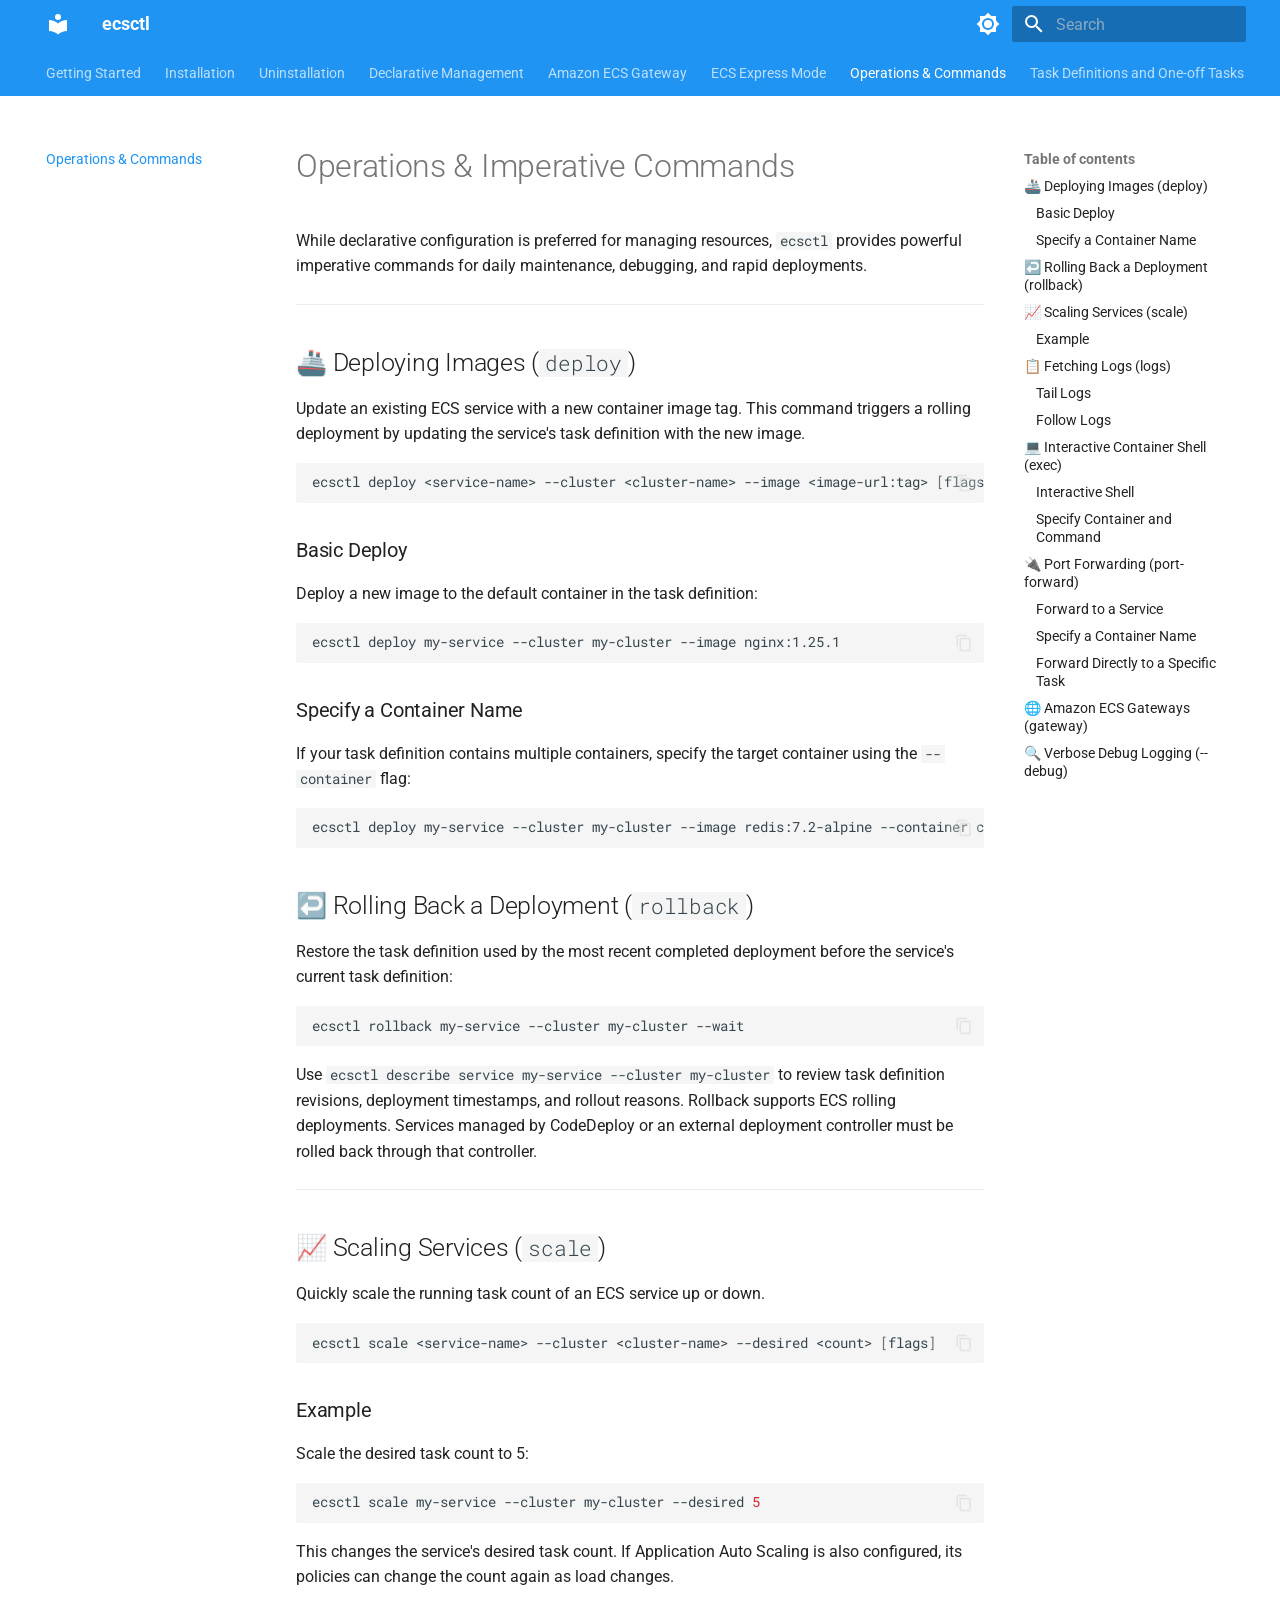
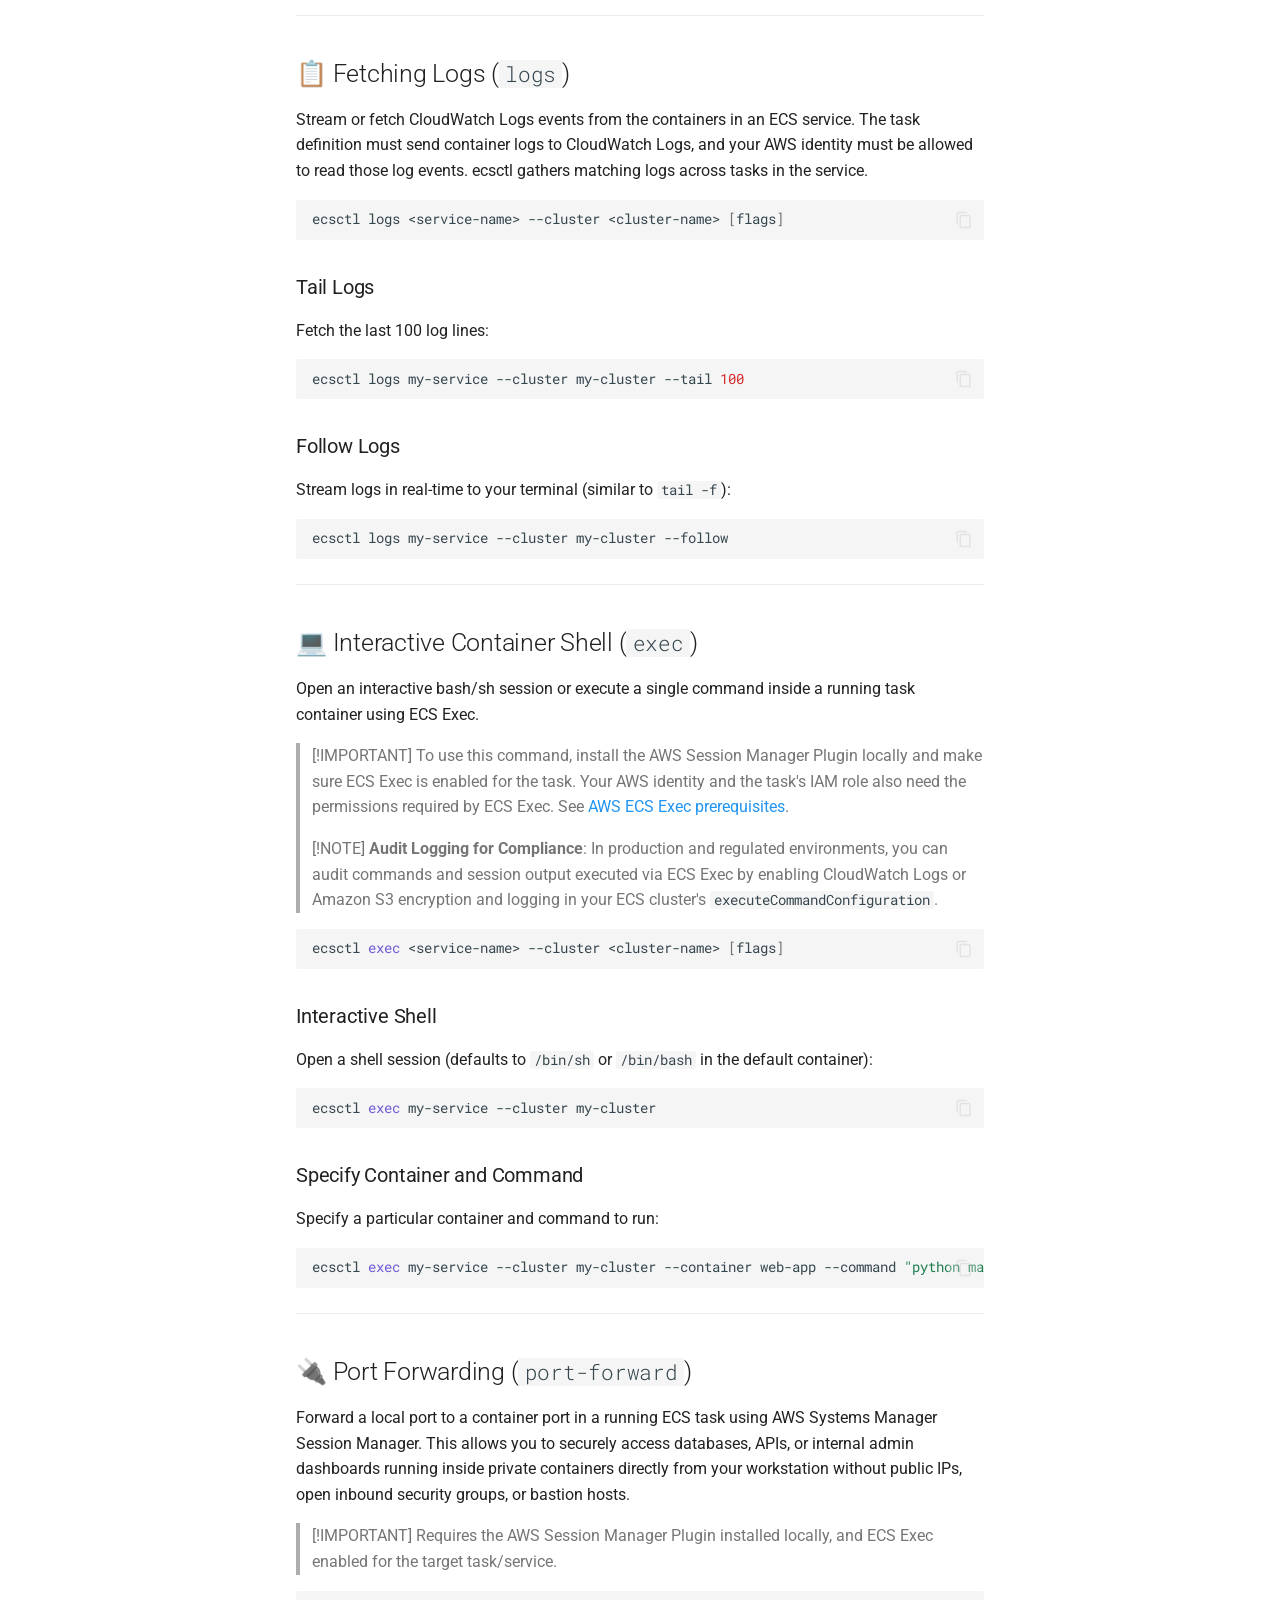
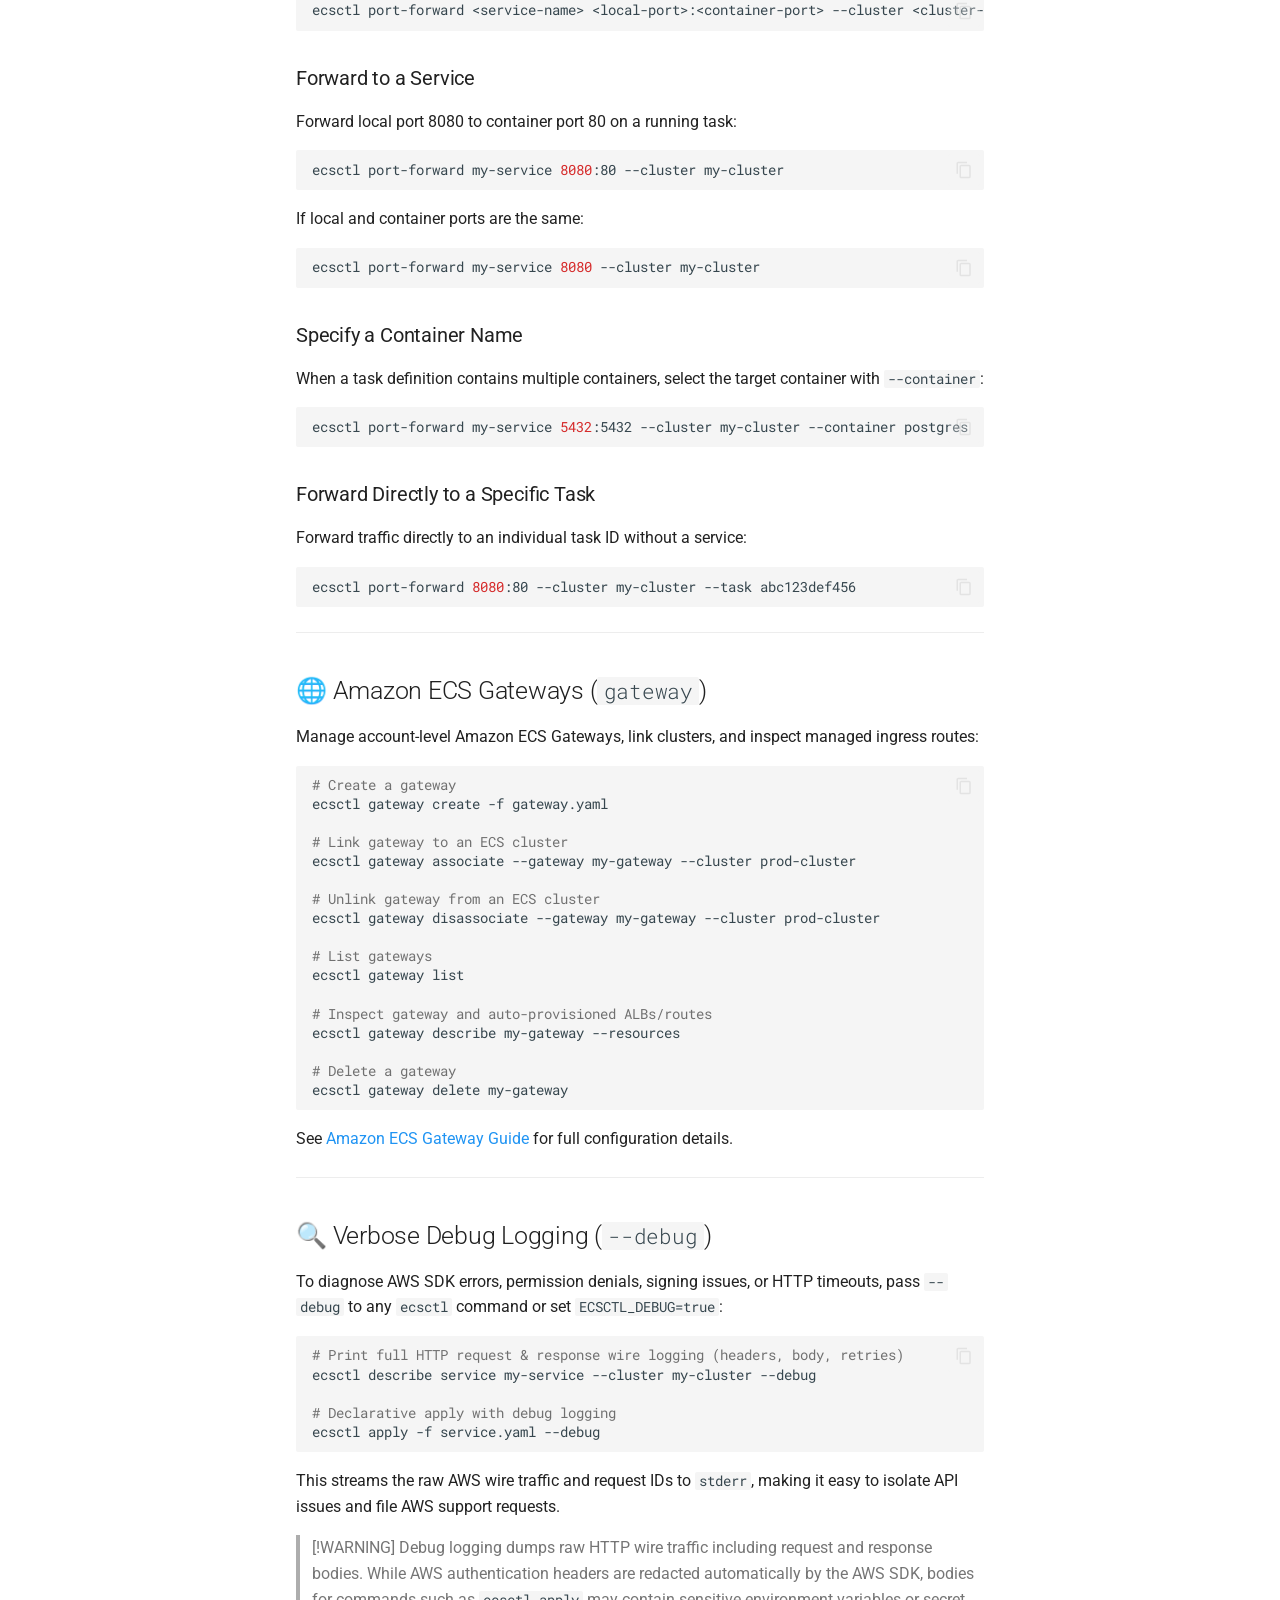
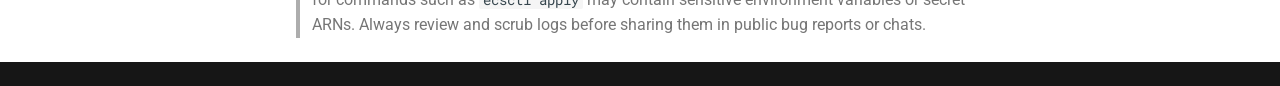
==== commit 2abbd8b5: "Deployed 389bbe5 with MkDocs version: 1.6.1" ====
--- a/commands/index.html
+++ b/commands/index.html
@@ -25,7 +25,7 @@
       
       
       <link rel="icon" href="../assets/images/favicon.png">
-      <meta name="generator" content="mkdocs-1.6.1, mkdocs-material-9.8.0">
+      <meta name="generator" content="mkdocs-1.6.1, mkdocs-material-9.8.1">
     
     
       
@@ -291,6 +291,25 @@
   
   
     <li class="md-tabs__item">
+      <a href="../gateway/" class="md-tabs__link">
+        
+  
+  
+    
+  
+  Amazon ECS Gateway
+
+      </a>
+    </li>
+  
+
+      
+        
+  
+  
+  
+  
+    <li class="md-tabs__item">
       <a href="../express/" class="md-tabs__link">
         
   
@@ -568,6 +587,33 @@
   
   
     <li class="md-nav__item">
+      <a href="../gateway/" class="md-nav__link">
+        
+  
+  
+  <span class="md-ellipsis">
+    
+  
+    Amazon ECS Gateway
+  
+
+    
+  </span>
+  
+  
+
+      </a>
+    </li>
+  
+
+    
+      
+      
+  
+  
+  
+  
+    <li class="md-nav__item">
       <a href="../express/" class="md-nav__link">
         
   
@@ -807,6 +853,78 @@
         
       </ul>
     </nav>
+  
+</li>
+      
+        <li class="md-nav__item">
+  <a href="#port-forwarding-port-forward" class="md-nav__link">
+    <span class="md-ellipsis">
+      
+        🔌 Port Forwarding (port-forward)
+      
+    </span>
+  </a>
+  
+    <nav class="md-nav" aria-label="🔌 Port Forwarding (port-forward)">
+      <ul class="md-nav__list">
+        
+          <li class="md-nav__item">
+  <a href="#forward-to-a-service" class="md-nav__link">
+    <span class="md-ellipsis">
+      
+        Forward to a Service
+      
+    </span>
+  </a>
+  
+</li>
+        
+          <li class="md-nav__item">
+  <a href="#specify-a-container-name_1" class="md-nav__link">
+    <span class="md-ellipsis">
+      
+        Specify a Container Name
+      
+    </span>
+  </a>
+  
+</li>
+        
+          <li class="md-nav__item">
+  <a href="#forward-directly-to-a-specific-task" class="md-nav__link">
+    <span class="md-ellipsis">
+      
+        Forward Directly to a Specific Task
+      
+    </span>
+  </a>
+  
+</li>
+        
+      </ul>
+    </nav>
+  
+</li>
+      
+        <li class="md-nav__item">
+  <a href="#amazon-ecs-gateways-gateway" class="md-nav__link">
+    <span class="md-ellipsis">
+      
+        🌐 Amazon ECS Gateways (gateway)
+      
+    </span>
+  </a>
+  
+</li>
+      
+        <li class="md-nav__item">
+  <a href="#verbose-debug-logging-debug" class="md-nav__link">
+    <span class="md-ellipsis">
+      
+        🔍 Verbose Debug Logging (--debug)
+      
+    </span>
+  </a>
   
 </li>
       
@@ -1135,6 +1253,78 @@
   
 </li>
       
+        <li class="md-nav__item">
+  <a href="#port-forwarding-port-forward" class="md-nav__link">
+    <span class="md-ellipsis">
+      
+        🔌 Port Forwarding (port-forward)
+      
+    </span>
+  </a>
+  
+    <nav class="md-nav" aria-label="🔌 Port Forwarding (port-forward)">
+      <ul class="md-nav__list">
+        
+          <li class="md-nav__item">
+  <a href="#forward-to-a-service" class="md-nav__link">
+    <span class="md-ellipsis">
+      
+        Forward to a Service
+      
+    </span>
+  </a>
+  
+</li>
+        
+          <li class="md-nav__item">
+  <a href="#specify-a-container-name_1" class="md-nav__link">
+    <span class="md-ellipsis">
+      
+        Specify a Container Name
+      
+    </span>
+  </a>
+  
+</li>
+        
+          <li class="md-nav__item">
+  <a href="#forward-directly-to-a-specific-task" class="md-nav__link">
+    <span class="md-ellipsis">
+      
+        Forward Directly to a Specific Task
+      
+    </span>
+  </a>
+  
+</li>
+        
+      </ul>
+    </nav>
+  
+</li>
+      
+        <li class="md-nav__item">
+  <a href="#amazon-ecs-gateways-gateway" class="md-nav__link">
+    <span class="md-ellipsis">
+      
+        🌐 Amazon ECS Gateways (gateway)
+      
+    </span>
+  </a>
+  
+</li>
+      
+        <li class="md-nav__item">
+  <a href="#verbose-debug-logging-debug" class="md-nav__link">
+    <span class="md-ellipsis">
+      
+        🔍 Verbose Debug Logging (--debug)
+      
+    </span>
+  </a>
+  
+</li>
+      
     </ul>
   
 </nav>
@@ -1205,6 +1395,8 @@
 <blockquote>
 <p>[!IMPORTANT]
 To use this command, install the AWS Session Manager Plugin locally and make sure ECS Exec is enabled for the task. Your AWS identity and the task's IAM role also need the permissions required by ECS Exec. See <a href="https://docs.aws.amazon.com/AmazonECS/latest/developerguide/ecs-exec.html">AWS ECS Exec prerequisites</a>.</p>
+<p>[!NOTE]
+<strong>Audit Logging for Compliance</strong>: In production and regulated environments, you can audit commands and session output executed via ECS Exec by enabling CloudWatch Logs or Amazon S3 encryption and logging in your ECS cluster's <code>executeCommandConfiguration</code>.</p>
 </blockquote>
 <div class="language-bash highlight"><pre><span></span><code><span id="__span-9-1"><a id="__codelineno-9-1" name="__codelineno-9-1" href="#__codelineno-9-1"></a>ecsctl<span class="w"> </span><span class="nb">exec</span><span class="w"> </span>&lt;service-name&gt;<span class="w"> </span>--cluster<span class="w"> </span>&lt;cluster-name&gt;<span class="w"> </span><span class="o">[</span>flags<span class="o">]</span>
 </span></code></pre></div>
@@ -1216,6 +1408,66 @@
 <p>Specify a particular container and command to run:</p>
 <div class="language-bash highlight"><pre><span></span><code><span id="__span-11-1"><a id="__codelineno-11-1" name="__codelineno-11-1" href="#__codelineno-11-1"></a>ecsctl<span class="w"> </span><span class="nb">exec</span><span class="w"> </span>my-service<span class="w"> </span>--cluster<span class="w"> </span>my-cluster<span class="w"> </span>--container<span class="w"> </span>web-app<span class="w"> </span>--command<span class="w"> </span><span class="s2">"python manage.py migrate"</span>
 </span></code></pre></div>
+<hr />
+<h2 id="port-forwarding-port-forward">🔌 Port Forwarding (<code>port-forward</code>)</h2>
+<p>Forward a local port to a container port in a running ECS task using AWS Systems Manager Session Manager. This allows you to securely access databases, APIs, or internal admin dashboards running inside private containers directly from your workstation without public IPs, open inbound security groups, or bastion hosts.</p>
+<blockquote>
+<p>[!IMPORTANT]
+Requires the AWS Session Manager Plugin installed locally, and ECS Exec enabled for the target task/service.</p>
+</blockquote>
+<div class="language-bash highlight"><pre><span></span><code><span id="__span-12-1"><a id="__codelineno-12-1" name="__codelineno-12-1" href="#__codelineno-12-1"></a>ecsctl<span class="w"> </span>port-forward<span class="w"> </span>&lt;service-name&gt;<span class="w"> </span>&lt;local-port&gt;:&lt;container-port&gt;<span class="w"> </span>--cluster<span class="w"> </span>&lt;cluster-name&gt;<span class="w"> </span><span class="o">[</span>flags<span class="o">]</span>
+</span></code></pre></div>
+<h3 id="forward-to-a-service">Forward to a Service</h3>
+<p>Forward local port 8080 to container port 80 on a running task:</p>
+<div class="language-bash highlight"><pre><span></span><code><span id="__span-13-1"><a id="__codelineno-13-1" name="__codelineno-13-1" href="#__codelineno-13-1"></a>ecsctl<span class="w"> </span>port-forward<span class="w"> </span>my-service<span class="w"> </span><span class="m">8080</span>:80<span class="w"> </span>--cluster<span class="w"> </span>my-cluster
+</span></code></pre></div>
+<p>If local and container ports are the same:</p>
+<div class="language-bash highlight"><pre><span></span><code><span id="__span-14-1"><a id="__codelineno-14-1" name="__codelineno-14-1" href="#__codelineno-14-1"></a>ecsctl<span class="w"> </span>port-forward<span class="w"> </span>my-service<span class="w"> </span><span class="m">8080</span><span class="w"> </span>--cluster<span class="w"> </span>my-cluster
+</span></code></pre></div>
+<h3 id="specify-a-container-name_1">Specify a Container Name</h3>
+<p>When a task definition contains multiple containers, select the target container with <code>--container</code>:</p>
+<div class="language-bash highlight"><pre><span></span><code><span id="__span-15-1"><a id="__codelineno-15-1" name="__codelineno-15-1" href="#__codelineno-15-1"></a>ecsctl<span class="w"> </span>port-forward<span class="w"> </span>my-service<span class="w"> </span><span class="m">5432</span>:5432<span class="w"> </span>--cluster<span class="w"> </span>my-cluster<span class="w"> </span>--container<span class="w"> </span>postgres
+</span></code></pre></div>
+<h3 id="forward-directly-to-a-specific-task">Forward Directly to a Specific Task</h3>
+<p>Forward traffic directly to an individual task ID without a service:</p>
+<div class="language-bash highlight"><pre><span></span><code><span id="__span-16-1"><a id="__codelineno-16-1" name="__codelineno-16-1" href="#__codelineno-16-1"></a>ecsctl<span class="w"> </span>port-forward<span class="w"> </span><span class="m">8080</span>:80<span class="w"> </span>--cluster<span class="w"> </span>my-cluster<span class="w"> </span>--task<span class="w"> </span>abc123def456
+</span></code></pre></div>
+<hr />
+<h2 id="amazon-ecs-gateways-gateway">🌐 Amazon ECS Gateways (<code>gateway</code>)</h2>
+<p>Manage account-level Amazon ECS Gateways, link clusters, and inspect managed ingress routes:</p>
+<div class="language-bash highlight"><pre><span></span><code><span id="__span-17-1"><a id="__codelineno-17-1" name="__codelineno-17-1" href="#__codelineno-17-1"></a><span class="c1"># Create a gateway</span>
+</span><span id="__span-17-2"><a id="__codelineno-17-2" name="__codelineno-17-2" href="#__codelineno-17-2"></a>ecsctl<span class="w"> </span>gateway<span class="w"> </span>create<span class="w"> </span>-f<span class="w"> </span>gateway.yaml
+</span><span id="__span-17-3"><a id="__codelineno-17-3" name="__codelineno-17-3" href="#__codelineno-17-3"></a>
+</span><span id="__span-17-4"><a id="__codelineno-17-4" name="__codelineno-17-4" href="#__codelineno-17-4"></a><span class="c1"># Link gateway to an ECS cluster</span>
+</span><span id="__span-17-5"><a id="__codelineno-17-5" name="__codelineno-17-5" href="#__codelineno-17-5"></a>ecsctl<span class="w"> </span>gateway<span class="w"> </span>associate<span class="w"> </span>--gateway<span class="w"> </span>my-gateway<span class="w"> </span>--cluster<span class="w"> </span>prod-cluster
+</span><span id="__span-17-6"><a id="__codelineno-17-6" name="__codelineno-17-6" href="#__codelineno-17-6"></a>
+</span><span id="__span-17-7"><a id="__codelineno-17-7" name="__codelineno-17-7" href="#__codelineno-17-7"></a><span class="c1"># Unlink gateway from an ECS cluster</span>
+</span><span id="__span-17-8"><a id="__codelineno-17-8" name="__codelineno-17-8" href="#__codelineno-17-8"></a>ecsctl<span class="w"> </span>gateway<span class="w"> </span>disassociate<span class="w"> </span>--gateway<span class="w"> </span>my-gateway<span class="w"> </span>--cluster<span class="w"> </span>prod-cluster
+</span><span id="__span-17-9"><a id="__codelineno-17-9" name="__codelineno-17-9" href="#__codelineno-17-9"></a>
+</span><span id="__span-17-10"><a id="__codelineno-17-10" name="__codelineno-17-10" href="#__codelineno-17-10"></a><span class="c1"># List gateways</span>
+</span><span id="__span-17-11"><a id="__codelineno-17-11" name="__codelineno-17-11" href="#__codelineno-17-11"></a>ecsctl<span class="w"> </span>gateway<span class="w"> </span>list
+</span><span id="__span-17-12"><a id="__codelineno-17-12" name="__codelineno-17-12" href="#__codelineno-17-12"></a>
+</span><span id="__span-17-13"><a id="__codelineno-17-13" name="__codelineno-17-13" href="#__codelineno-17-13"></a><span class="c1"># Inspect gateway and auto-provisioned ALBs/routes</span>
+</span><span id="__span-17-14"><a id="__codelineno-17-14" name="__codelineno-17-14" href="#__codelineno-17-14"></a>ecsctl<span class="w"> </span>gateway<span class="w"> </span>describe<span class="w"> </span>my-gateway<span class="w"> </span>--resources
+</span><span id="__span-17-15"><a id="__codelineno-17-15" name="__codelineno-17-15" href="#__codelineno-17-15"></a>
+</span><span id="__span-17-16"><a id="__codelineno-17-16" name="__codelineno-17-16" href="#__codelineno-17-16"></a><span class="c1"># Delete a gateway</span>
+</span><span id="__span-17-17"><a id="__codelineno-17-17" name="__codelineno-17-17" href="#__codelineno-17-17"></a>ecsctl<span class="w"> </span>gateway<span class="w"> </span>delete<span class="w"> </span>my-gateway
+</span></code></pre></div>
+<p>See <a href="../gateway/">Amazon ECS Gateway Guide</a> for full configuration details.</p>
+<hr />
+<h2 id="verbose-debug-logging-debug">🔍 Verbose Debug Logging (<code>--debug</code>)</h2>
+<p>To diagnose AWS SDK errors, permission denials, signing issues, or HTTP timeouts, pass <code>--debug</code> to any <code>ecsctl</code> command or set <code>ECSCTL_DEBUG=true</code>:</p>
+<div class="language-bash highlight"><pre><span></span><code><span id="__span-18-1"><a id="__codelineno-18-1" name="__codelineno-18-1" href="#__codelineno-18-1"></a><span class="c1"># Print full HTTP request &amp; response wire logging (headers, body, retries)</span>
+</span><span id="__span-18-2"><a id="__codelineno-18-2" name="__codelineno-18-2" href="#__codelineno-18-2"></a>ecsctl<span class="w"> </span>describe<span class="w"> </span>service<span class="w"> </span>my-service<span class="w"> </span>--cluster<span class="w"> </span>my-cluster<span class="w"> </span>--debug
+</span><span id="__span-18-3"><a id="__codelineno-18-3" name="__codelineno-18-3" href="#__codelineno-18-3"></a>
+</span><span id="__span-18-4"><a id="__codelineno-18-4" name="__codelineno-18-4" href="#__codelineno-18-4"></a><span class="c1"># Declarative apply with debug logging</span>
+</span><span id="__span-18-5"><a id="__codelineno-18-5" name="__codelineno-18-5" href="#__codelineno-18-5"></a>ecsctl<span class="w"> </span>apply<span class="w"> </span>-f<span class="w"> </span>service.yaml<span class="w"> </span>--debug
+</span></code></pre></div>
+<p>This streams the raw AWS wire traffic and request IDs to <code>stderr</code>, making it easy to isolate API issues and file AWS support requests.</p>
+<blockquote>
+<p>[!WARNING]
+Debug logging dumps raw HTTP wire traffic including request and response bodies. While AWS authentication headers are redacted automatically by the AWS SDK, bodies for commands such as <code>ecsctl apply</code> may contain sensitive environment variables or secret ARNs. Always review and scrub logs before sharing them in public bug reports or chats.</p>
+</blockquote>
 
 
 
@@ -1269,7 +1521,7 @@
       <script id="__config" type="application/json">{"annotate": null, "base": "..", "features": ["navigation.tabs", "navigation.sections", "navigation.top", "search.suggest", "search.highlight", "content.code.copy", "content.code.annotate"], "search": "../assets/javascripts/workers/search.a7633da7.min.js", "tags": null, "translations": {"clipboard.copied": "Copied to clipboard", "clipboard.copy": "Copy to clipboard", "search.result.more.one": "1 more on this page", "search.result.more.other": "# more on this page", "search.result.none": "No matching documents", "search.result.one": "1 matching document", "search.result.other": "# matching documents", "search.result.placeholder": "Type to start searching", "search.result.term.missing": "Missing", "select.version": "Select version"}, "version": null}</script>
     
     
-      <script src="../assets/javascripts/bundle.c21346df.min.js"></script>
+      <script src="../assets/javascripts/bundle.a5f9d56c.min.js"></script>
       
     
   </body>
